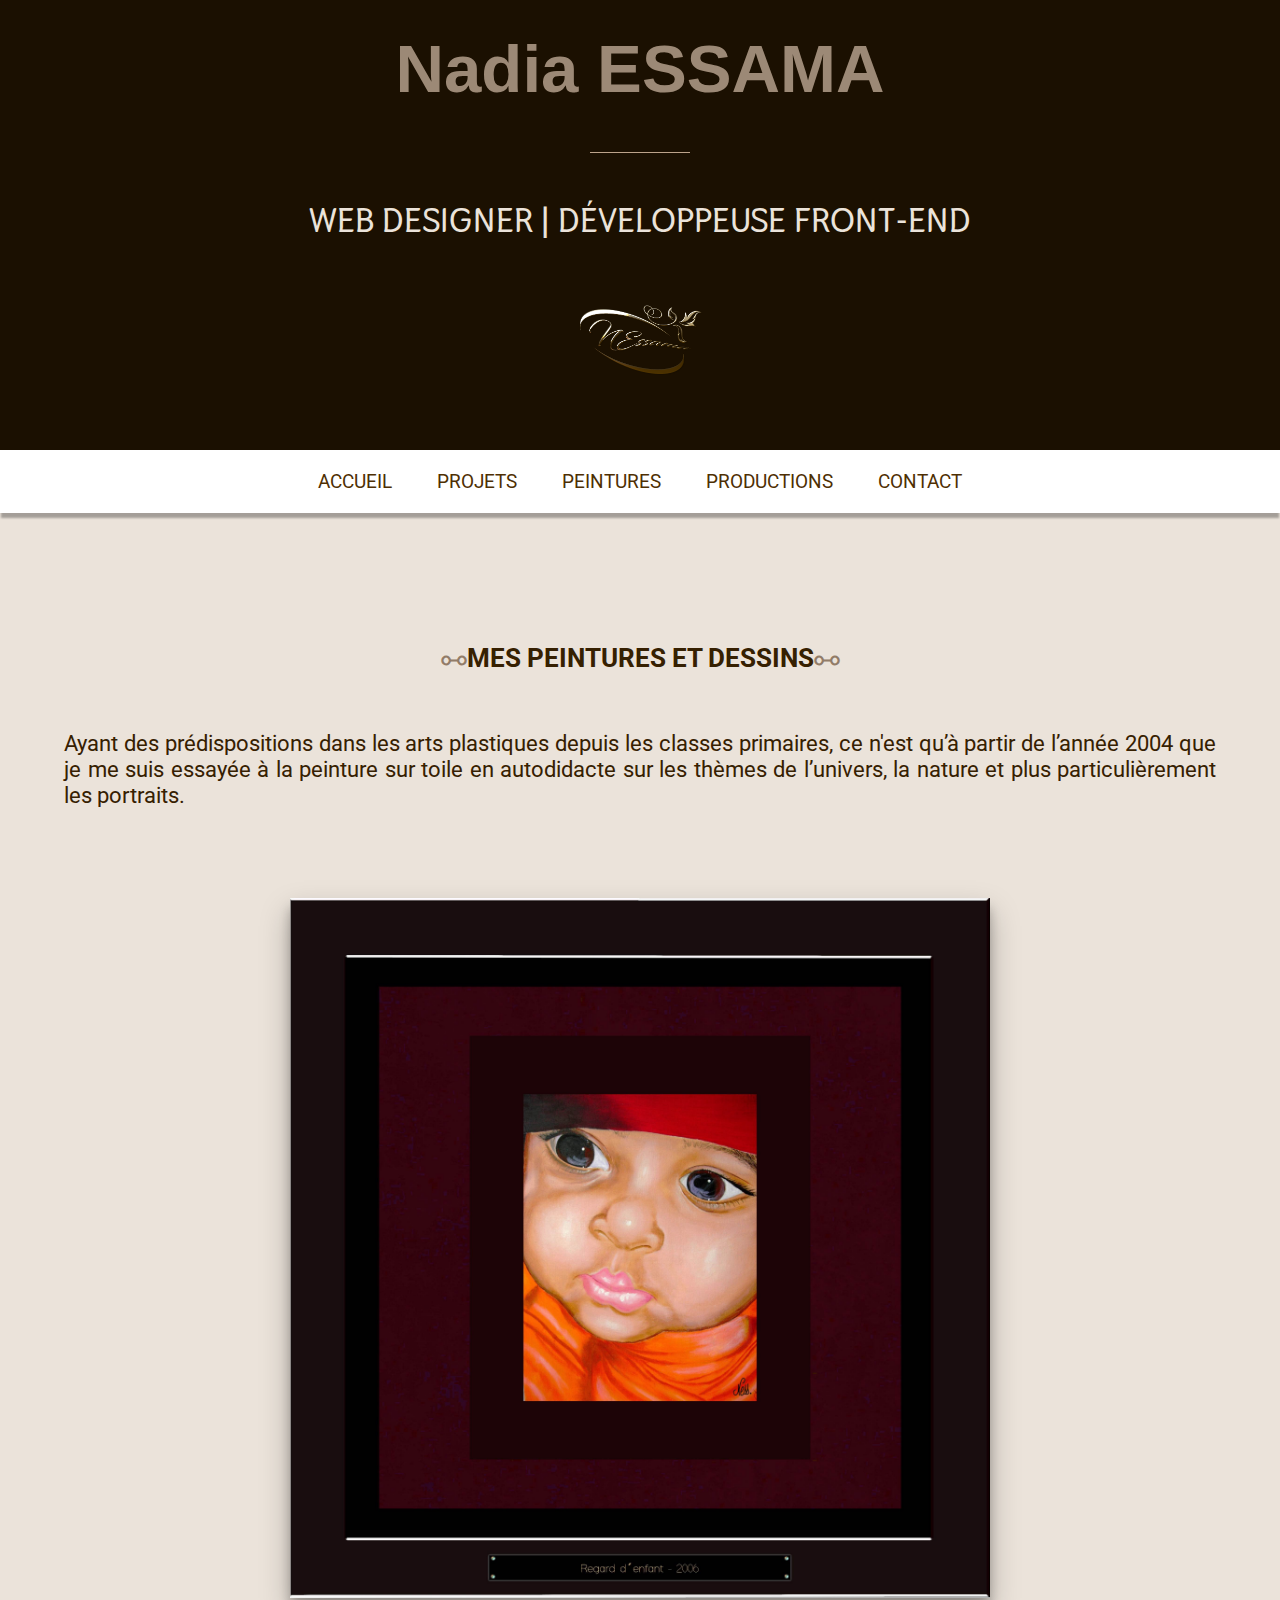
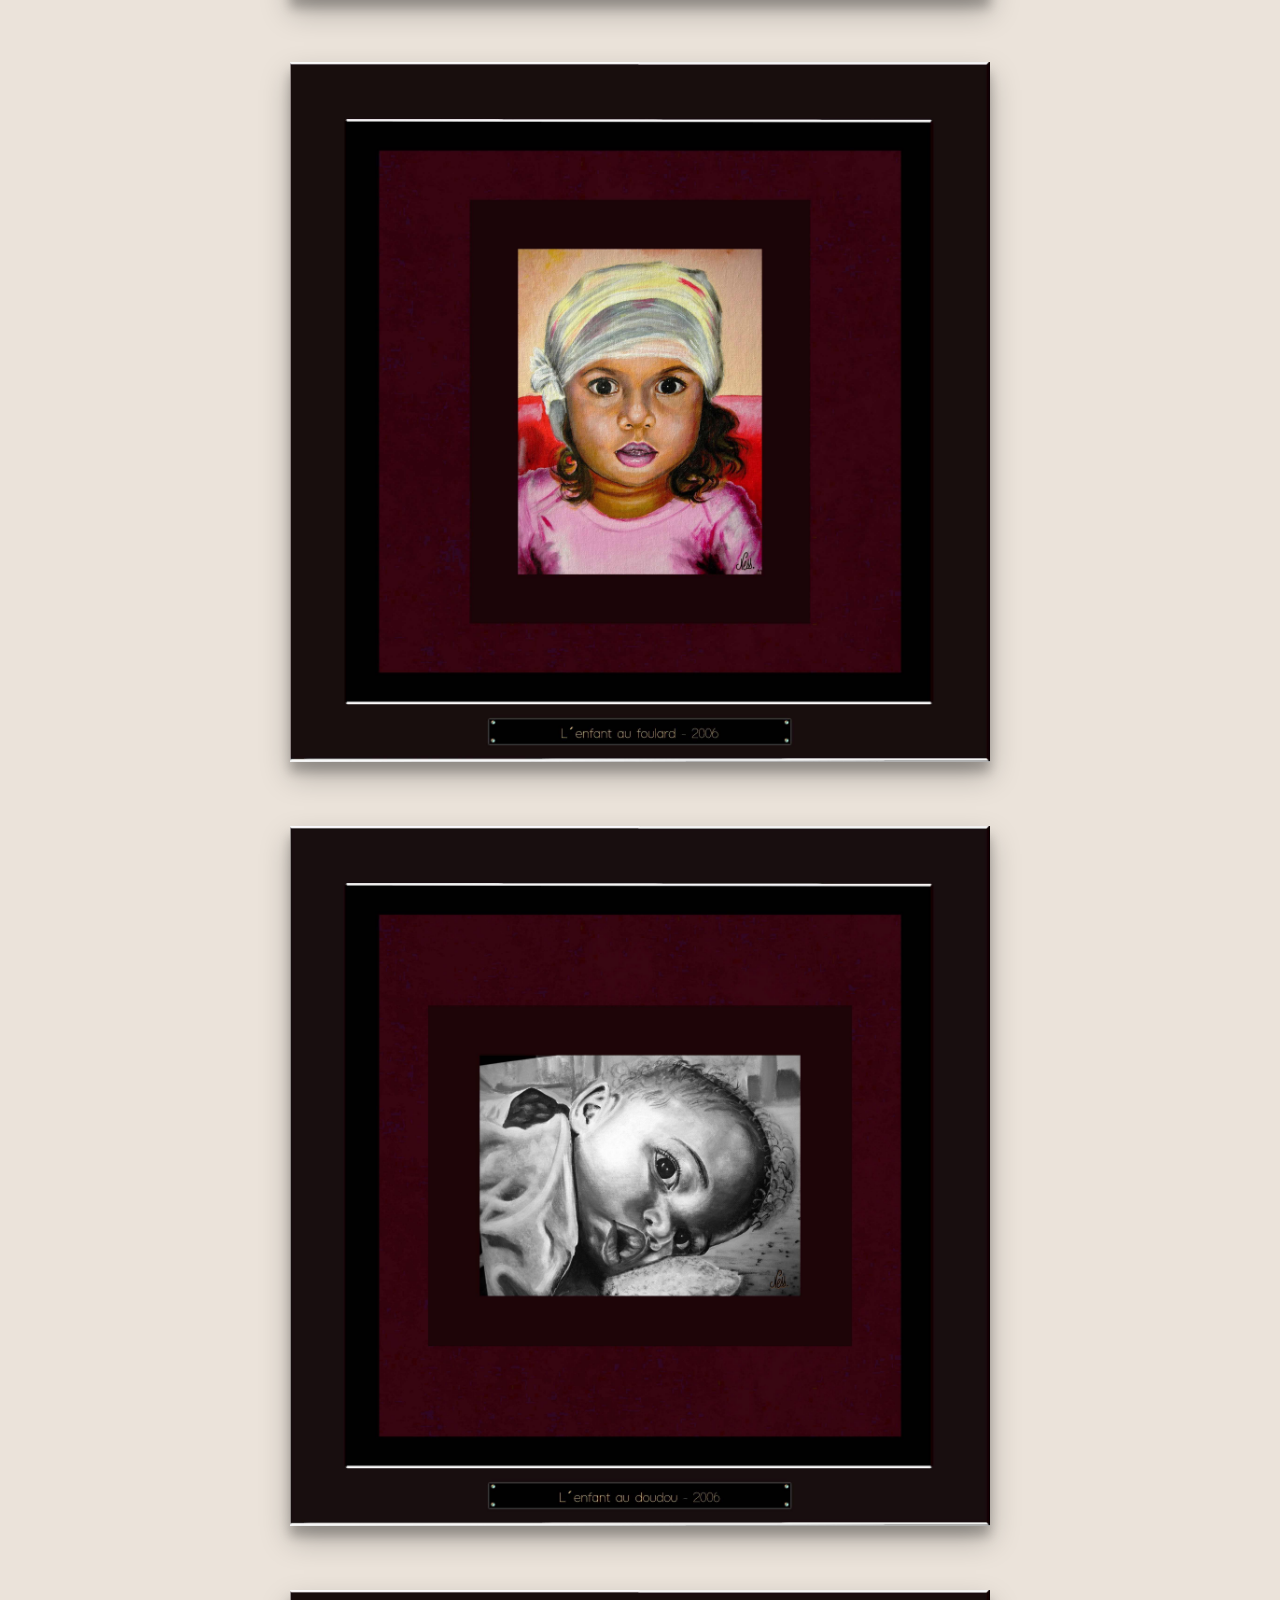
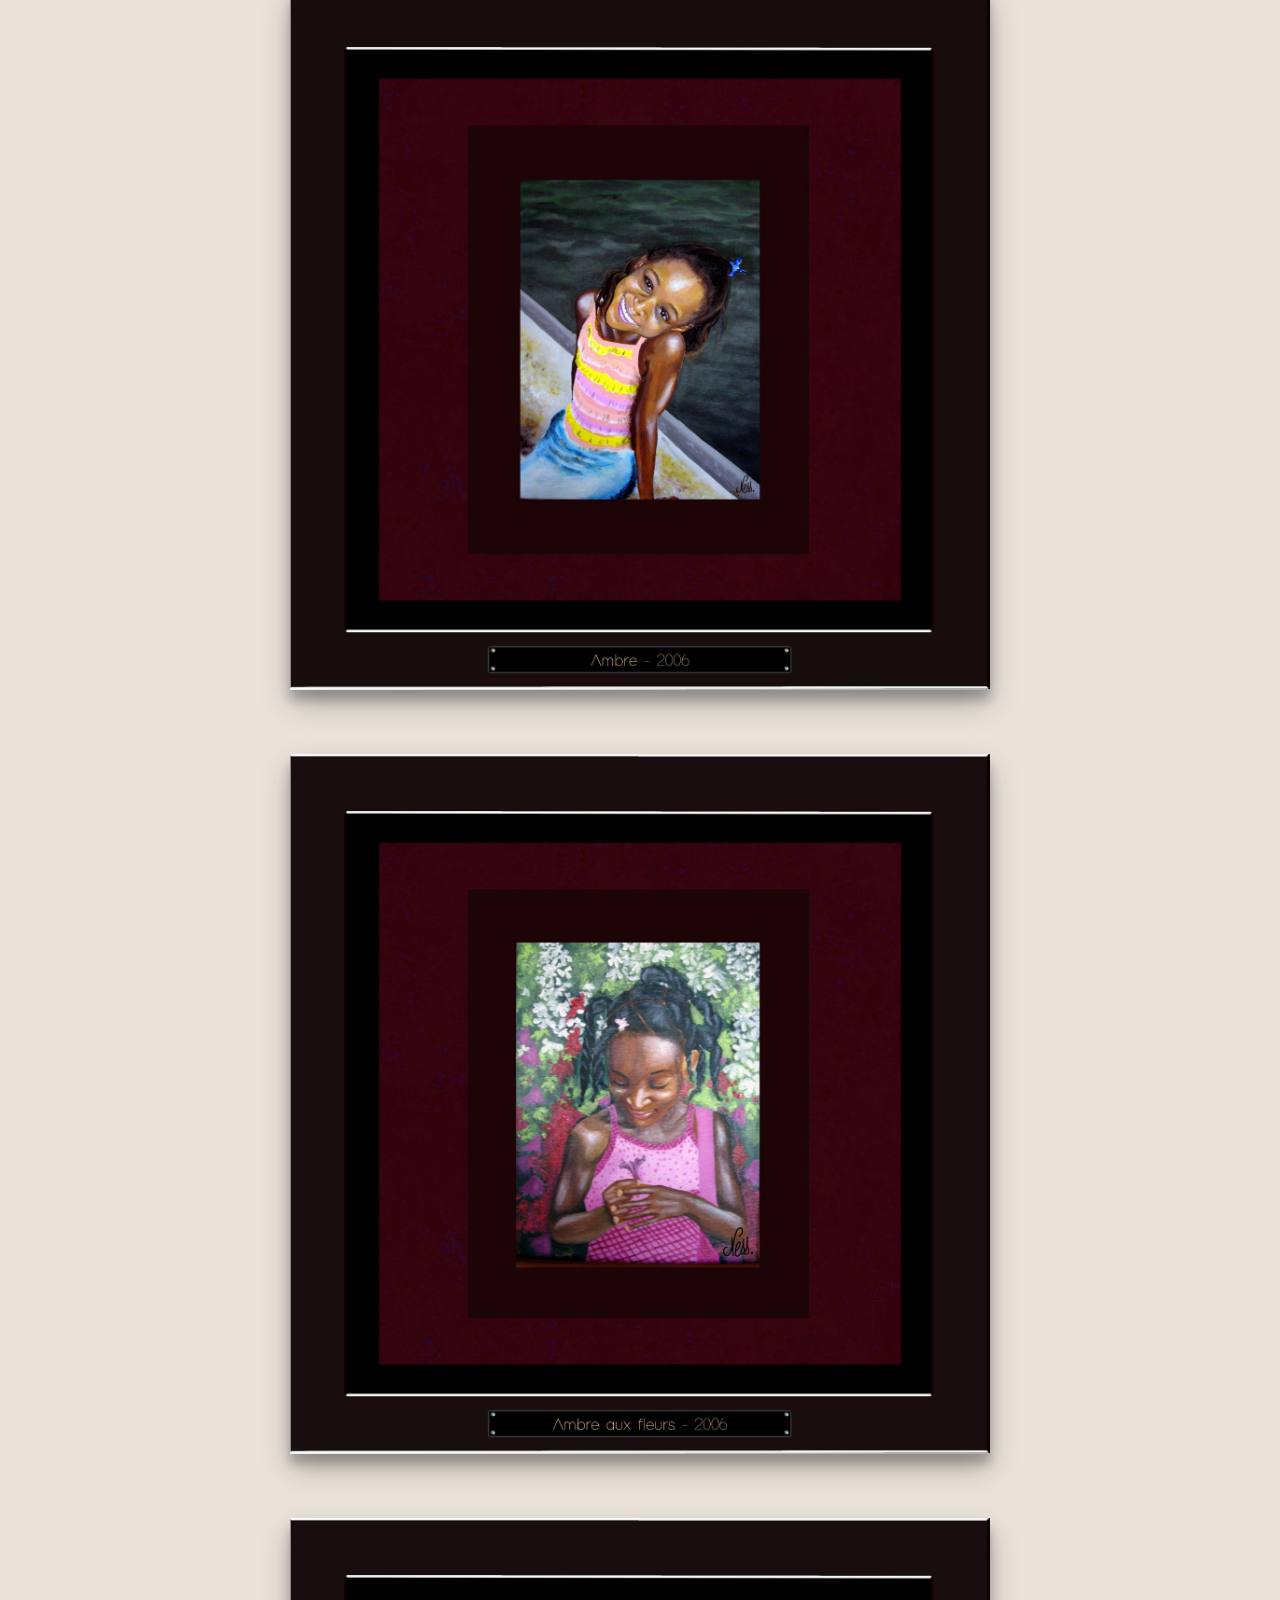
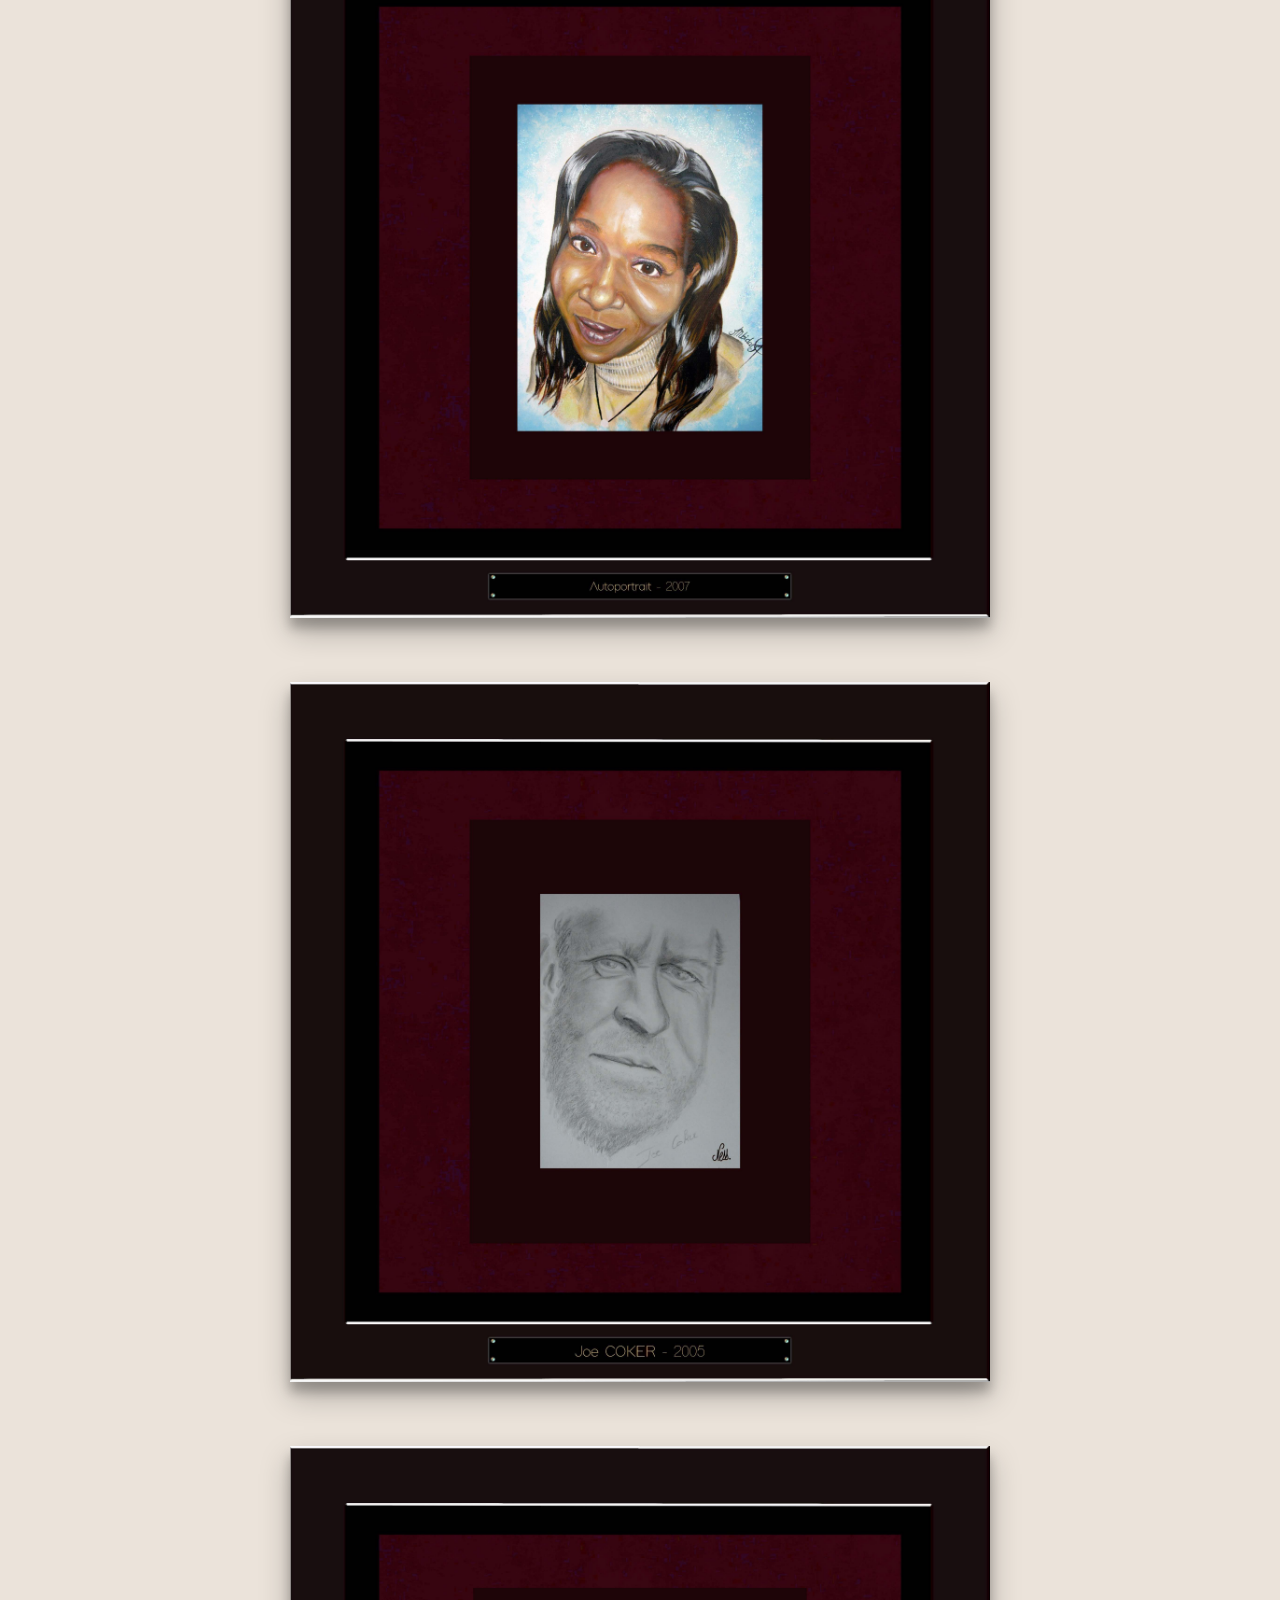
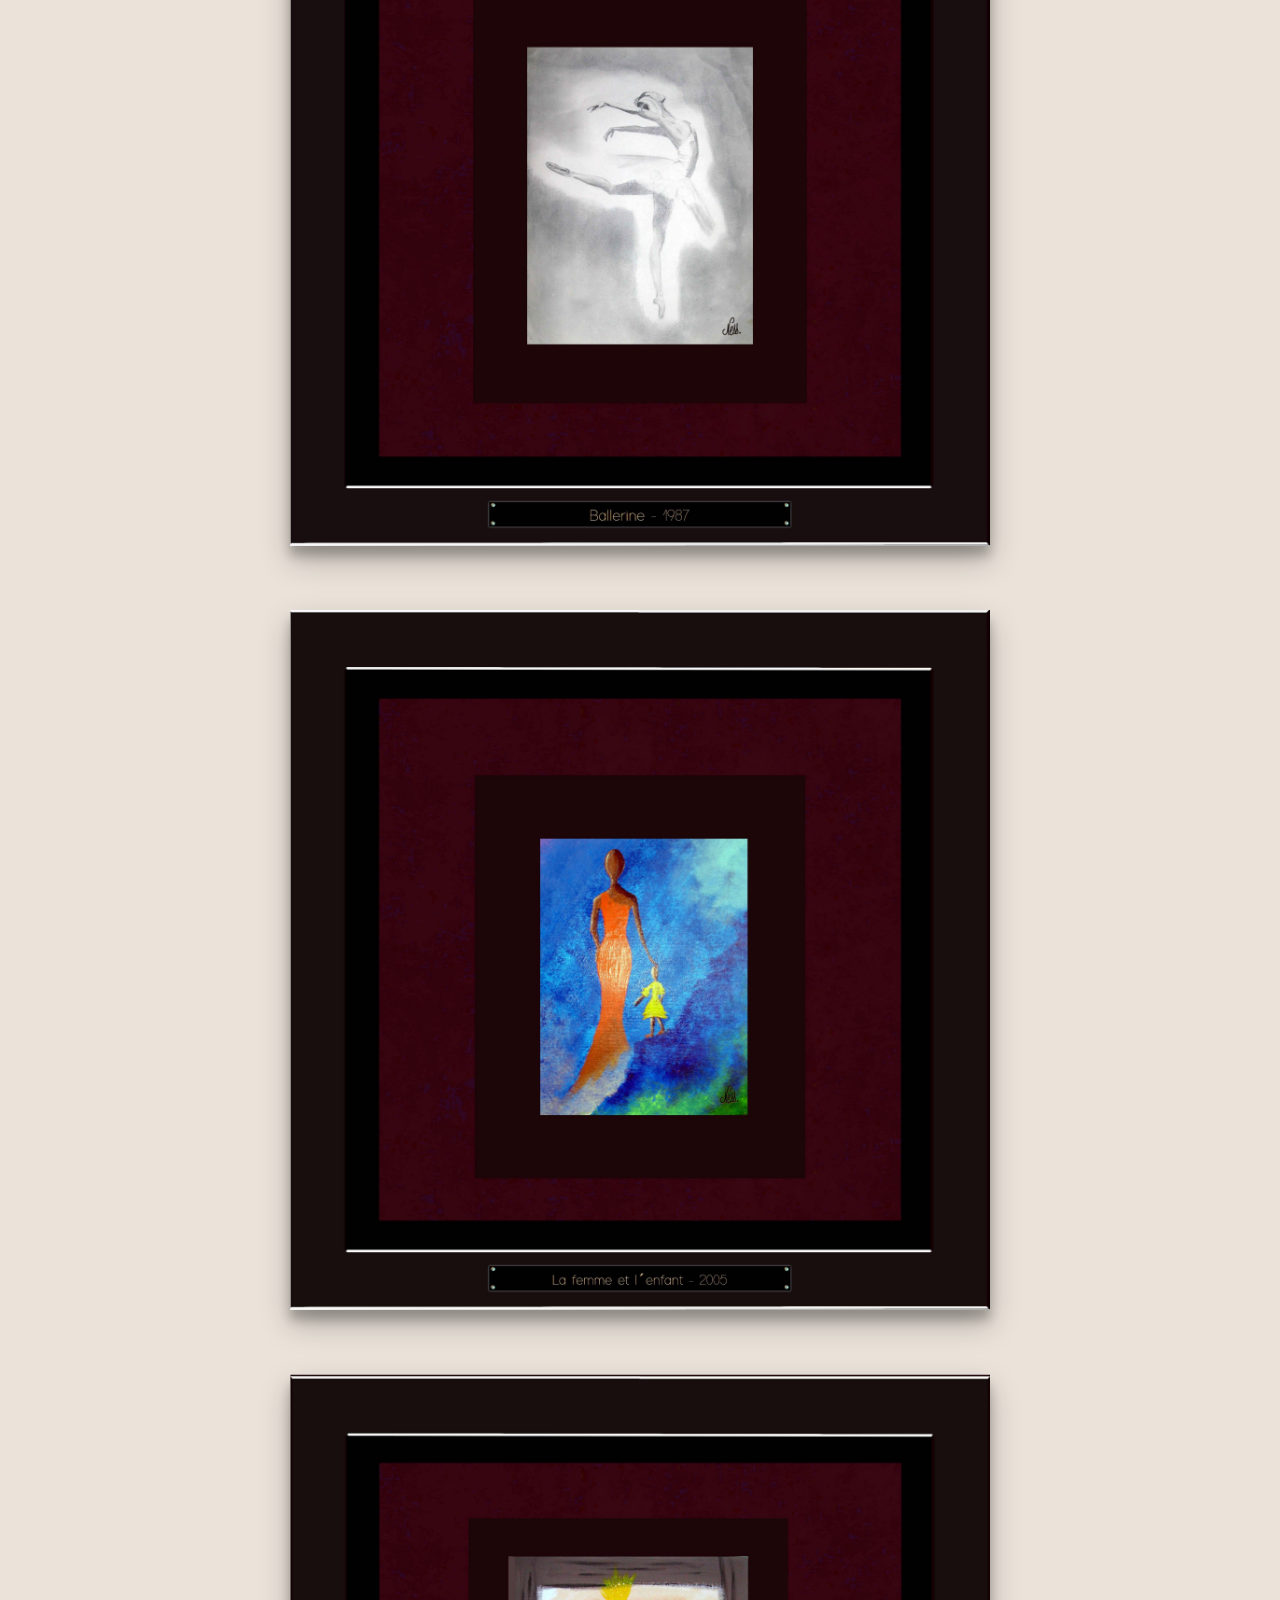
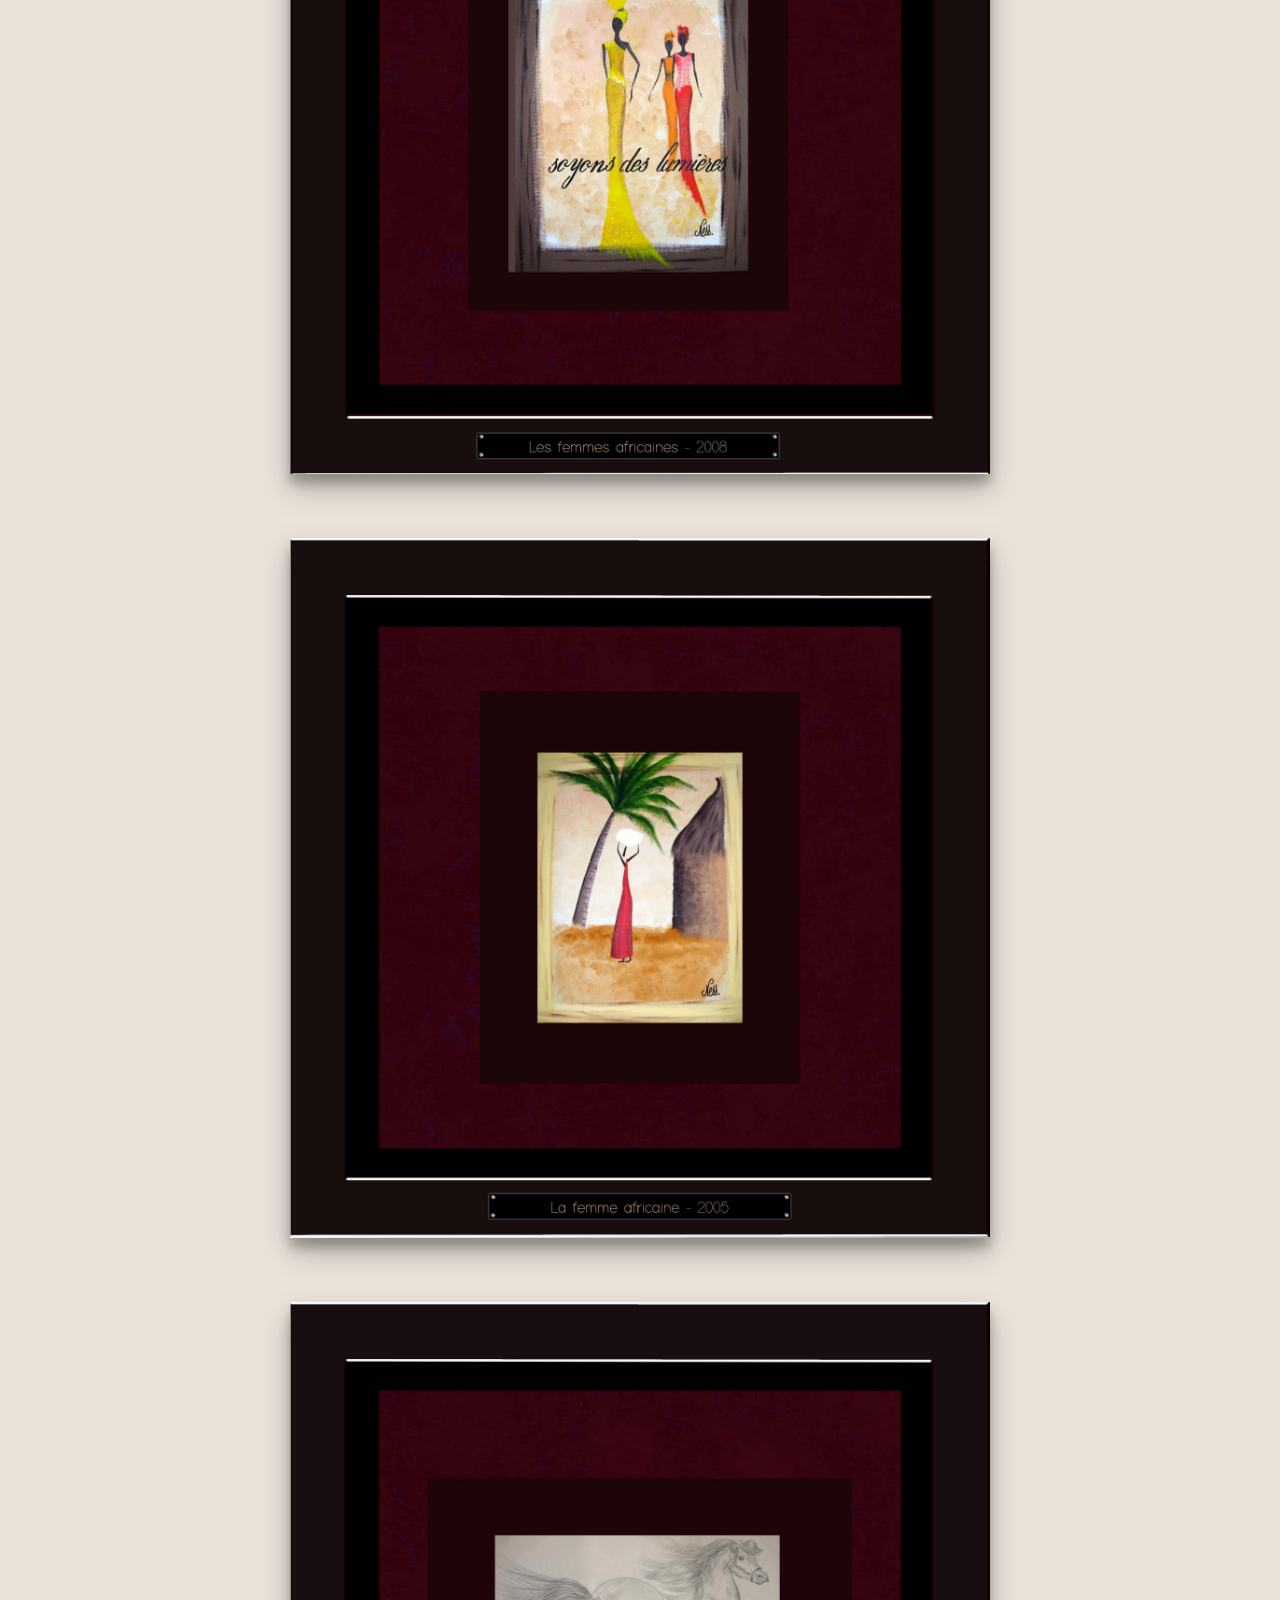
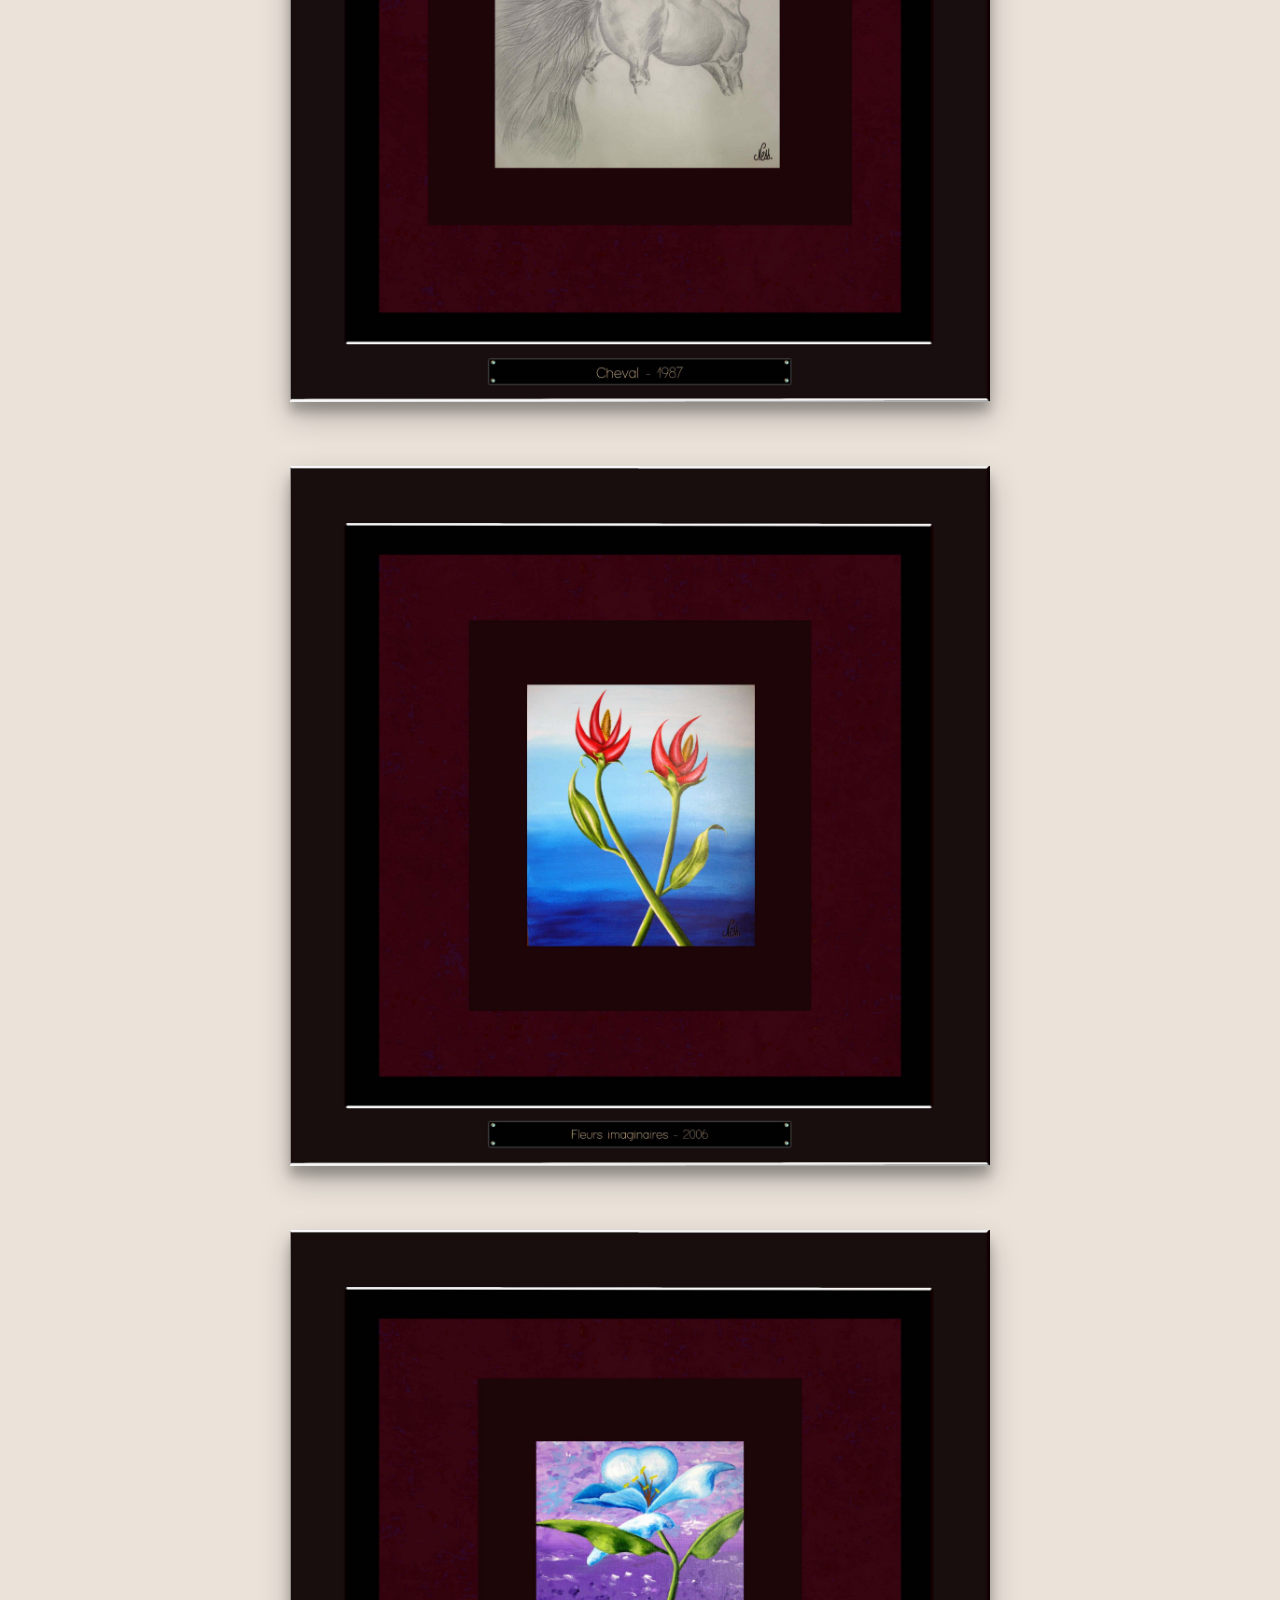
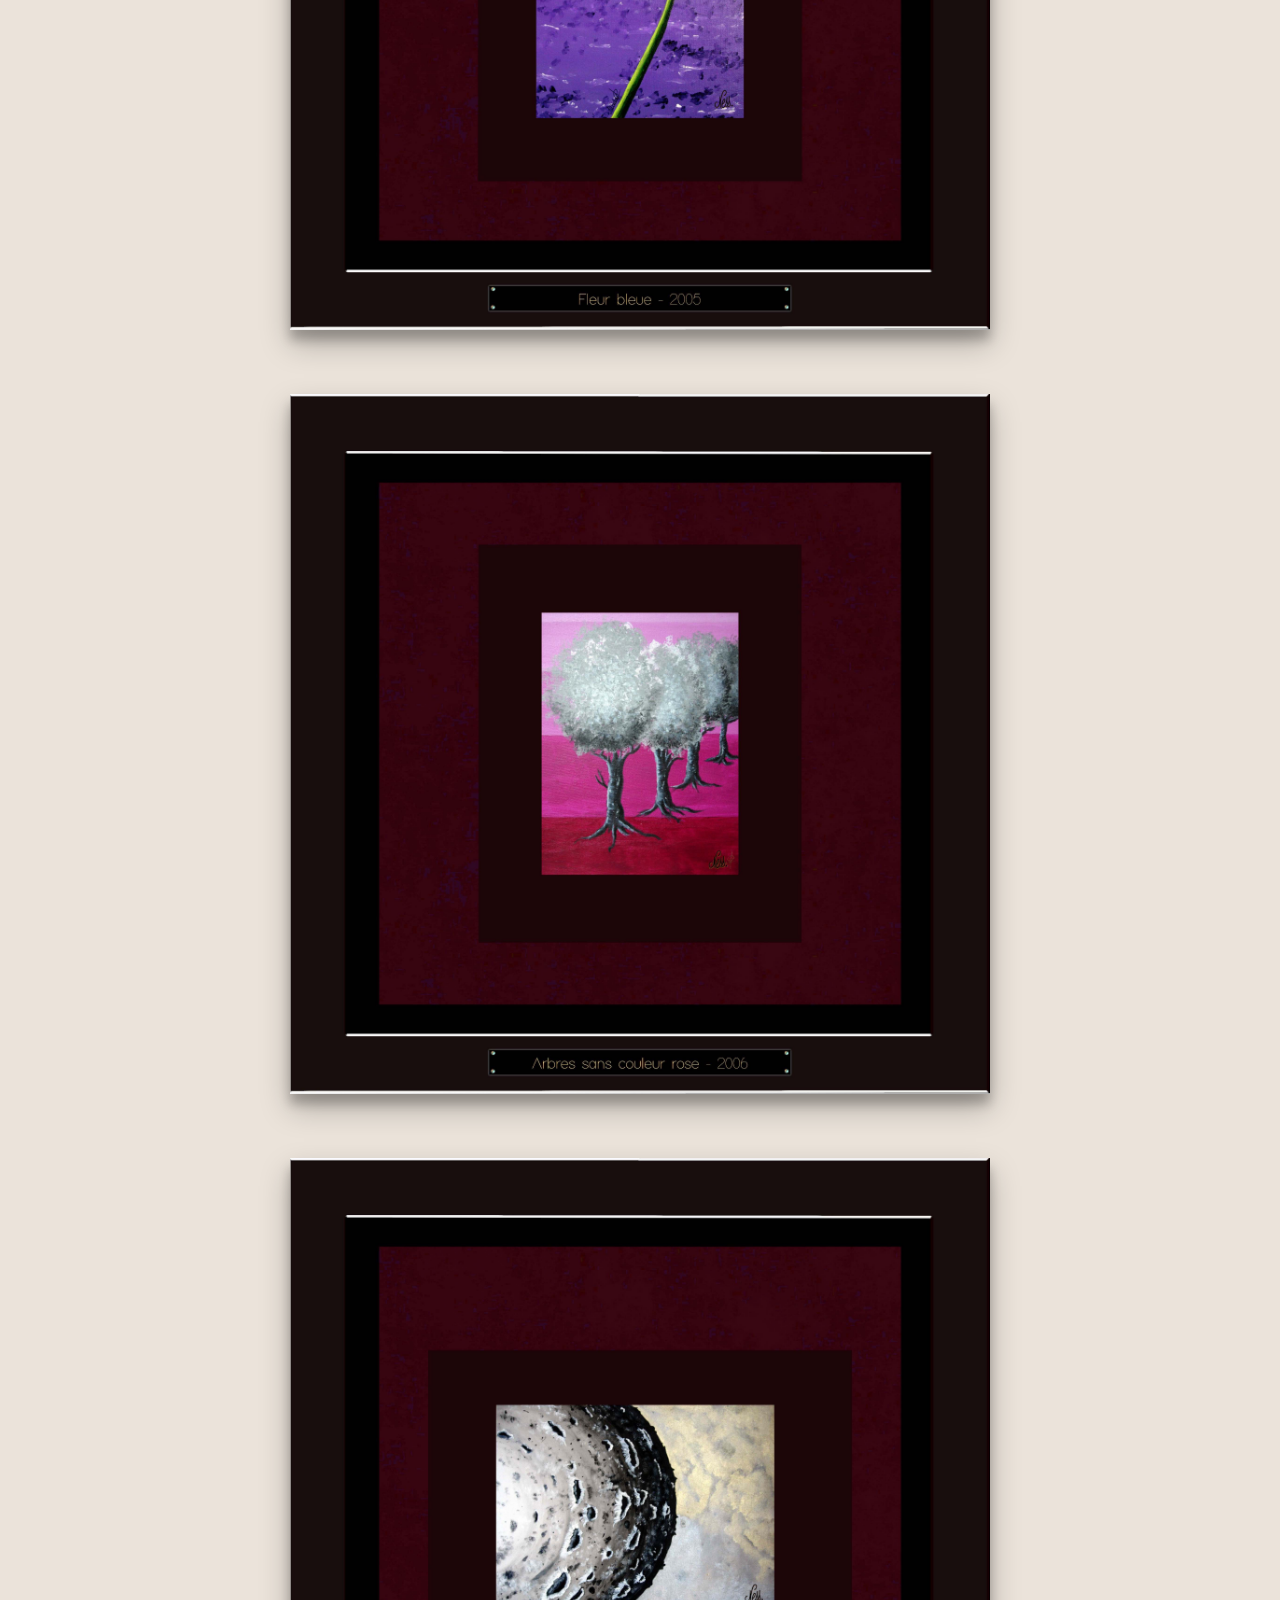
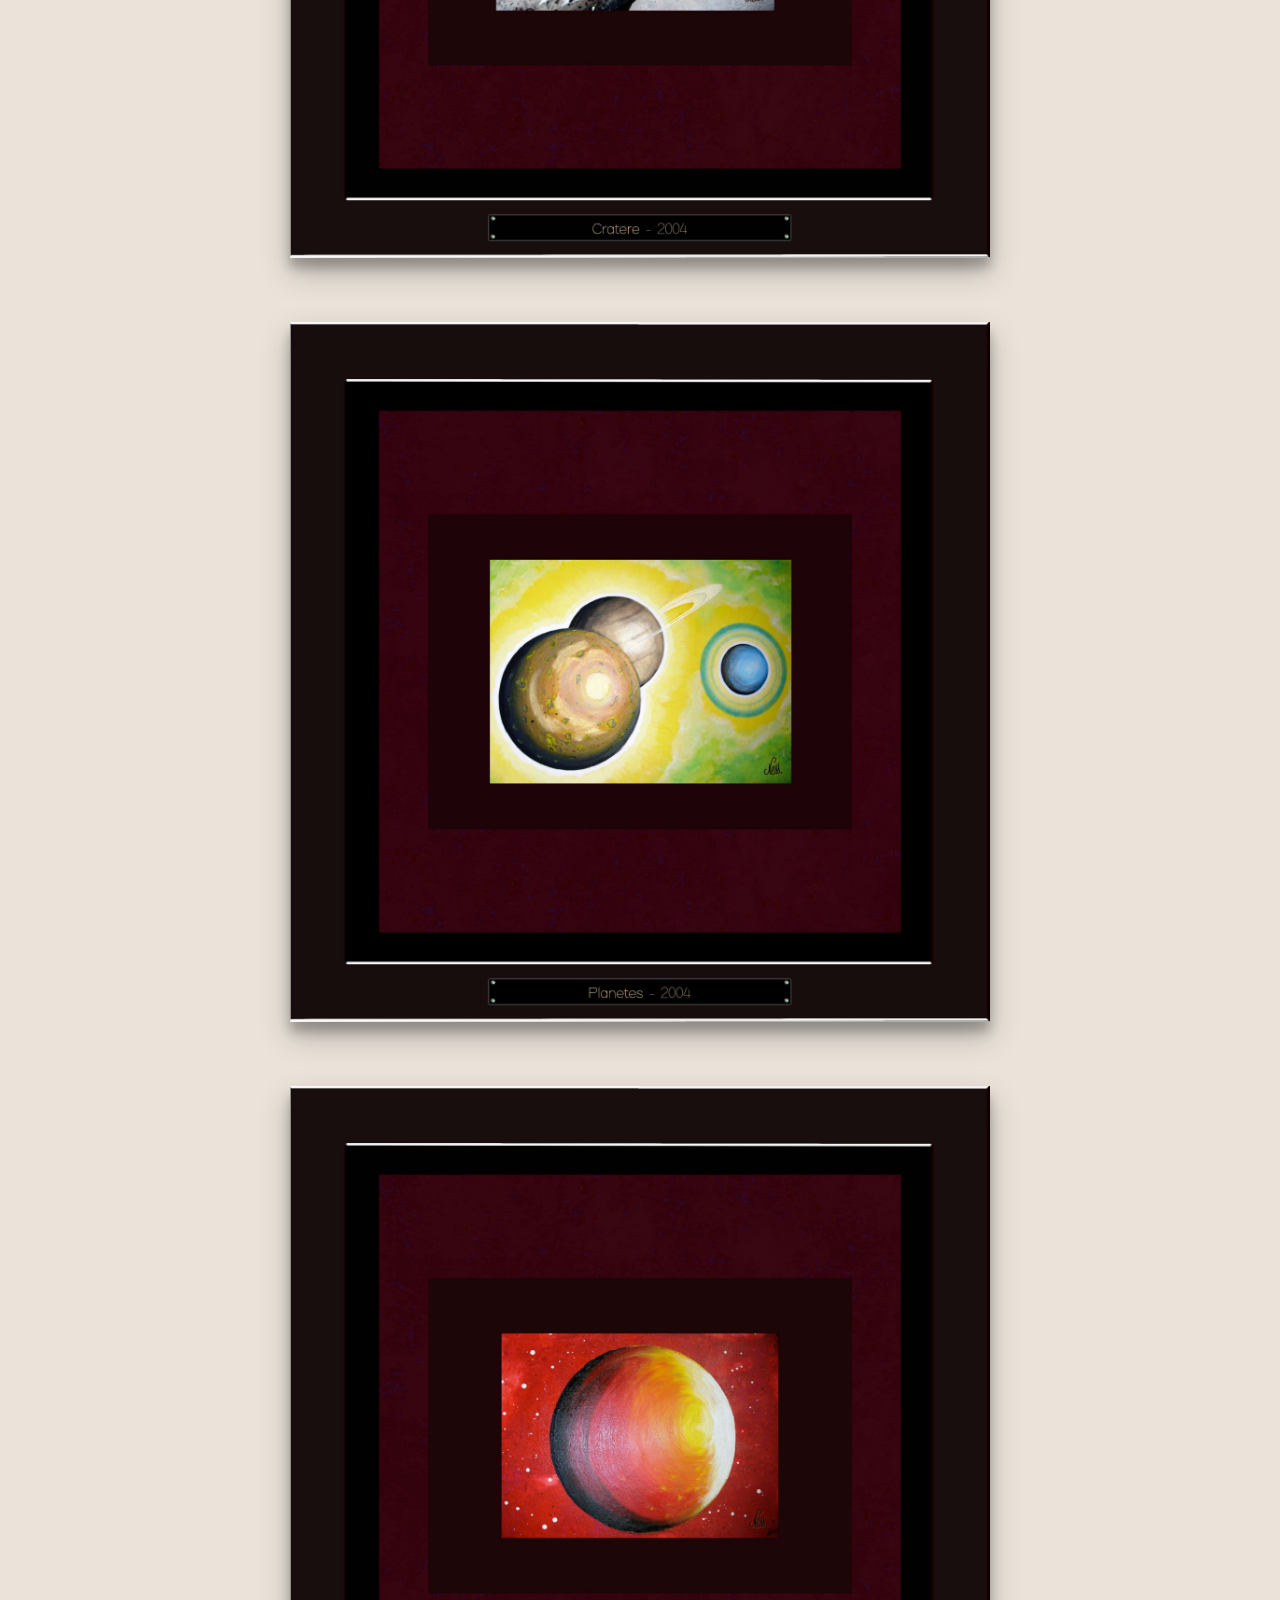
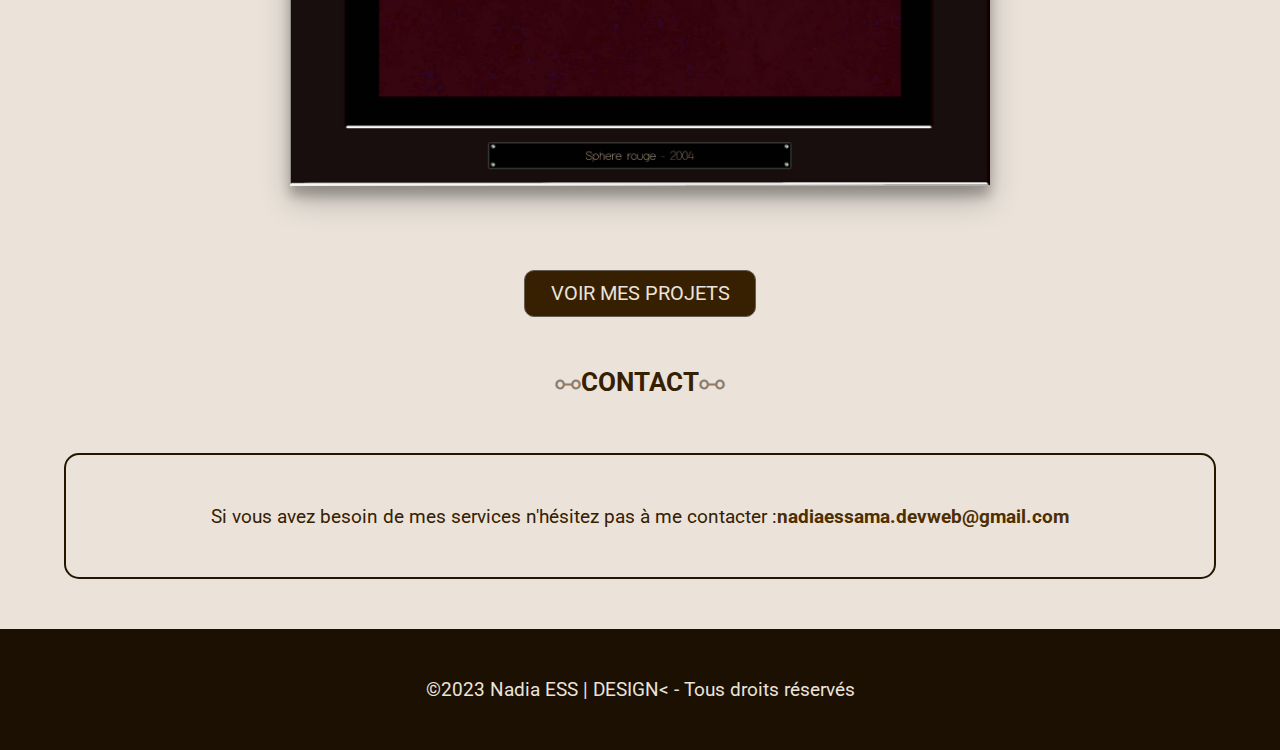
==== peintures.html @ 31325a2c "Update peintures.html" ====
<!DOCTYPE html>
<html lang="fr">

<head>
    <meta charset="UTF-8">
    <meta name="viewport" content="width=device-width, initial-scale=1.0">
    <title>Mes Peintures</title>
    <link href="design/style.css" type="text/css" rel="stylesheet">
    <link href="https://fonts.googleapis.com/css2?family=Open+Sans&family=Roboto&display=swap" rel="stylesheet">
    <link href="https://fonts.googleapis.com/css2?family=Thasadith&display=swap" rel="stylesheet"></head>

<body>
    <!-- DÉBUT DE L'ENTETE -->
    <header>
        <!-- INDENTITÉ -->
        <h1>Nadia ESSAMA</h1>

        <span class="separateur"></span>

        <!-- STATUT -->
        <h2>Web Designer | Développeuse Front-End</h2>

        <img src="pictures/logonadia.png" alt="Logo" title="Ceci est mon logo" id="logo">
    </header>
    <!-- FIN DE L'ENTETE -->

    <!-- BARRE DE NAVIGATION -->
    <nav>
        <ul>
            <!-- L'attribut title : permette d'afficher une info bulle lors du pointage sous l'élément en lien cliquable-->
            <!-- L'attribut et la valeur target="_blank" = ouvrent le lien sur un autre onglet-->
            <li><a href="index.html">Accueil</a></li>
            <li><a href="projets.html">Projets</a></li>
            <li><a href="peintures.html">Peintures</a></li>
            <li><a href="productions.html">Productions</a></li>
            <li><a href="#contact">Contact</a></li>
        </ul>
    </nav>

    <div class="contener">

        <!-- DÉBUT DE LA SECTION DESCRIPTION -->
        <section>
            <h3>Mes peintures et dessins</h3>

            <!-- DESCRIPTION -->
            <p class="description">Ayant des prédispositions dans les arts plastiques depuis les classes primaires, ce n'est qu’à partir de l’année 2004 que je me
            suis essayée à la peinture sur toile en autodidacte sur les thèmes de l’univers, la nature et plus particulièrement les
            portraits.</p>
        </section>
        <!-- DFIN DE LA SECTION DESCRIPTION-->




        <!-- DÉBUT DE LA SECTION PEINTURES -->
        <section id="peinture">
            <!-- <h3>Production</h3> -->

            <img src="pictures/regardenfant.jpg"  class="peinture" alt="Peinture : regard d'enfant">
            <img src="pictures/enfantfoulard.jpg"  class="peinture" alt="Peinture : l'enfant foulard">
            <img src="pictures/enfantdoudou.jpg"  class="peinture" alt="Peinture : l'enfant doudou">
            <img src="pictures/ambre.jpg"  class="peinture" alt="Peinture : ambre">
            <img src="pictures/ambrefleurs.jpg"  class="peinture" alt="Peinture : ambre aux fleurs">
            <img src="pictures/autoportrait.jpg"  class="peinture" alt="Peinture : autoportrait">
            <img src="pictures/Joecoker.jpg"  class="peinture" alt="Dessin : Joecoker">
            <img src="pictures/ballerine.jpg"  class="peinture" alt="Dessin : ballerine">
            <img src="pictures/femmeenfant.jpg"  class="peinture" alt="Peinture : la femme et l'enfant">
            <img src="pictures/Lesfemmes africaines.jpg"  class="peinture" alt="Peinture : les femmes africaines">
            <img src="pictures/femmeafricaine.jpg"  class="peinture" alt="Peinture : la femme africaine">
            <img src="pictures/cheval.jpg"  class="peinture" alt="Dessin : cheval">
            <img src="pictures/fleursimaginaires.jpg"  class="peinture" alt="Peinture : fleurs imaginaires">
            <img src="pictures/fleurbleue.jpg"  class="peinture" alt="Peinture : fleur bleue">
            <img src="pictures/arbresrose.jpg"  class="peinture" alt="Peinture : arbres rose">
            <img src="pictures/crateres.jpg"  class="peinture" alt="Peinture : crateres">
            <img src="pictures/planetes.jpg"  class="peinture" alt="Peinture : planetes">
            <img src="pictures/sphererouge.jpg" class="peinture" alt="Peinture : sphererouge">

           
        </section>
        <!-- FIN DE LA SECTION PEINTURES -->




        <div>
            <a href="projets.html">
                <p class="bouton">VOIR MES PROJETS</p>
            </a>
        </div>


        <!-- DÉBUT DE LA SECTION CONTACT-->
        <section>
            <h3>Contact</h3>

            <div id="contact">
                <!-- DESCRIPTION -->
                <p>Si vous avez besoin de mes services n'hésitez pas à me contacter :<a
                        href="mailto:nadiaessama.devweb@gmail.com"><b>nadiaessama.devweb@gmail.com</b></a></p>
            </div>
        </section>
        <!-- FIN DE LA SECTION CONTACT-->


    </div>

</body>

<!-- DÉBUT DU FOOTER -->
<footer>
    <p>&copy;2023 Nadia ESS | DESIGN<</a> - Tous droits réservés</p>
</footer>

</html>
---- design/style.css ----
body{
    font-family: 'Roboto', sans-serif;
    background: rgb(235, 227, 218);
    margin: 0;
}

header{
    text-align: center;
    background-color: #1b1001;
    padding-bottom: 30px;
}

section{
    text-align: center;
    margin-top: 50px;
    margin-bottom: 50px;
}



h1{
    font-family: 'Blacksword', Arial, Helvetica, sans-serif;
    font-size: 4.2em;
    color: rgb(126, 106, 87);
    margin-top: 0px;
    padding-top: 30px;
}
/*  changement de la couleur du titre au survole de la souris */
h1:hover{
    color: rgb(156, 137, 118);
}

/*  changement de la couleur du titre au clic */
h1:active{
    color: rgb(235, 227, 218);
}

h2{
    font-family: 'Thasadith', sans-serif;
    font-size: 2.1em;
    text-transform: uppercase;
    color: rgb(235, 227, 218);
    width: 900px;
    margin: auto;
    padding-bottom: 30px;
    padding-top: 40px;
    
}
h3:before {
    content: "⧟";
    color: rgb(146, 124, 104);
}

h3:after{
    content: "⧟";
    color: rgb(146, 124, 104);
}
h3{
    font-size: 1.6em;
    color: #362001;
    text-transform: uppercase;
    padding-bottom: 30px;
}


p{
    font-size: 1.2em;
    color: #362001;
}



a{
    text-decoration: none;
    color: #4e2f03;
}

a:hover{
    color: rgb(189, 163, 139);
}

ul{
    padding: 0;
    /* pour retirer la marge entre la barre de navigation et le header*/
    display: inline;
}


li{
    /* pour retirer les puces de la liste*/
    list-style-type: none;
    display: inline;
    margin: 20px;
 
}
li:hover{
    font-weight: bold;
}


nav{
    background-color: white;
    text-align: center;
    text-transform: uppercase;
    font-size: 1.2em;
    box-shadow: 0px 6px 2px -1px rgba(0,0,0,0.3);
    padding: 20px;
 
}


/* CLASSES */

.separateur{
    width: 100px;
    height: 1px;
    margin: 5px auto ;
    display: block;
    background-color: rgb(189, 163, 139);
}

.contener{
    width: 90%;
    padding-top: 80px;
    margin: auto;
}
.description{
    text-align: justify;
    font-size: 1.4em;
    padding-bottom: 10px;
}
.projet{
    width: 500px;
    margin: 30px;
    display: inline-block;
    background-color: white;
    padding-bottom: 15px;
    border: 0px #362001 solid;
    border-radius: 10px;
    overflow: hidden;
    box-shadow: 0 1px 3px rgba(0,0,0,0.12), 0 3px 4px rgba(0,0,0,0.24);
}

.projet:hover{
    box-shadow: 0 14px 28px rgba(0,0,0,0.25), 0 10px 10px rgba(0,0,0,0.22);
    transition: all 0.3s cubic-bezier(.25,.8,.25,1);
}
.projet img{
    min-width: 500px;
    height: 266px;
}
.projet span {
    text-transform: uppercase;
    display: block; /* pour que le texte ne soit pas aligné */
}

.projet .date-project{
    font-size: 1em;
}

.picture{
    width: 500px;
    height: 266px;
    overflow: hidden;
    margin-bottom: 15px;
}
.bouton{
    font-size: 20px;
    text-align: center;
    display: block;
    color: rgb(235, 227, 218);
    background: #362001;
    padding: 10px 20px 0px 20px;
    border: 1px solid #635d54;
    border-radius: 10px;
    width: 190px;
    height: 35px;
    cursor: pointer;
    margin: auto;
    transition: all 1s;
}

.bouton:hover{
    background: #c4b9ad;
    border: none;
    color: #362001;
}

.peinture{
    margin: 30px 20px;
    box-shadow: 0 14px 28px rgba(0,0,0,0.25), 0 10px 10px rgba(0,0,0,0.22);
}



.video-container {
	position: relative;
	padding-bottom: 56.25%;
	padding-top: 30px;
	height: 0;
    overflow: hidden;
    margin-top: 50px;
}

.video-container iframe,  
.video-container object,  
.video-container embed {
	position: absolute;
	top: 0;
	left: 0;
	width: 100%;
    height: 96%;
}

/* POLICES */
@font-face{
    font-family: 'Blacksword';
    scr: url('../src/Blacksword.otf') format('truetype');
}

img {
    text-align: center;
}


#contact{
    border: 2px #251600 solid;
    border-radius: 15px;
    padding: 30px;
    margin-bottom: 50px;
}

#logo{
    width: 130px;
     margin-top: 30px;
     margin-bottom: 40px;
}
#projet{
    display: flex;
    flex-wrap: wrap;
    justify-content: space-between;
}
#peinture img {
    width: 700px;
    height: 700px;

}

/* #peinture :hover {
    width:900px;
    height:900px
} */

#picture-project{
    padding-top: 20px;

}

footer{
    background-color: #1b1001;
    text-align: center;
    padding: 30px;
}
footer p{
    color: rgb(235, 227, 218);
}

/* MEDIA QUERY */
@media all and (max-width: 1000px){
    #projet img {width: 100%; margin: 15px auto; height: auto;}
 
    #picture-project iframe {width: 100%; min-width: auto;}

    #peinture img{width: 100%; margin: 15px auto; height: auto;}
    header h2 {width: 90%}
}
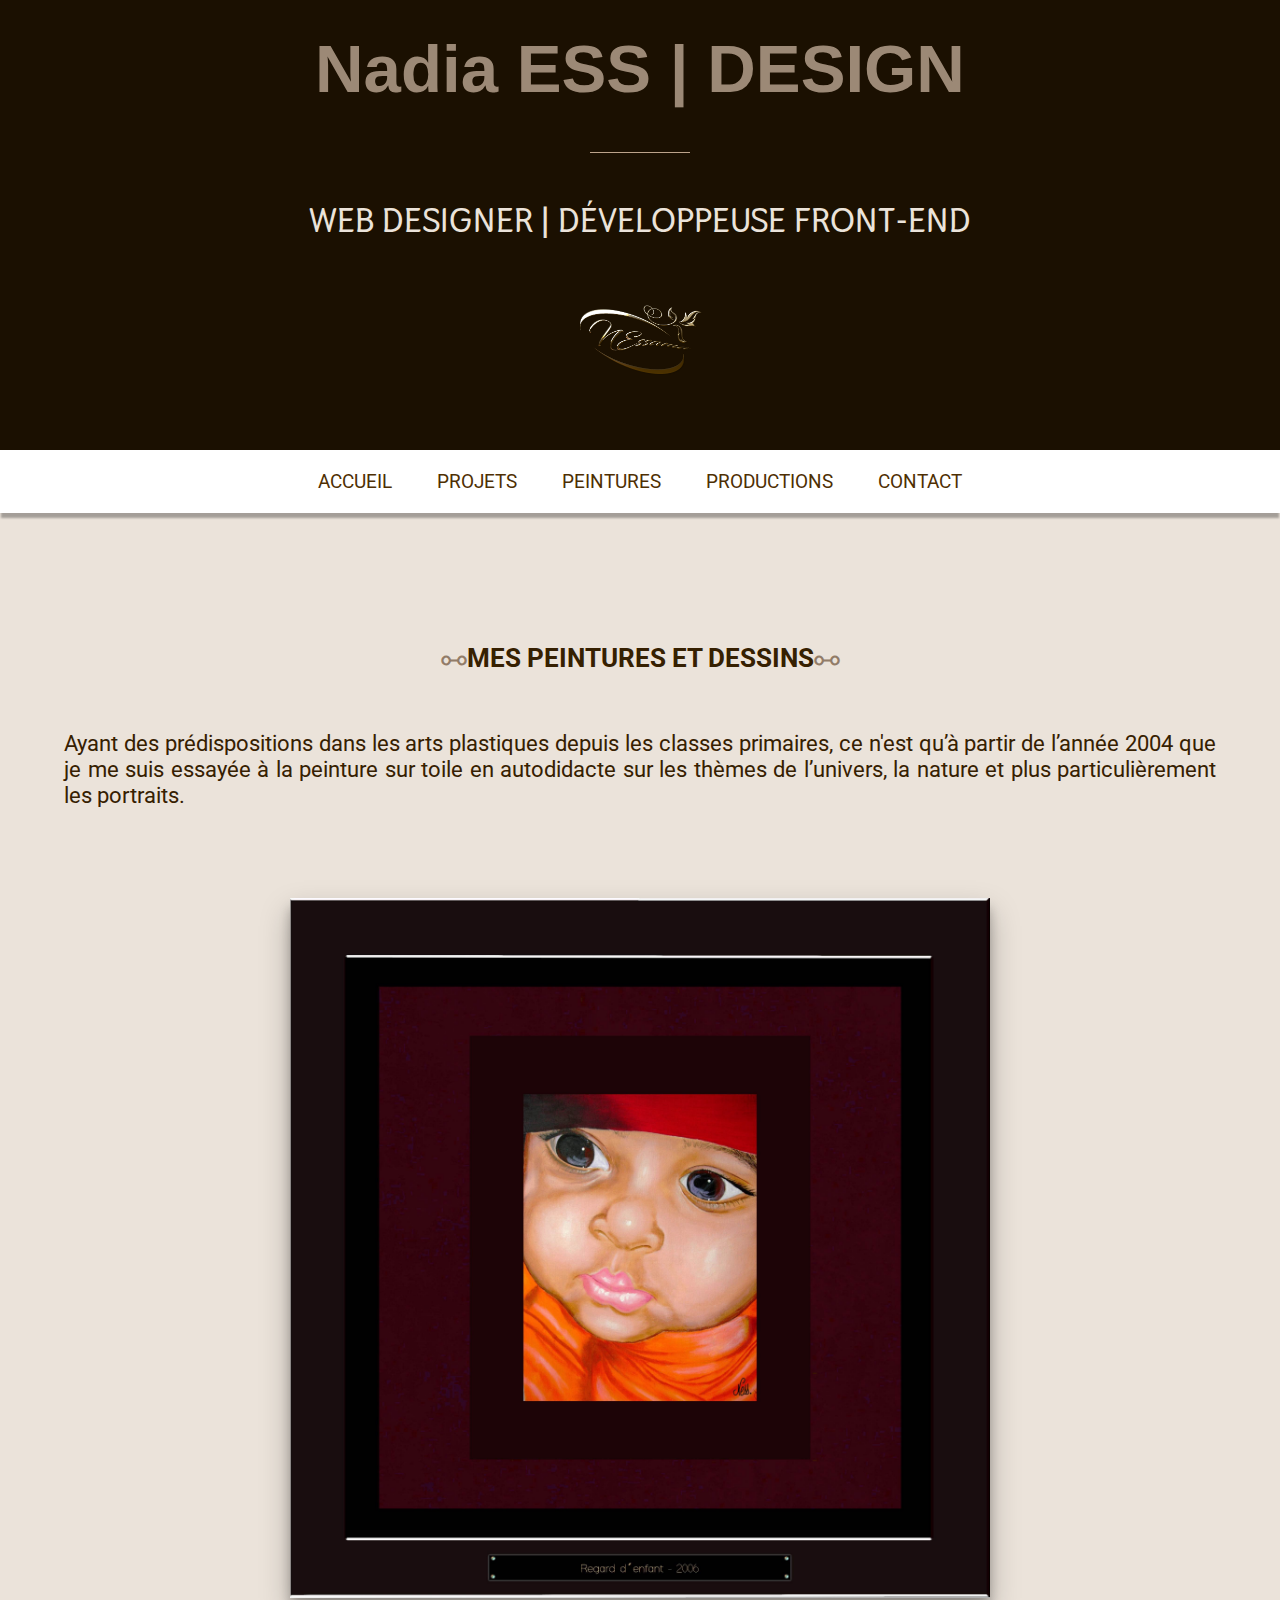
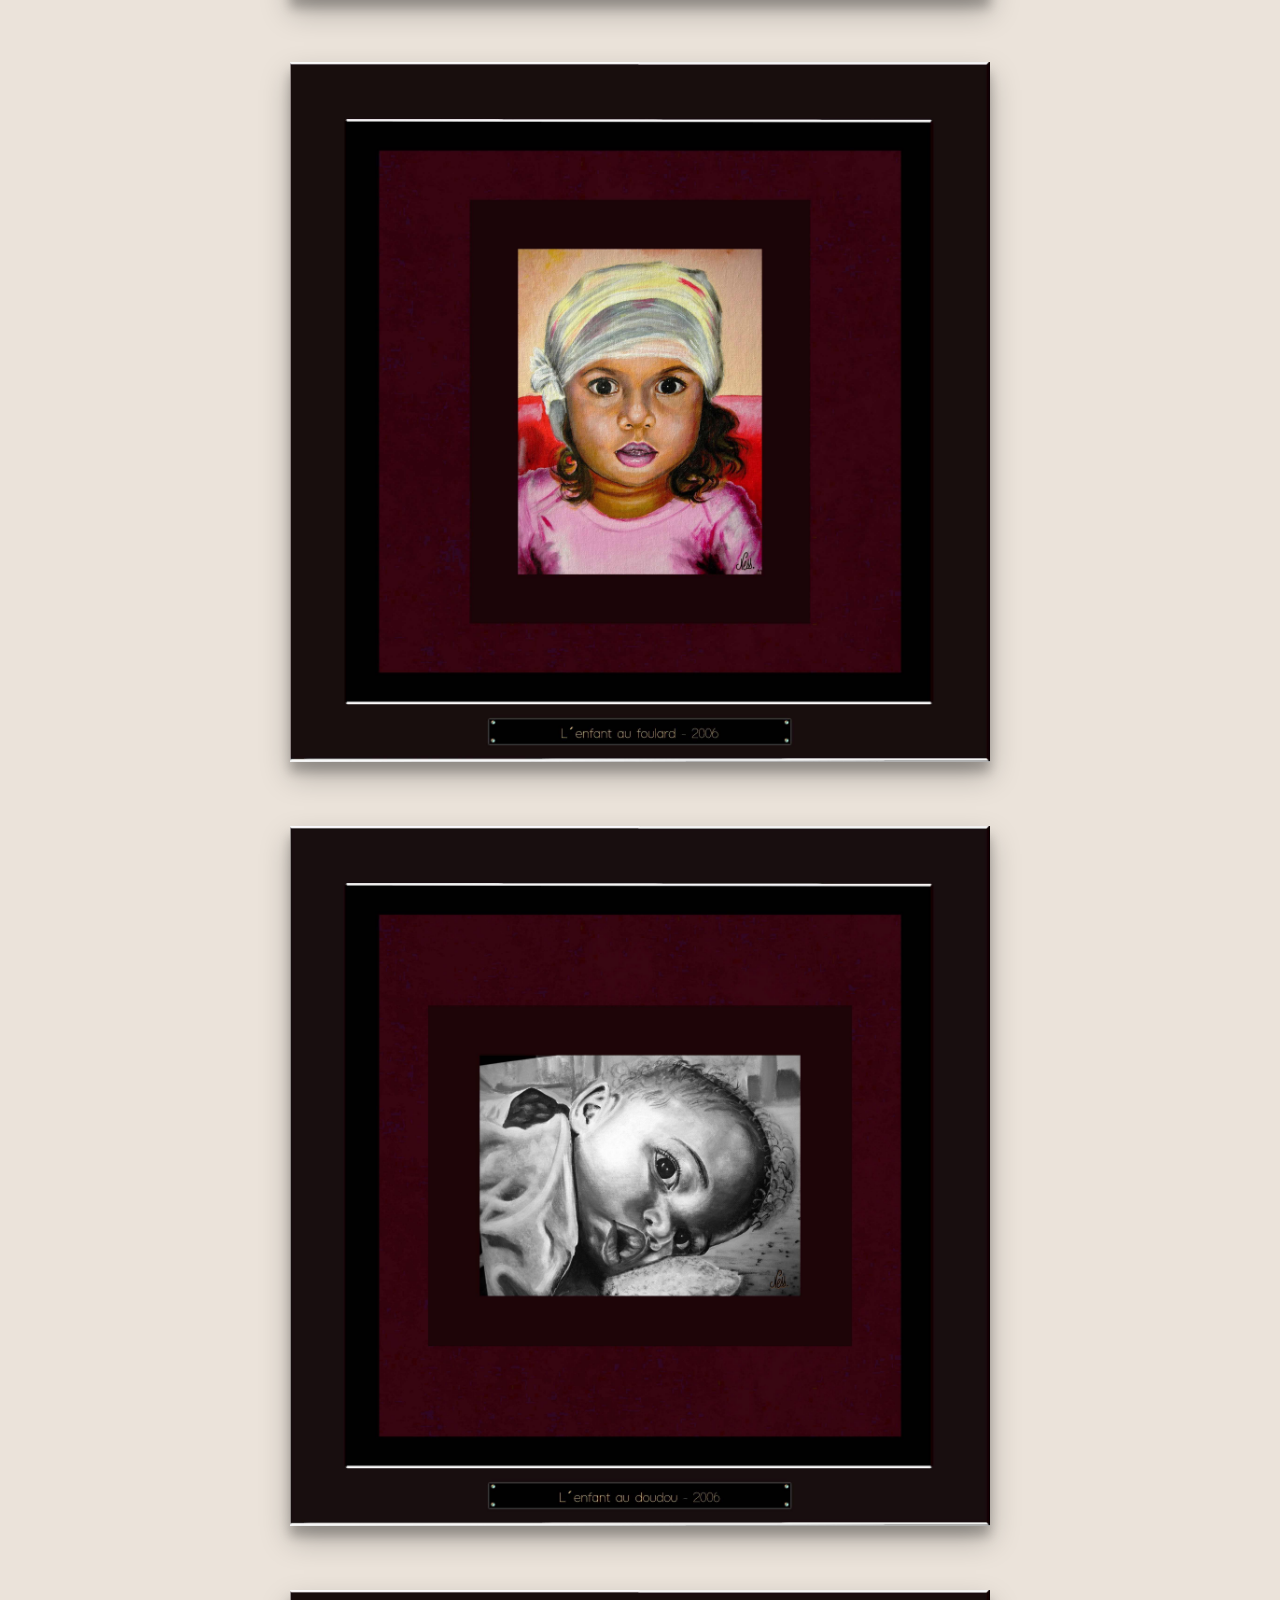
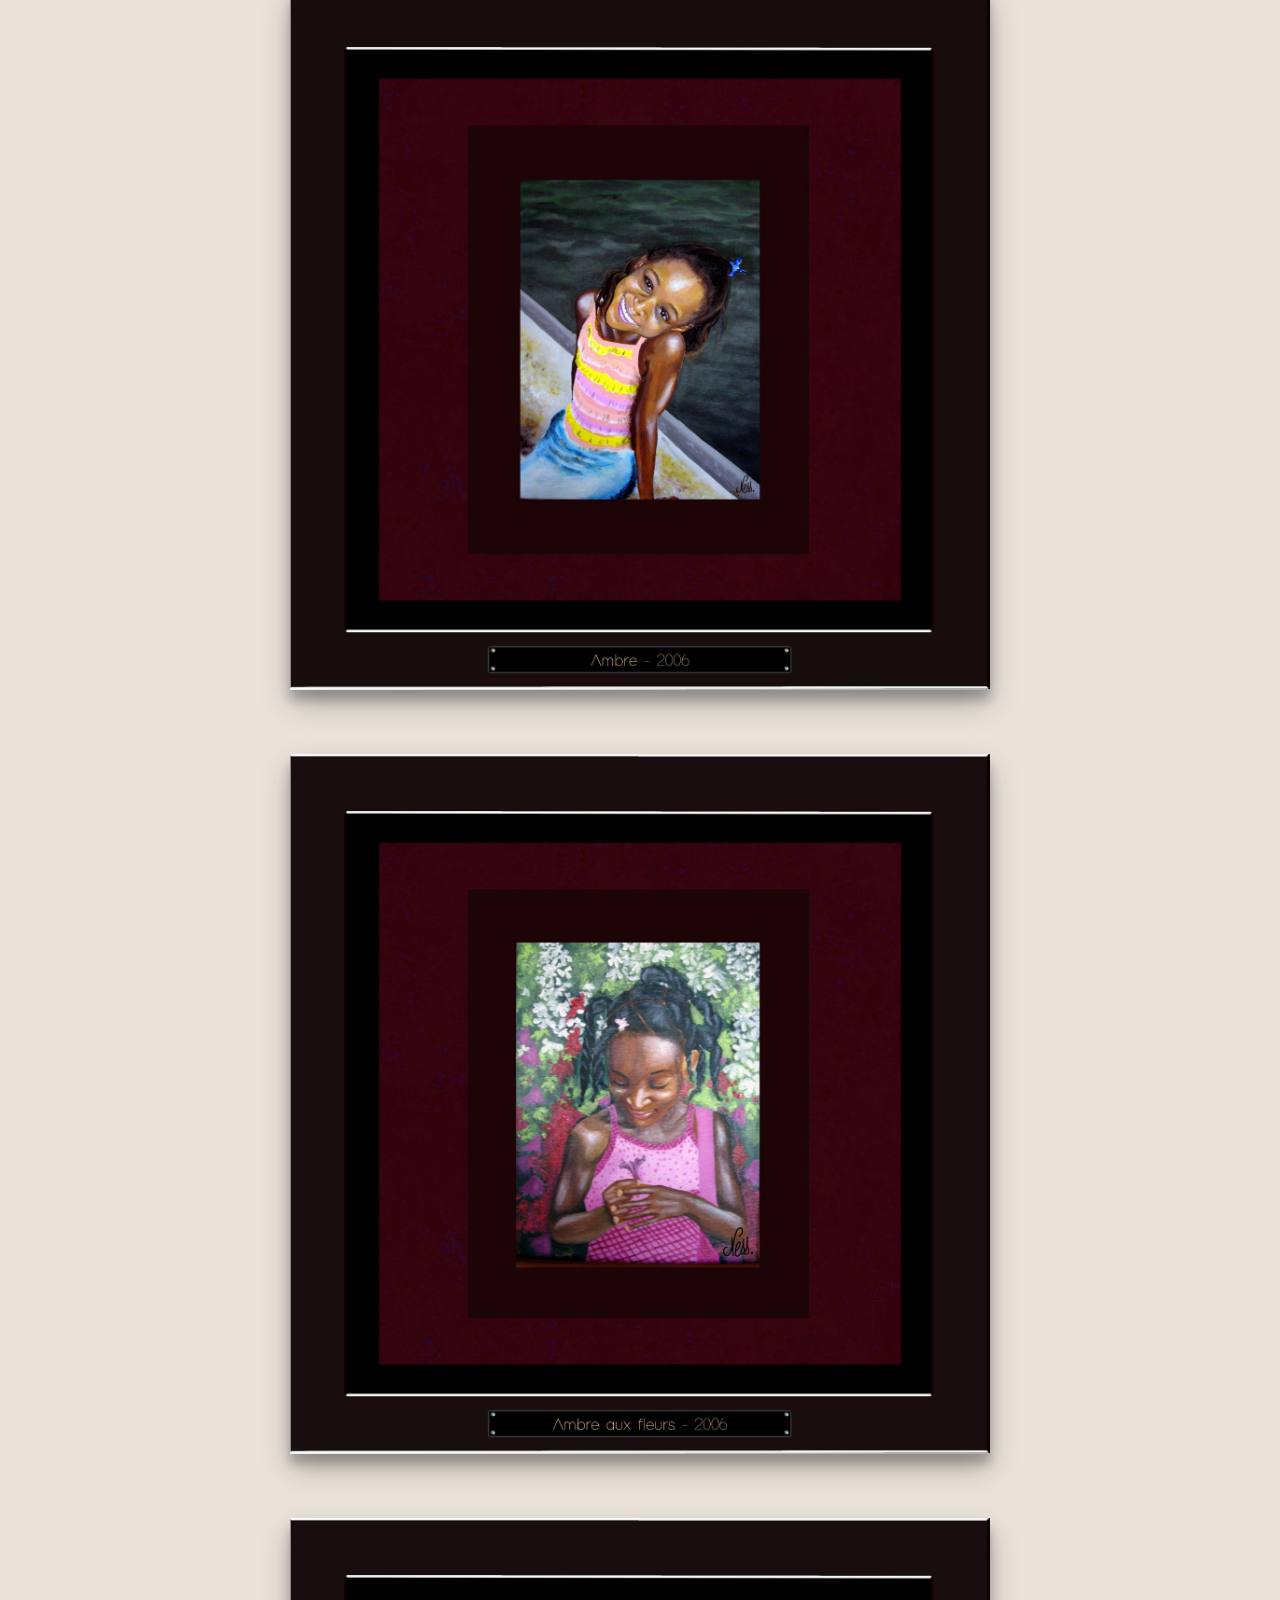
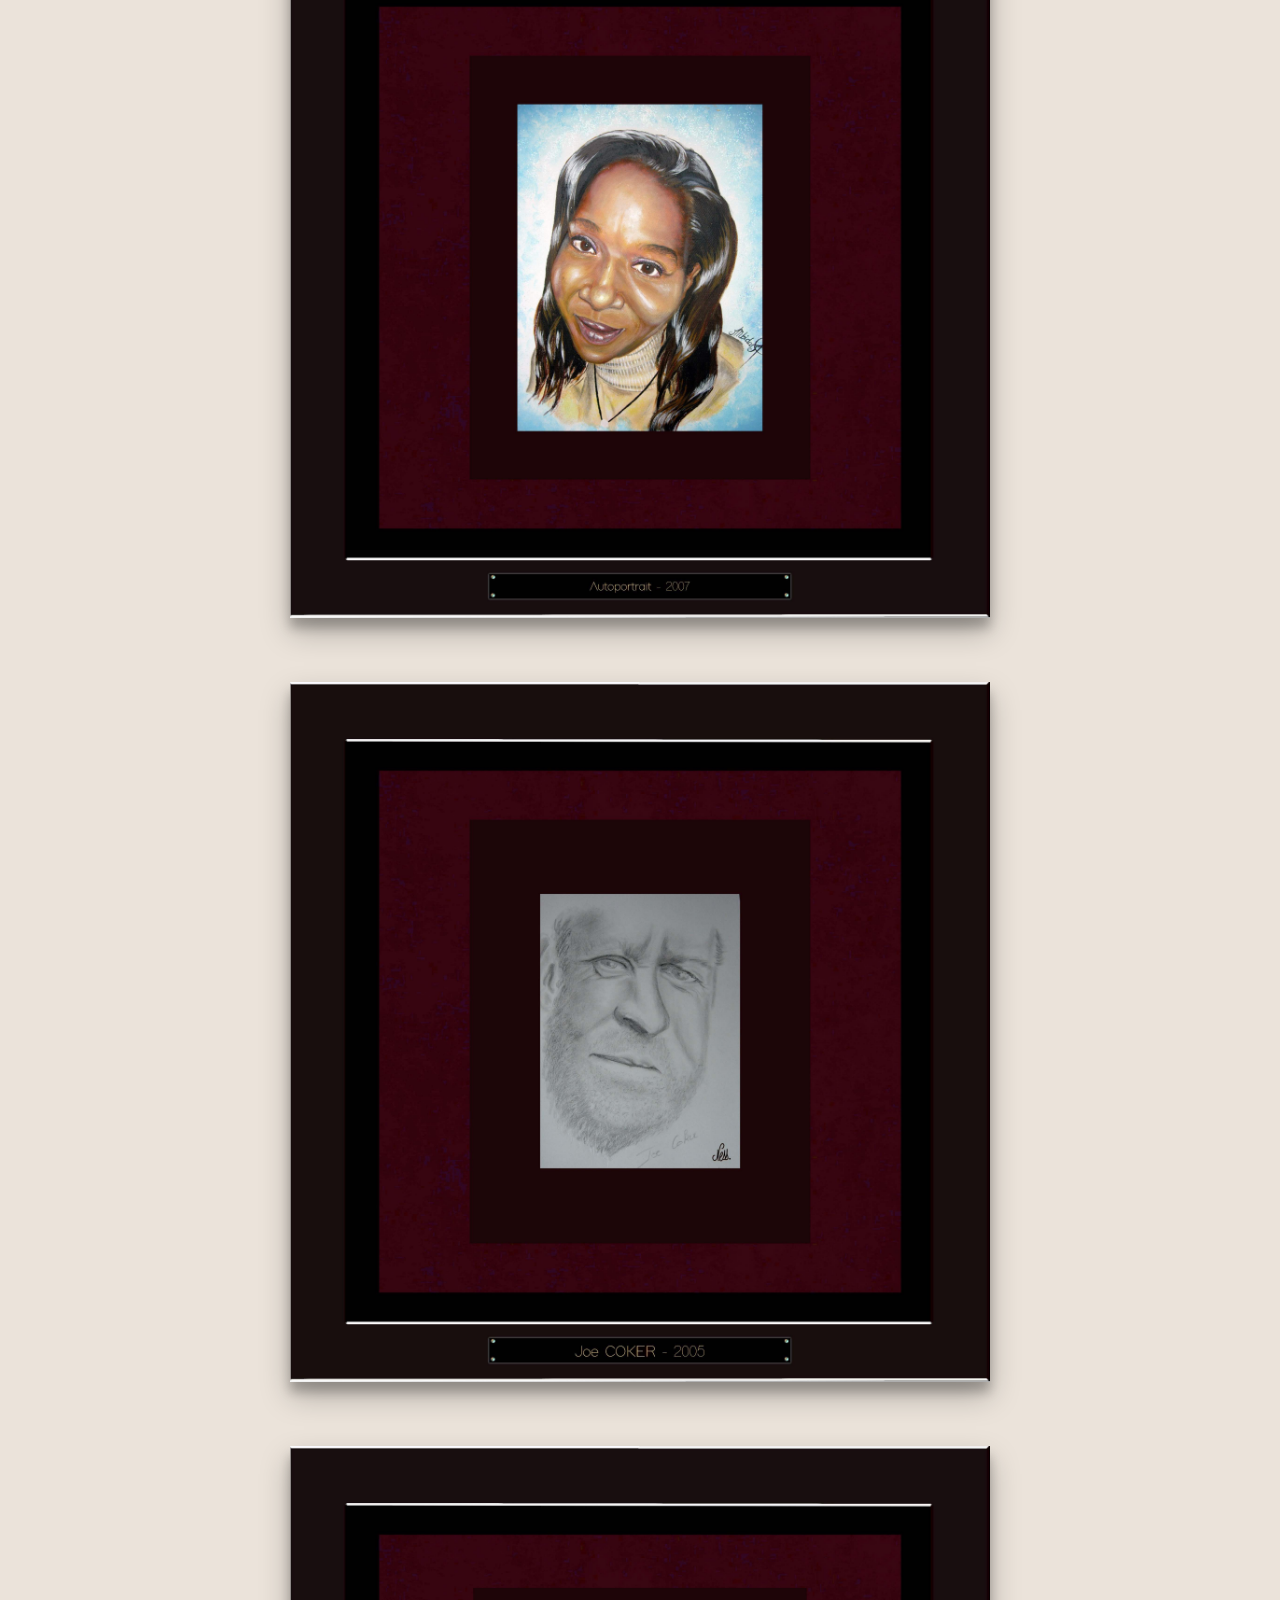
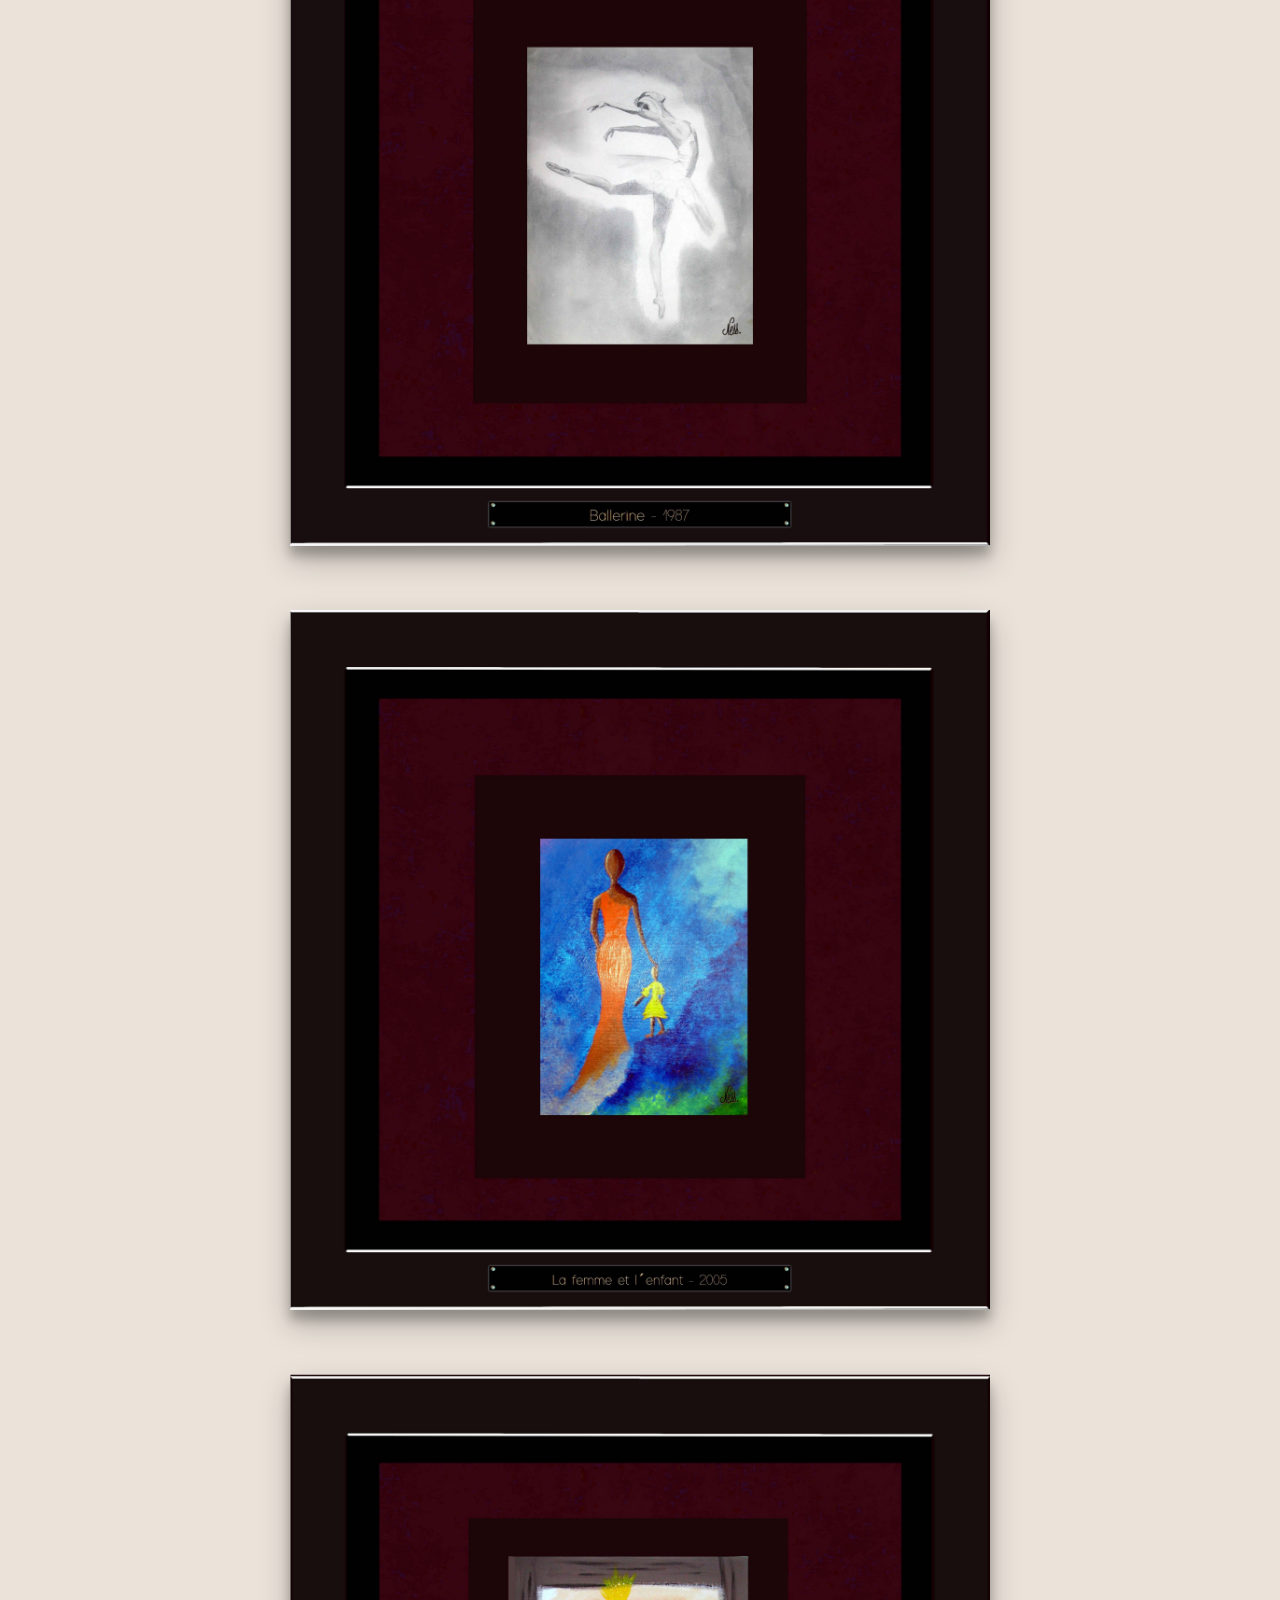
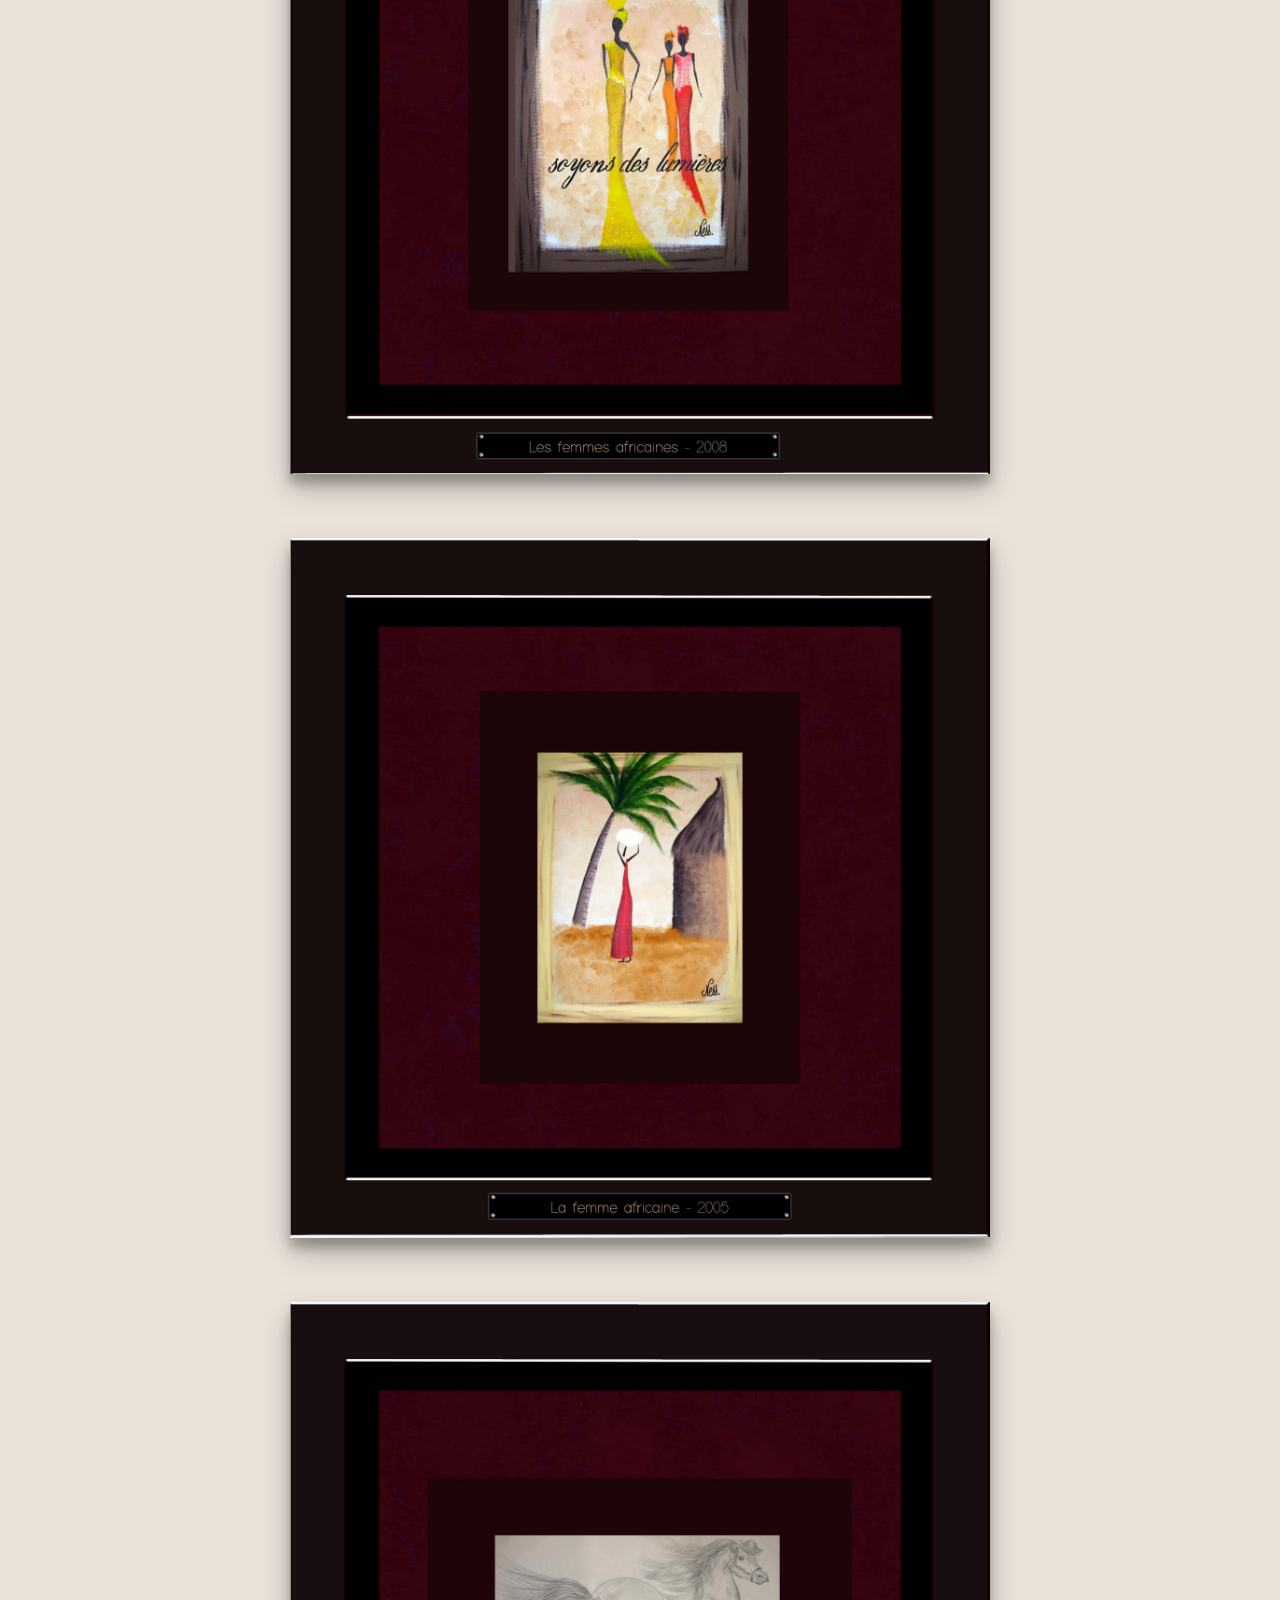
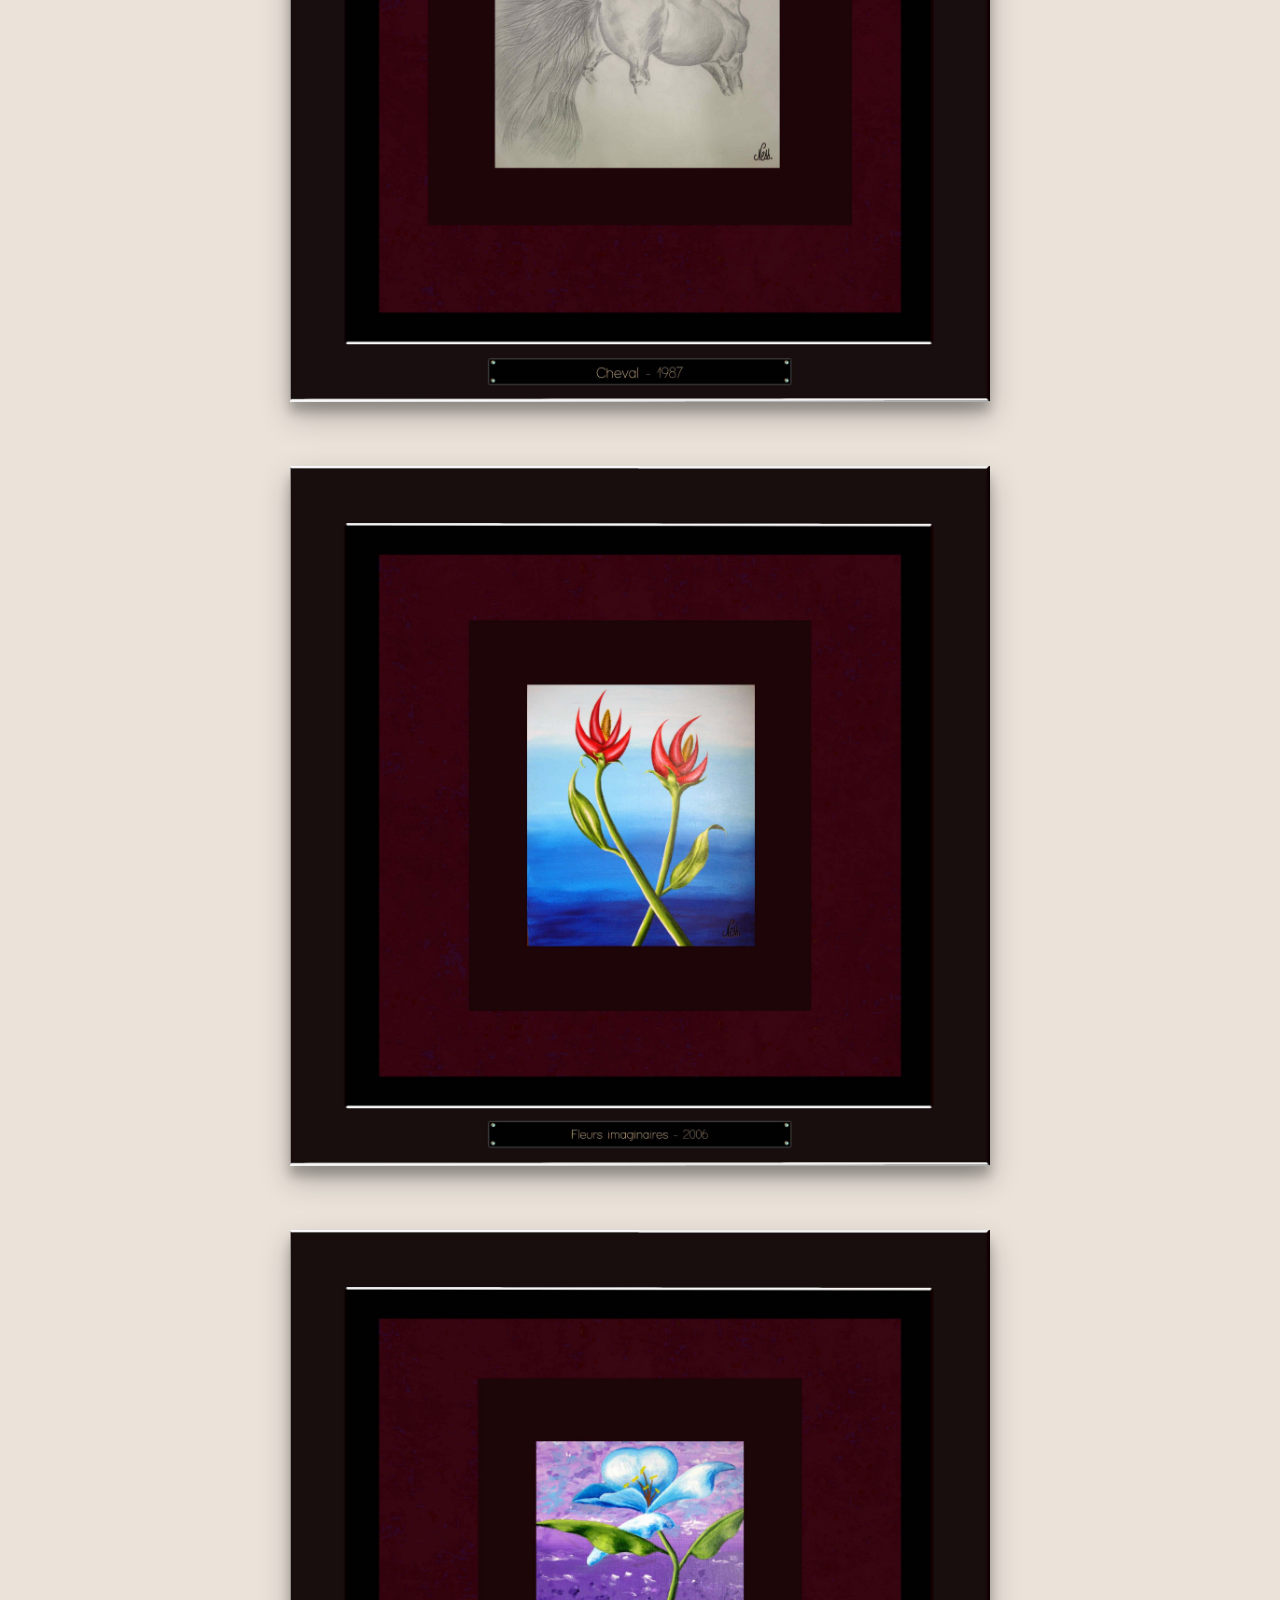
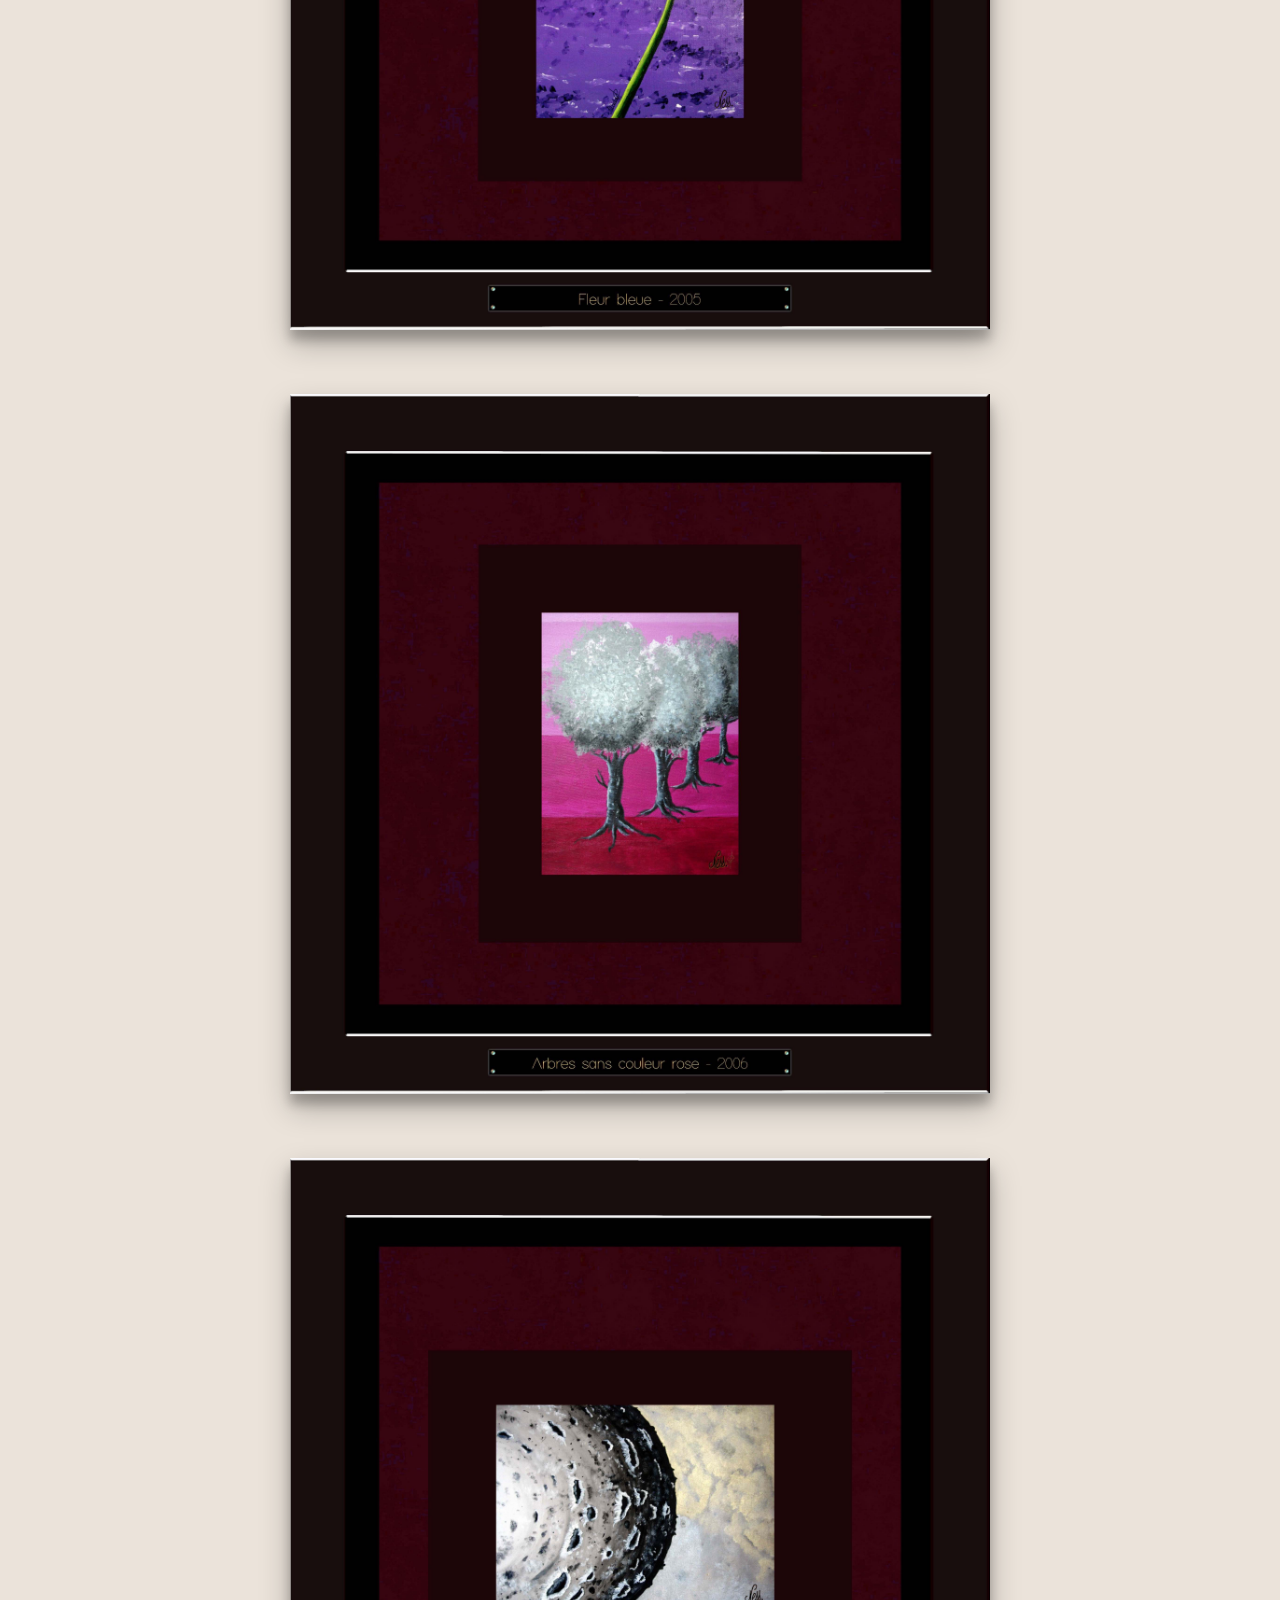
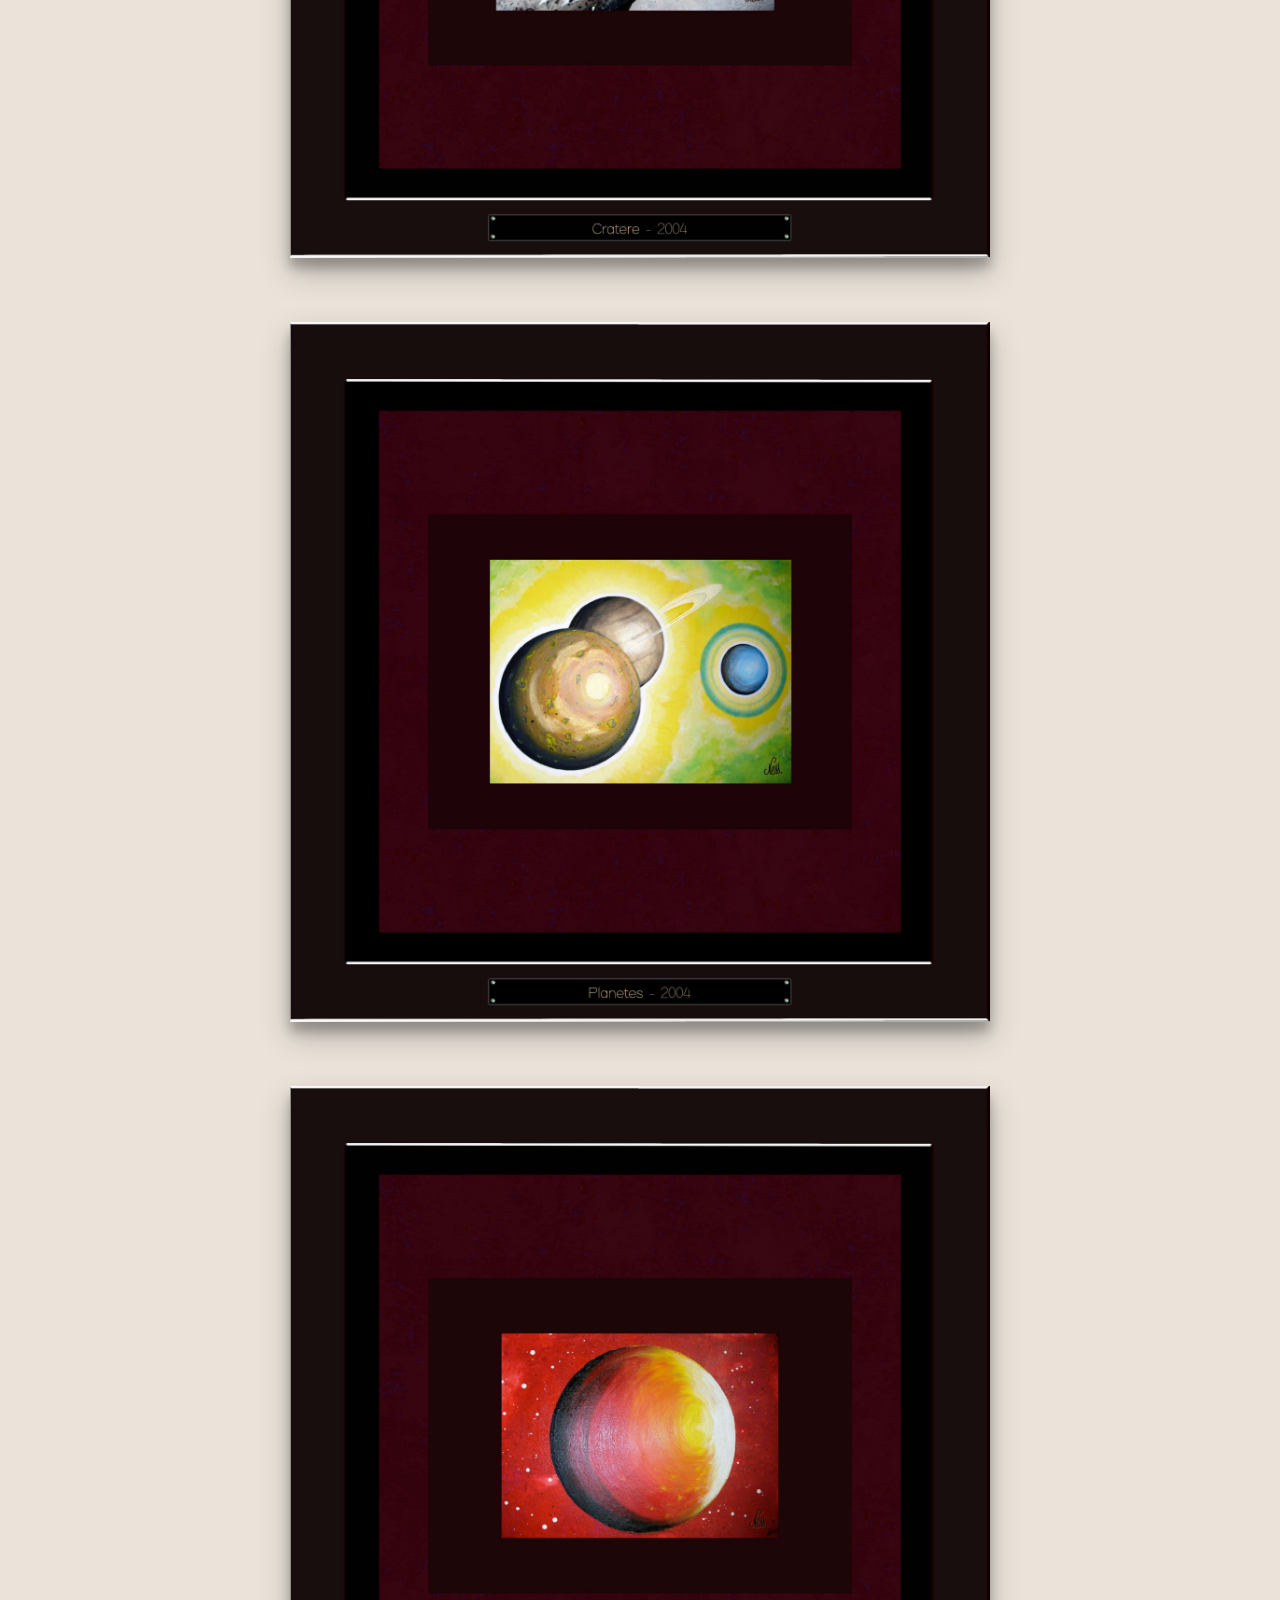
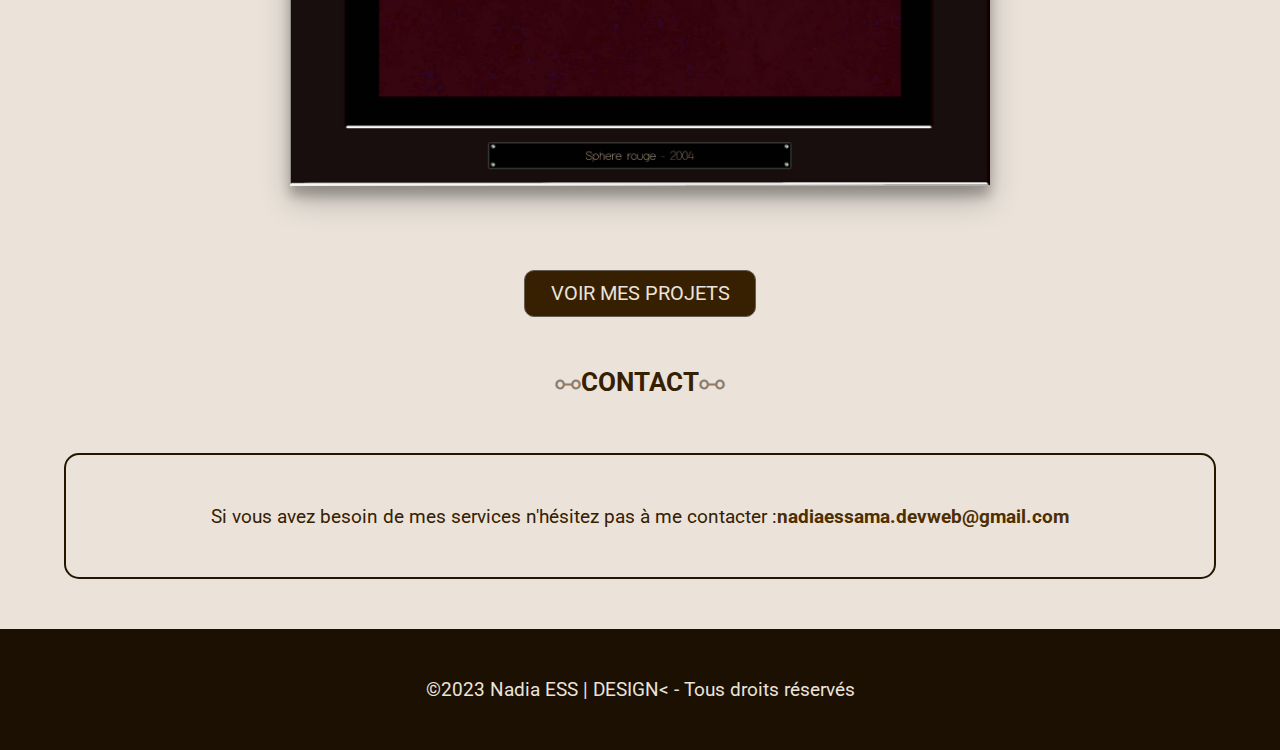
==== commit 1f8fb707: "Update peintures.html" ====
--- a/peintures.html
+++ b/peintures.html
@@ -13,7 +13,7 @@
     <!-- DÉBUT DE L'ENTETE -->
     <header>
         <!-- INDENTITÉ -->
-        <h1>Nadia ESSAMA</h1>
+        <h1>Nadia ESS | DESIGN</h1>
 
         <span class="separateur"></span>
 
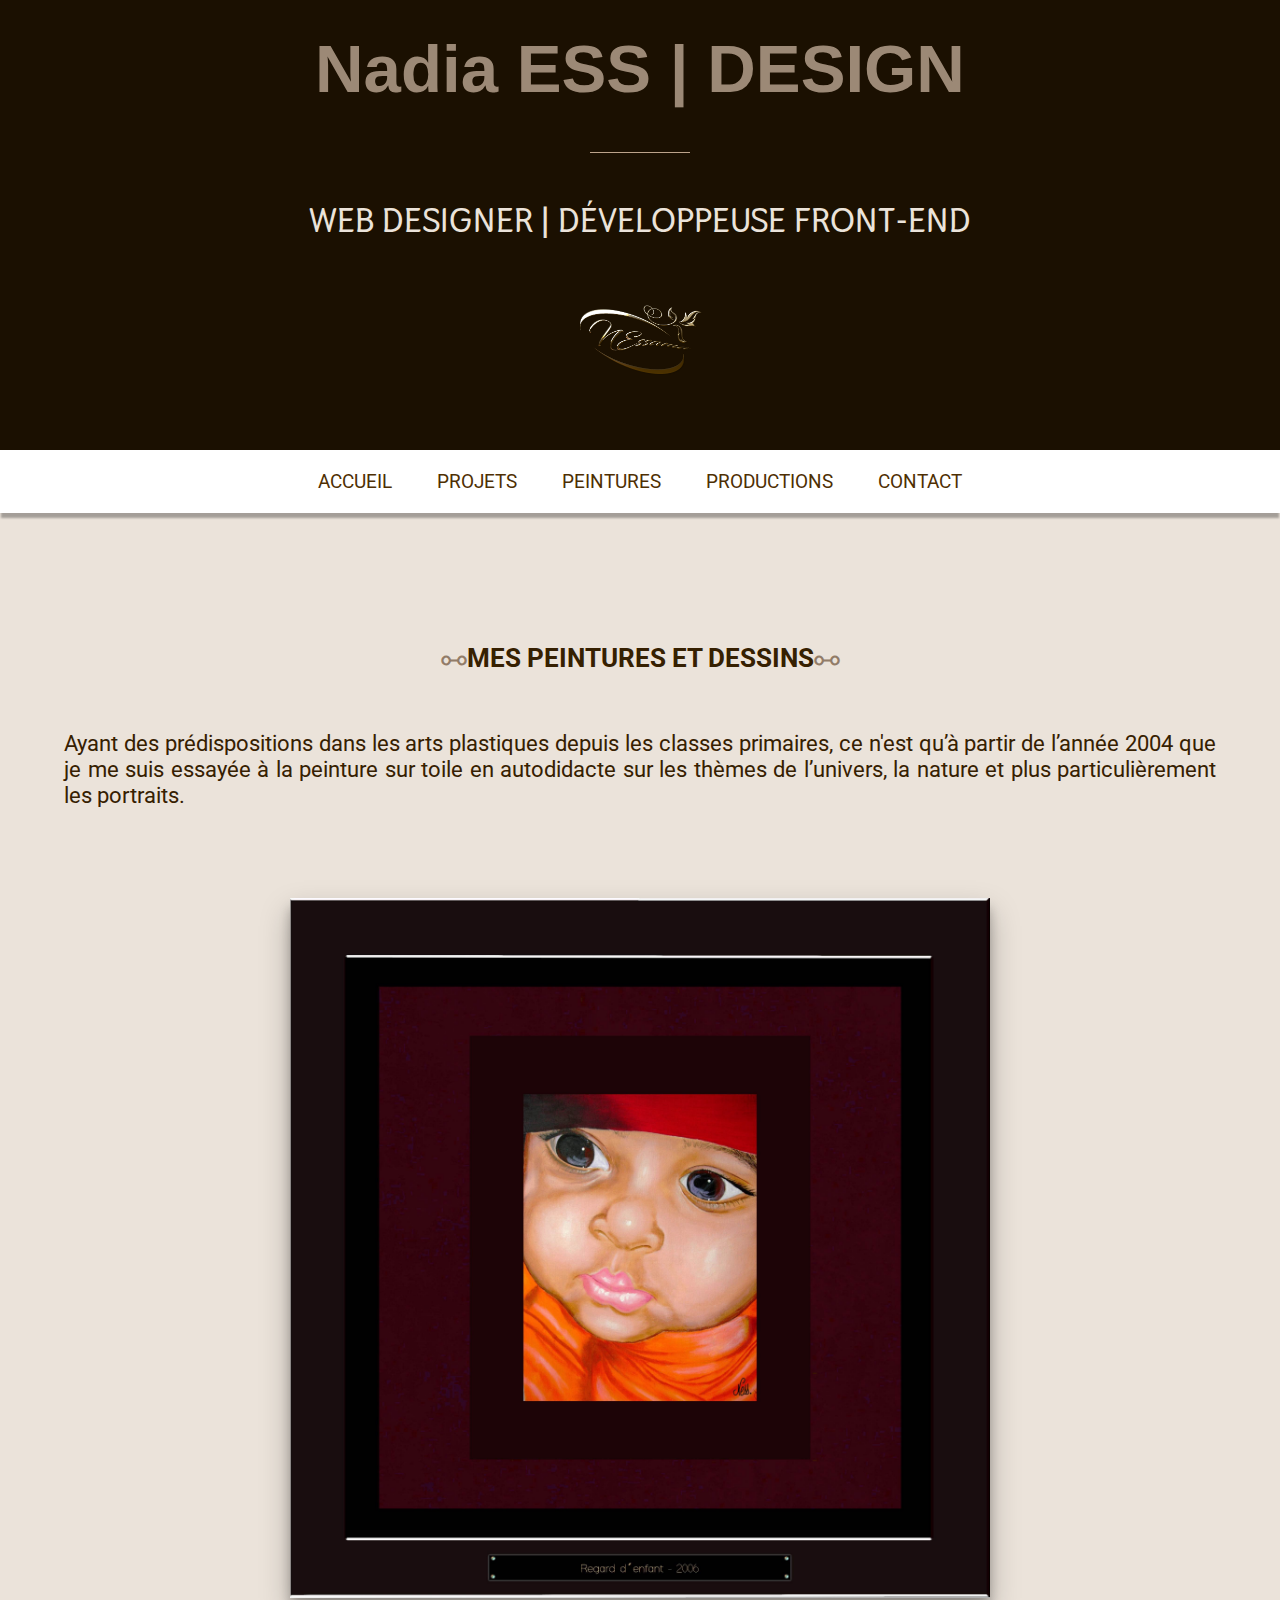
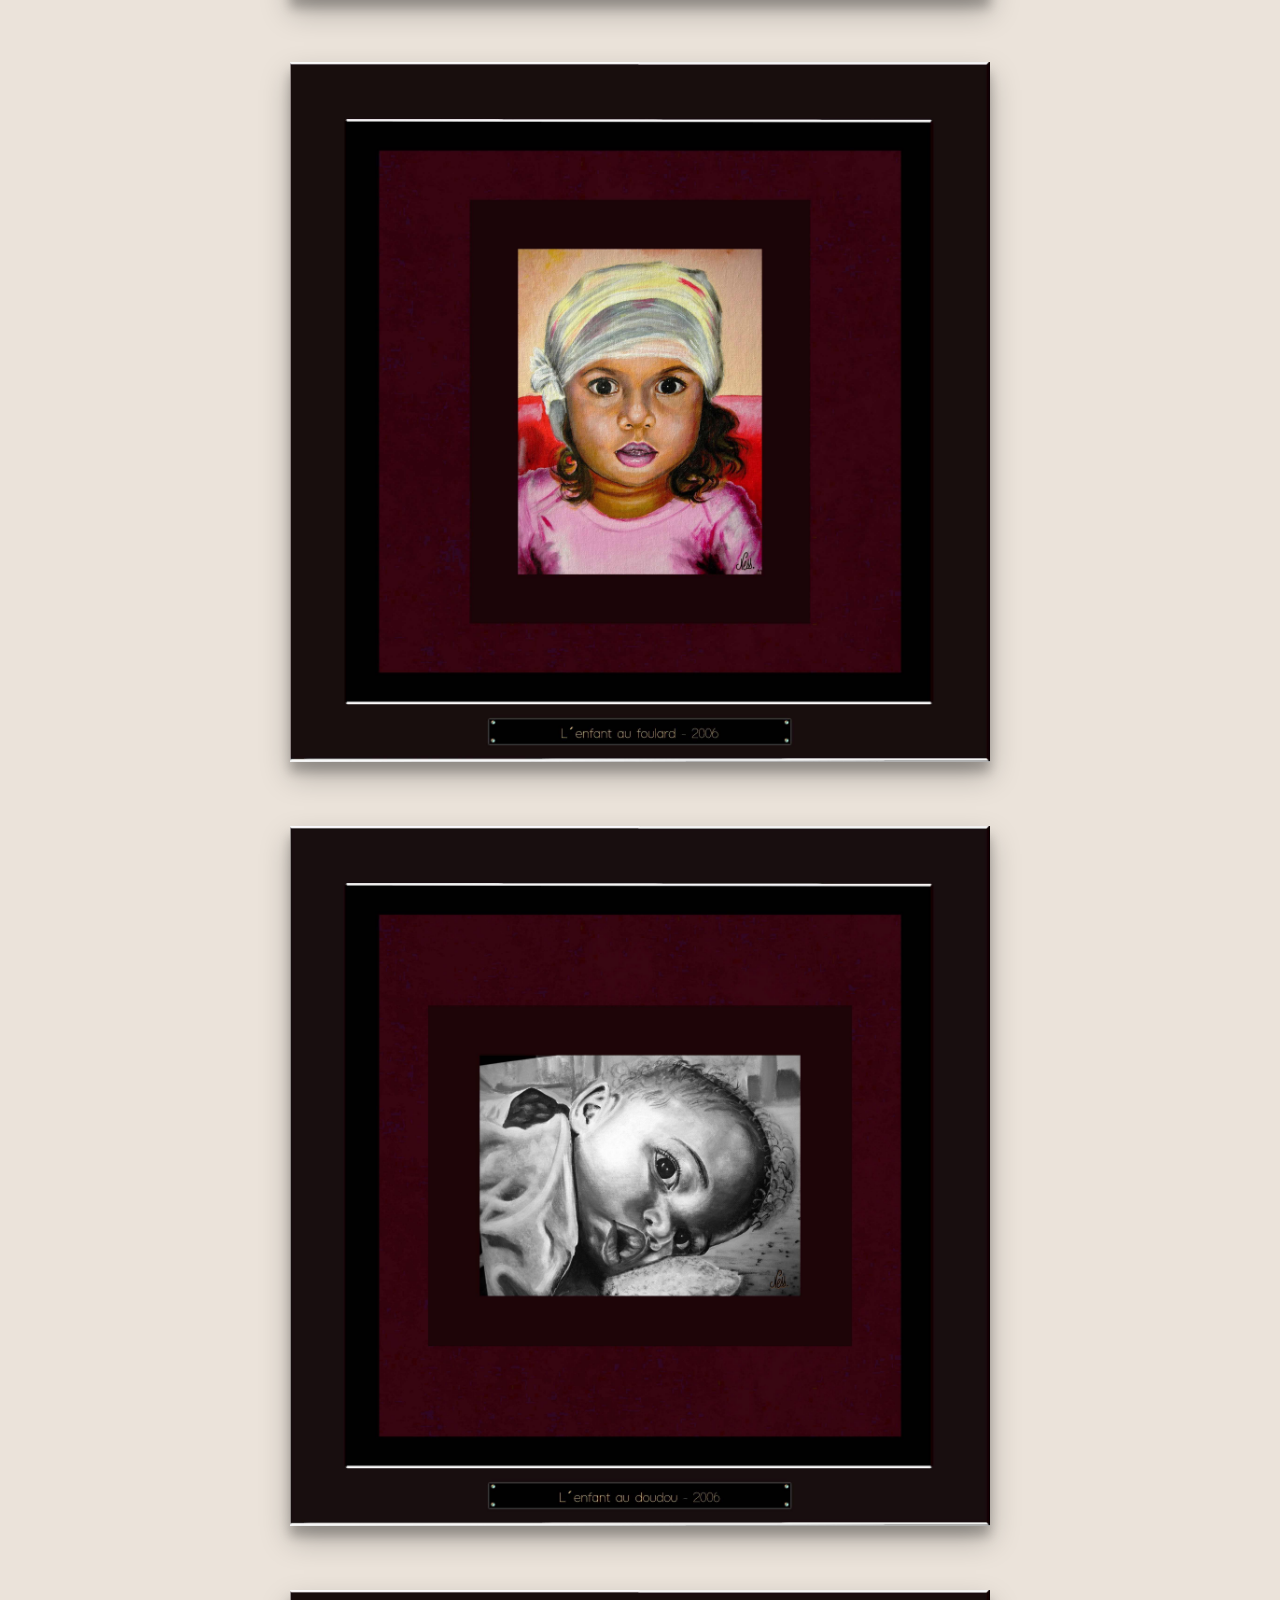
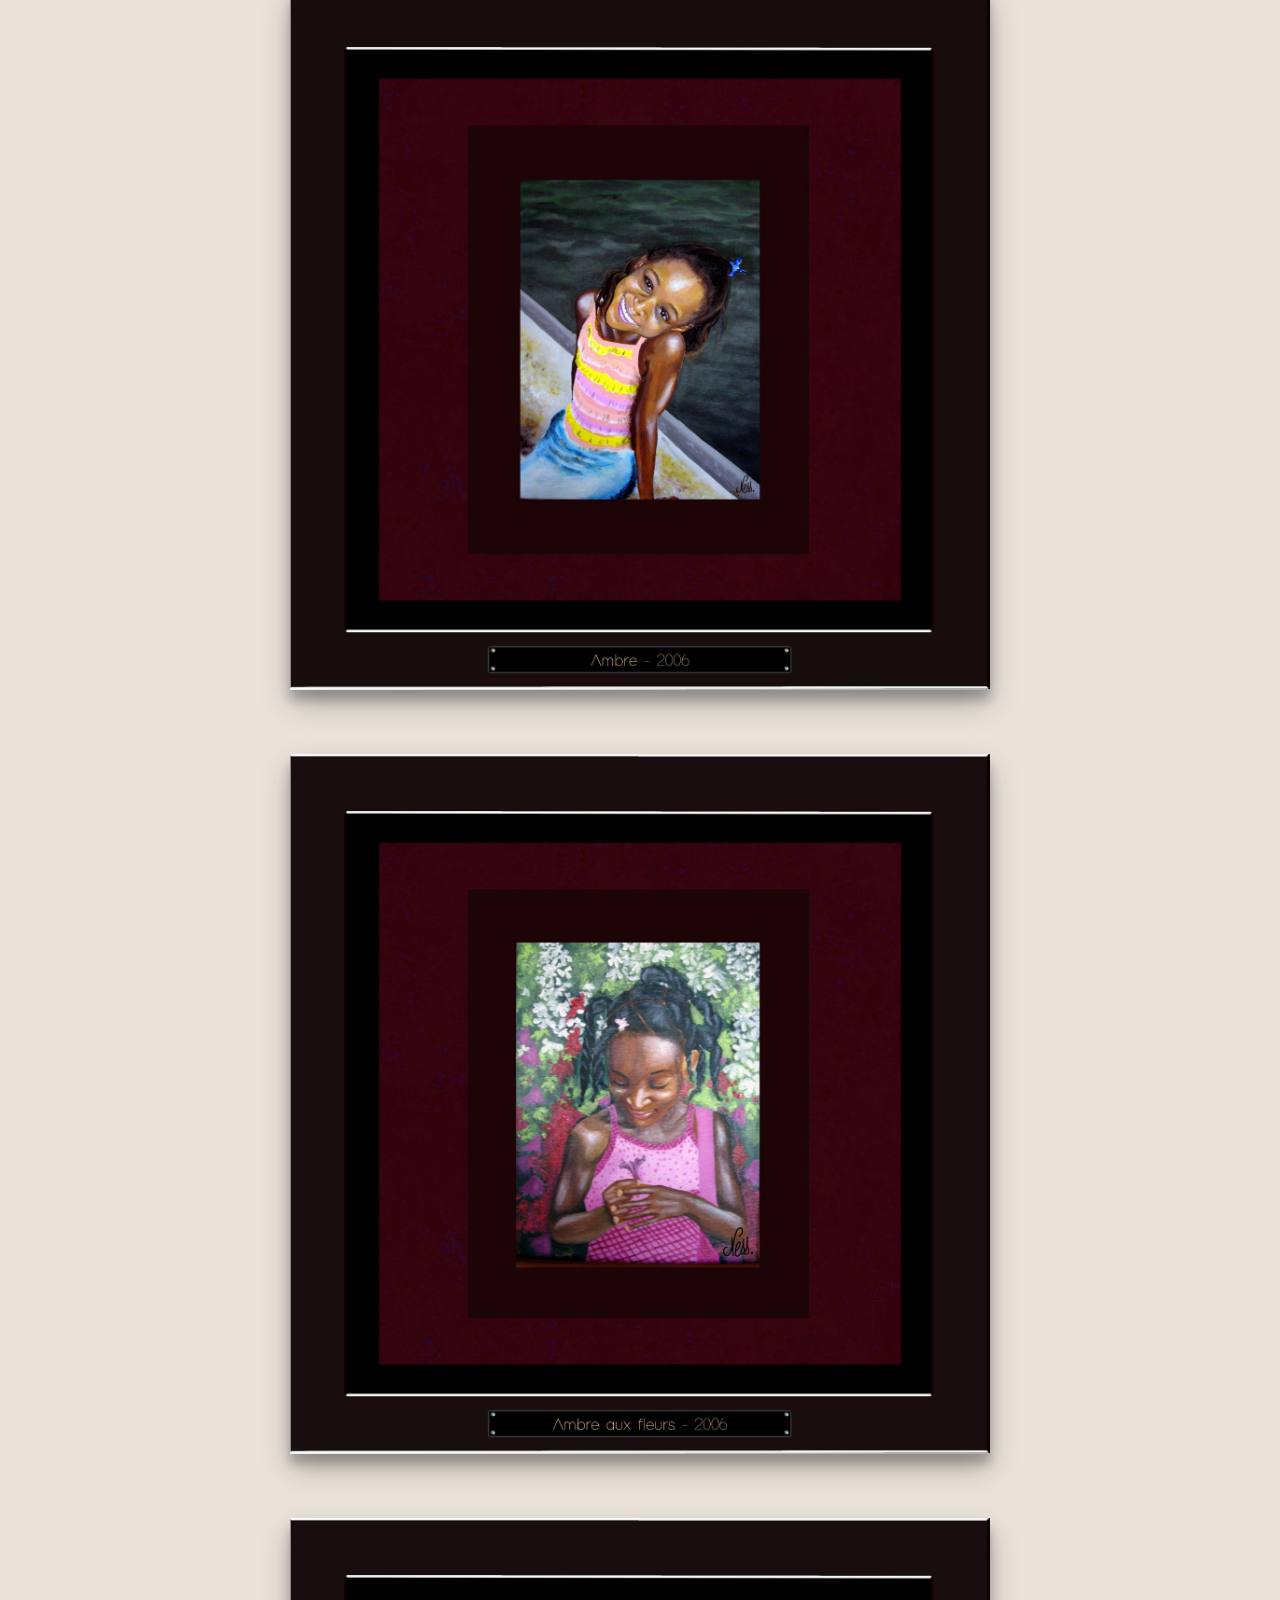
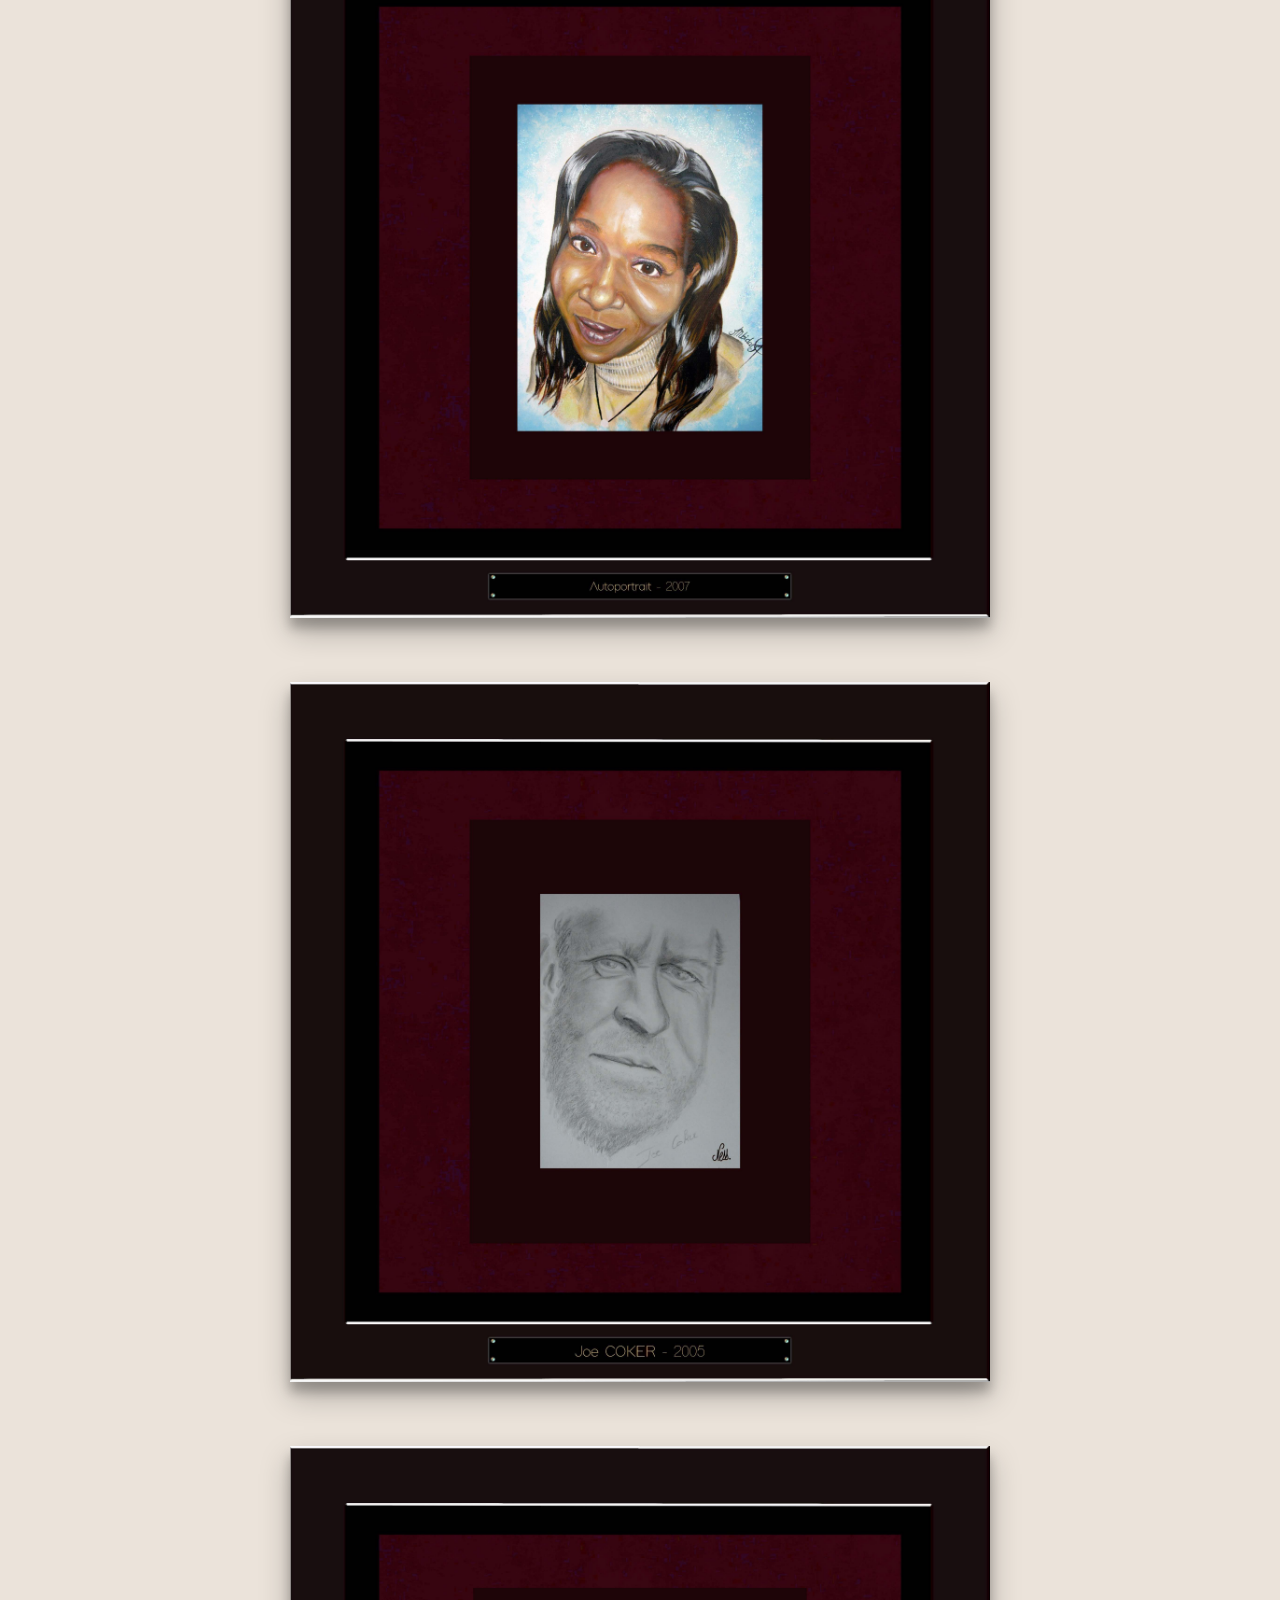
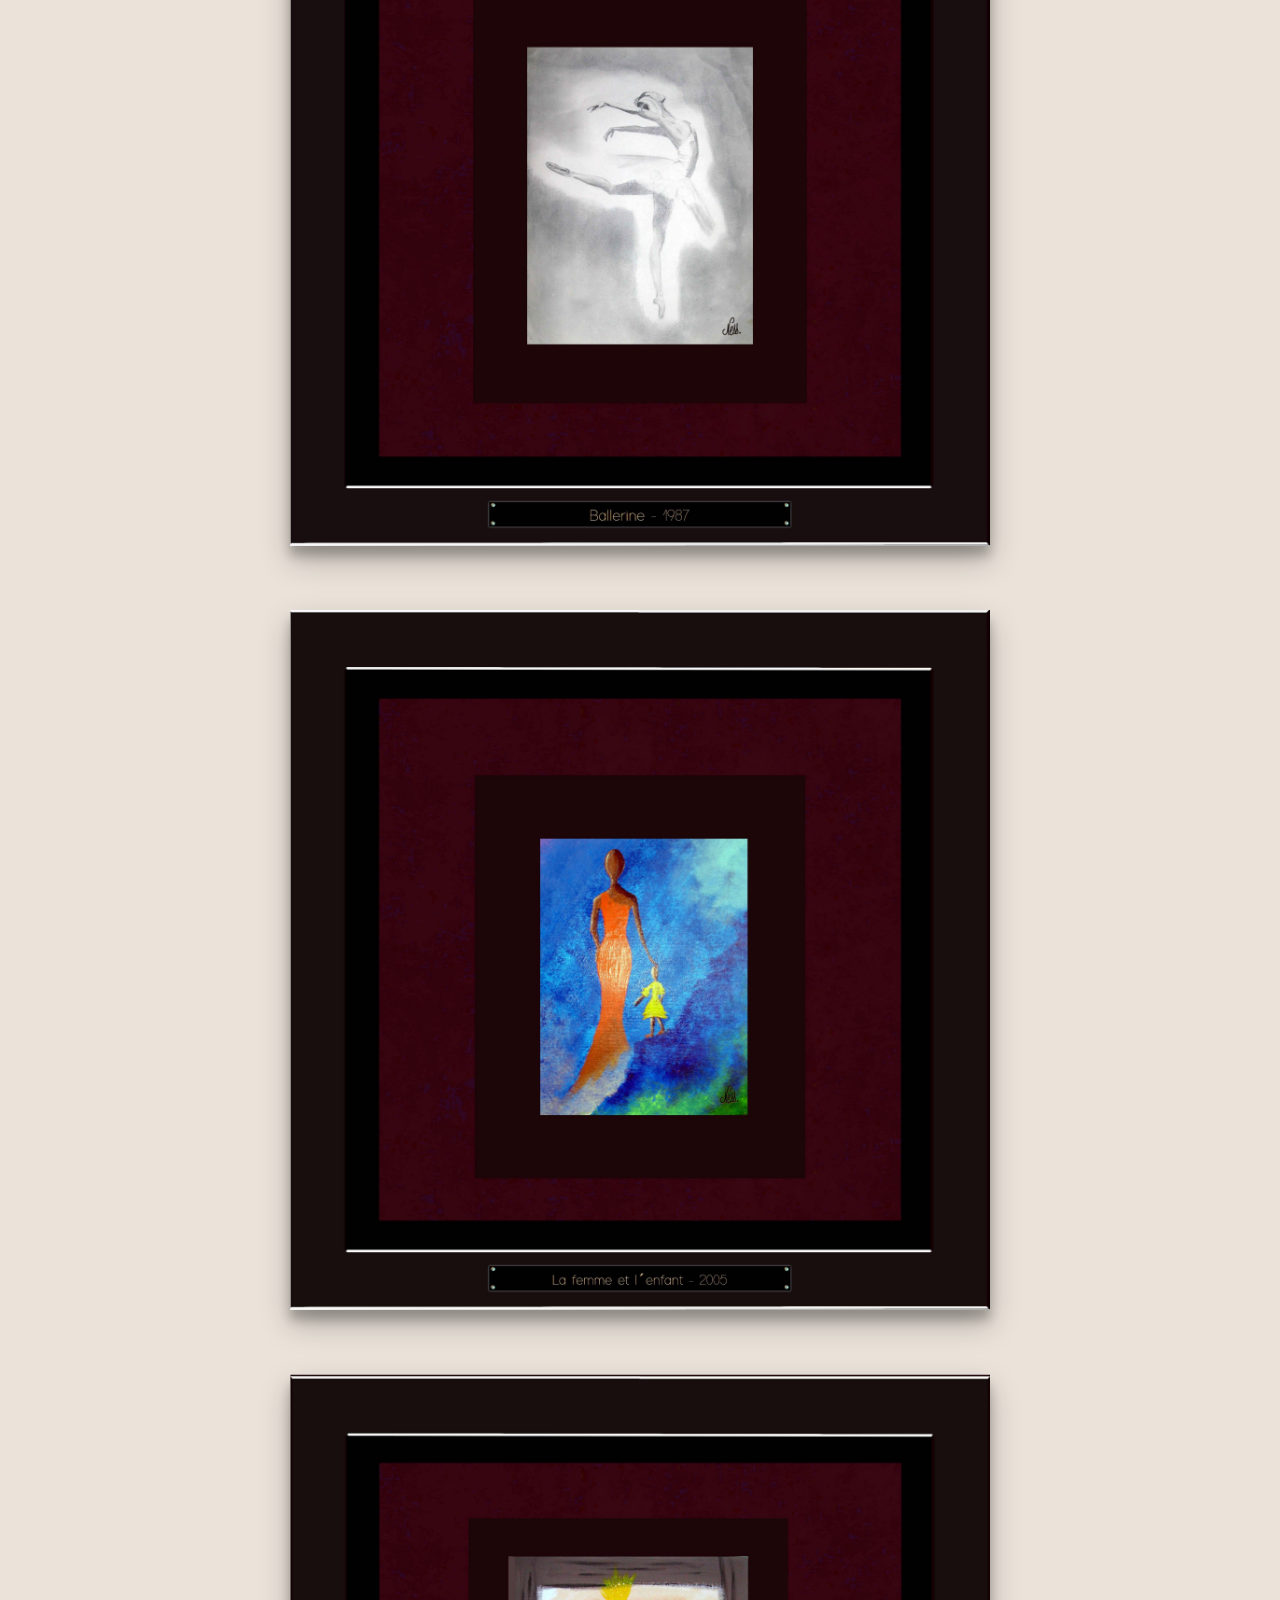
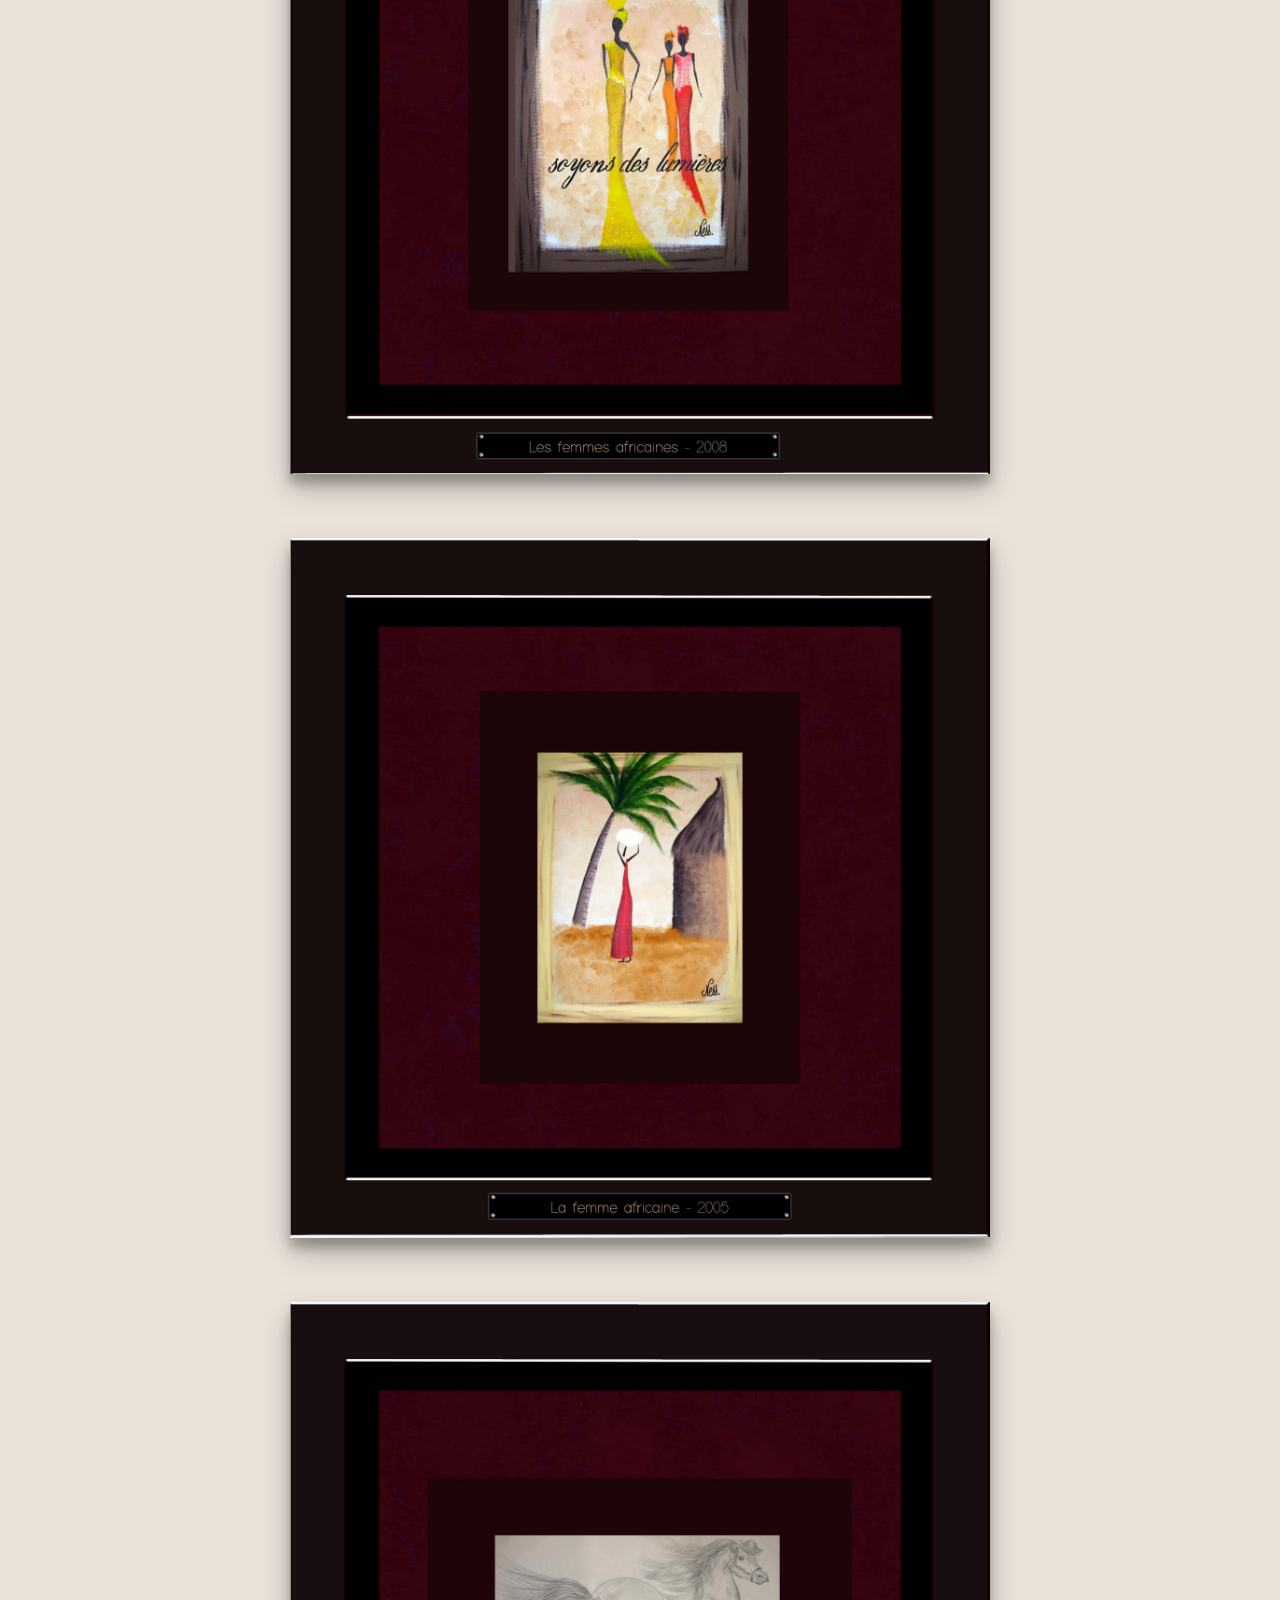
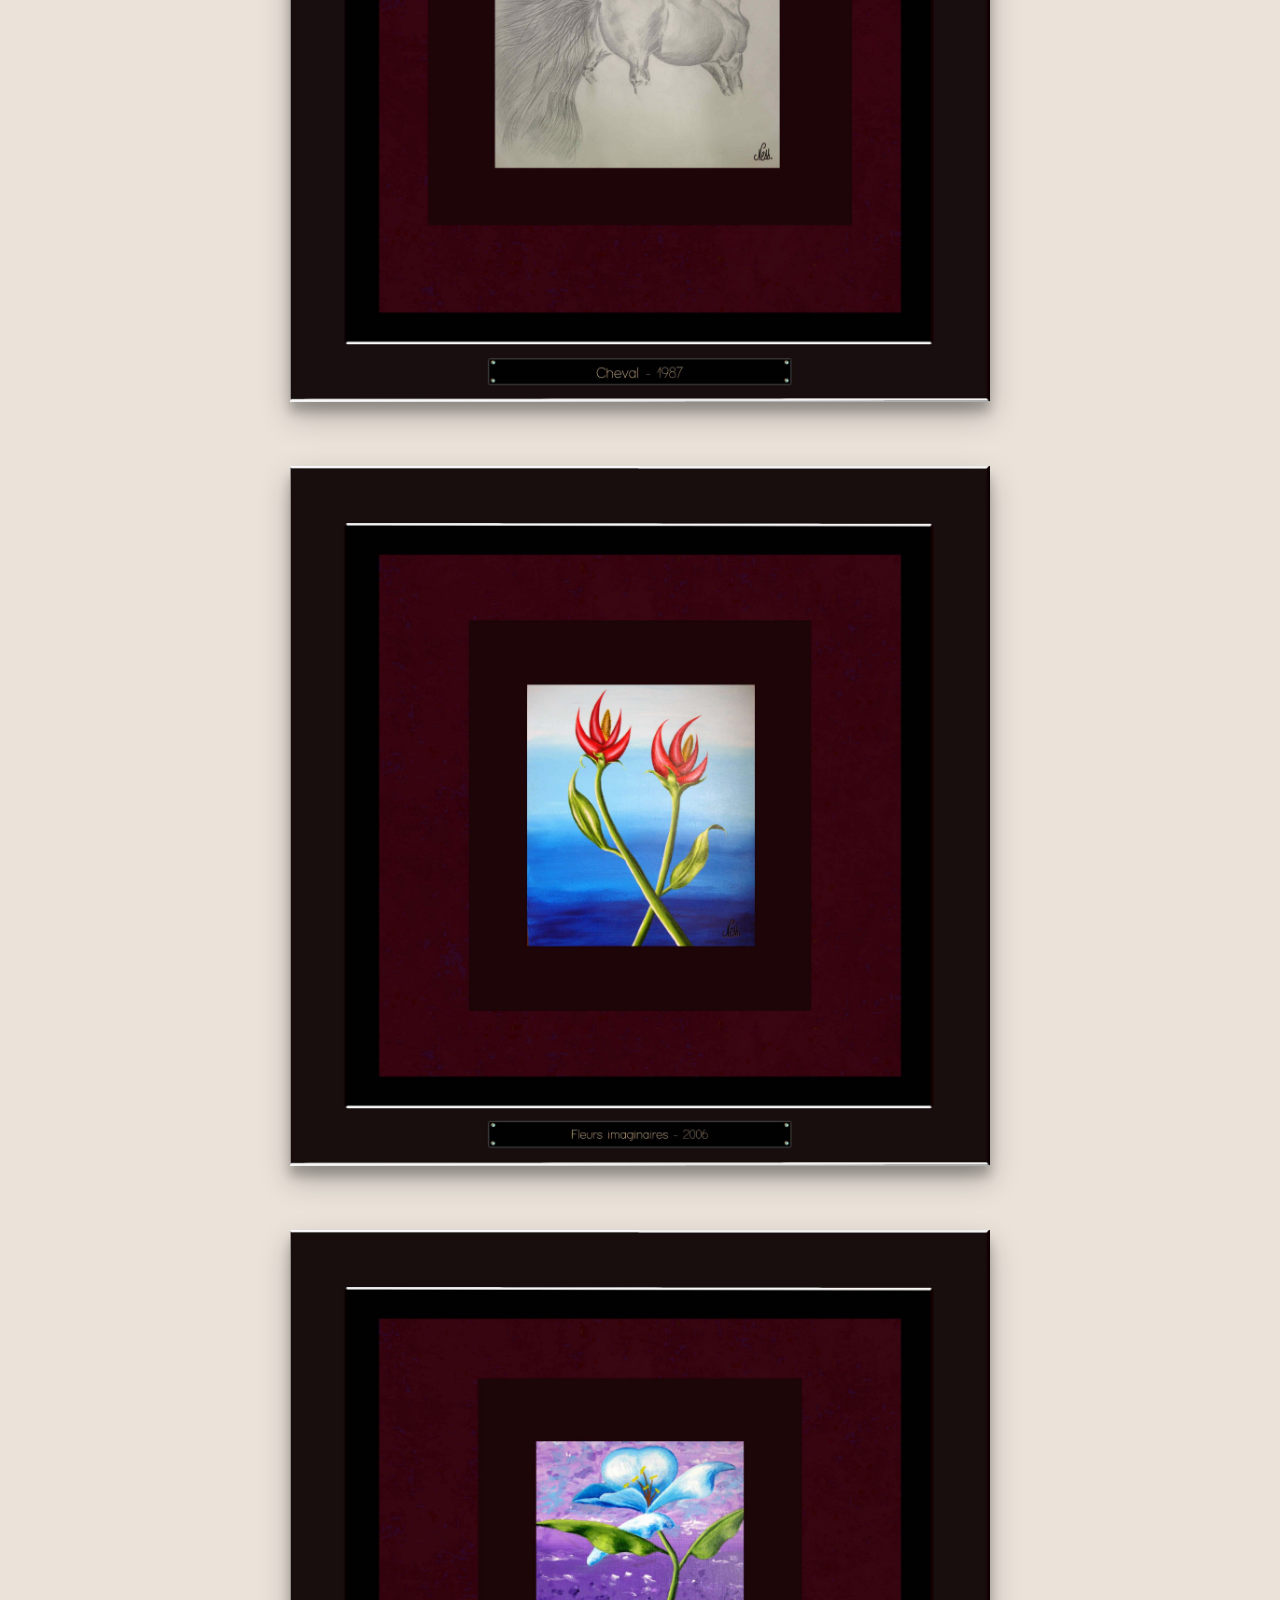
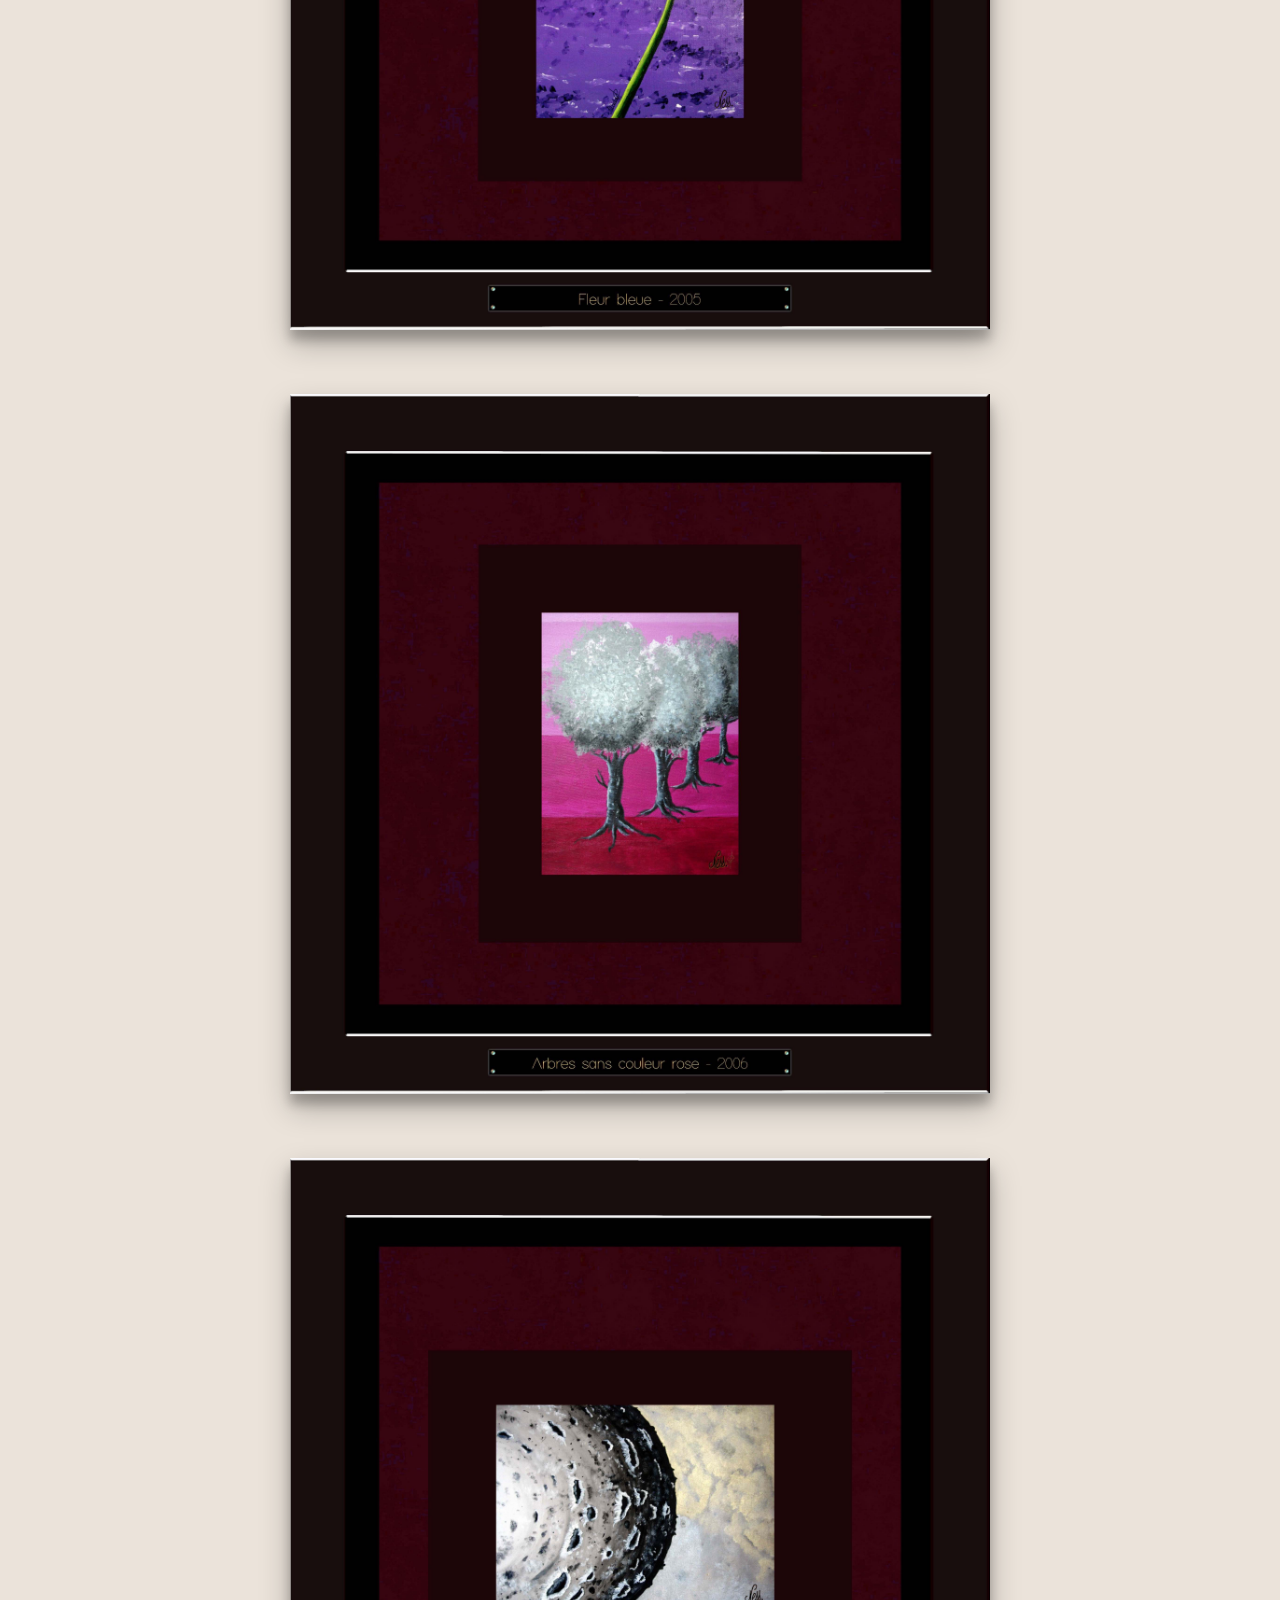
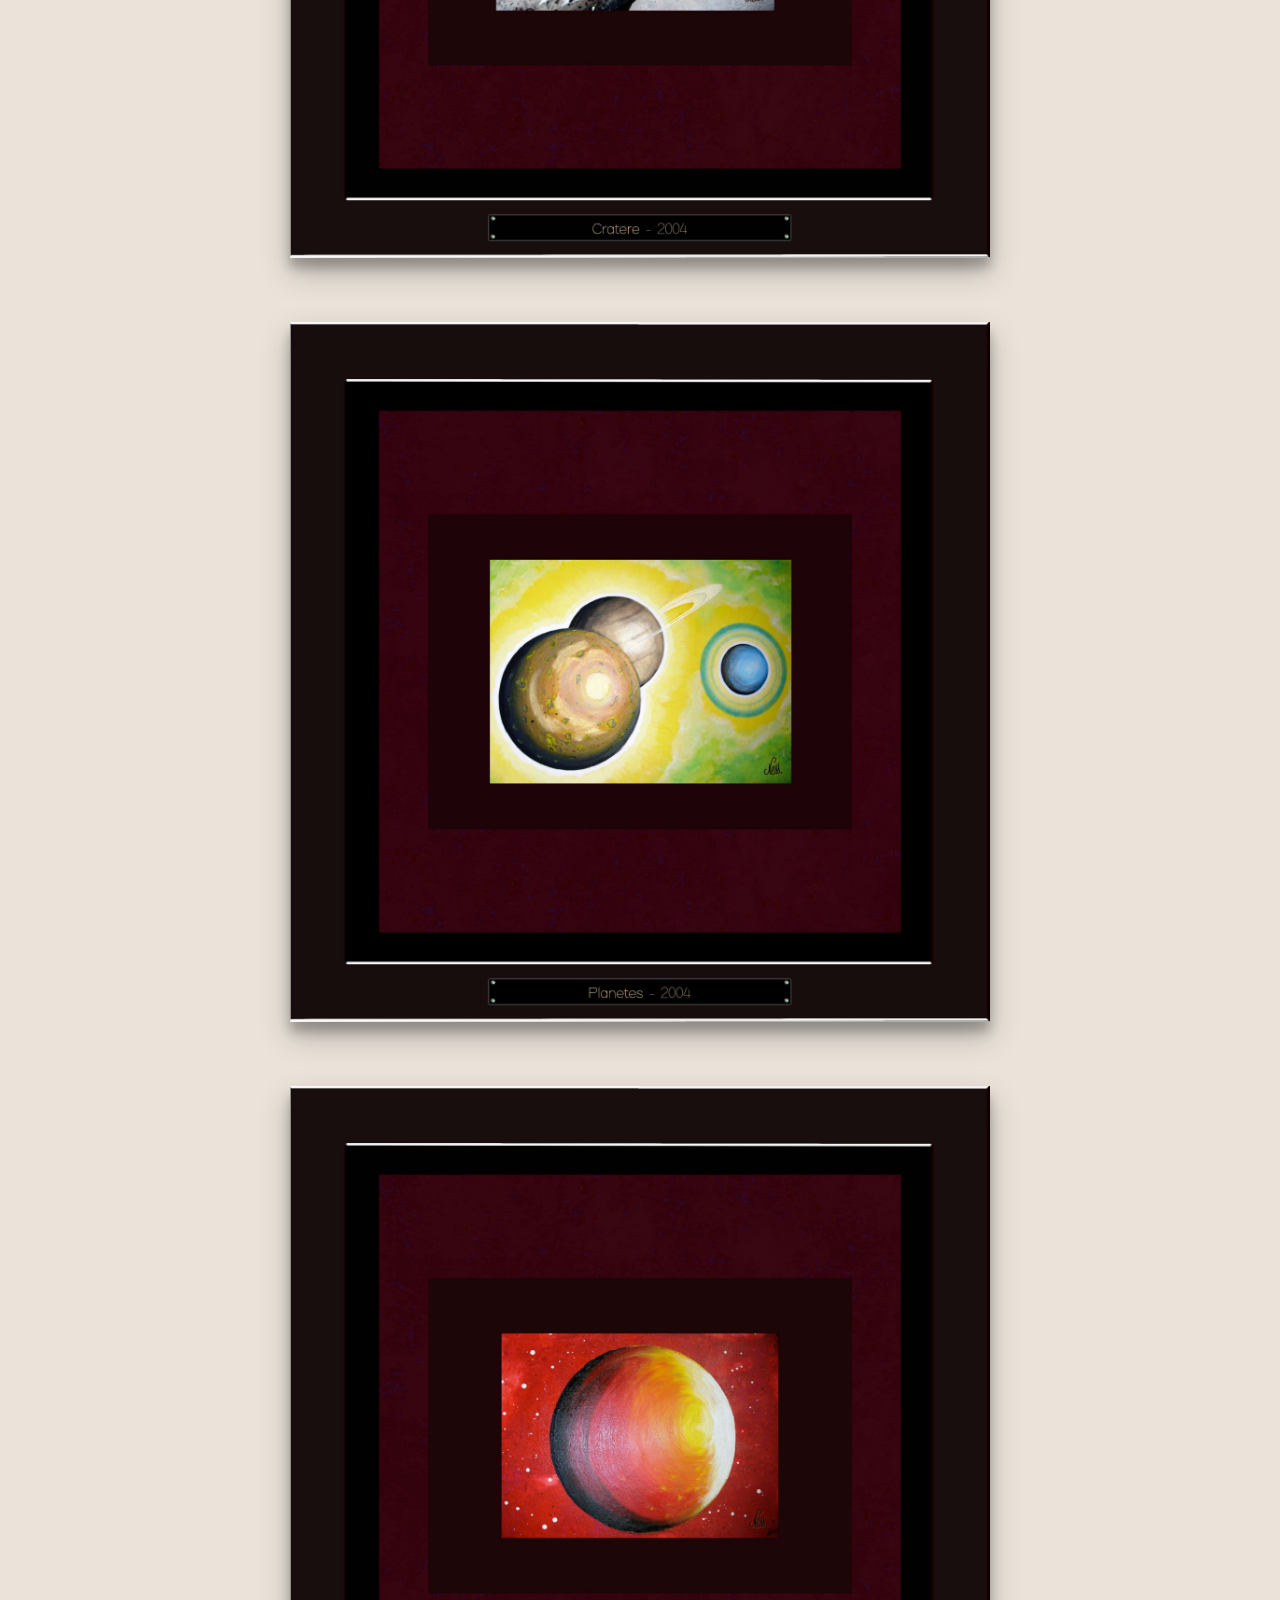
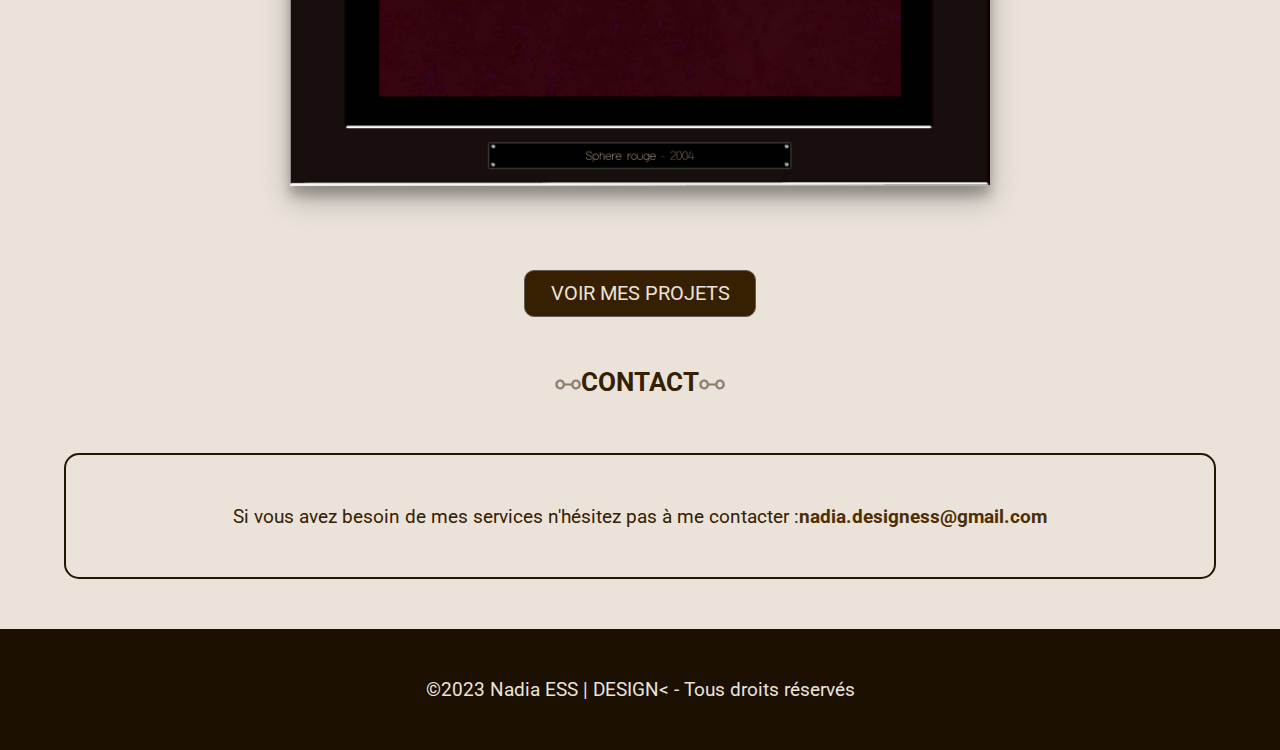
==== commit 42603108: "Update peintures.html" ====
--- a/peintures.html
+++ b/peintures.html
@@ -97,7 +97,7 @@
             <div id="contact">
                 <!-- DESCRIPTION -->
                 <p>Si vous avez besoin de mes services n'hésitez pas à me contacter :<a
-                        href="mailto:nadiaessama.devweb@gmail.com"><b>nadiaessama.devweb@gmail.com</b></a></p>
+                        href="mailto:nadia.designess@gmail.com"><b>nadia.designess@gmail.com</b></a></p>
             </div>
         </section>
         <!-- FIN DE LA SECTION CONTACT-->
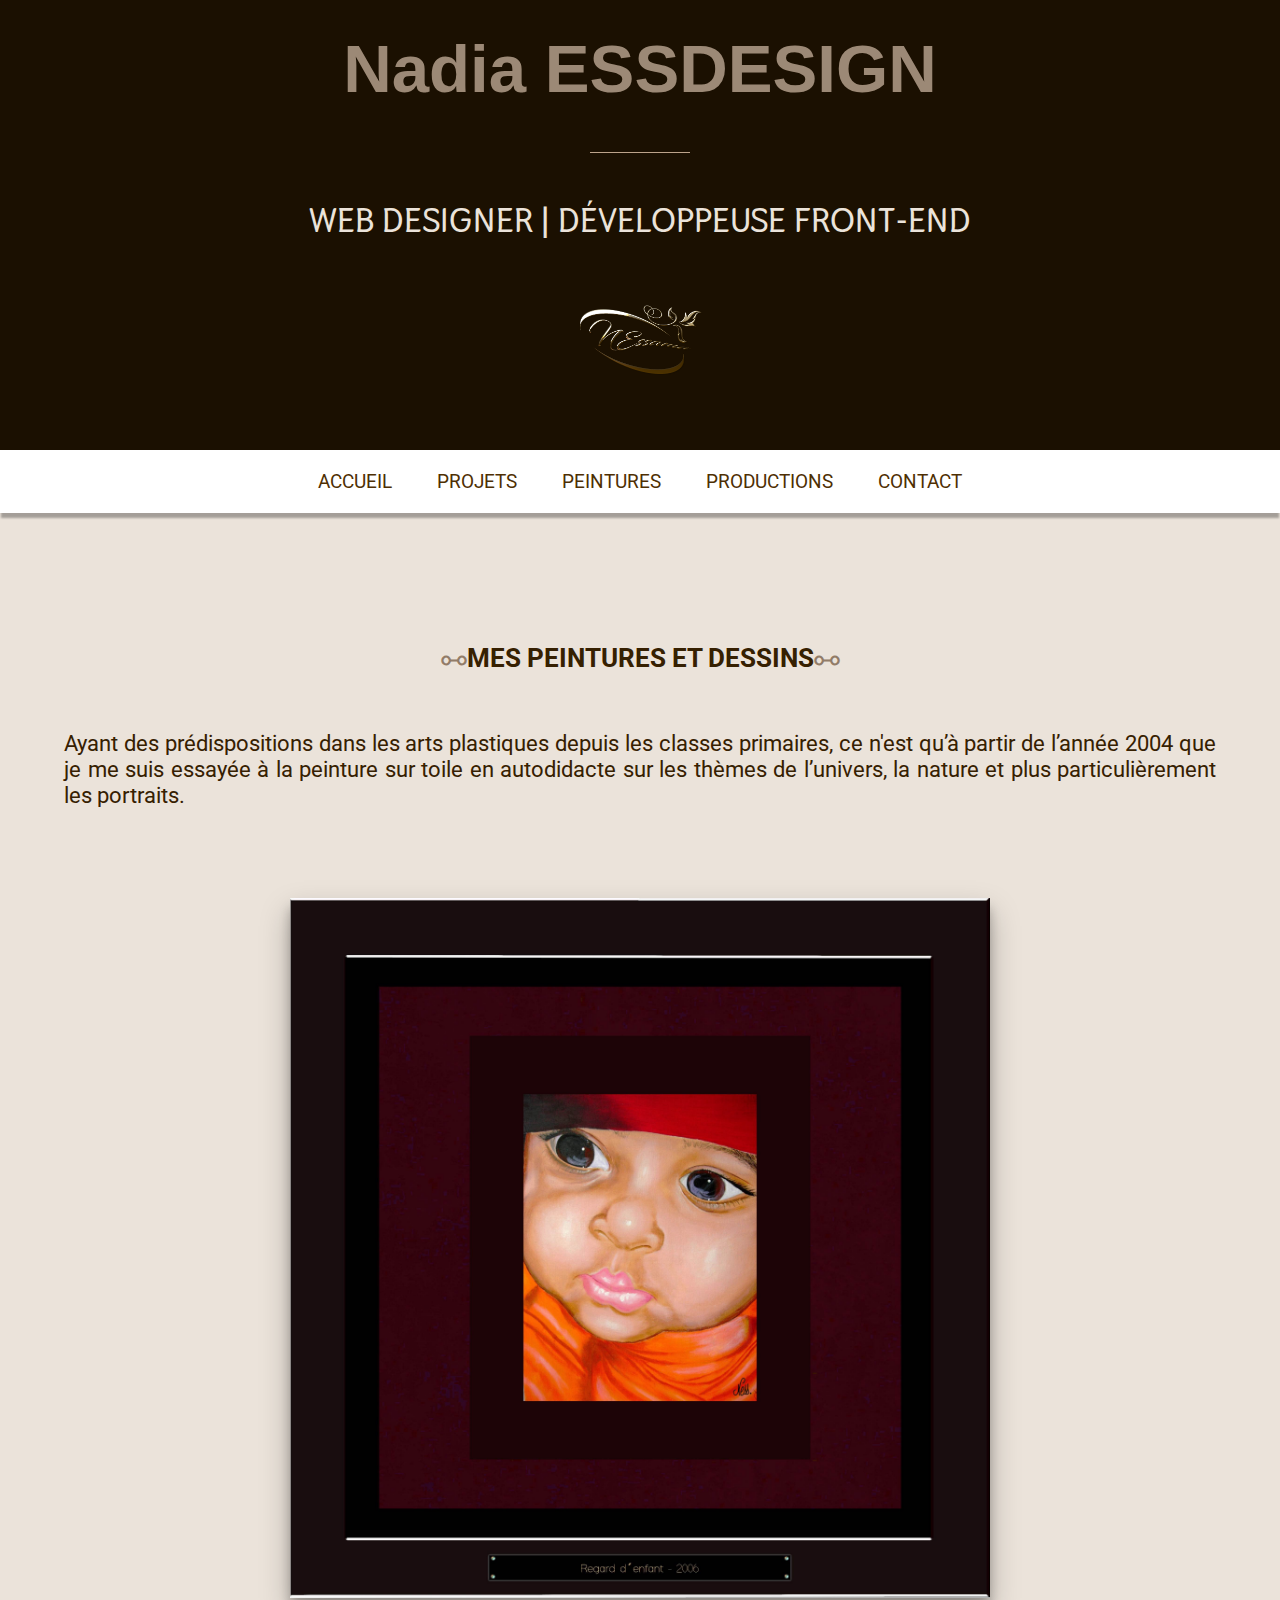
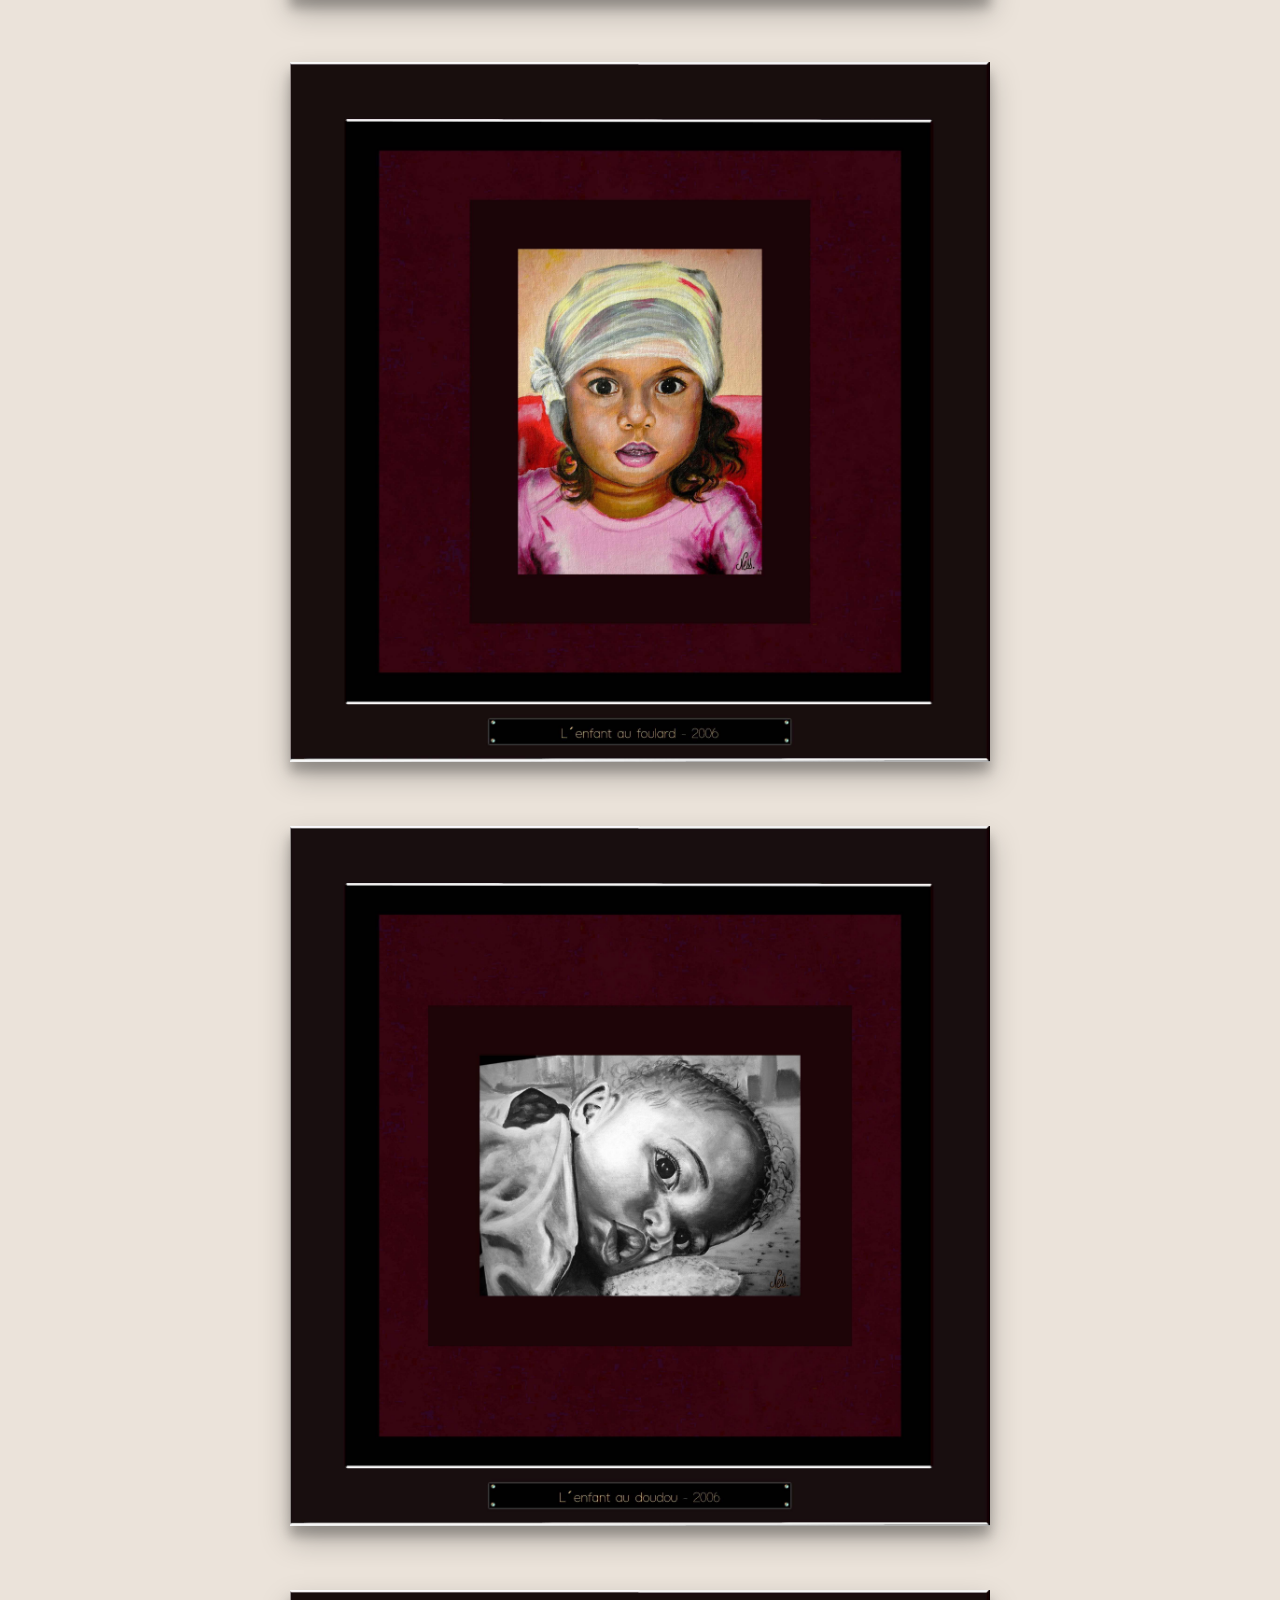
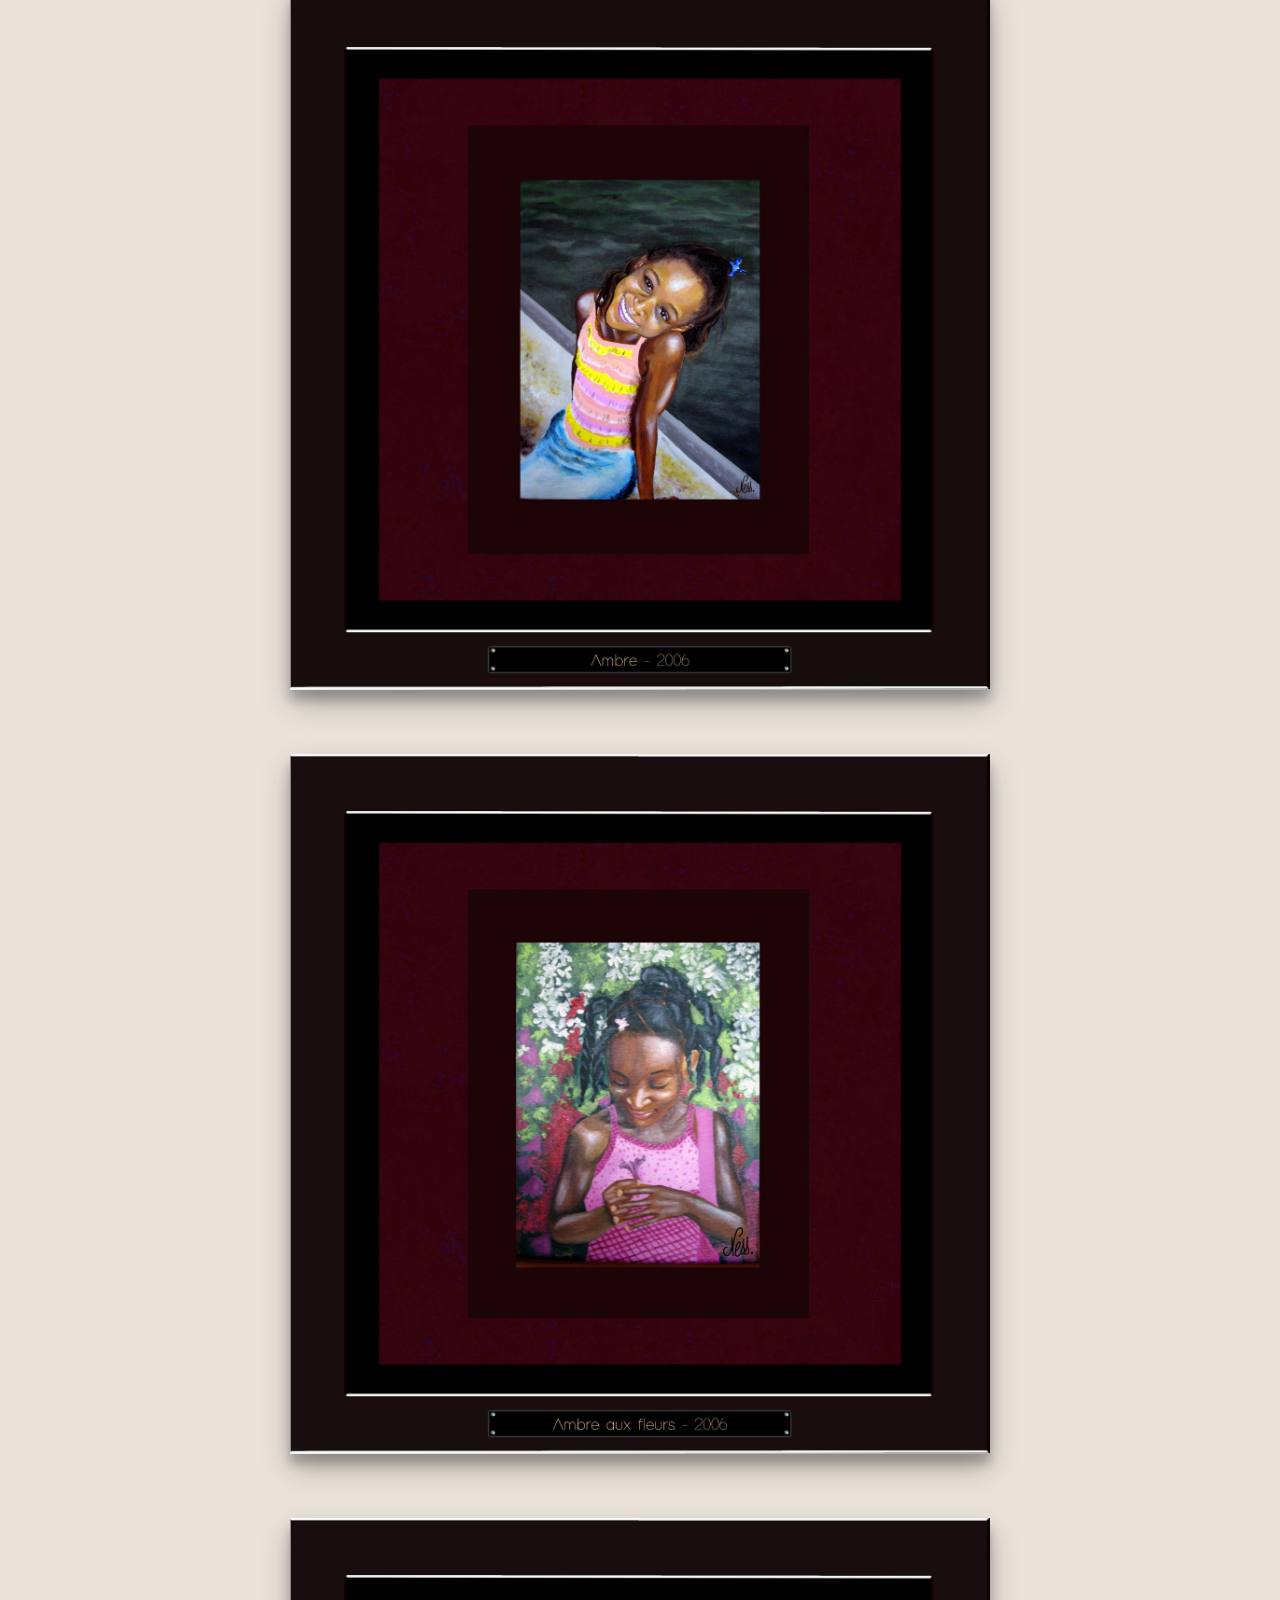
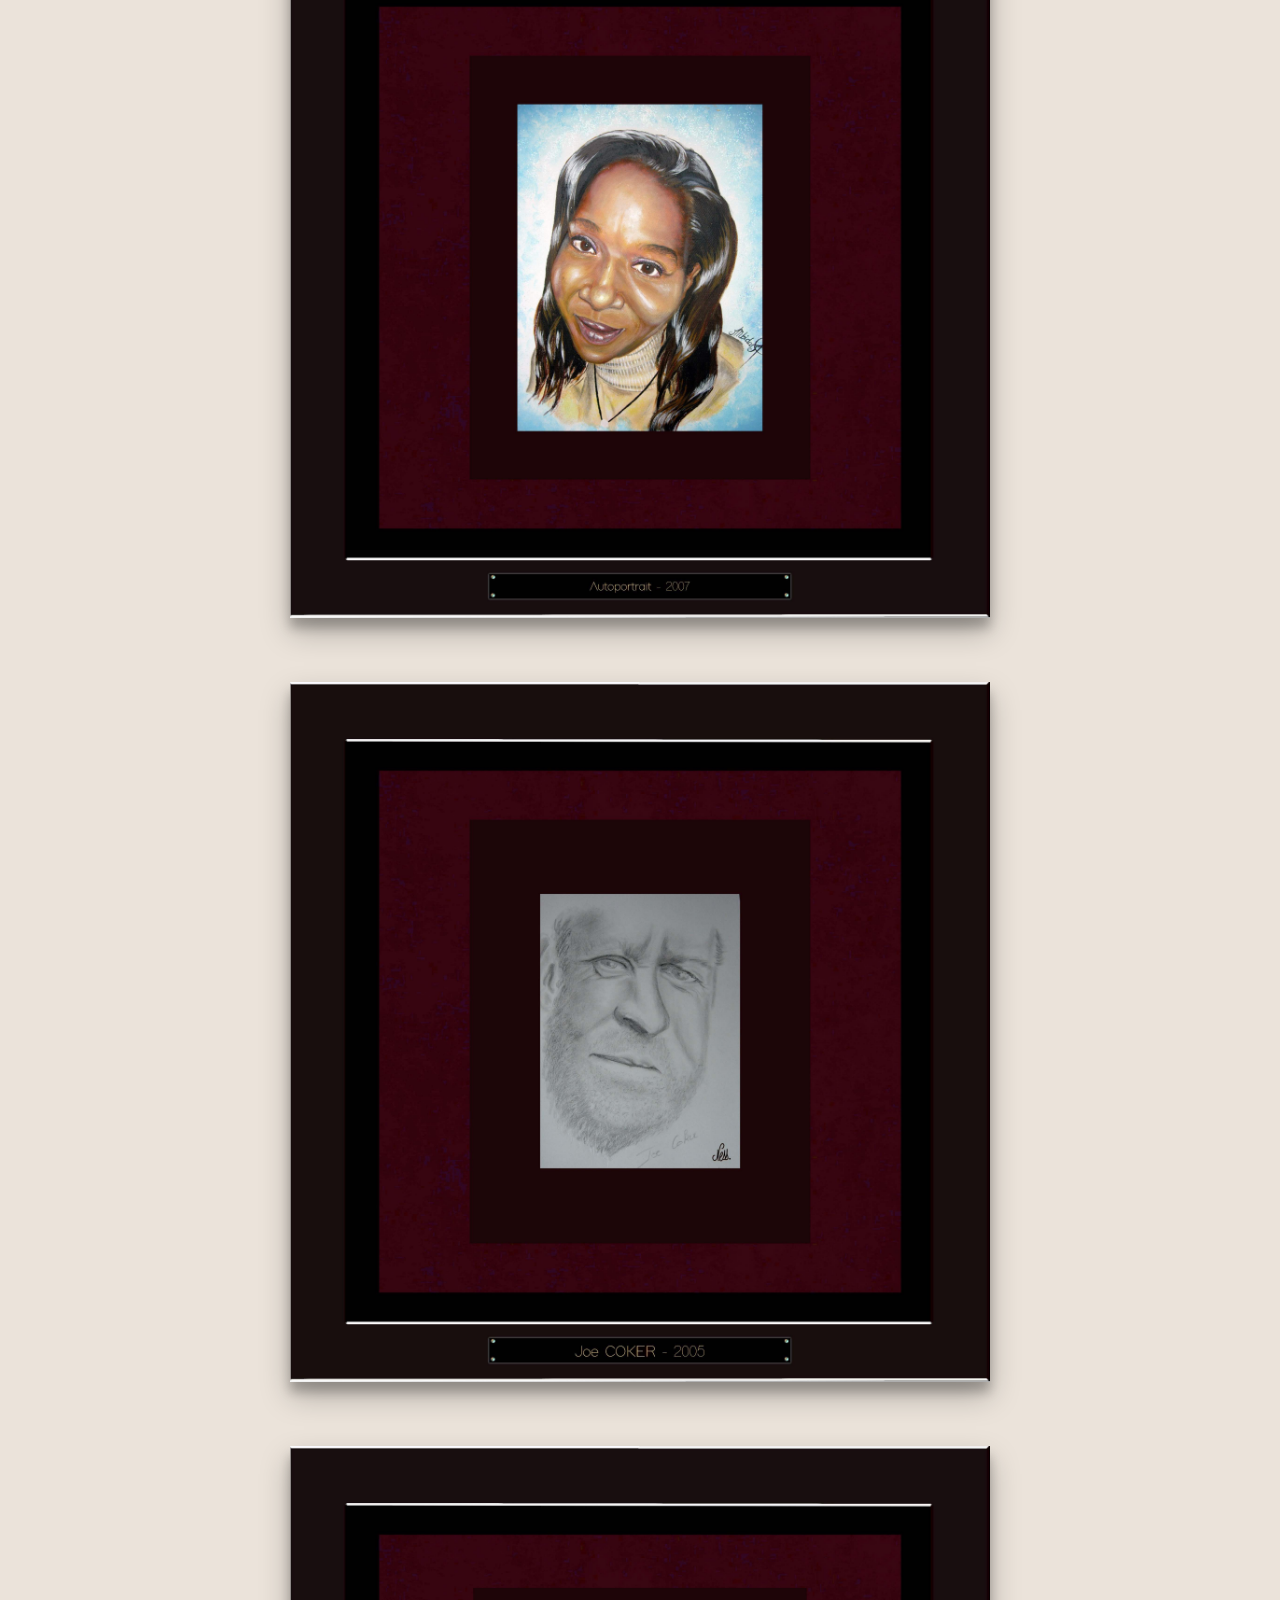
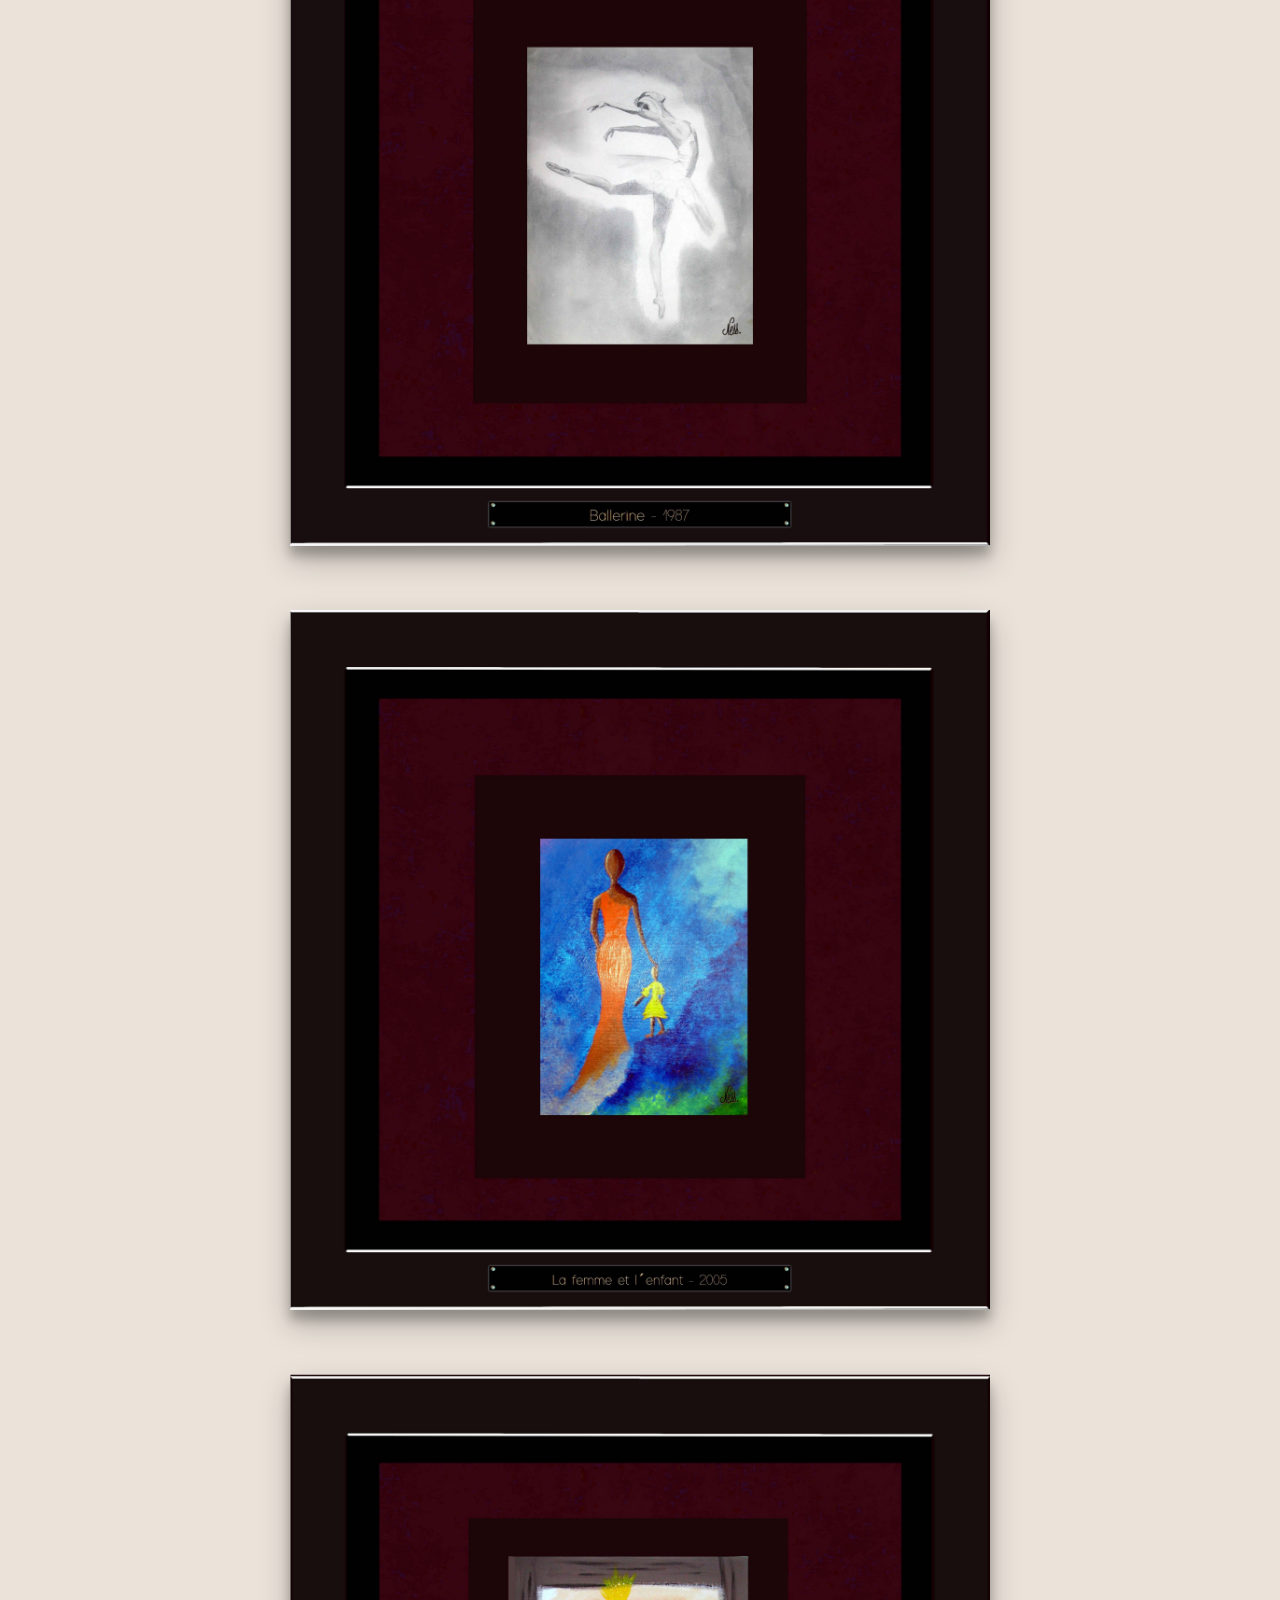
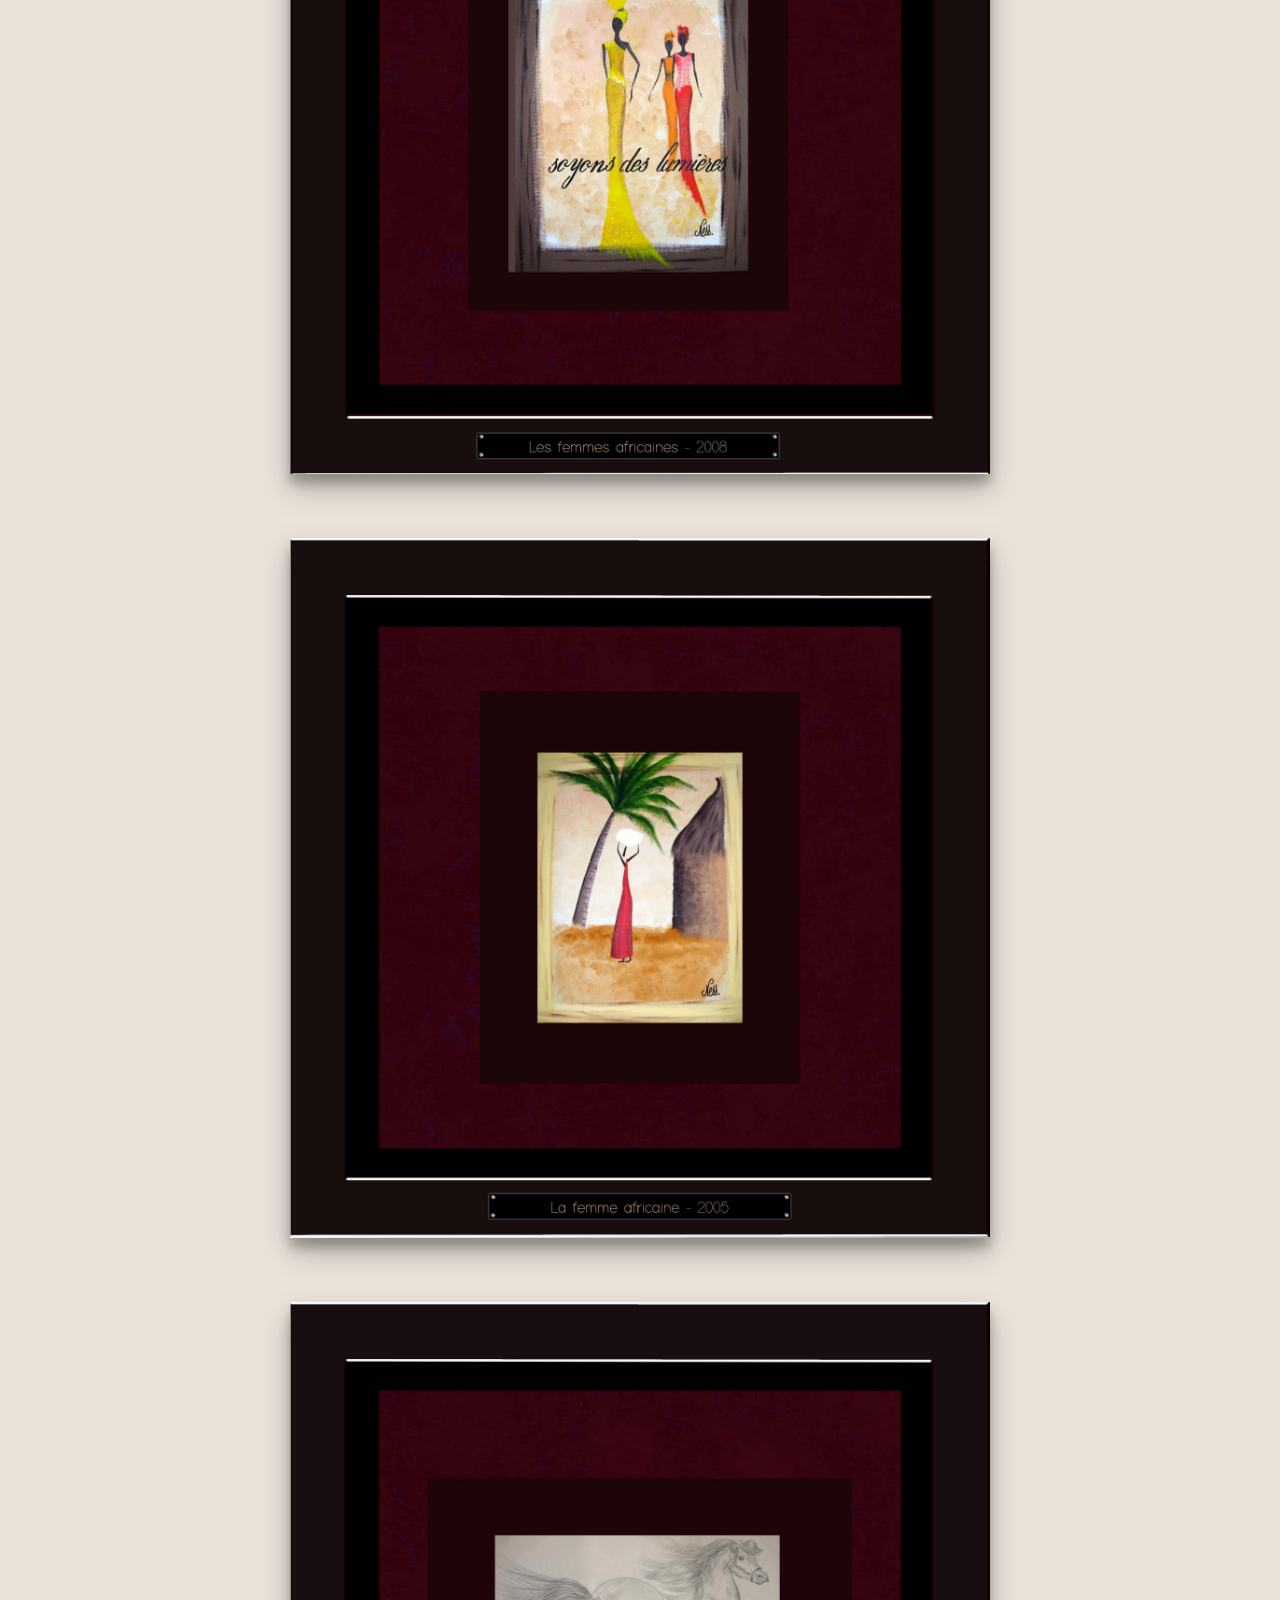
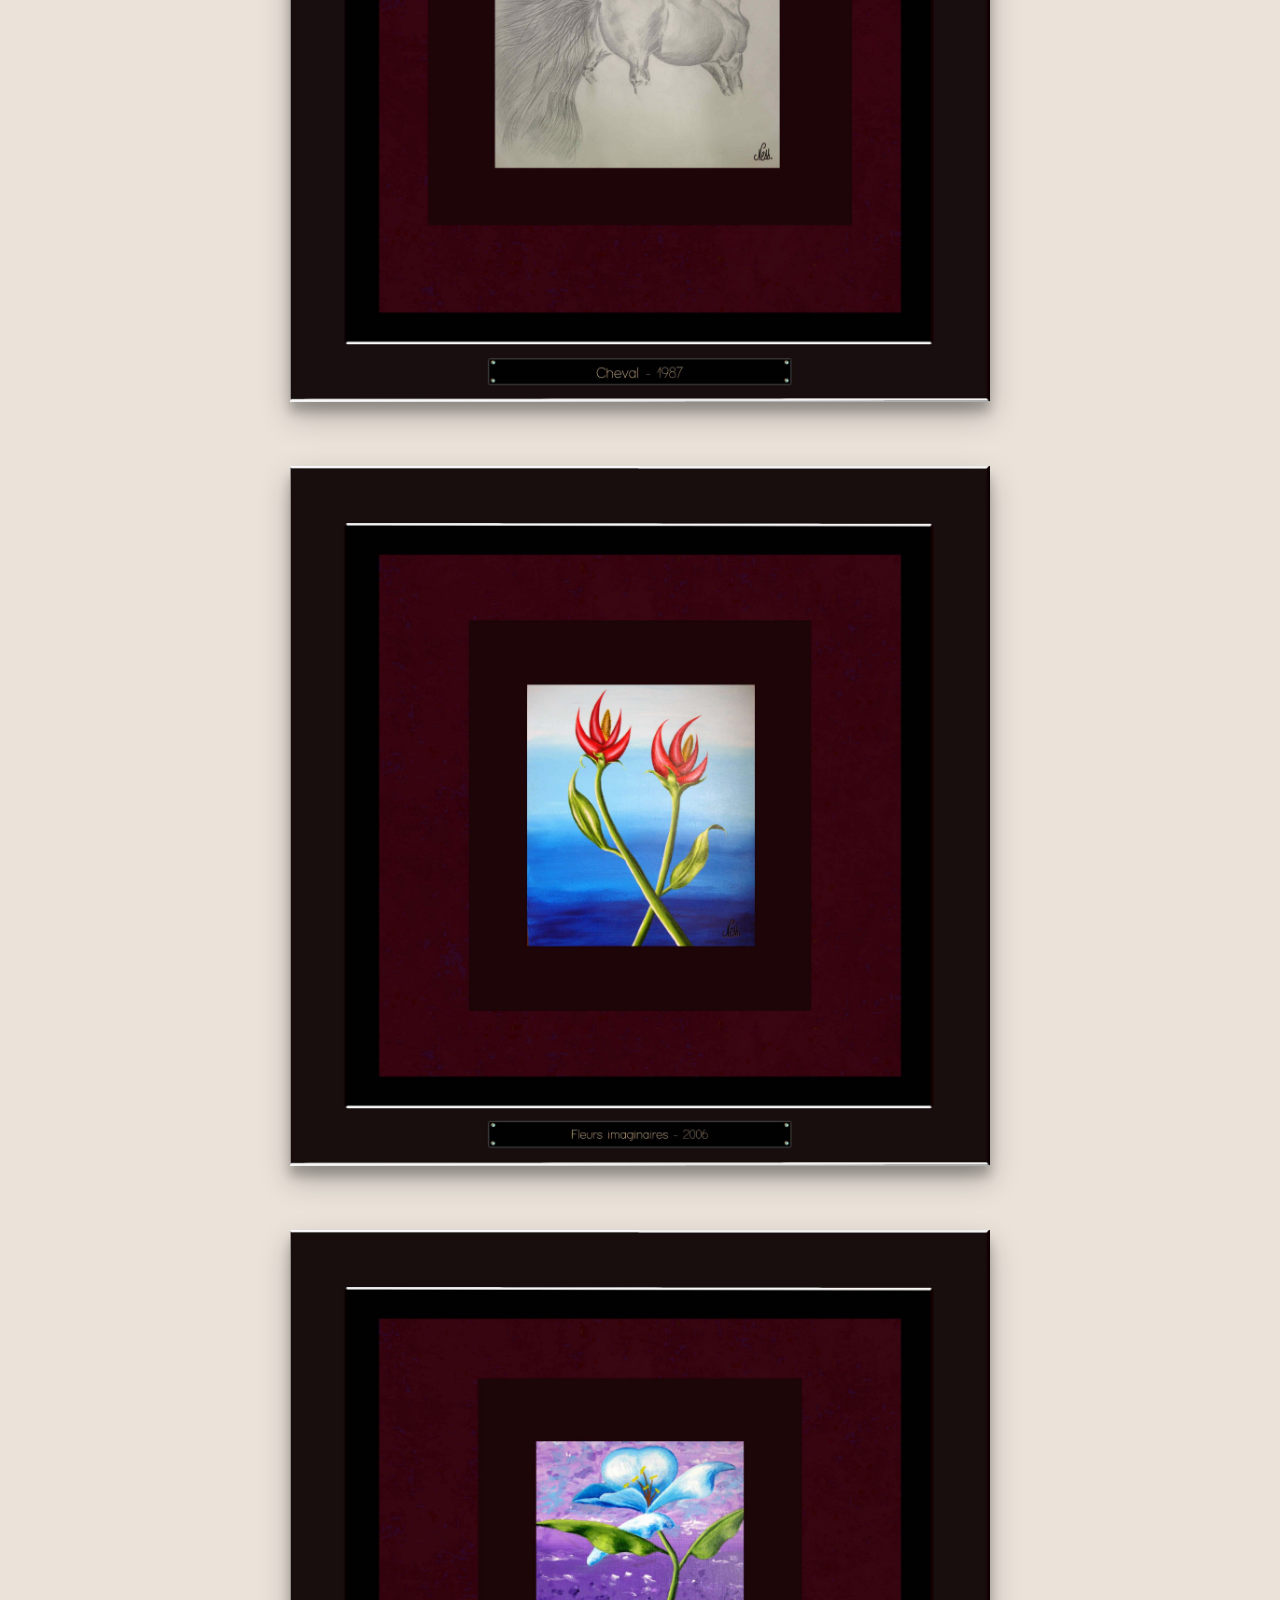
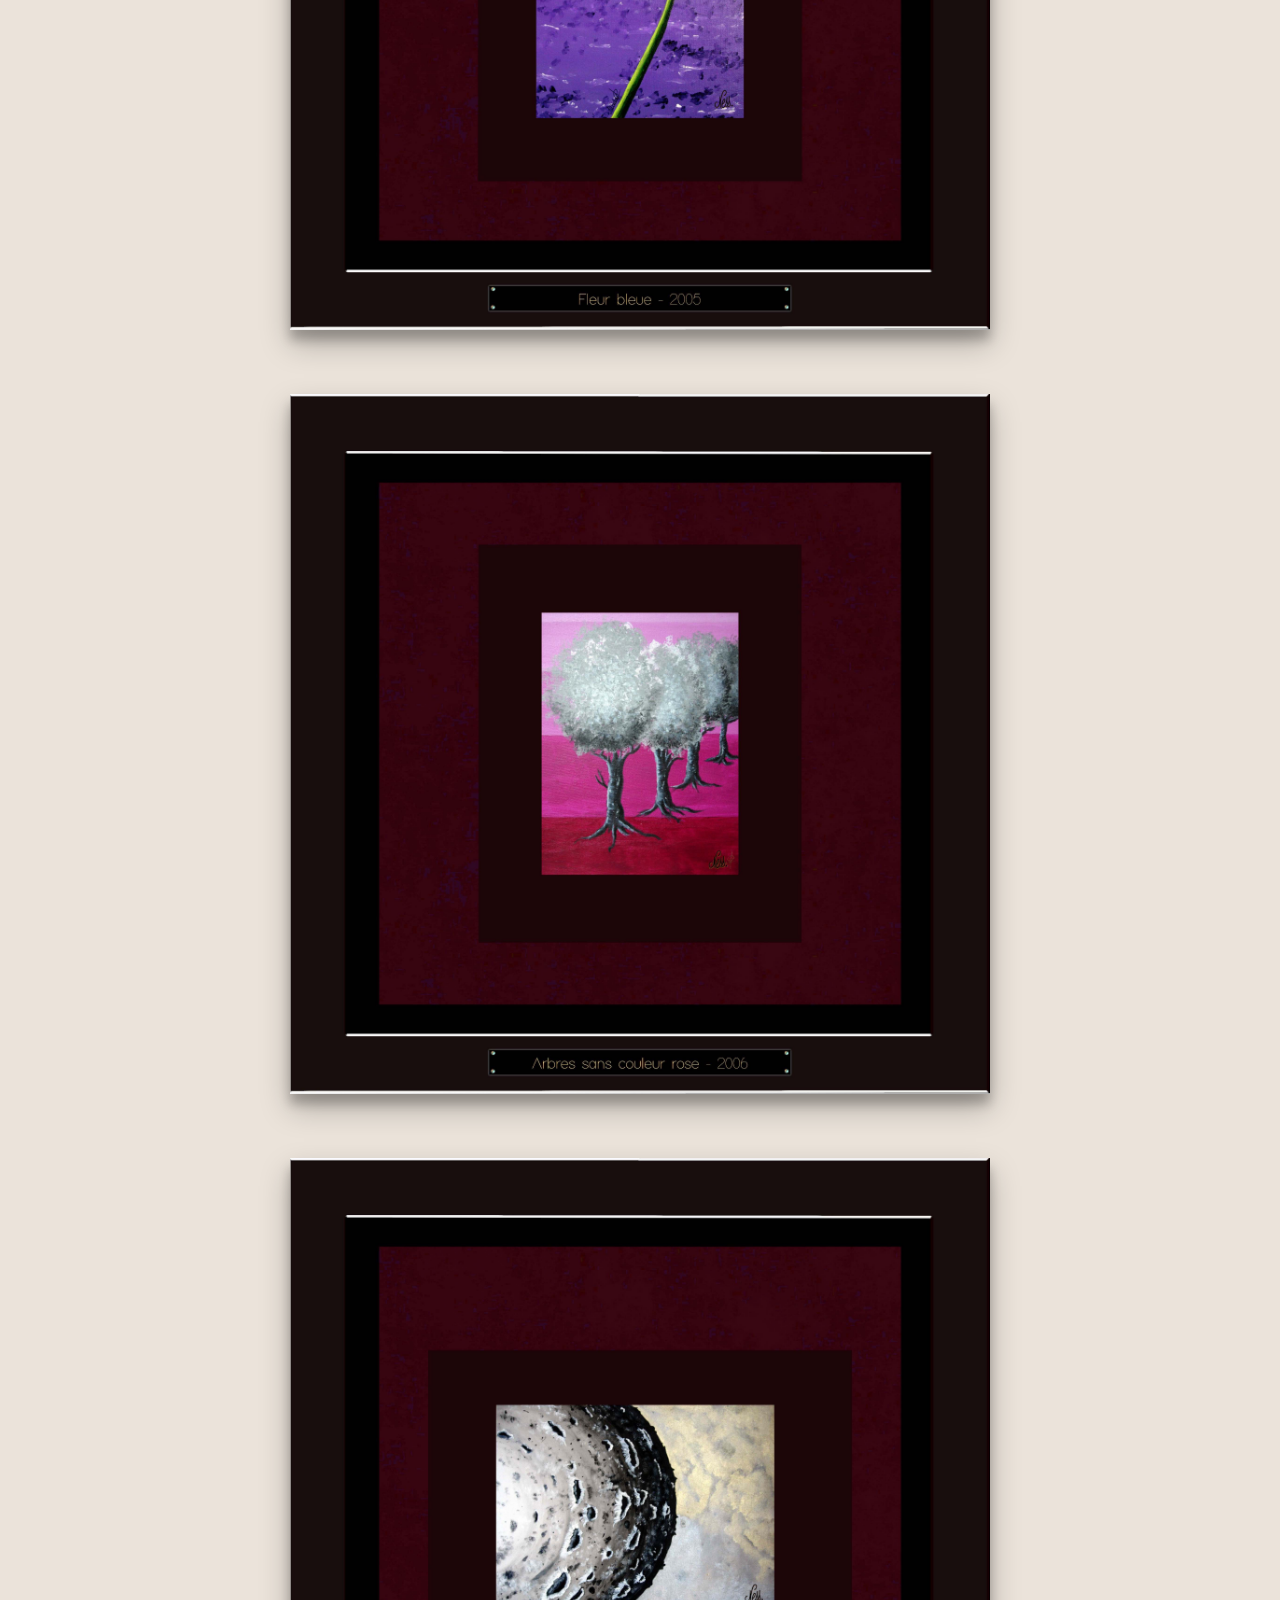
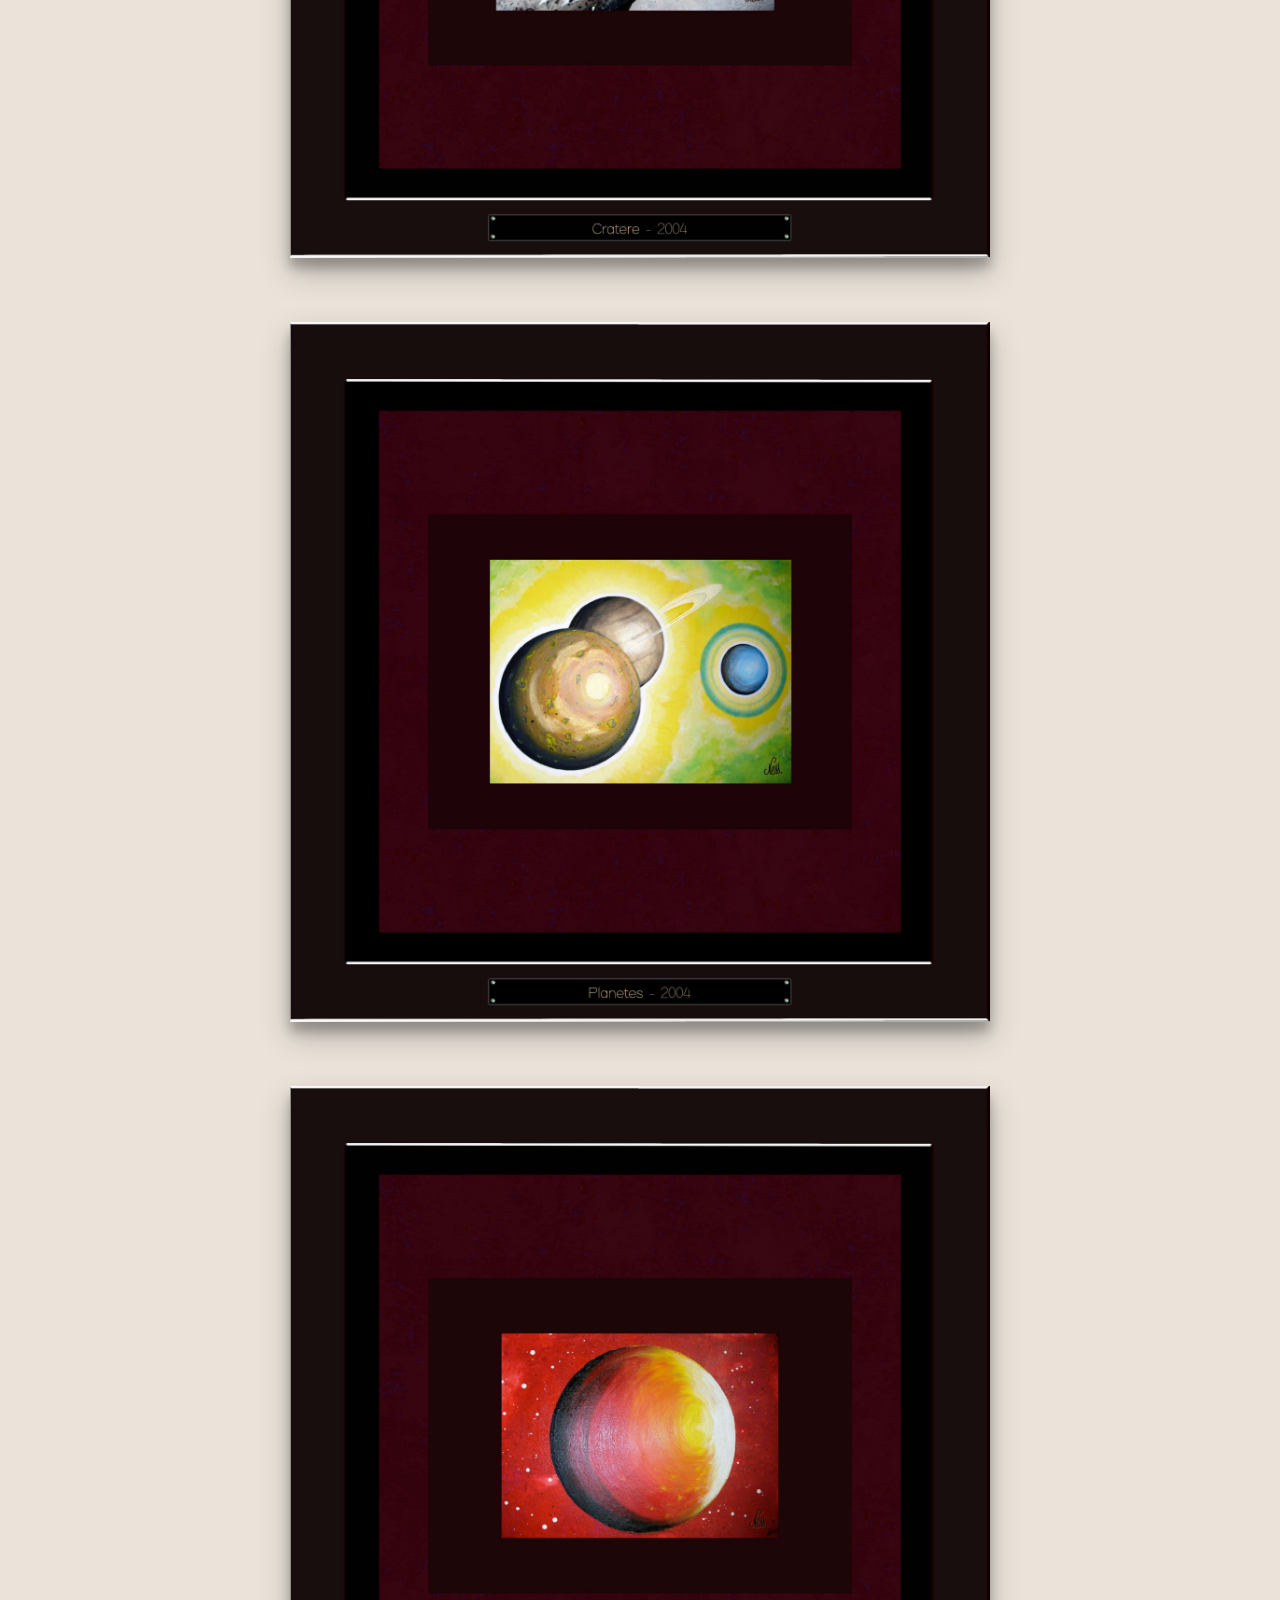
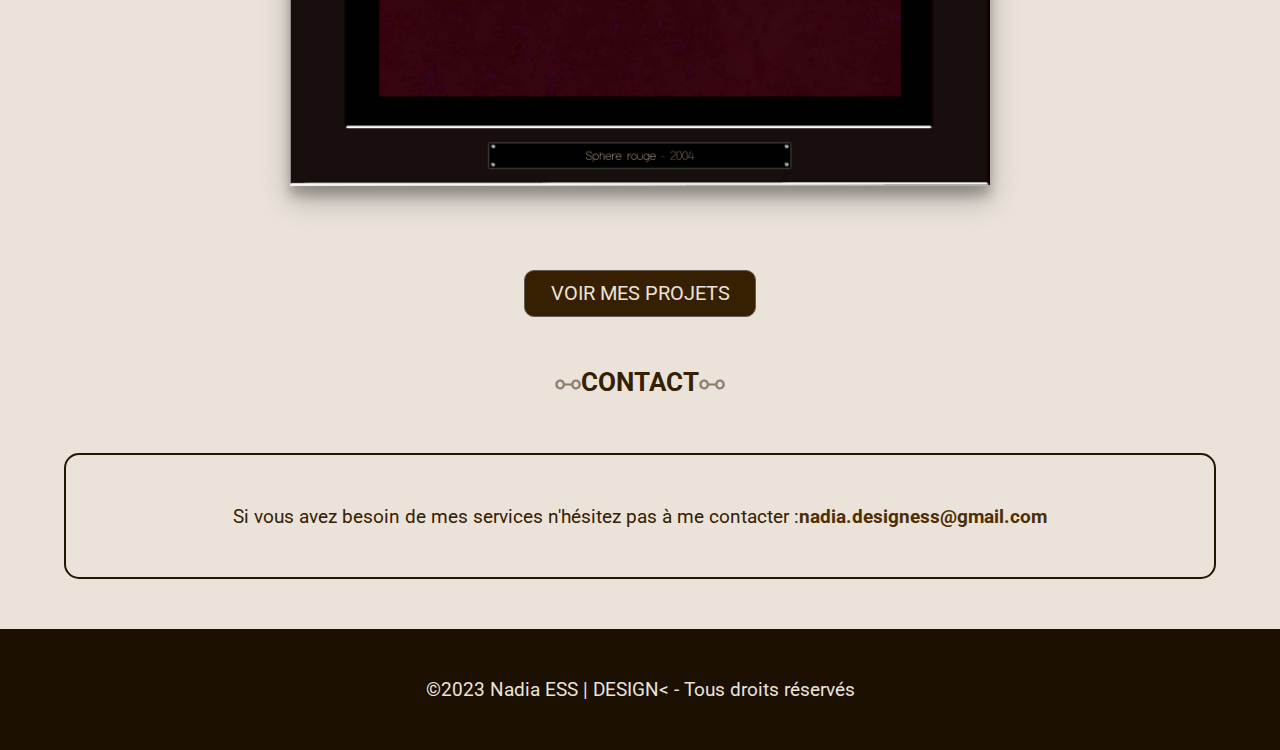
==== commit 4274c31c: "Update peintures.html" ====
--- a/peintures.html
+++ b/peintures.html
@@ -13,7 +13,7 @@
     <!-- DÉBUT DE L'ENTETE -->
     <header>
         <!-- INDENTITÉ -->
-        <h1>Nadia ESS | DESIGN</h1>
+        <h1>Nadia ESSDESIGN</h1>
 
         <span class="separateur"></span>
 
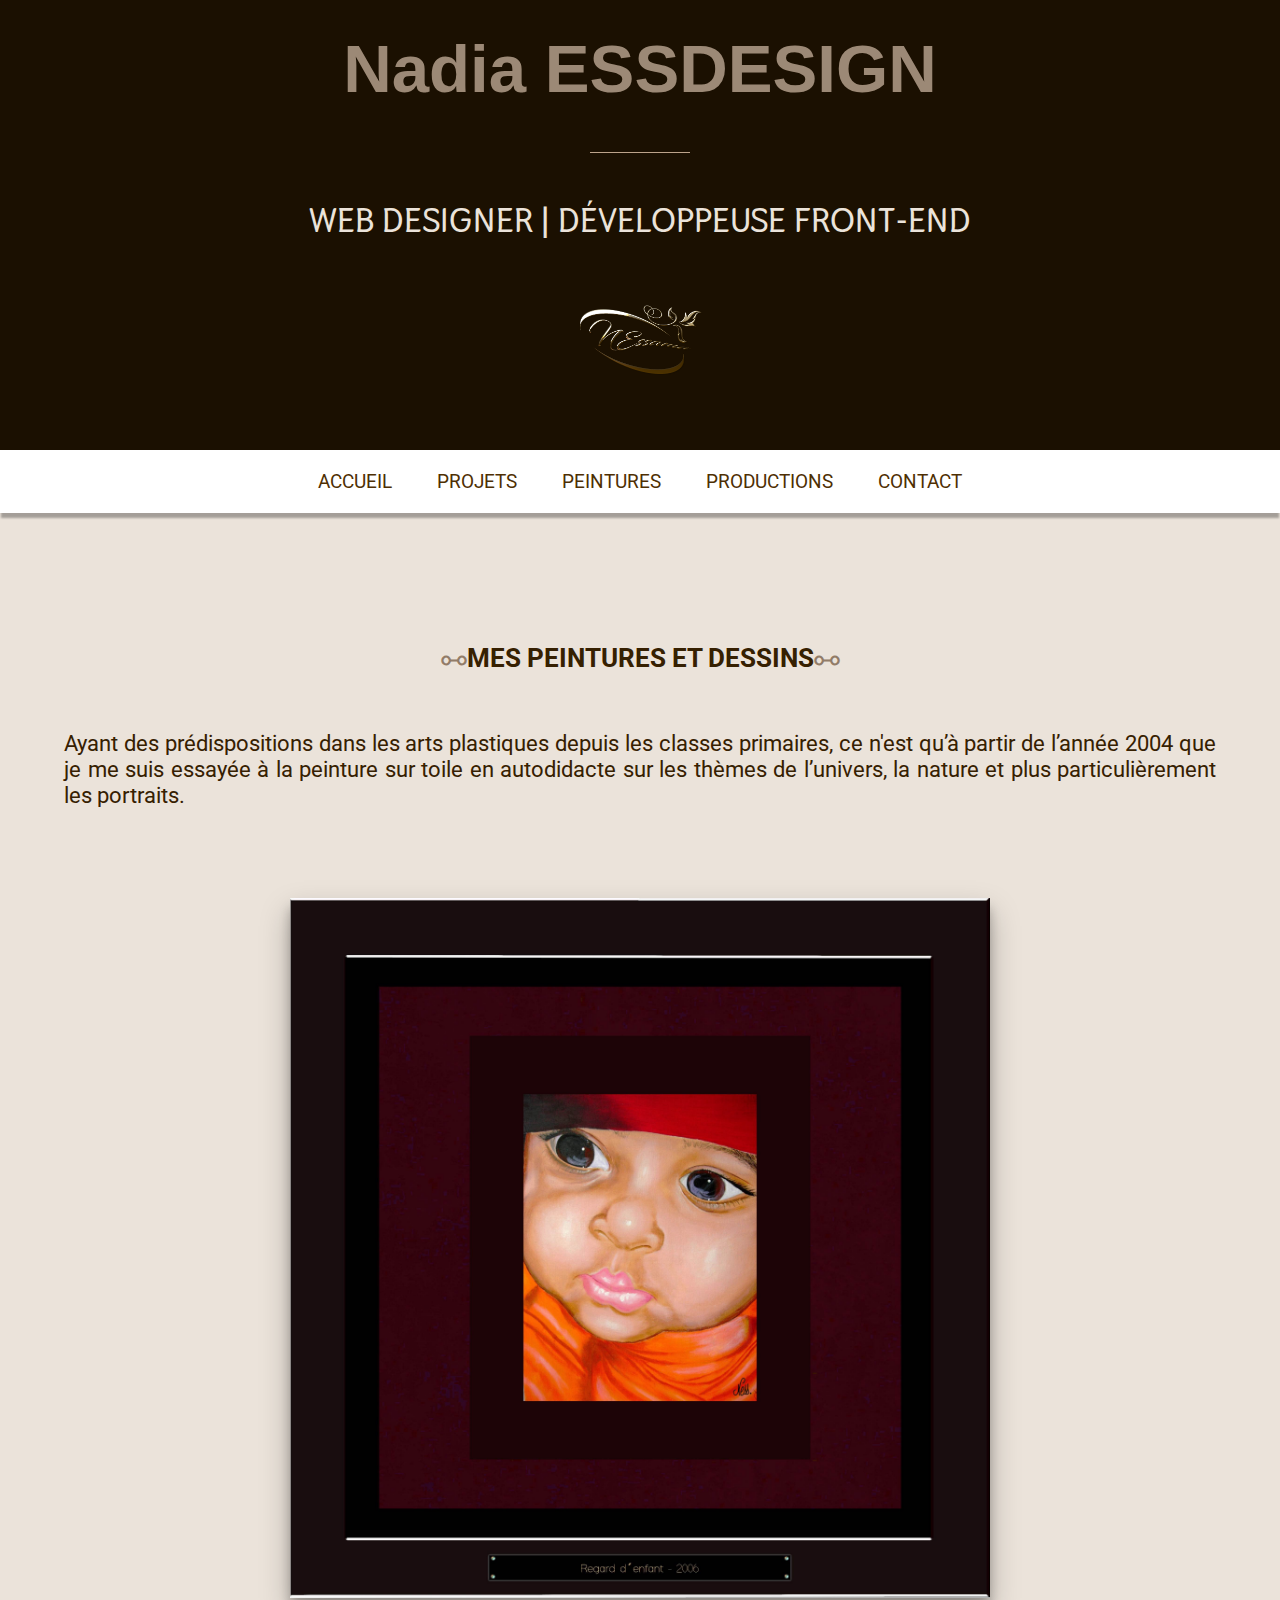
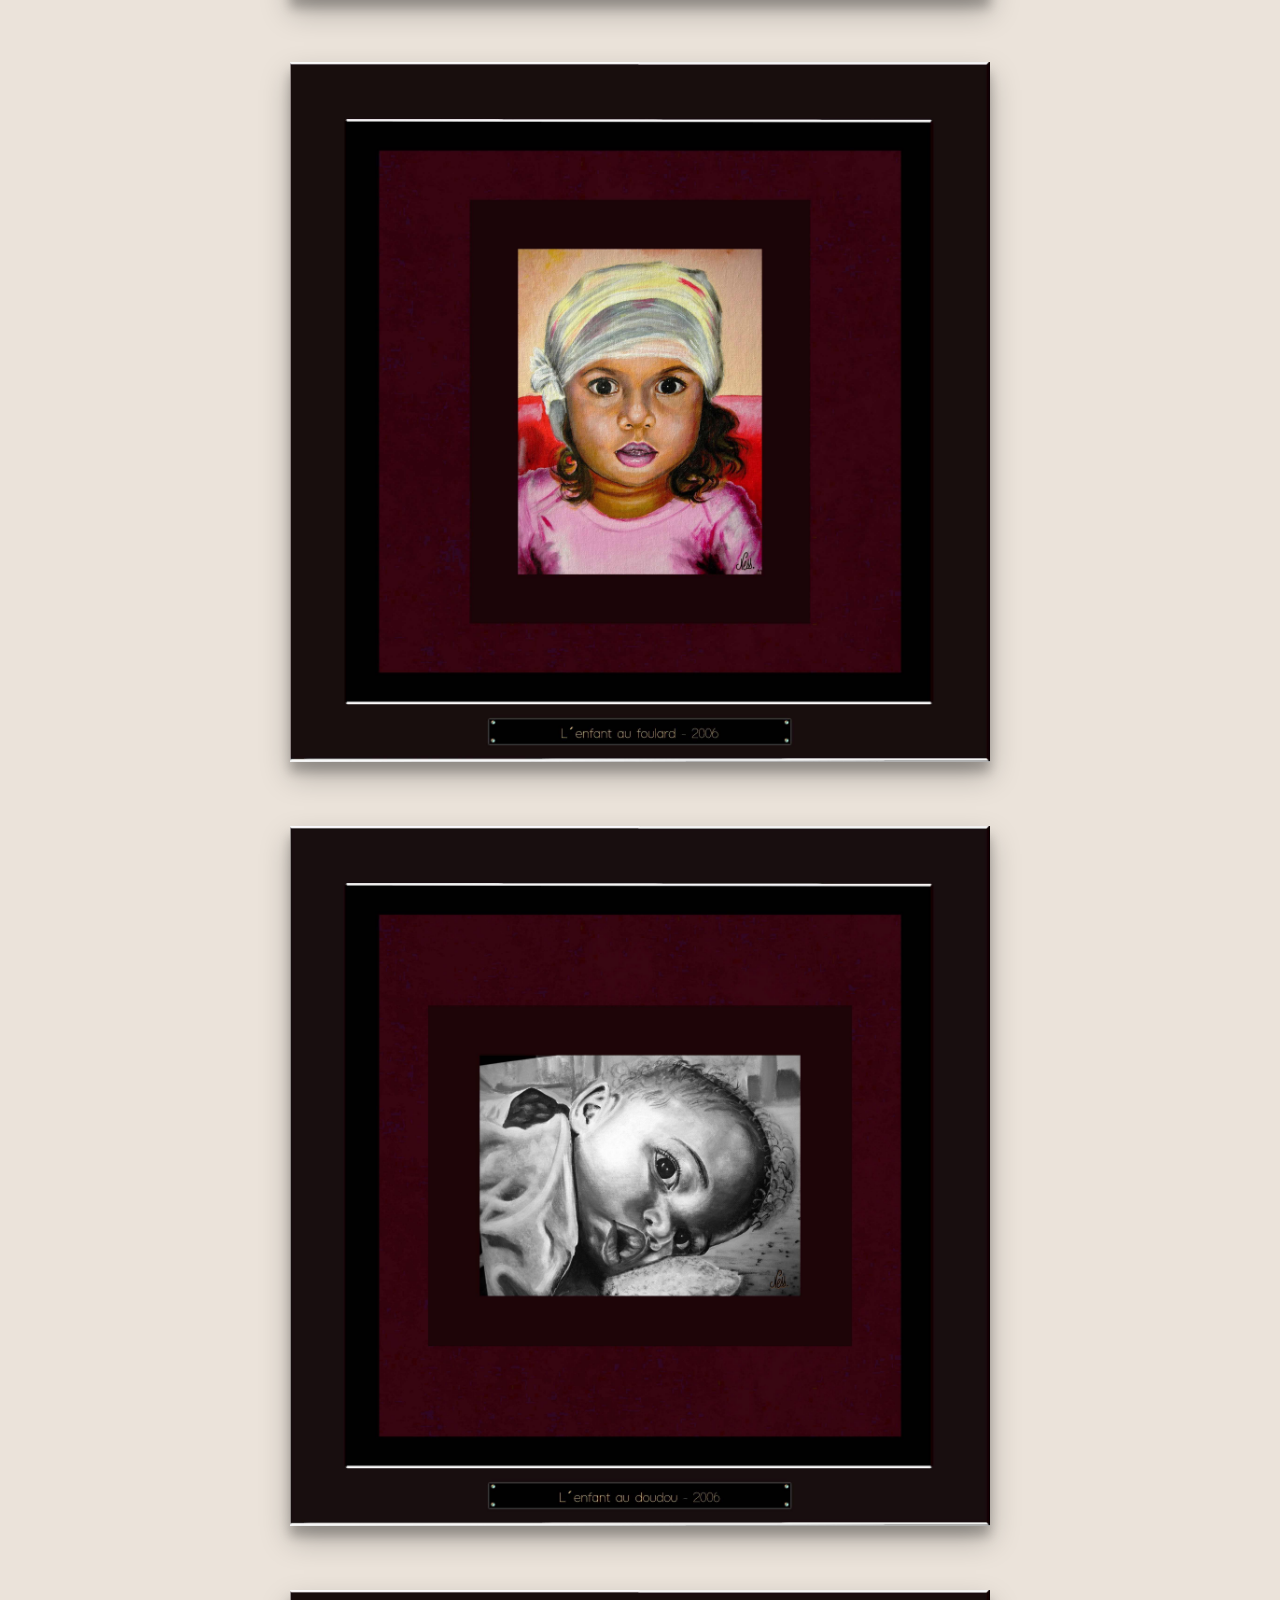
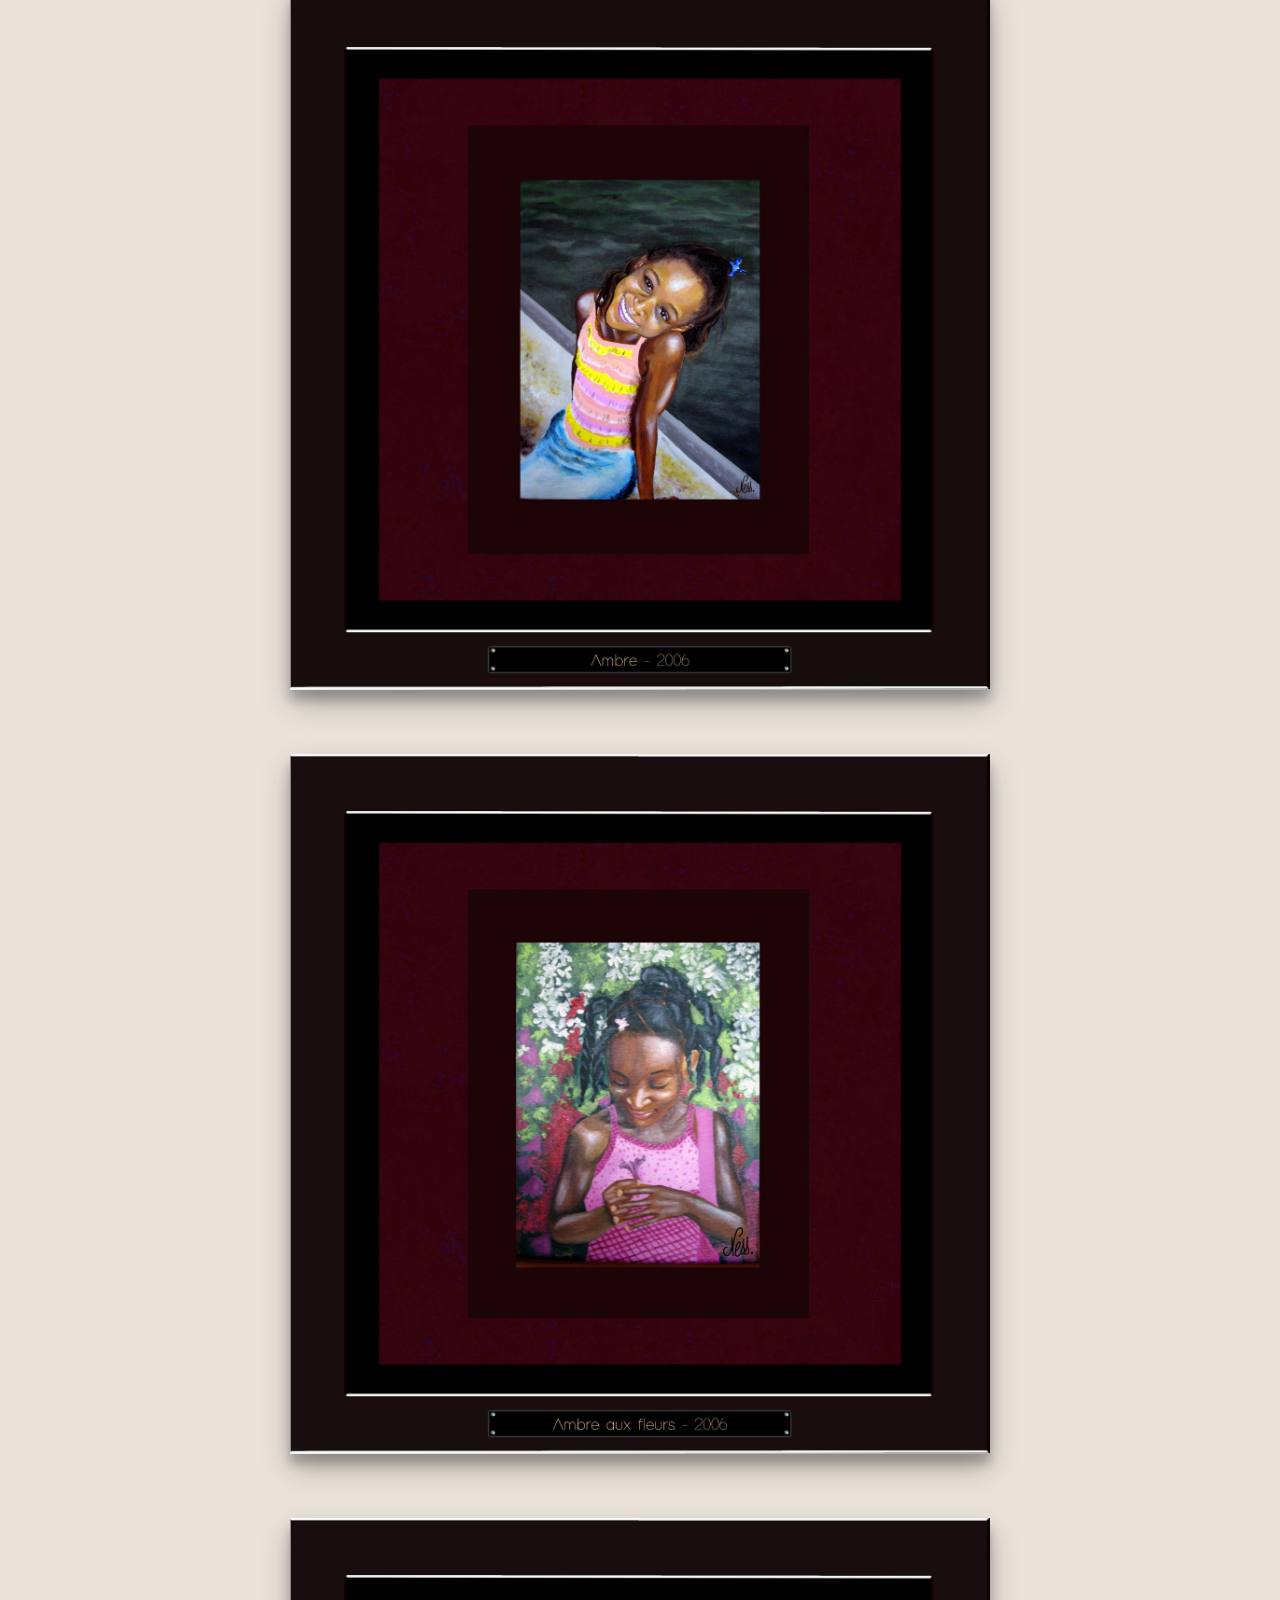
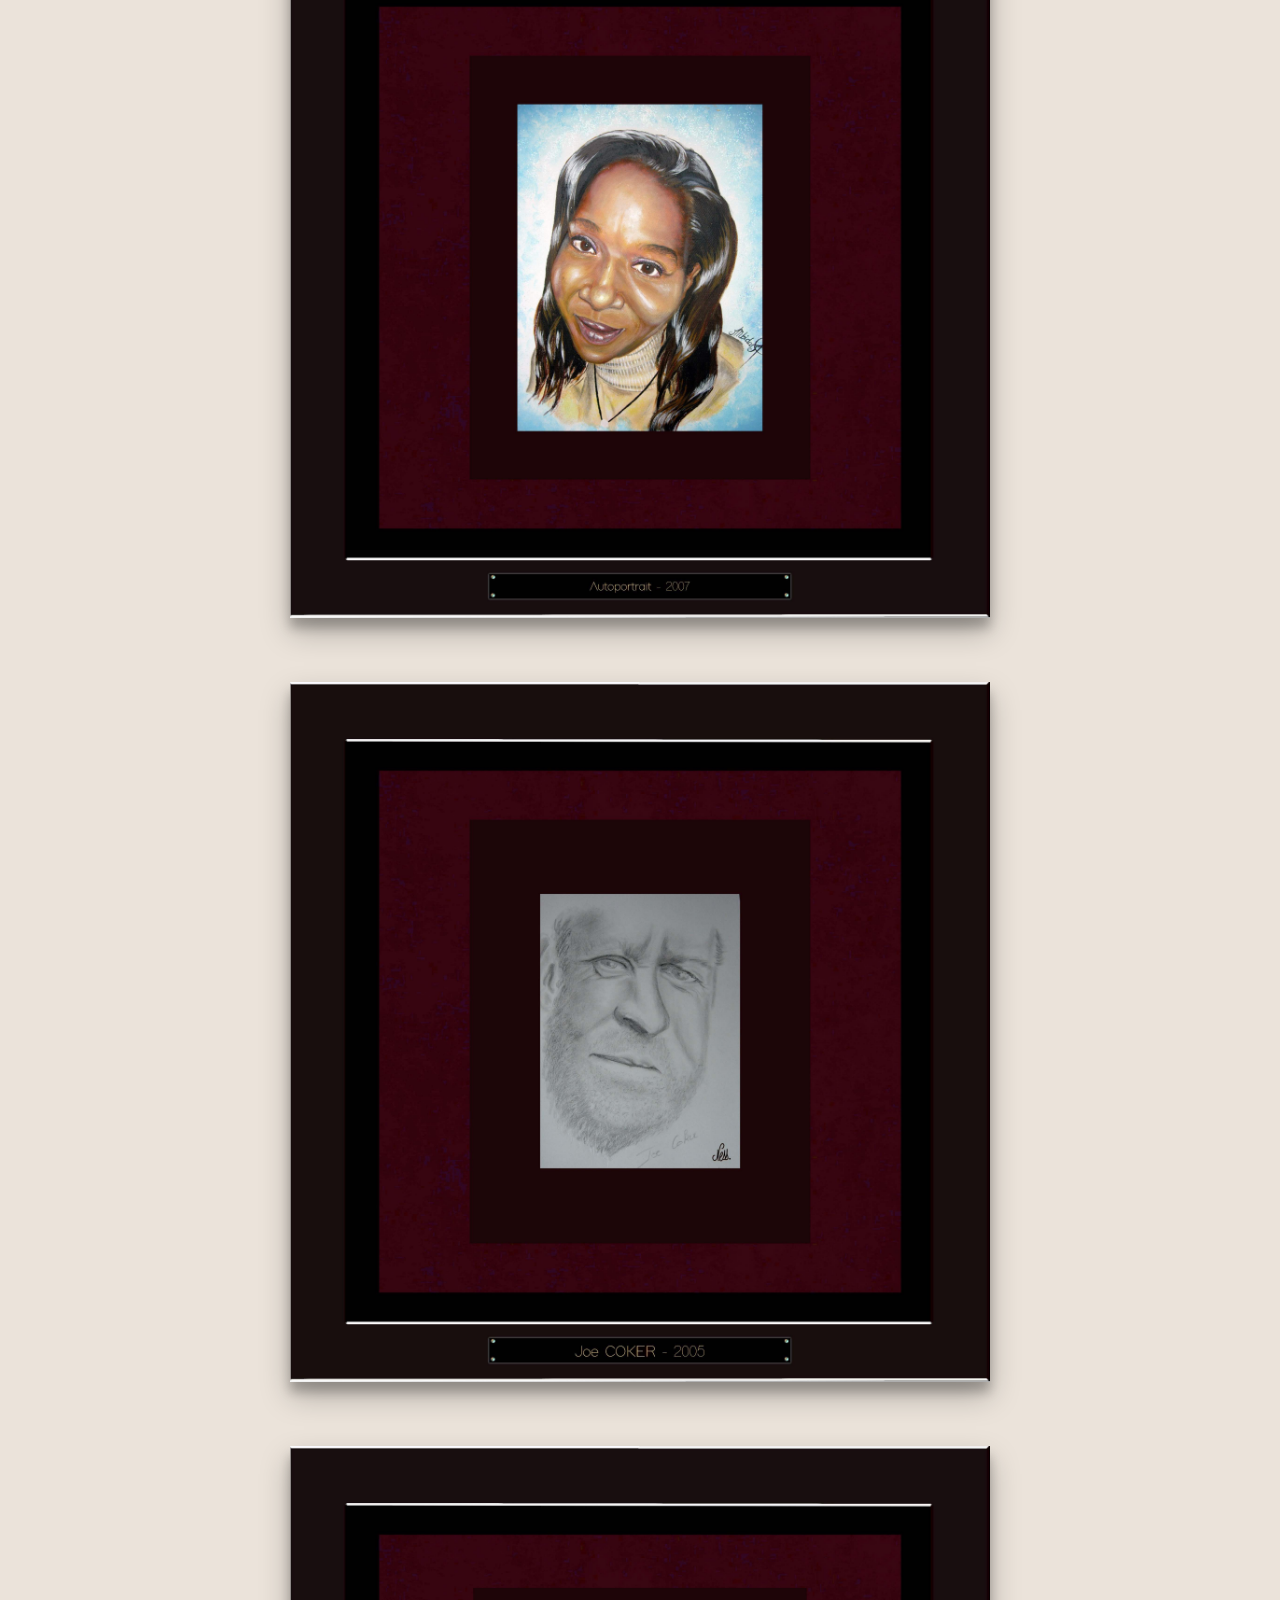
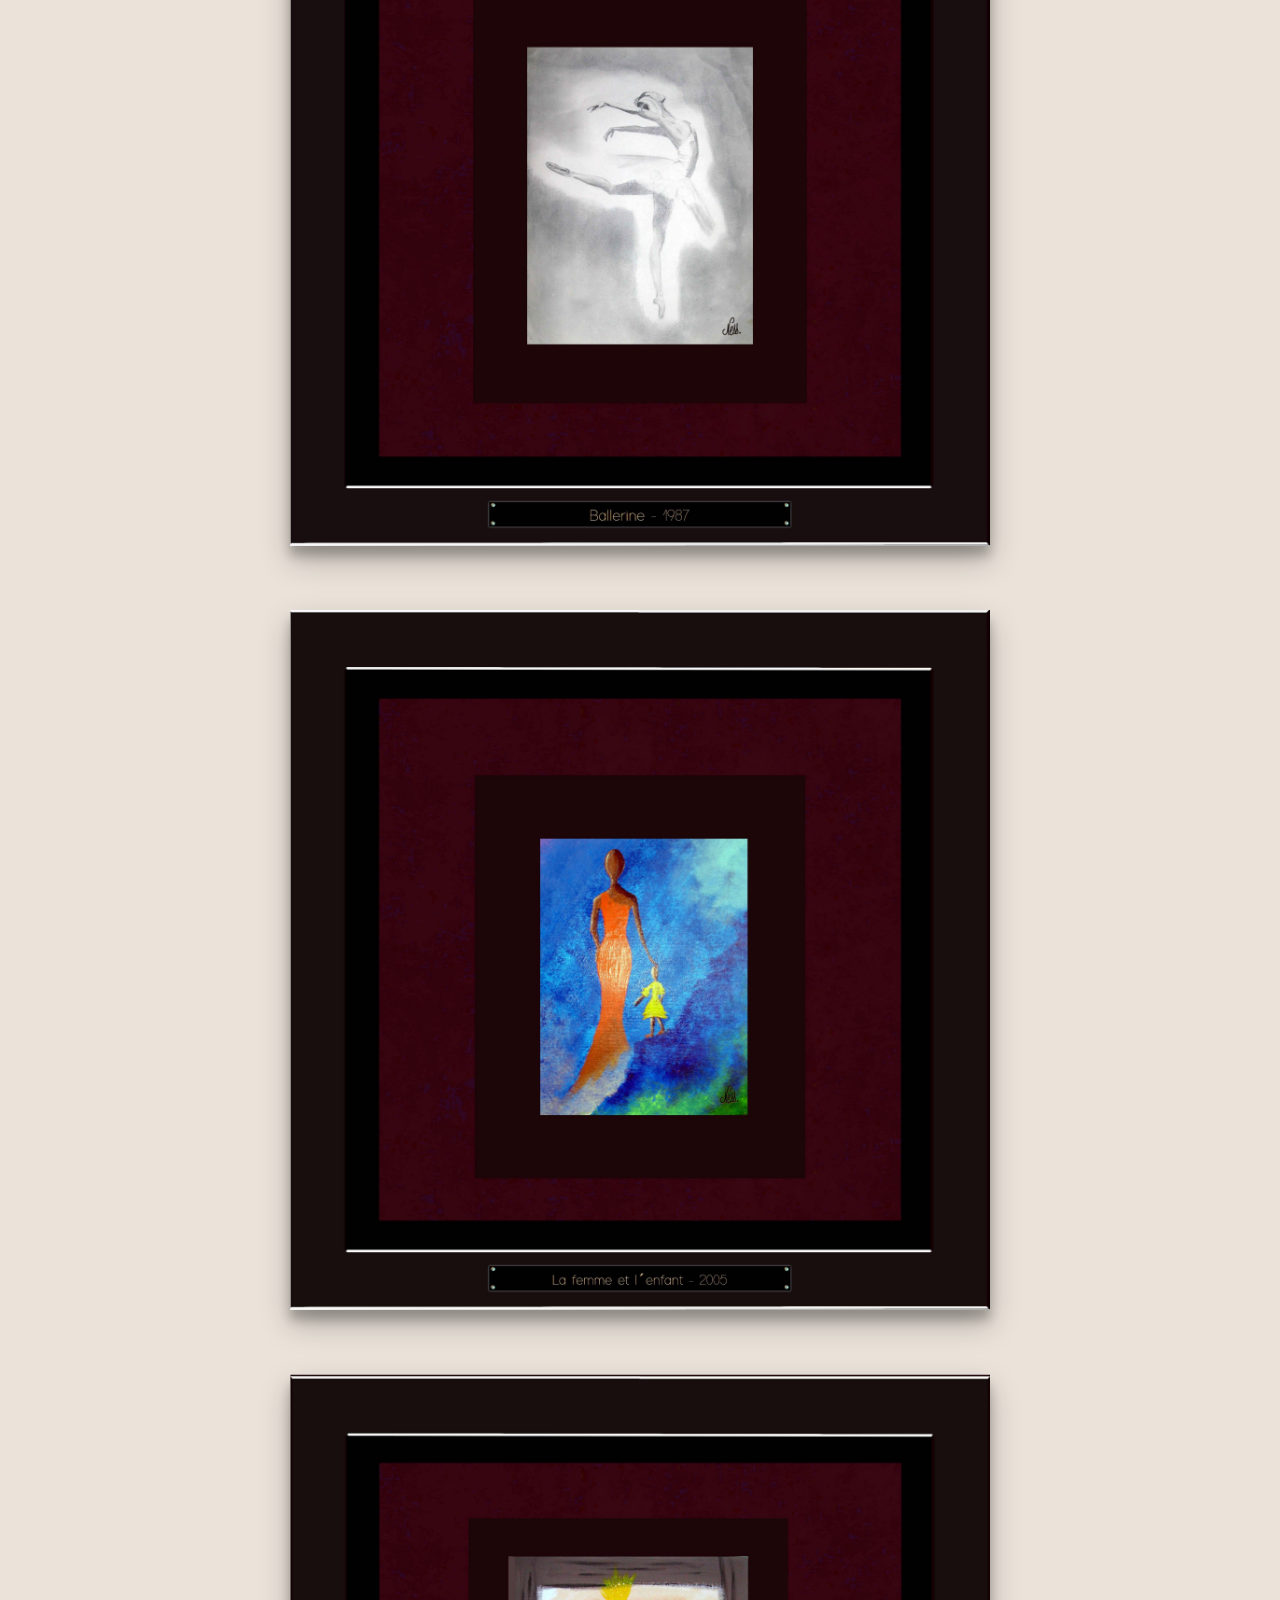
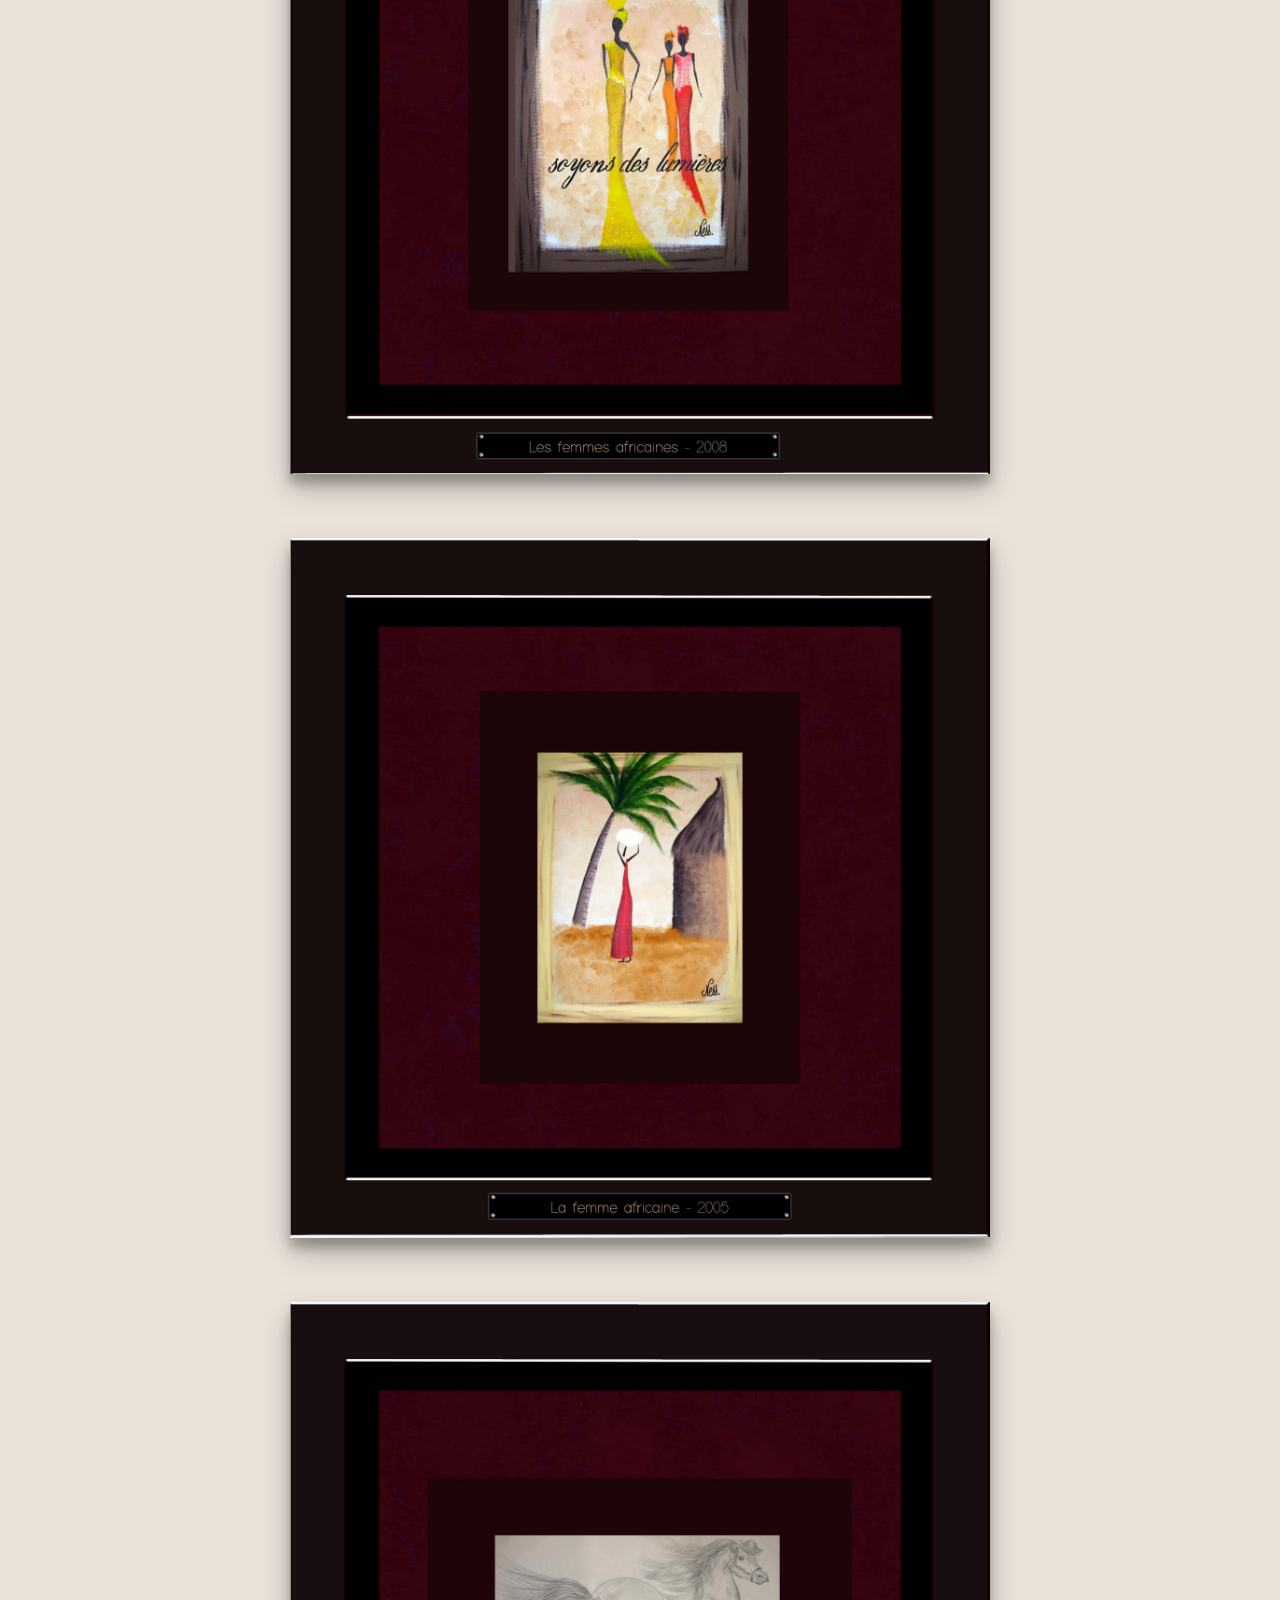
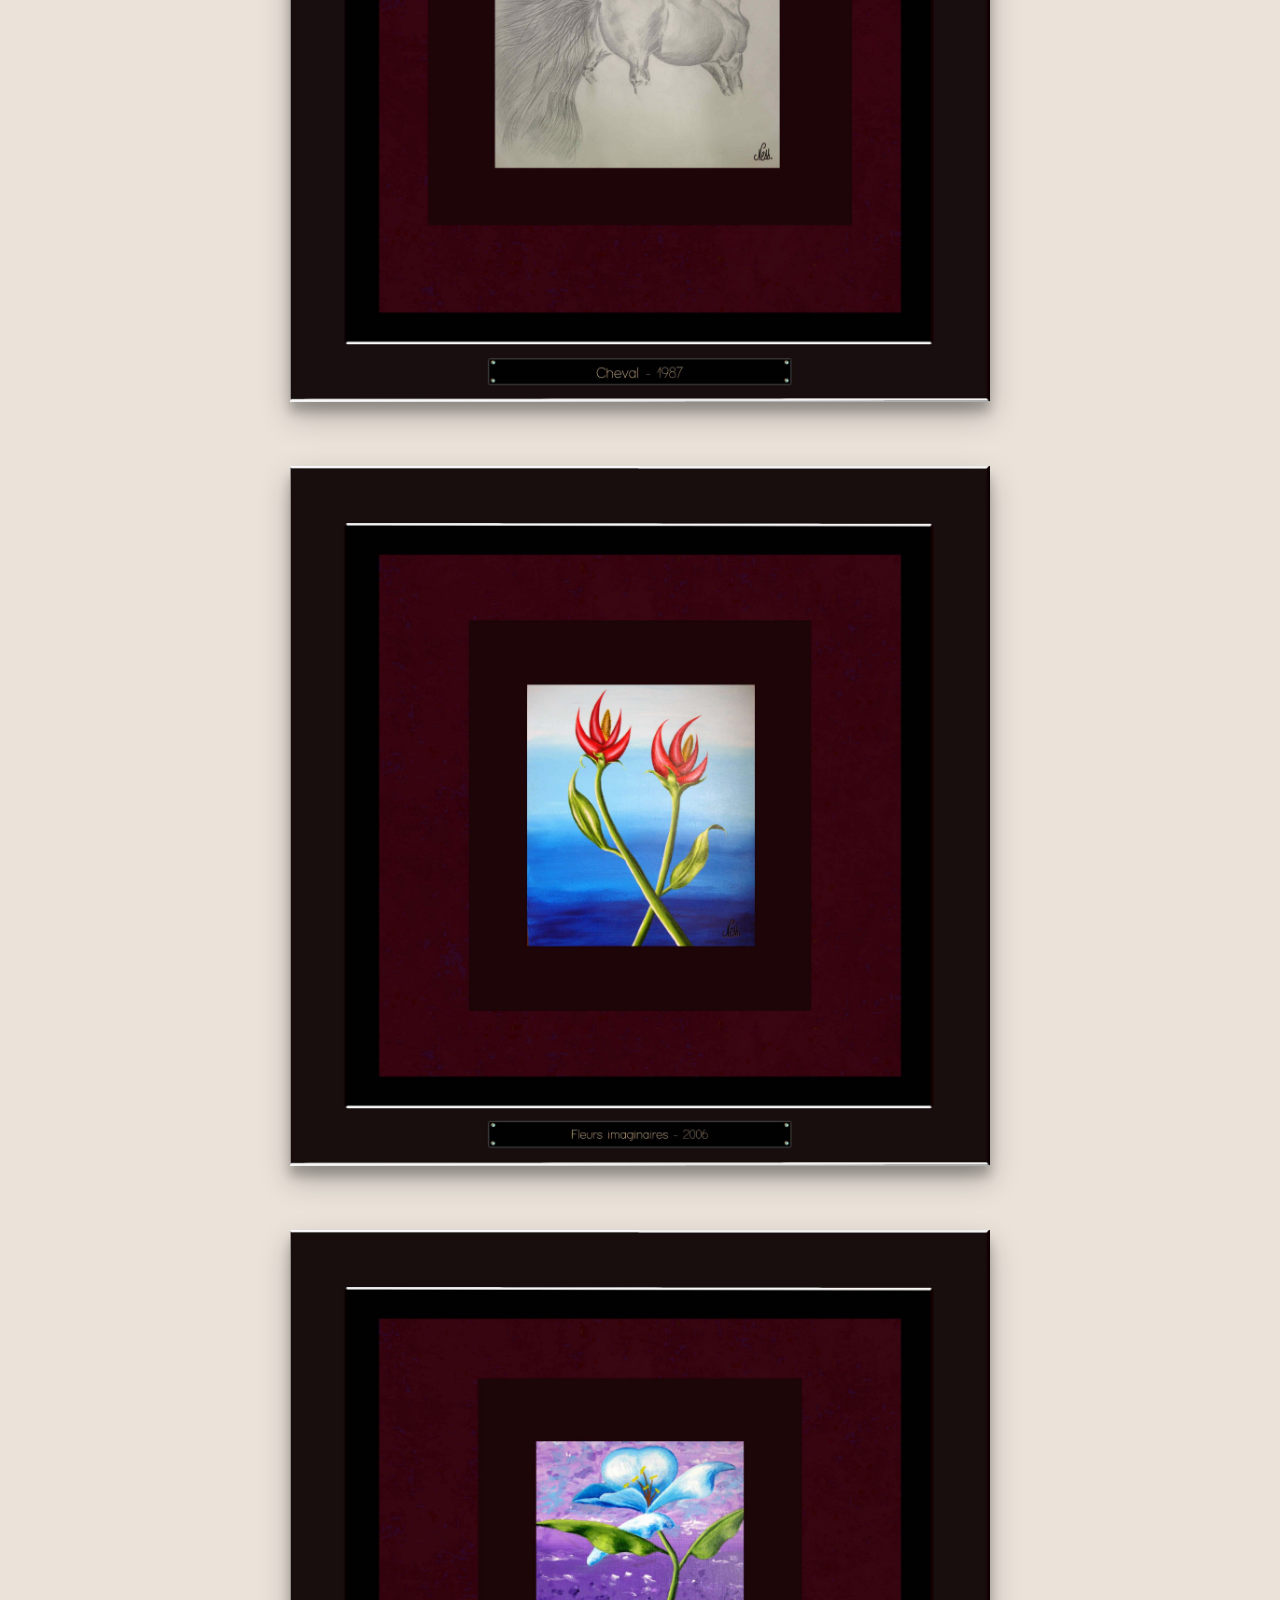
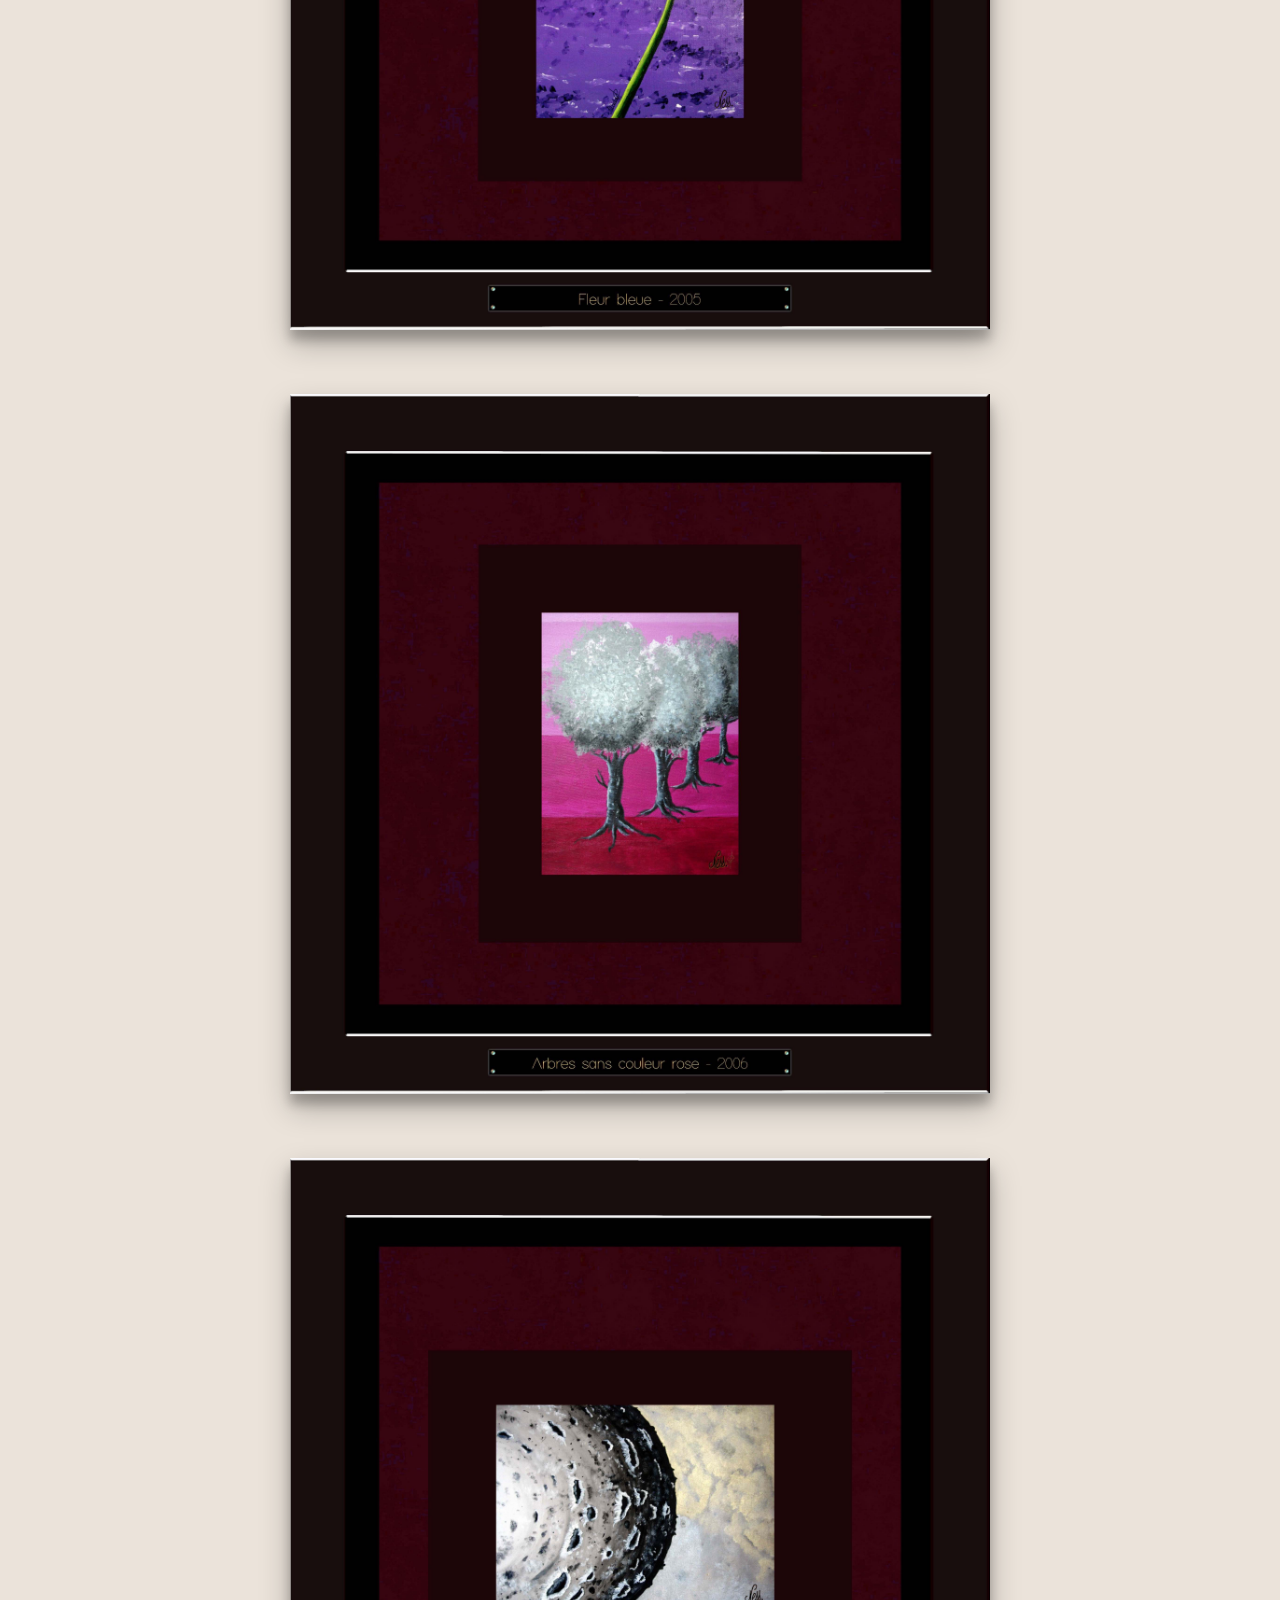
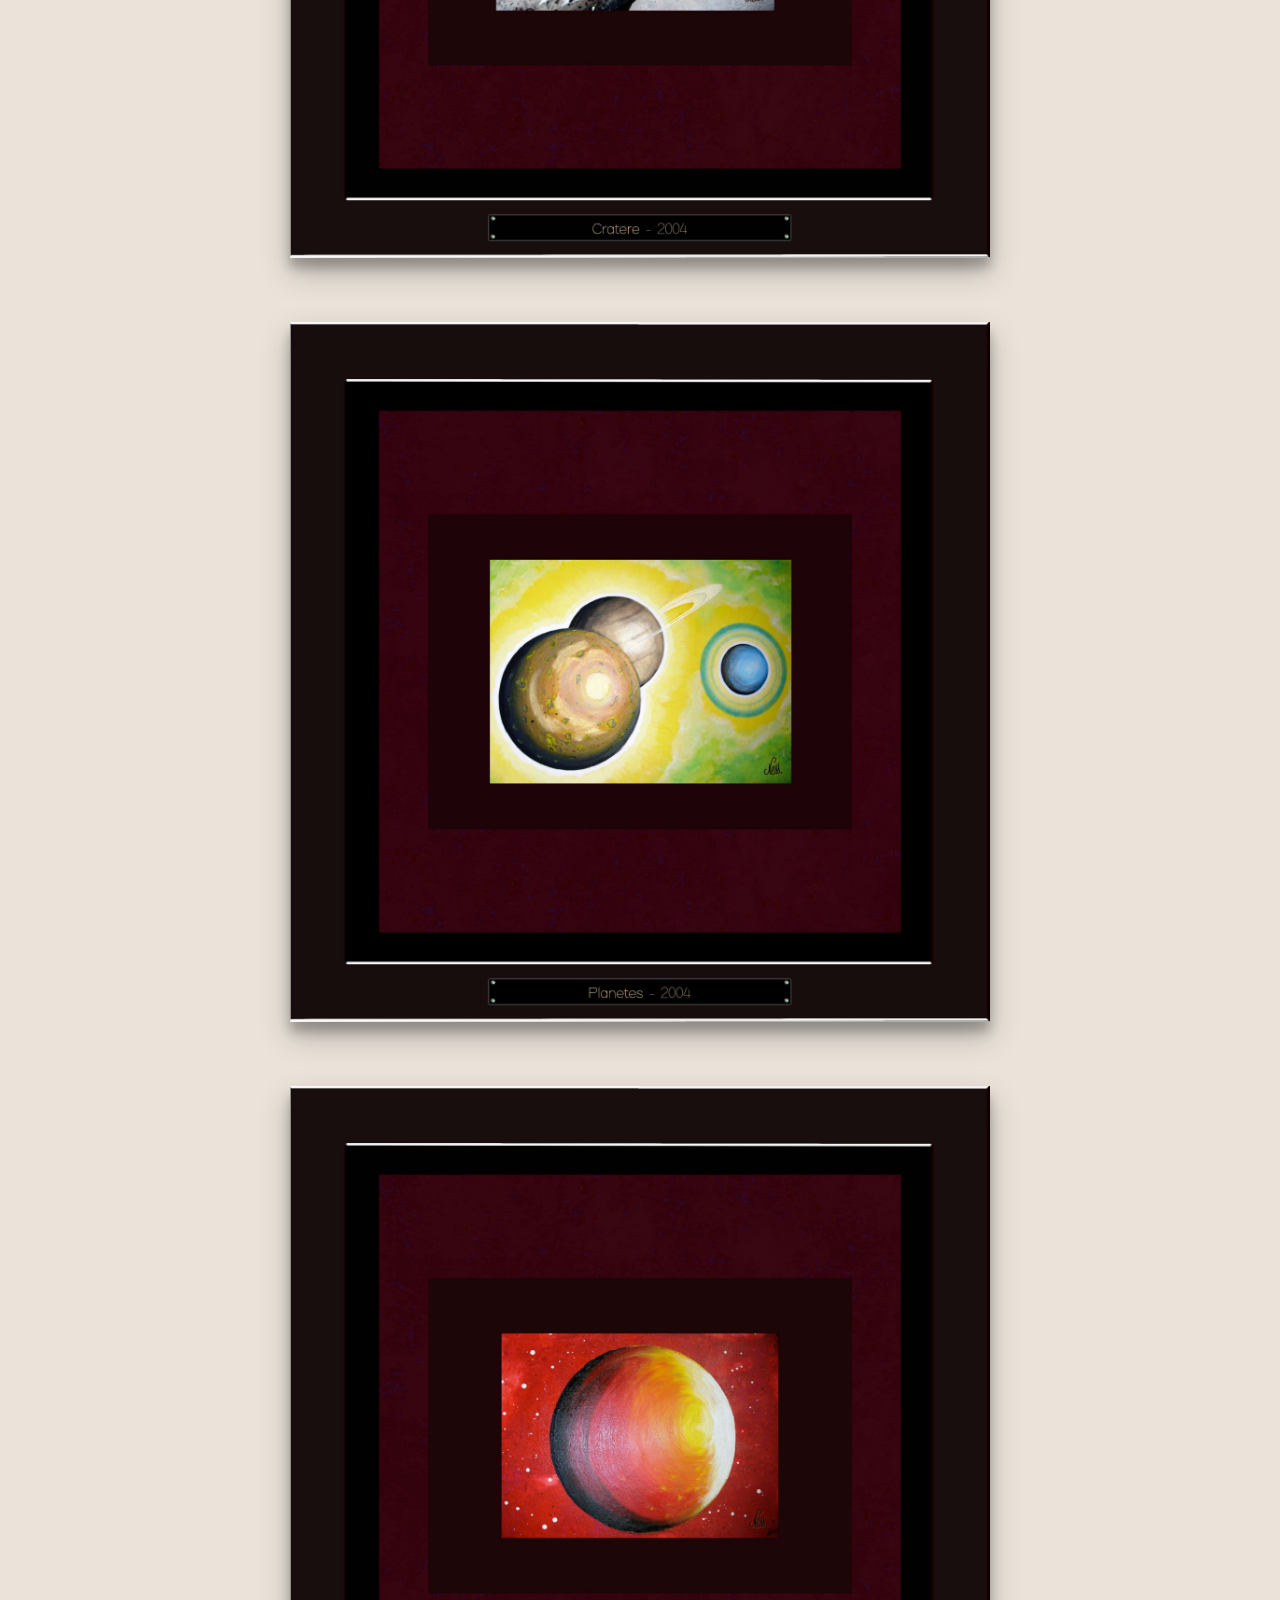
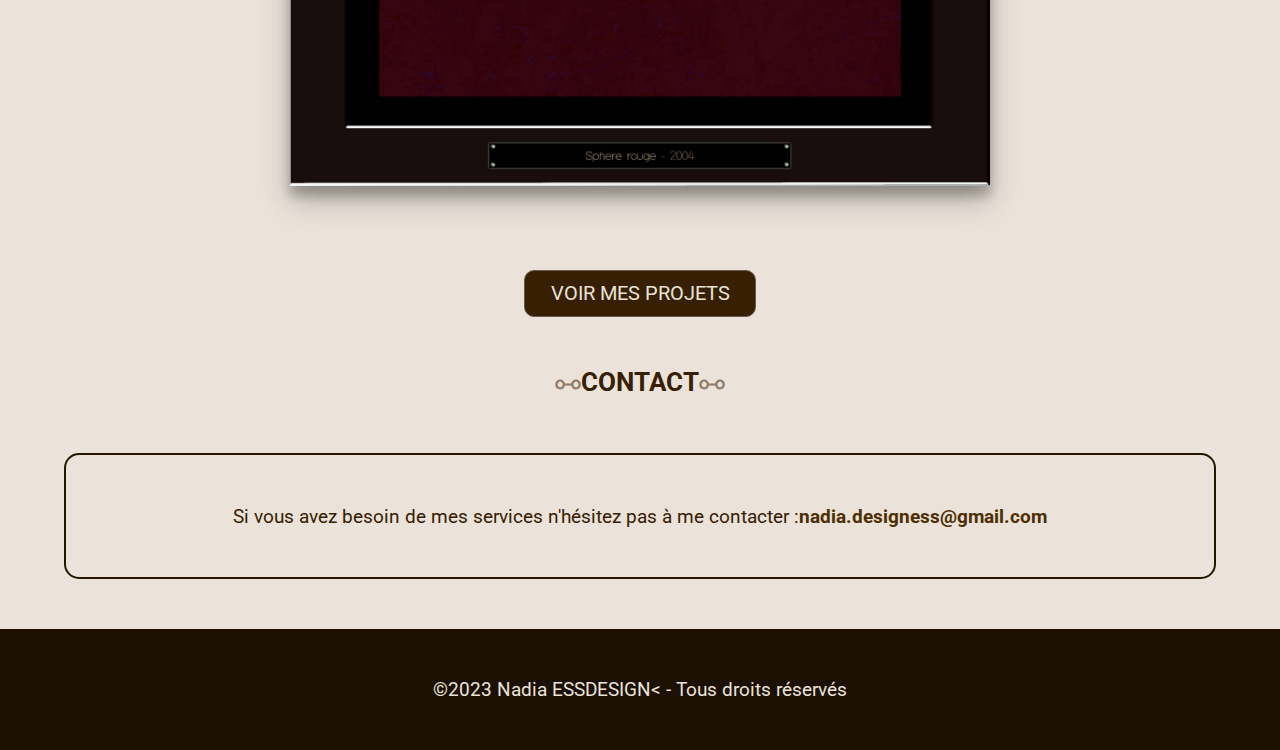
==== commit ced8ccb8: "Update peintures.html" ====
--- a/peintures.html
+++ b/peintures.html
@@ -109,7 +109,7 @@
 
 <!-- DÉBUT DU FOOTER -->
 <footer>
-    <p>&copy;2023 Nadia ESS | DESIGN<</a> - Tous droits réservés</p>
+    <p>&copy;2023 Nadia ESSDESIGN<</a> - Tous droits réservés</p>
 </footer>
 
 </html>
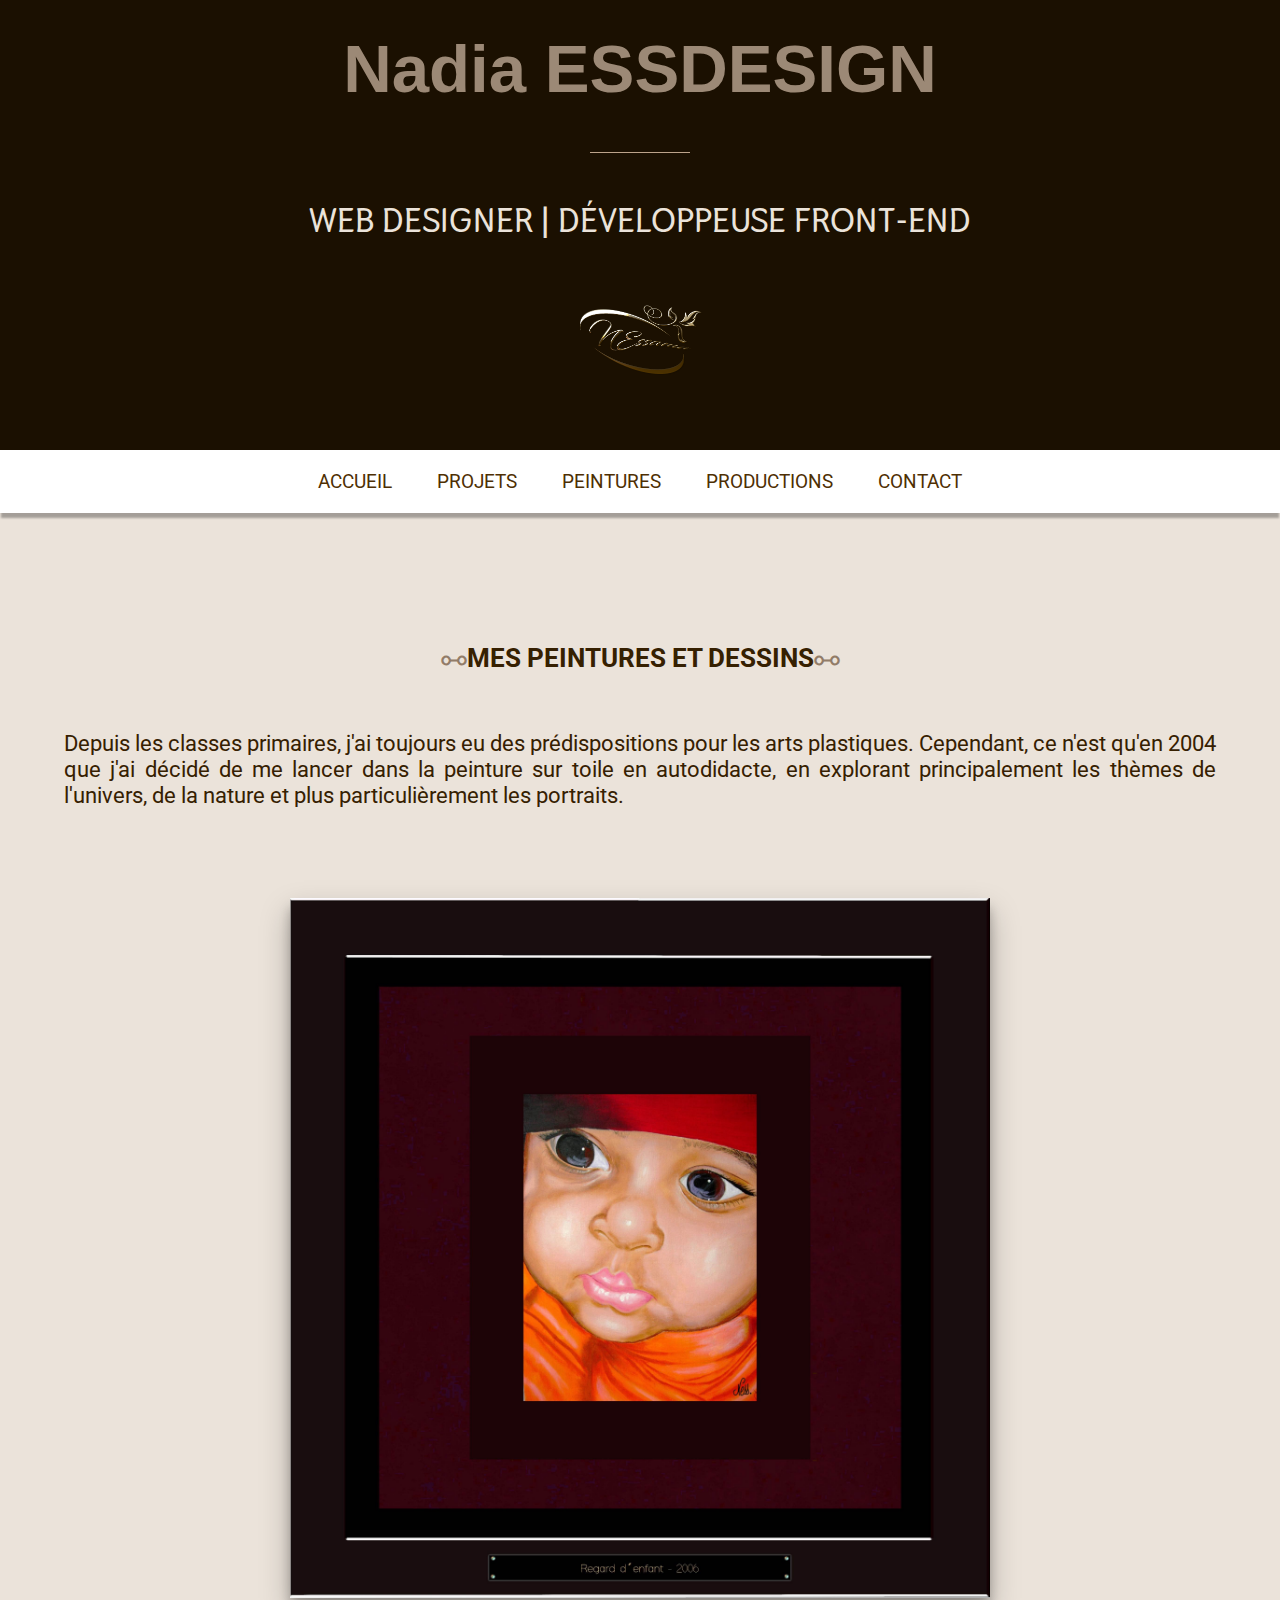
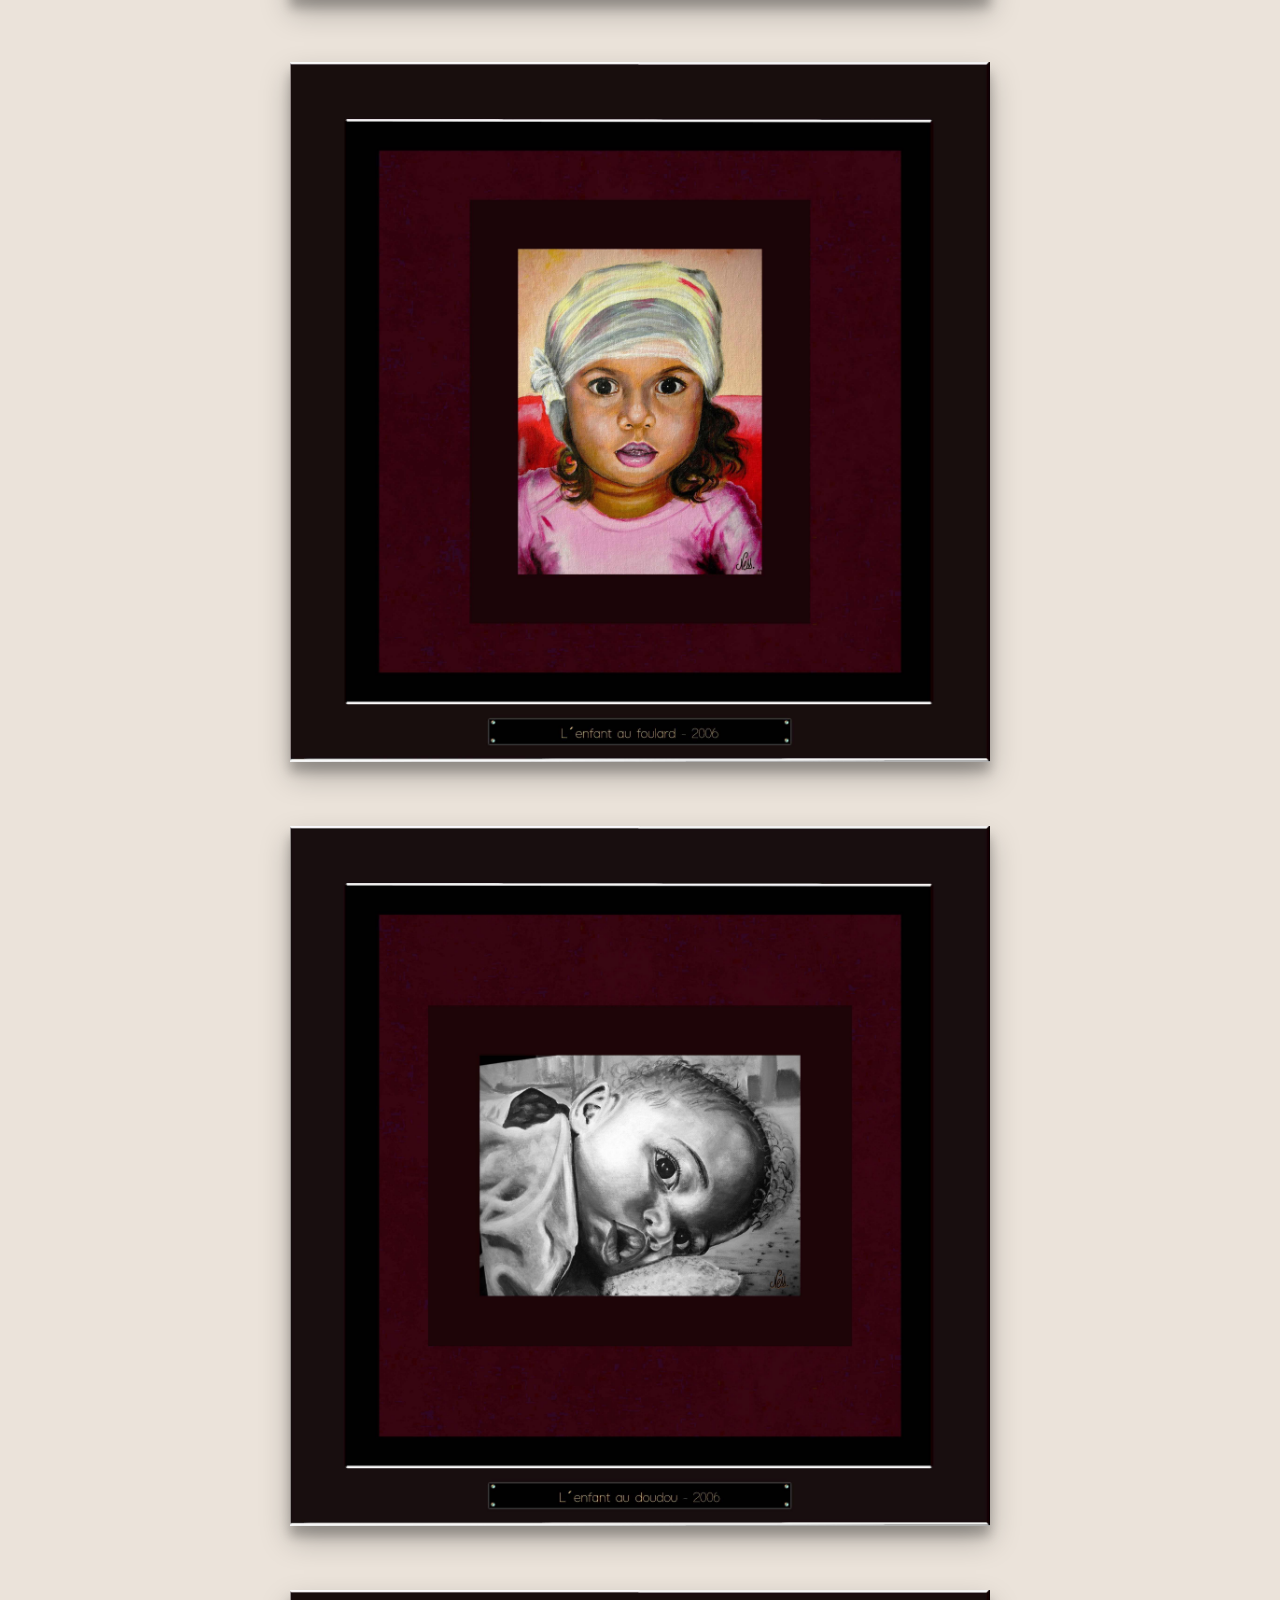
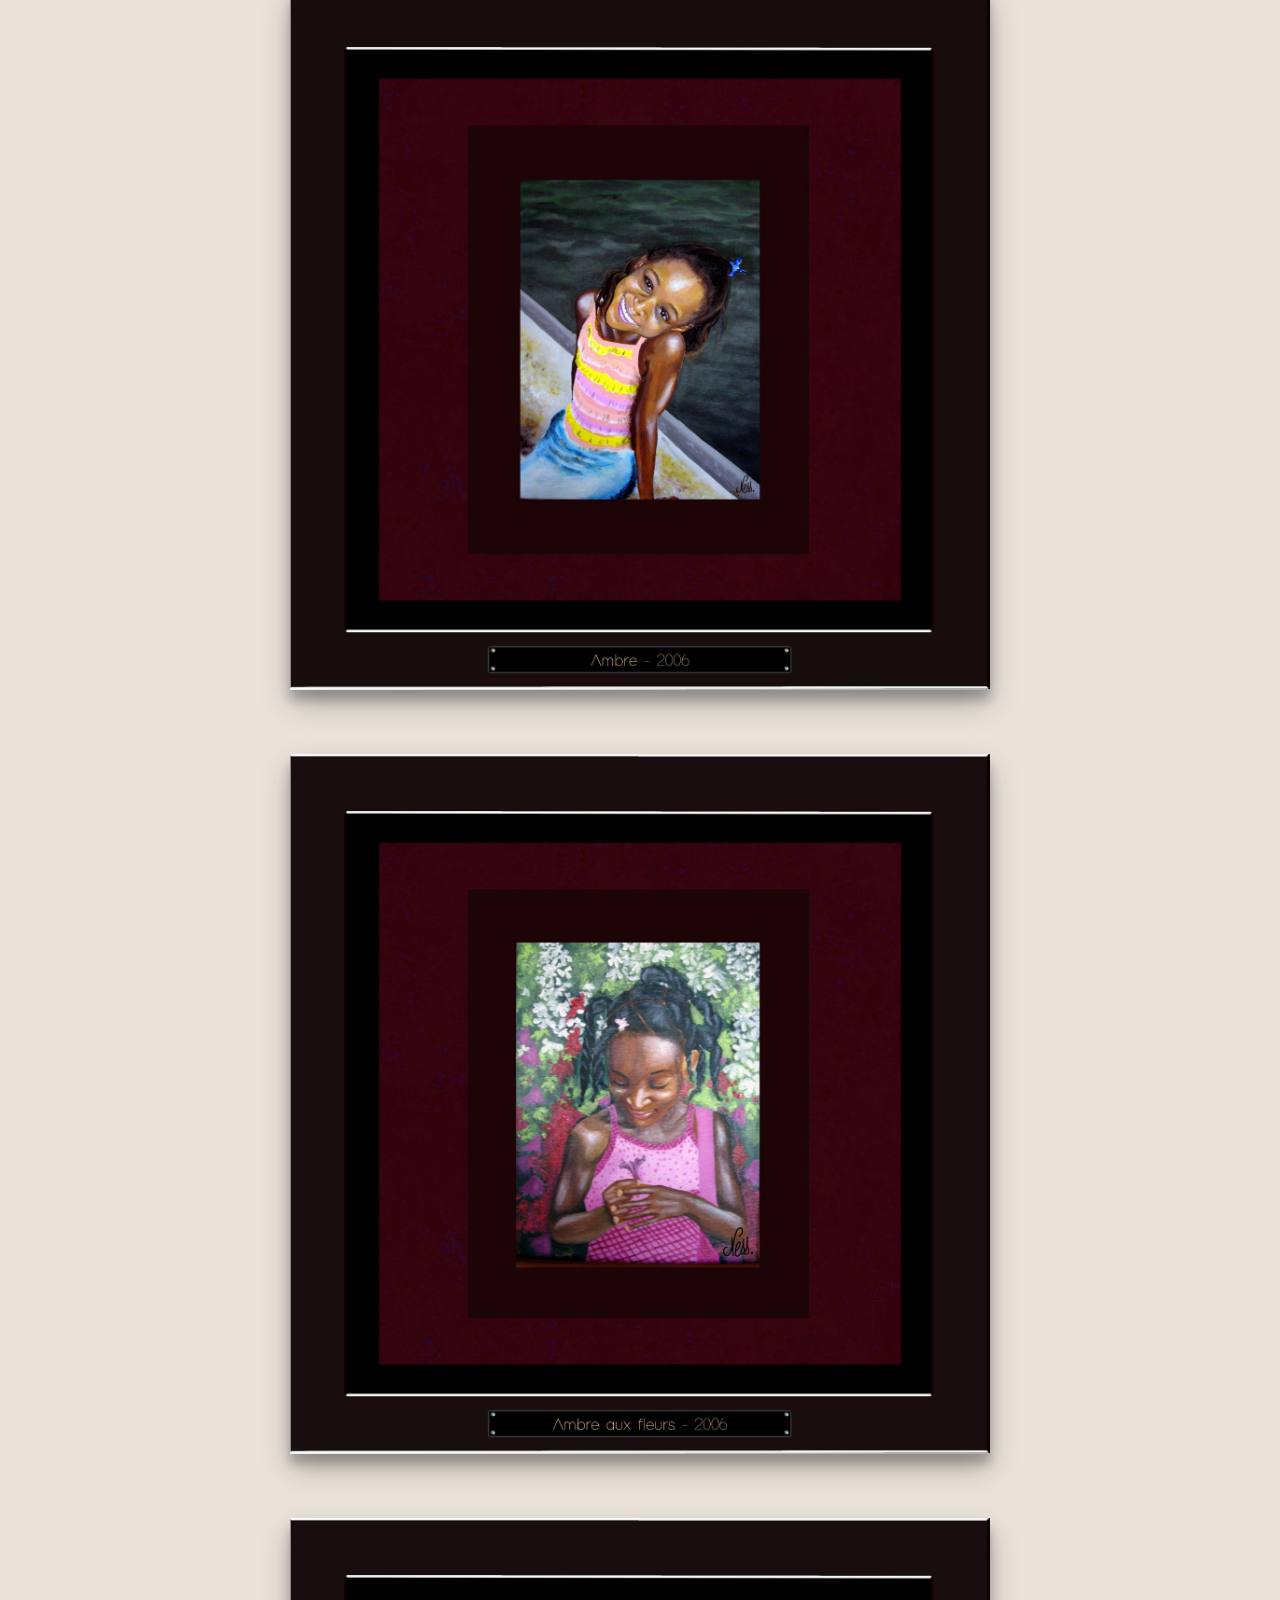
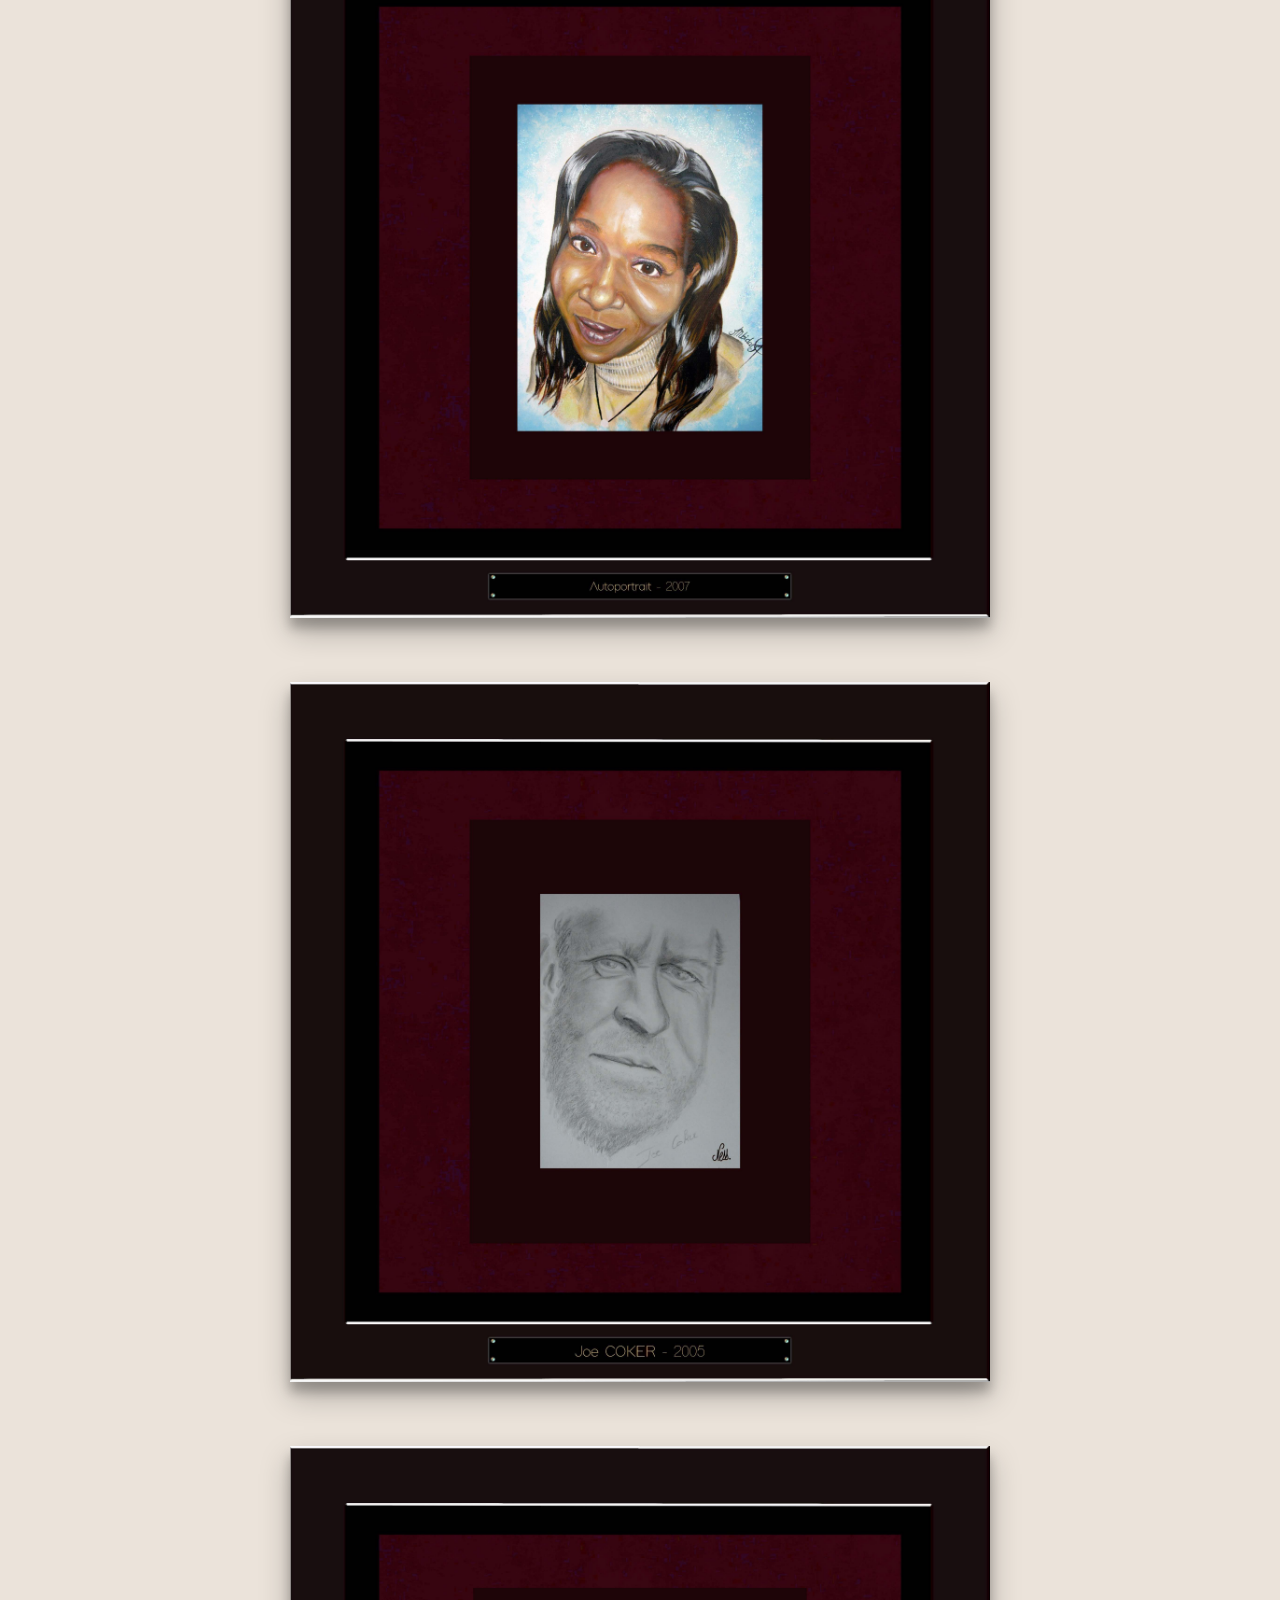
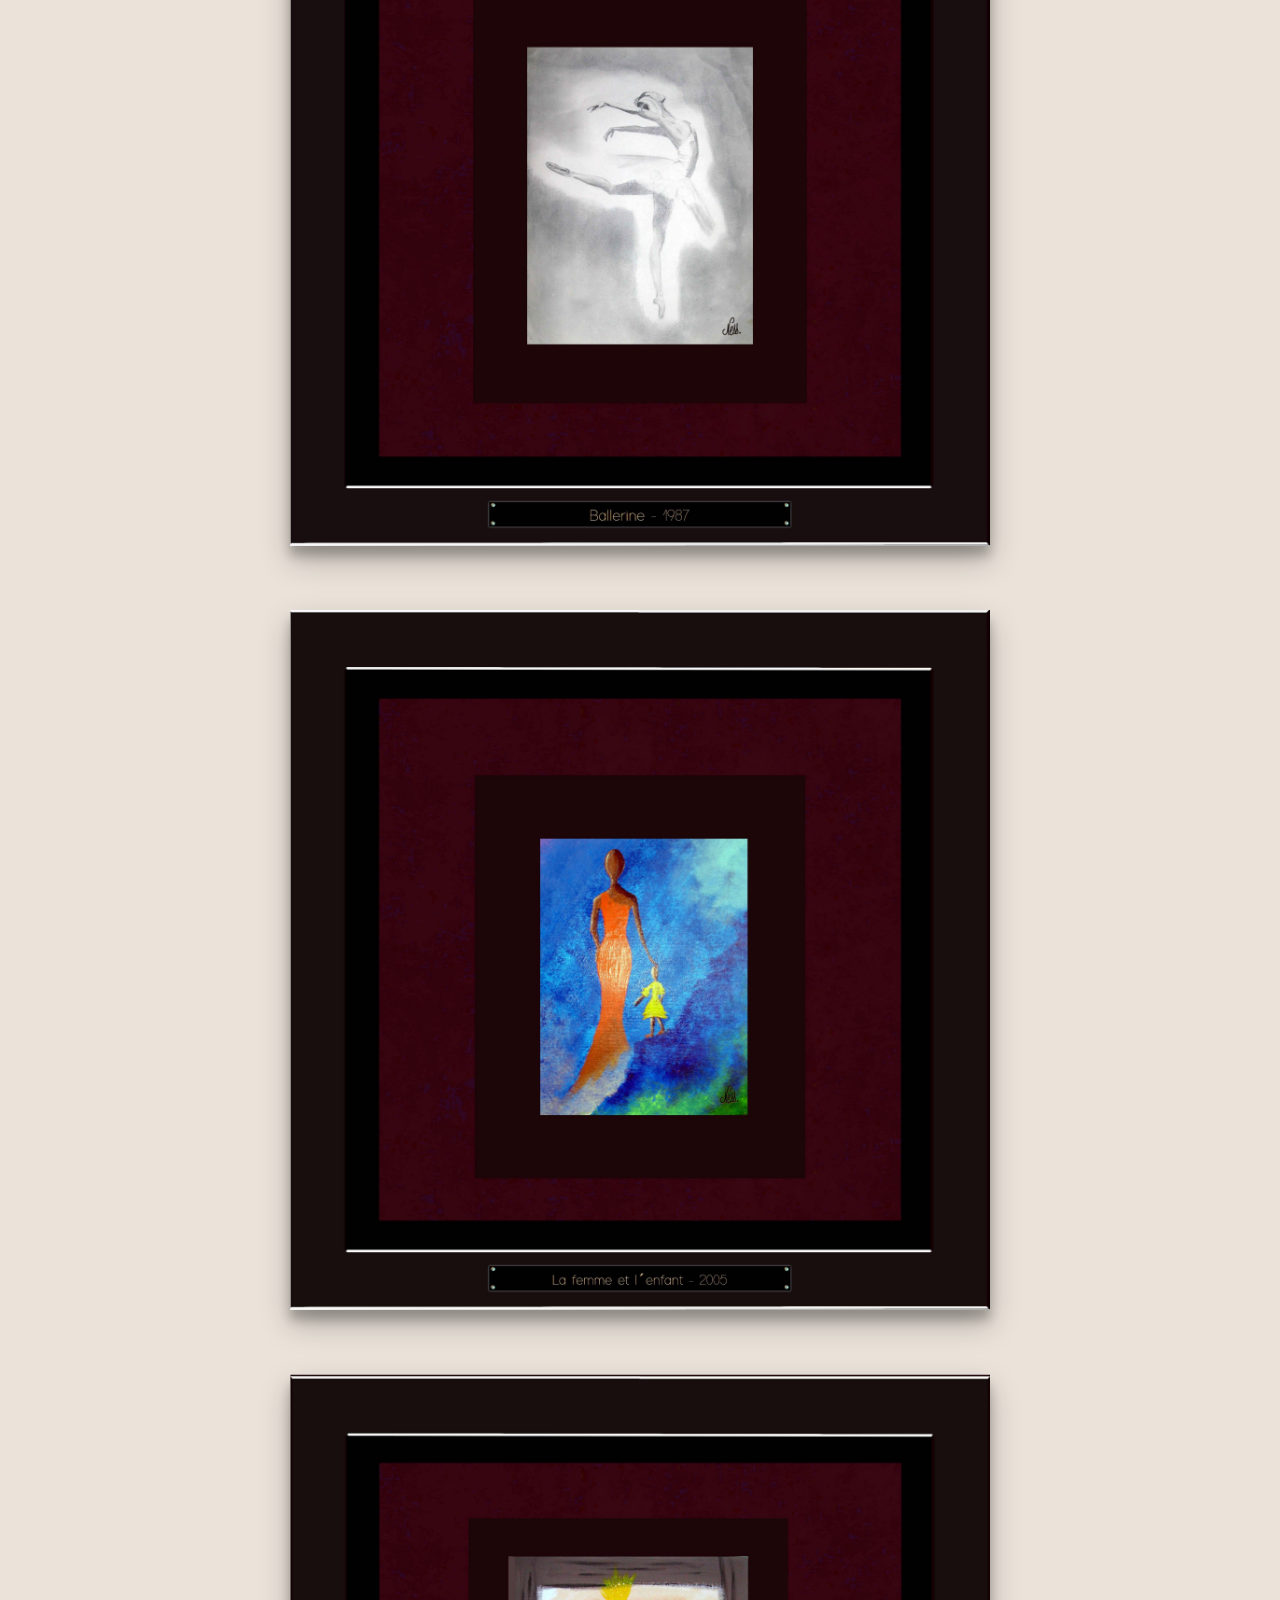
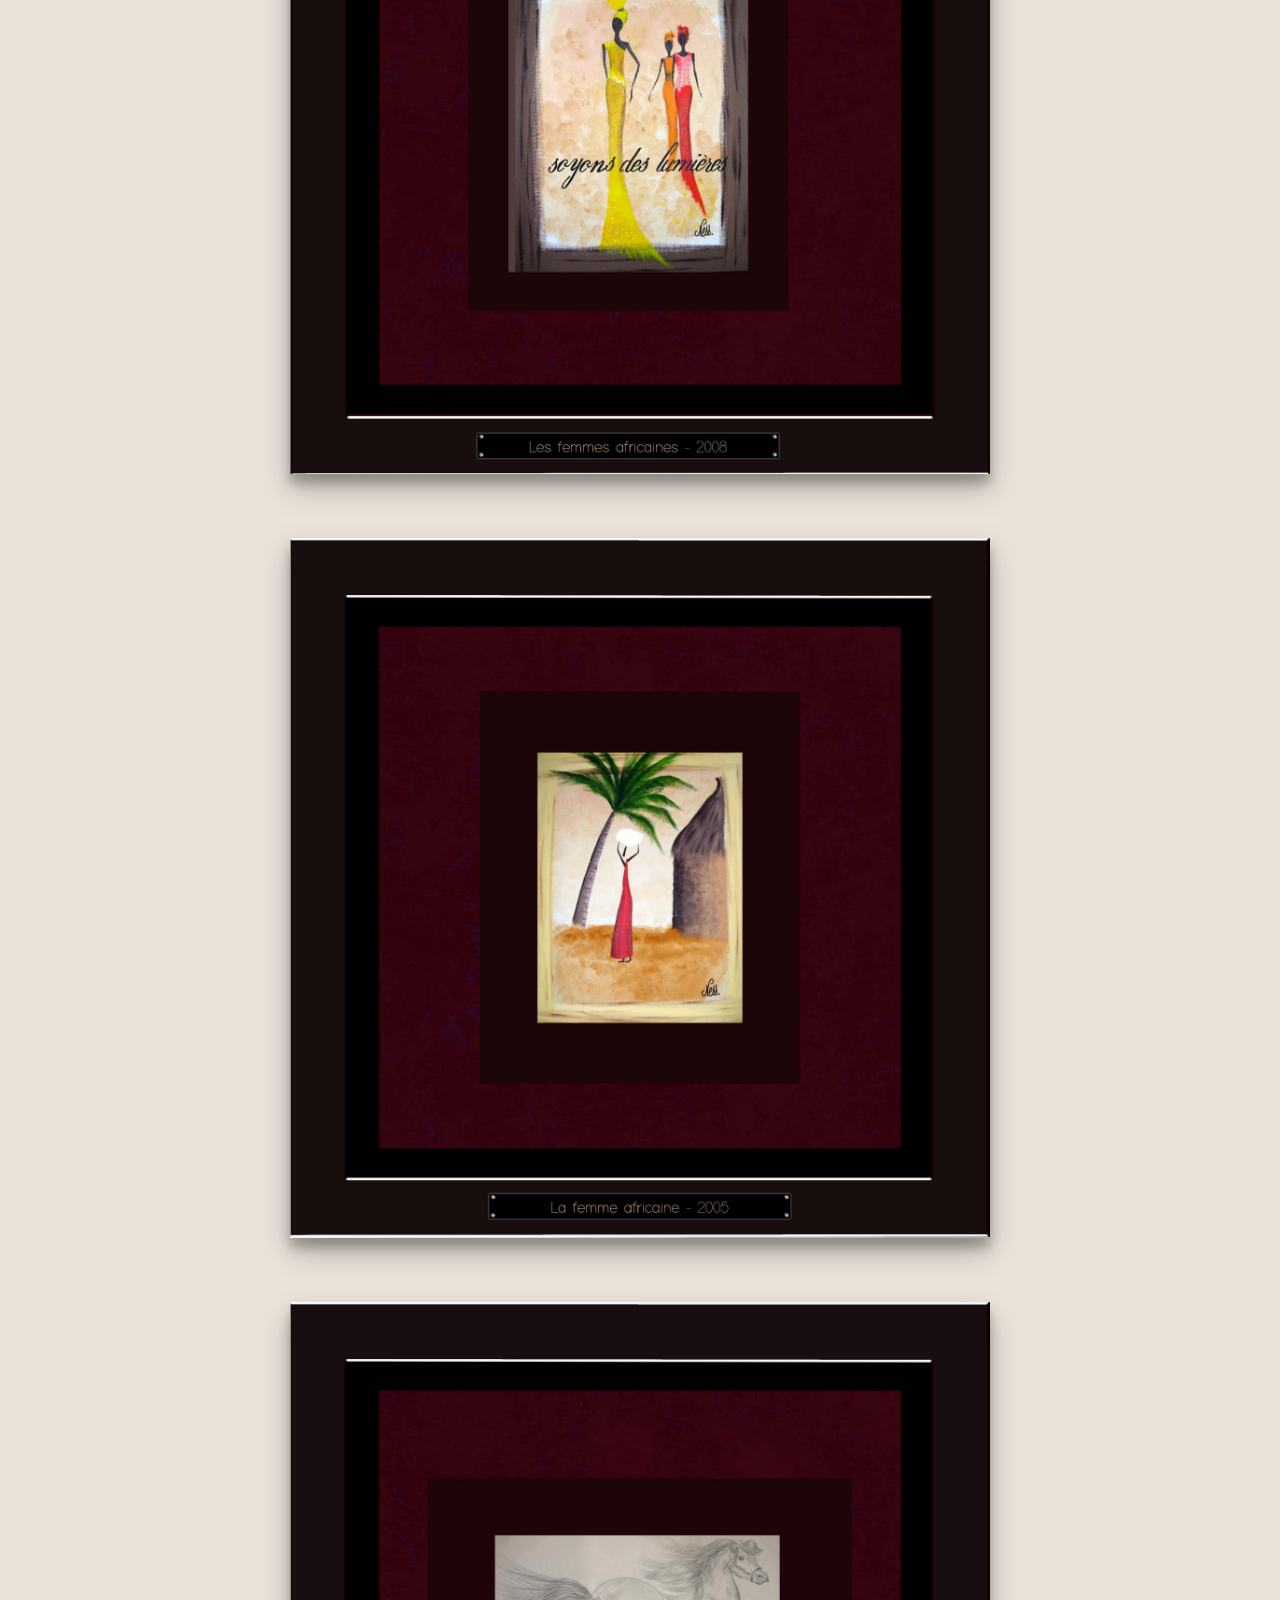
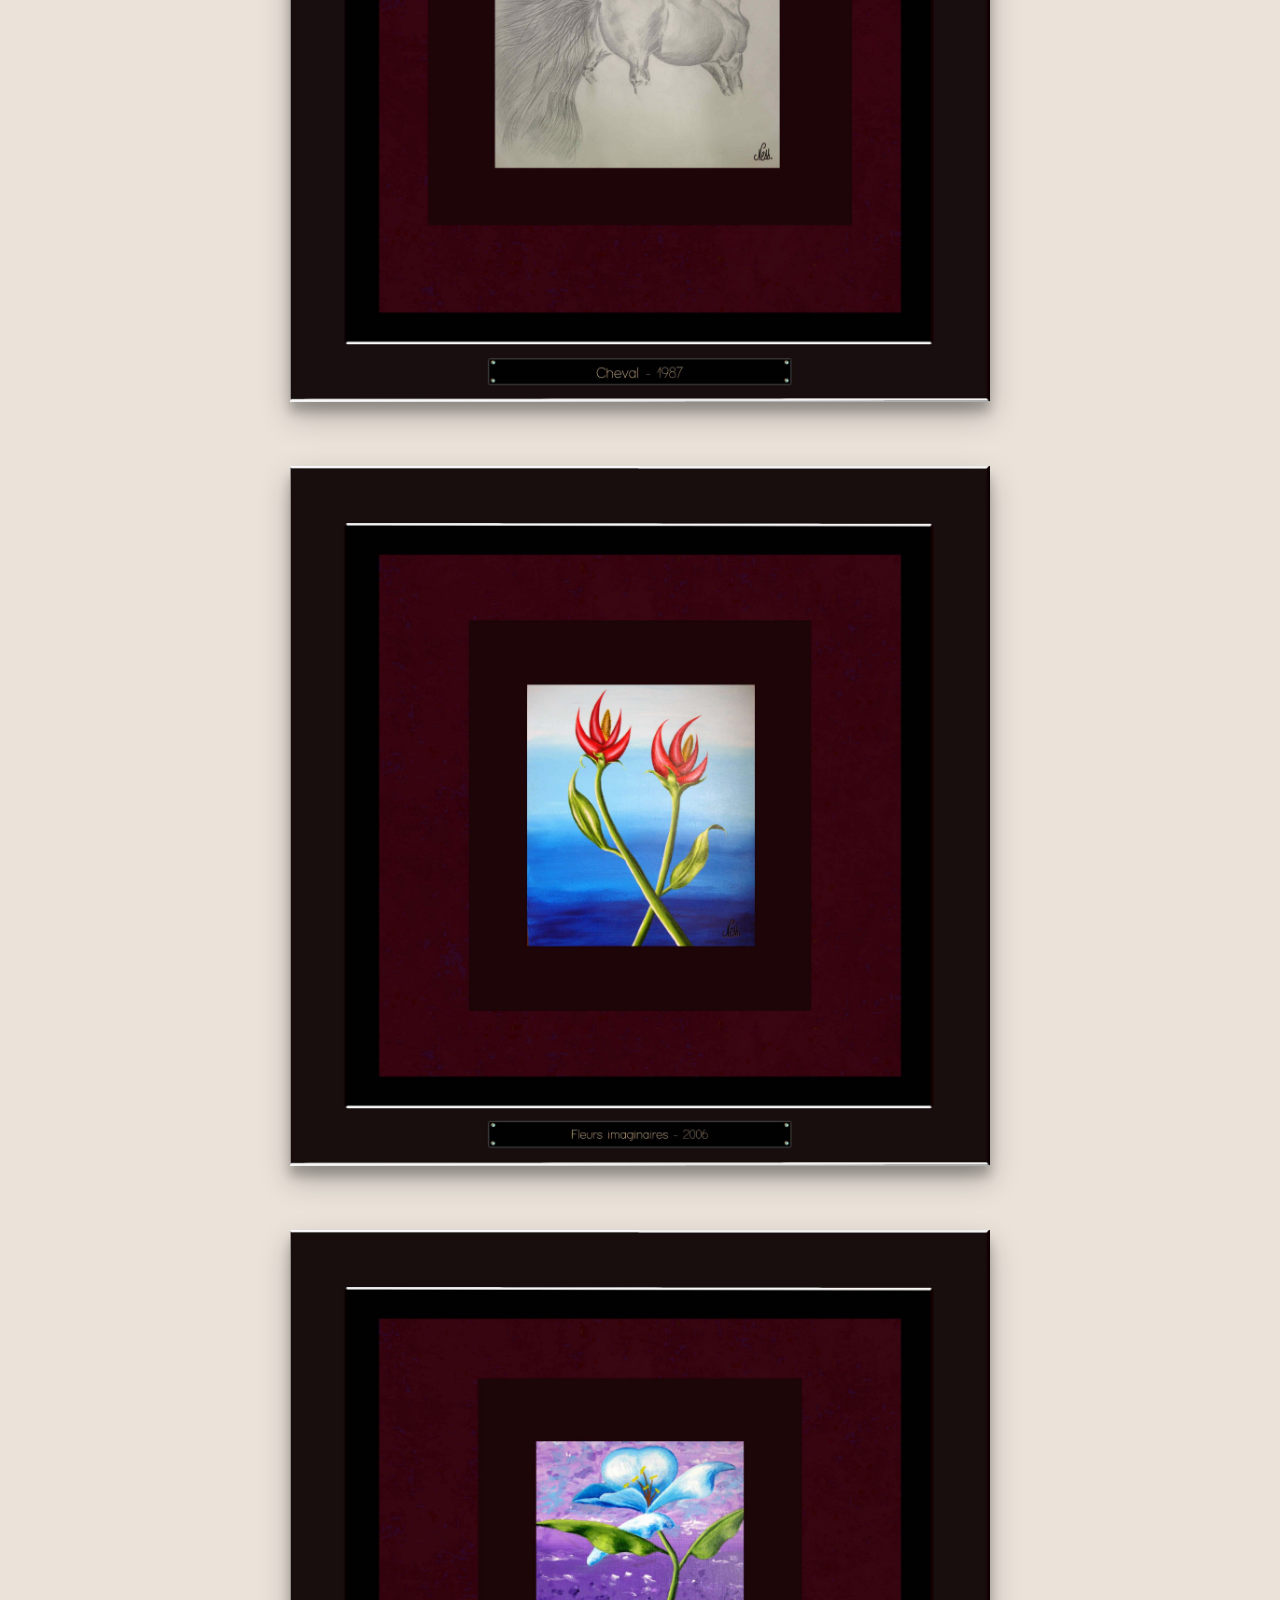
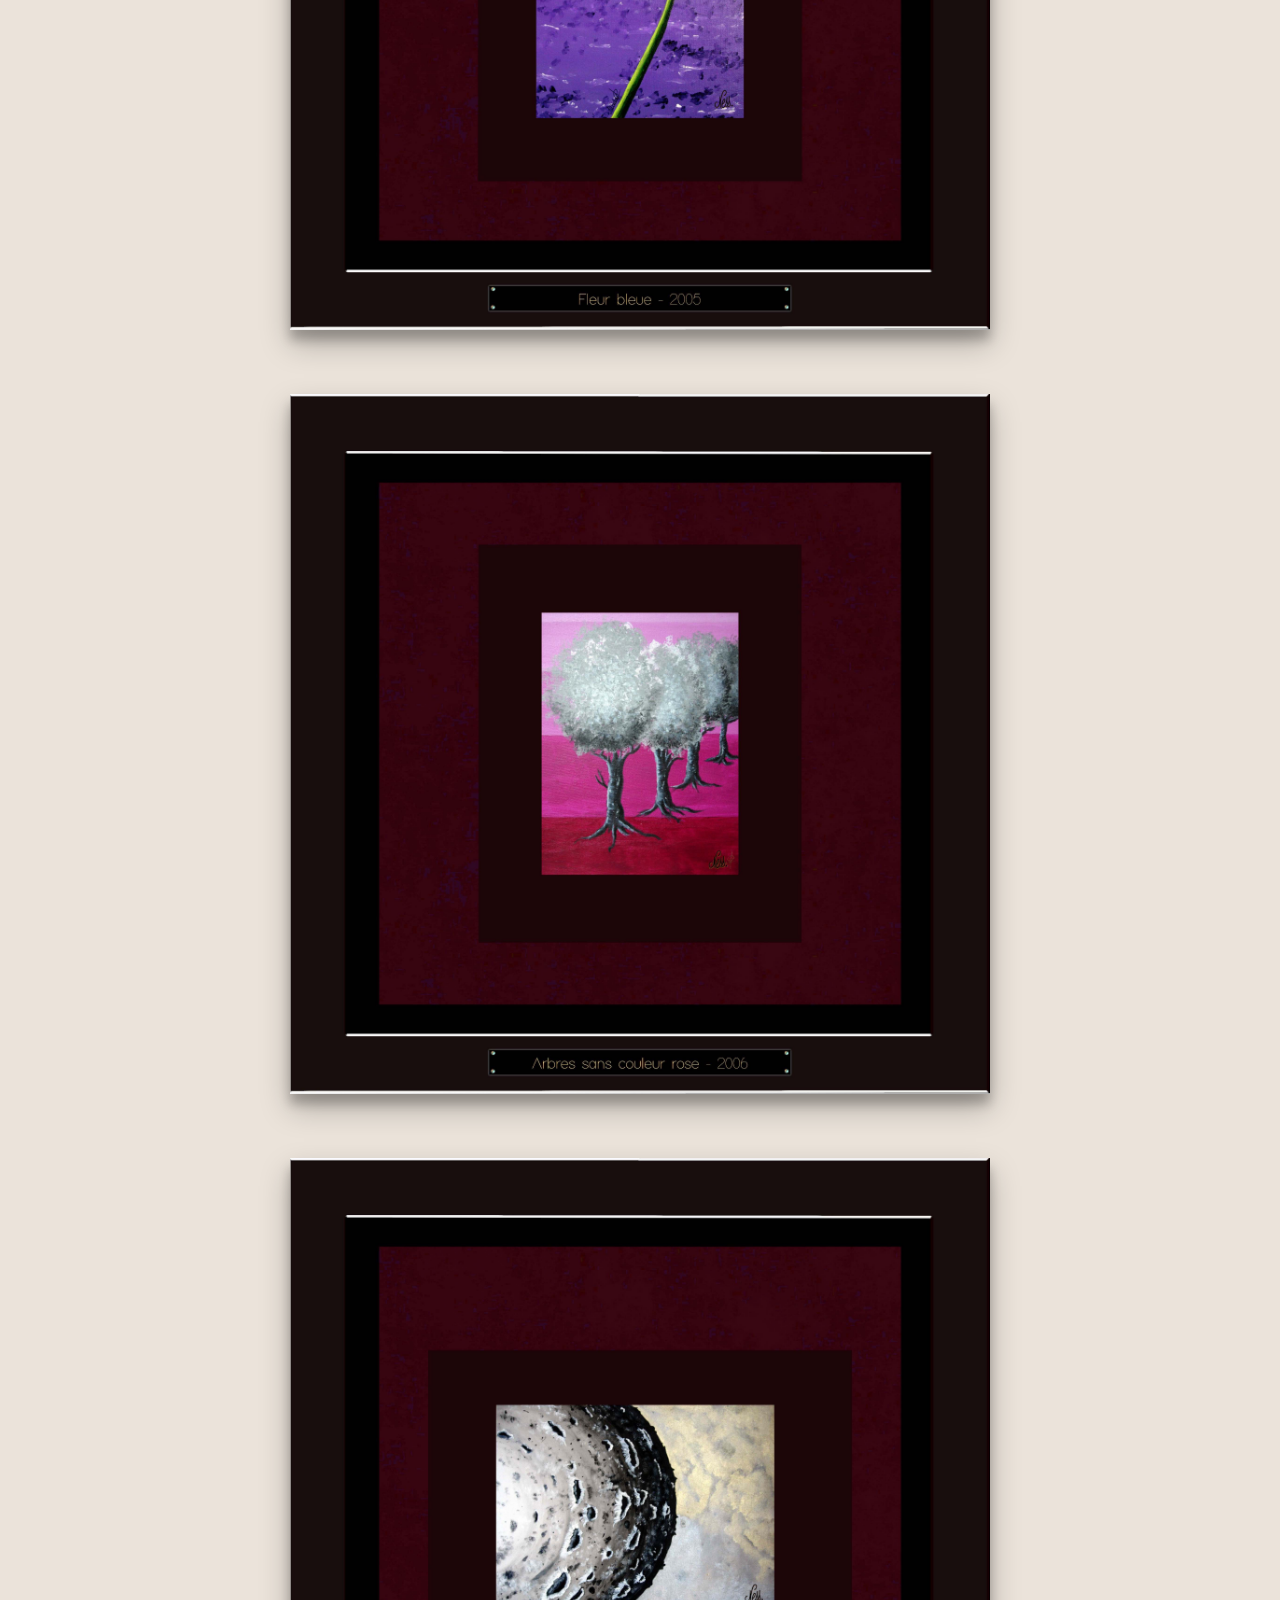
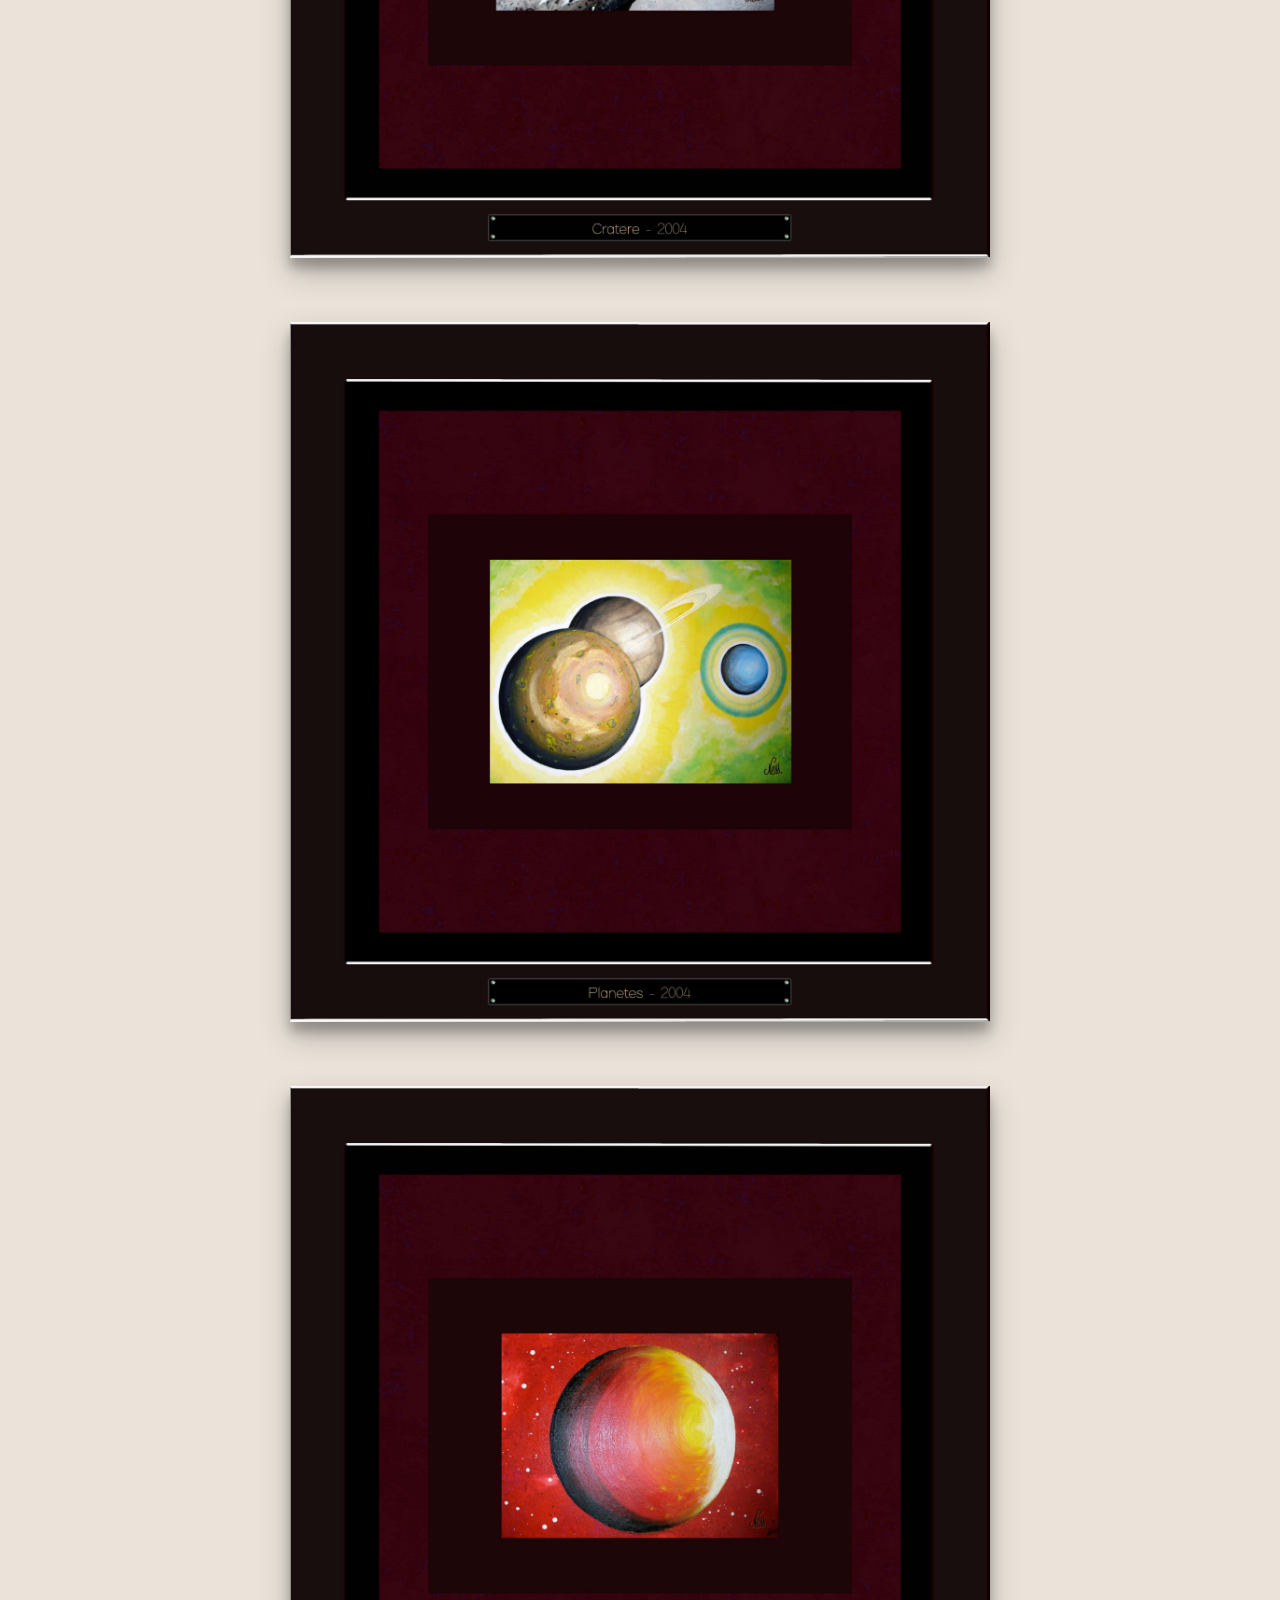
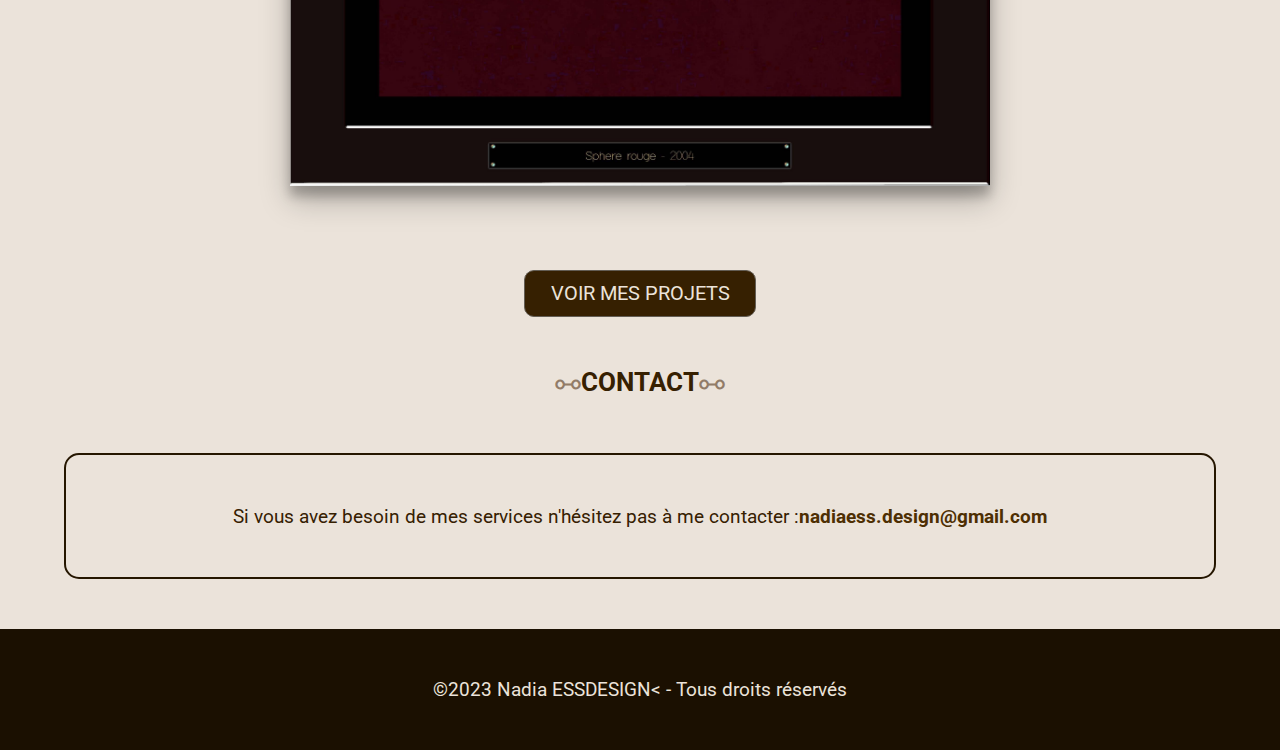
==== commit b5d023e8: "Update peintures.html" ====
--- a/peintures.html
+++ b/peintures.html
@@ -44,9 +44,9 @@
             <h3>Mes peintures et dessins</h3>
 
             <!-- DESCRIPTION -->
-            <p class="description">Ayant des prédispositions dans les arts plastiques depuis les classes primaires, ce n'est qu’à partir de l’année 2004 que je me
-            suis essayée à la peinture sur toile en autodidacte sur les thèmes de l’univers, la nature et plus particulièrement les
-            portraits.</p>
+            <p class="description">Depuis les classes primaires, j'ai toujours eu des prédispositions pour les arts plastiques. 
+                Cependant, ce n'est qu'en 2004 que j'ai décidé de me lancer dans la peinture sur toile en autodidacte, en explorant principalement 
+                les thèmes de l'univers, de la nature et plus particulièrement les portraits.</p>
         </section>
         <!-- DFIN DE LA SECTION DESCRIPTION-->
 
@@ -97,7 +97,7 @@
             <div id="contact">
                 <!-- DESCRIPTION -->
                 <p>Si vous avez besoin de mes services n'hésitez pas à me contacter :<a
-                        href="mailto:nadia.designess@gmail.com"><b>nadia.designess@gmail.com</b></a></p>
+                        href="mailto:nadiaess.design@gmail.com"><b>nadiaess.design@gmail.com</b></a></p>
             </div>
         </section>
         <!-- FIN DE LA SECTION CONTACT-->
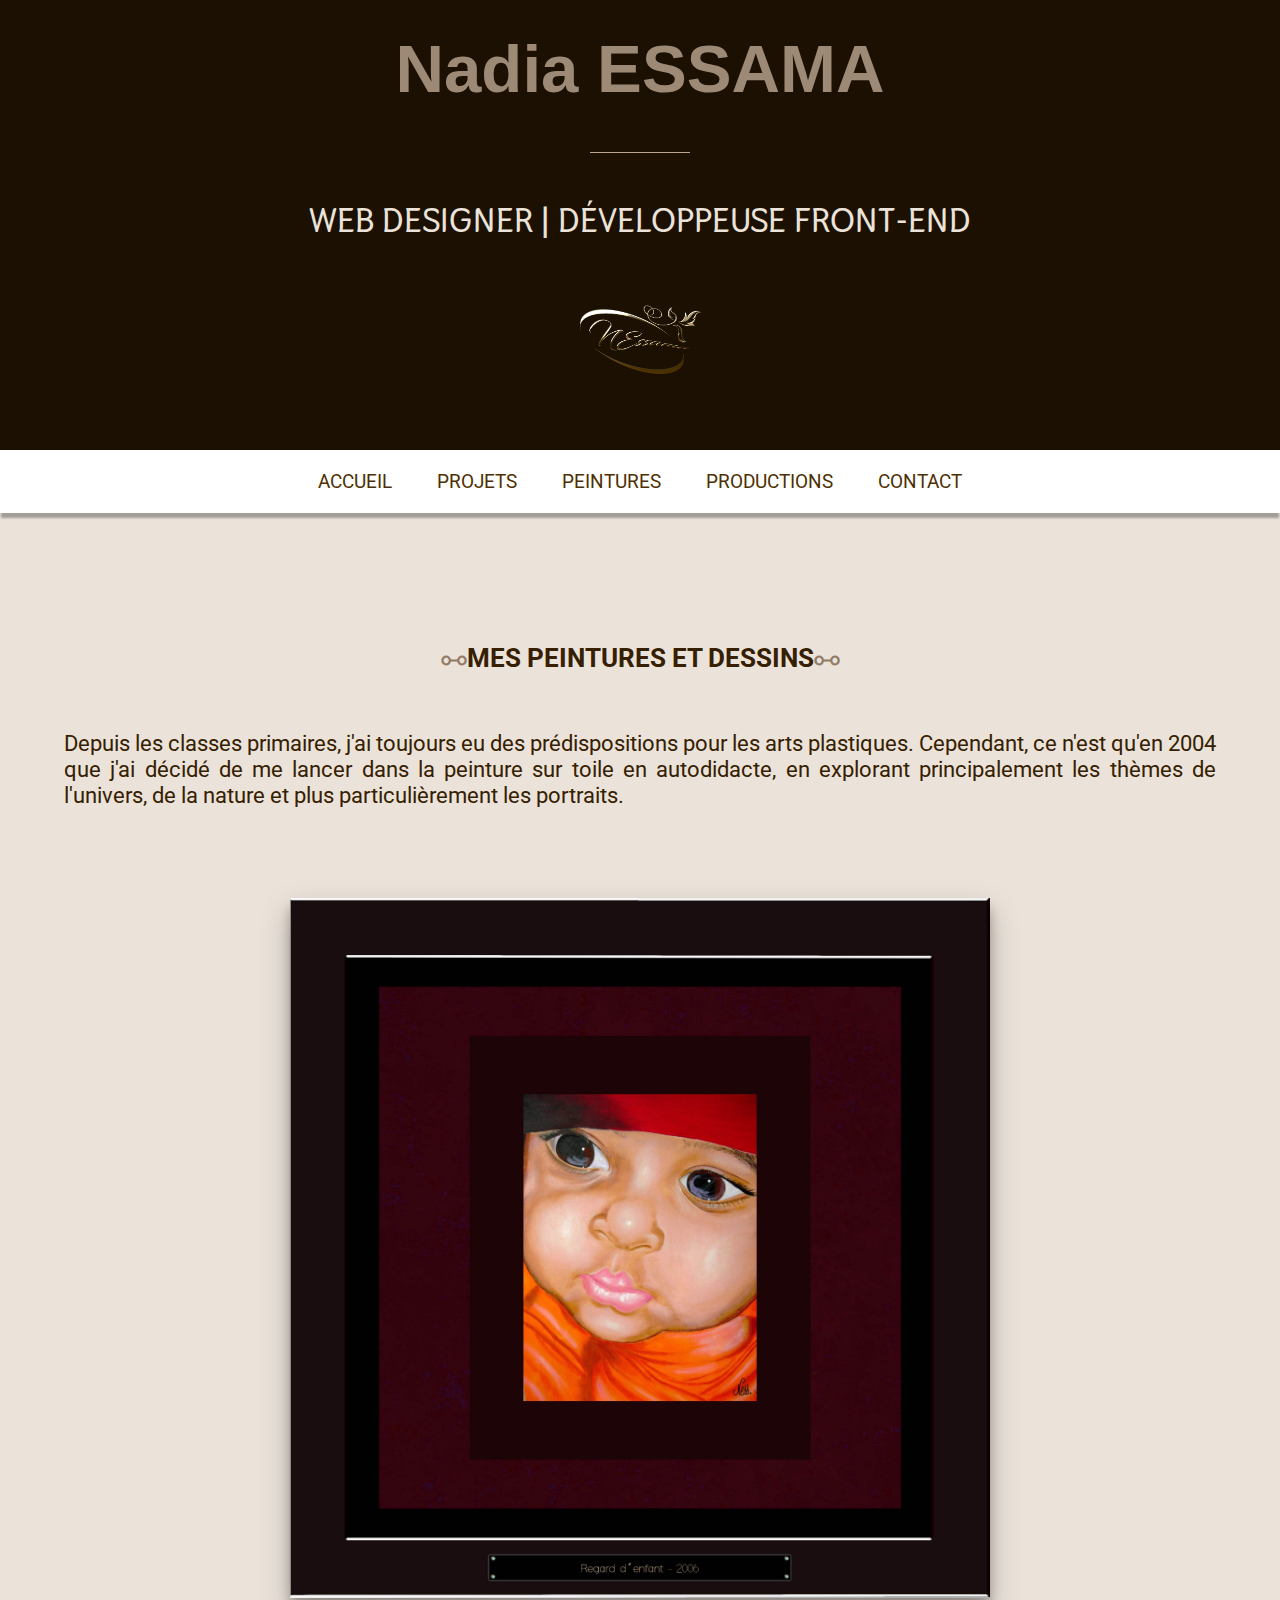
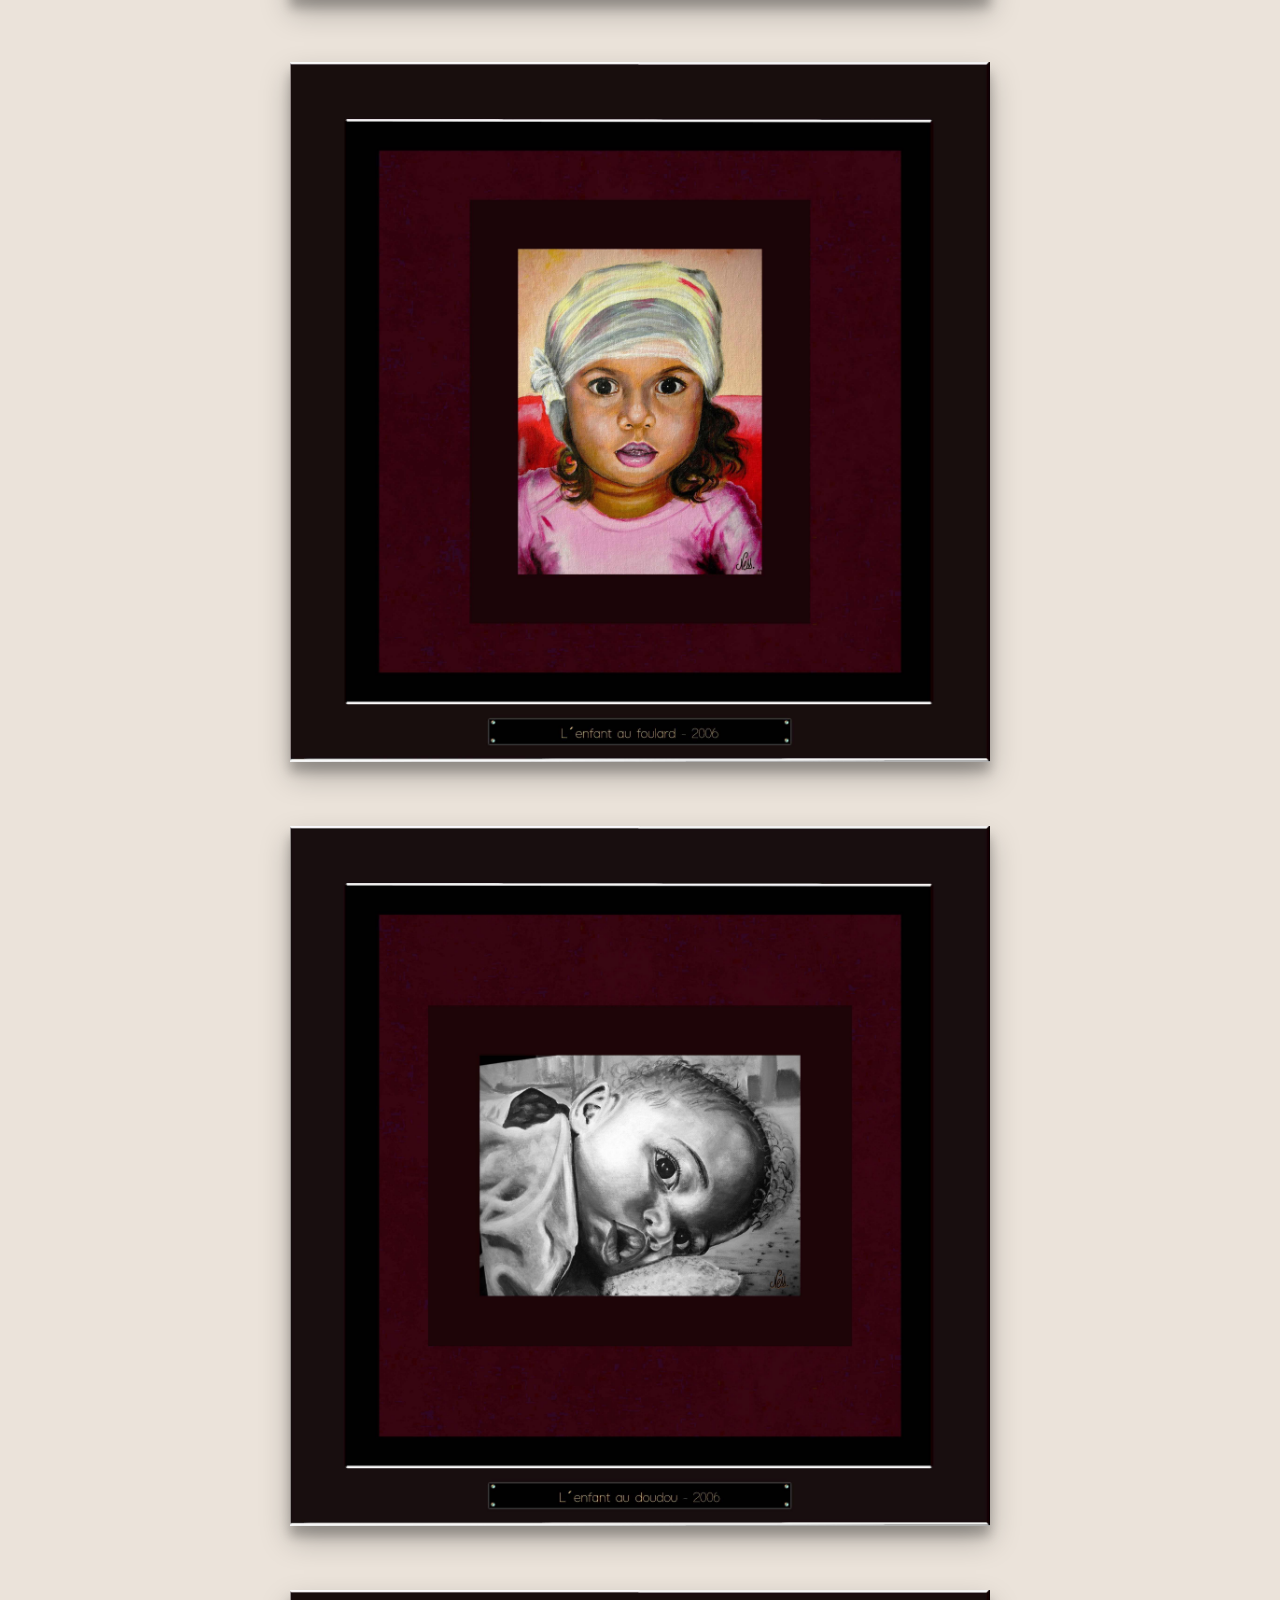
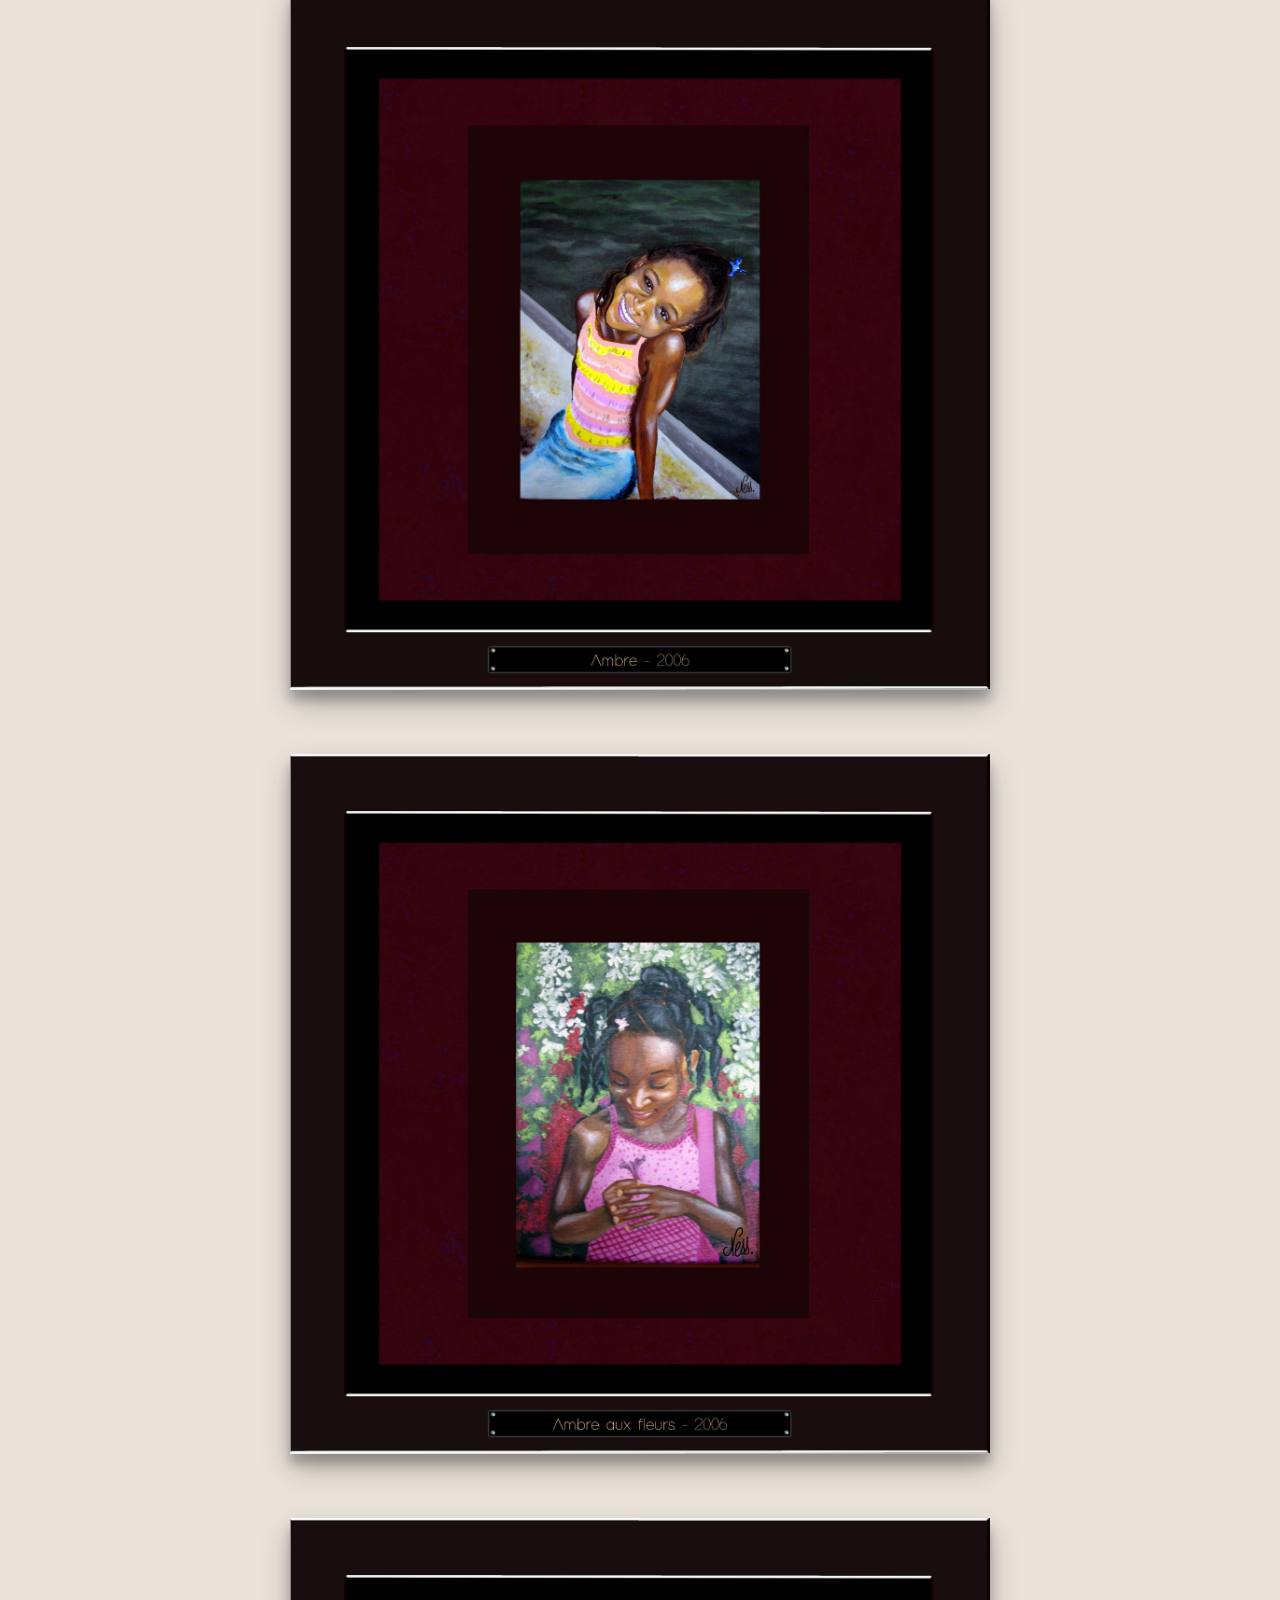
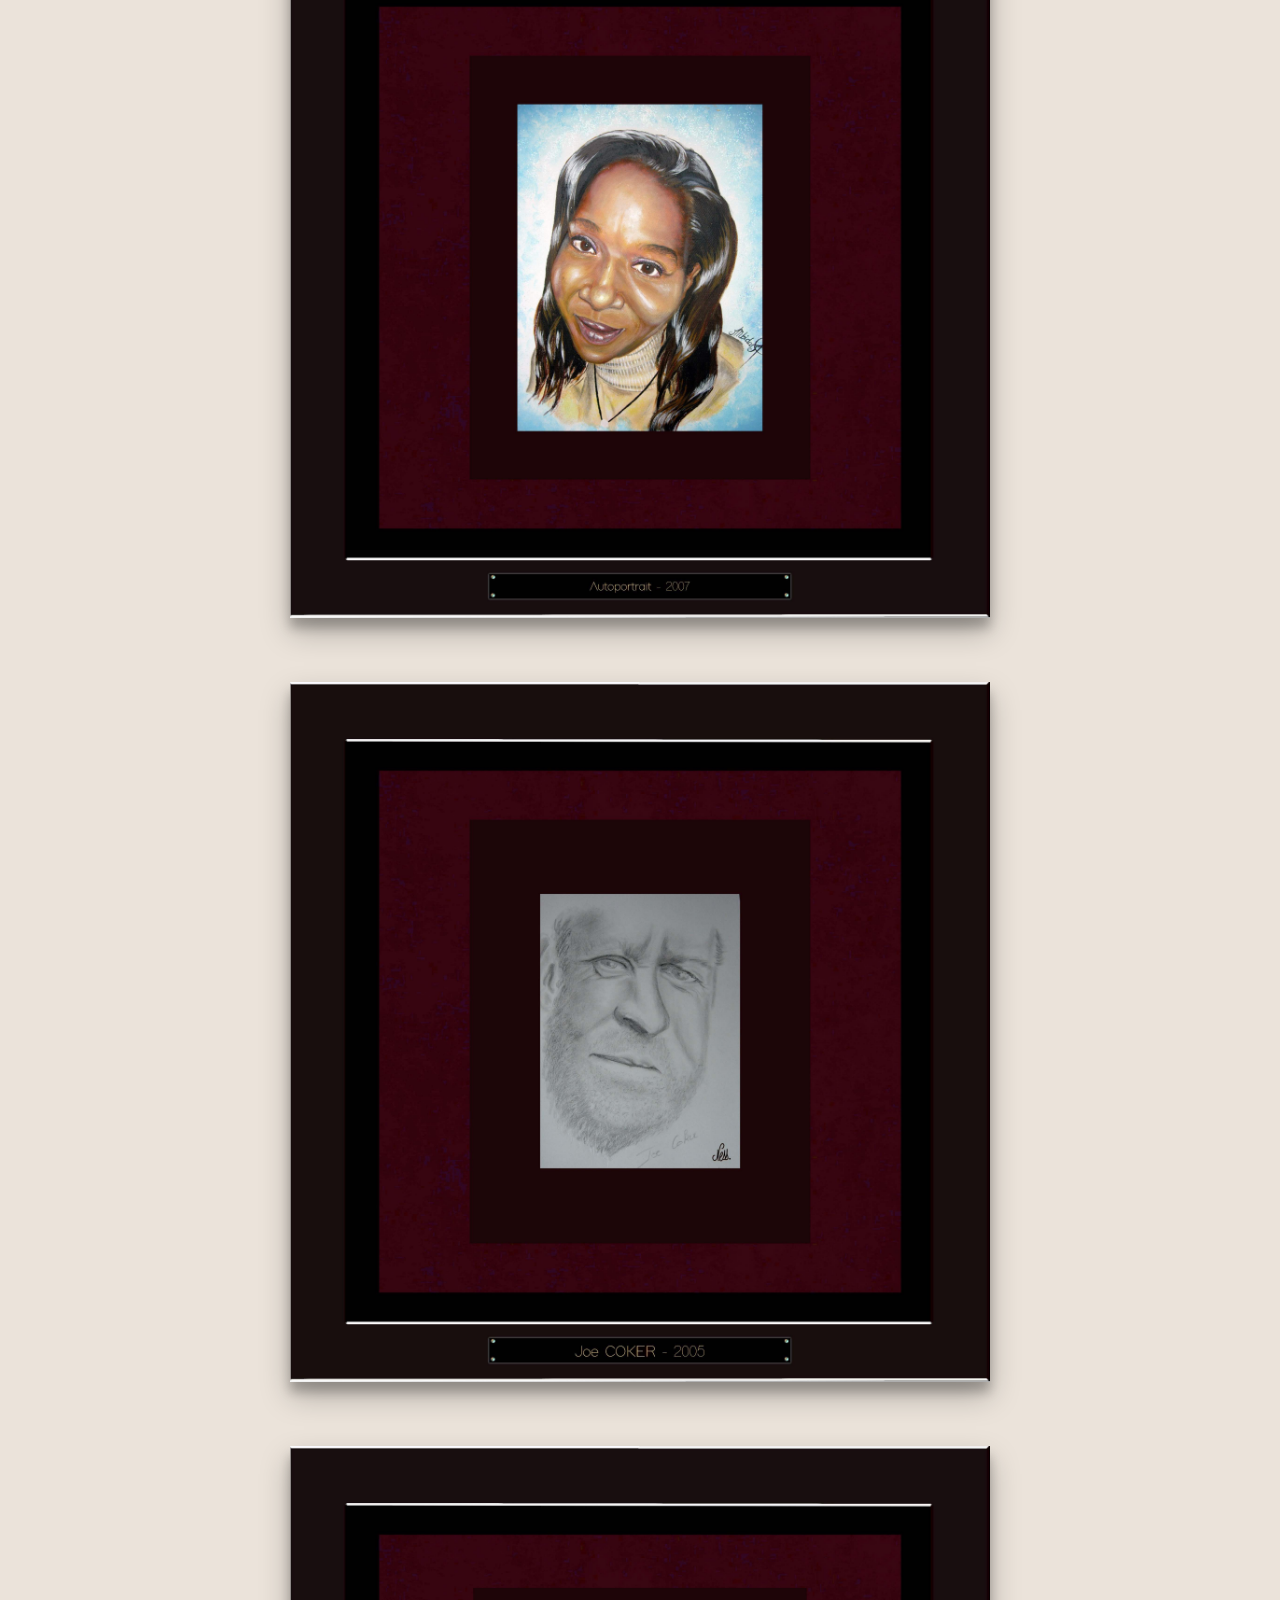
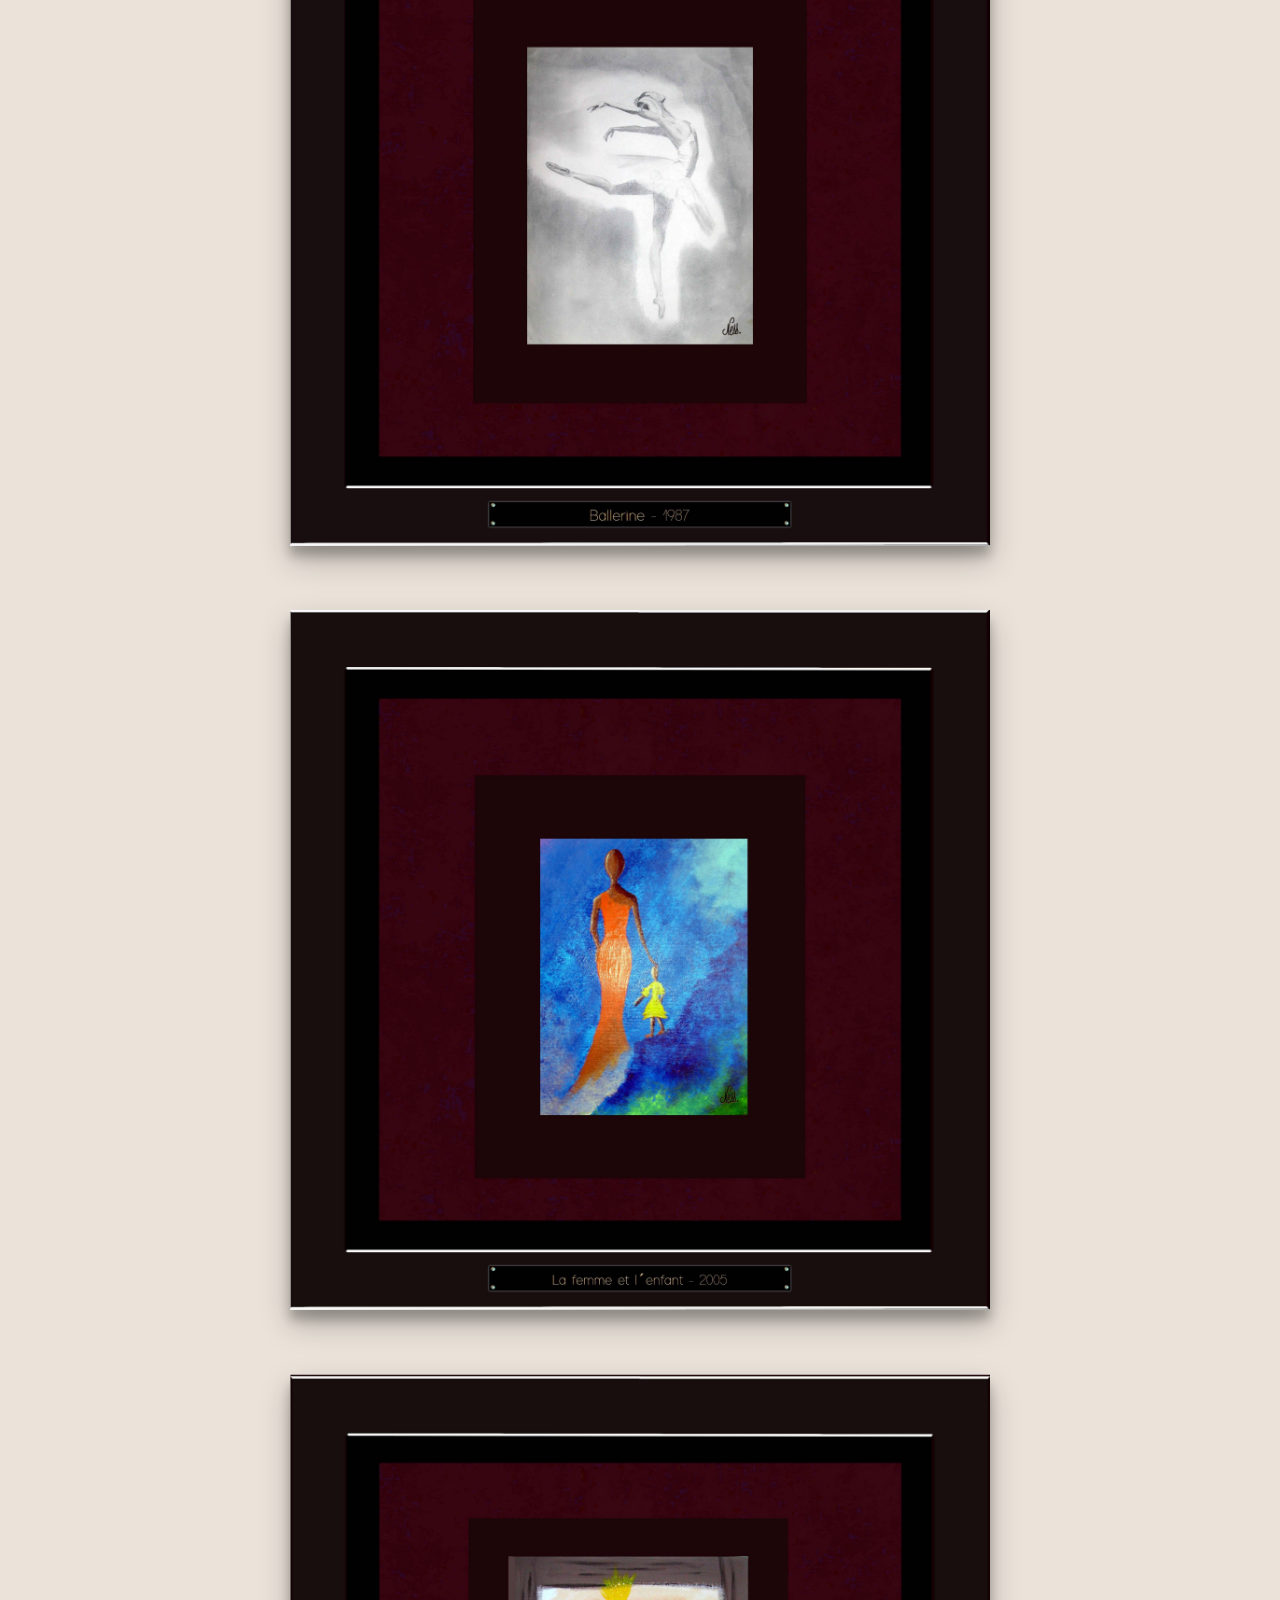
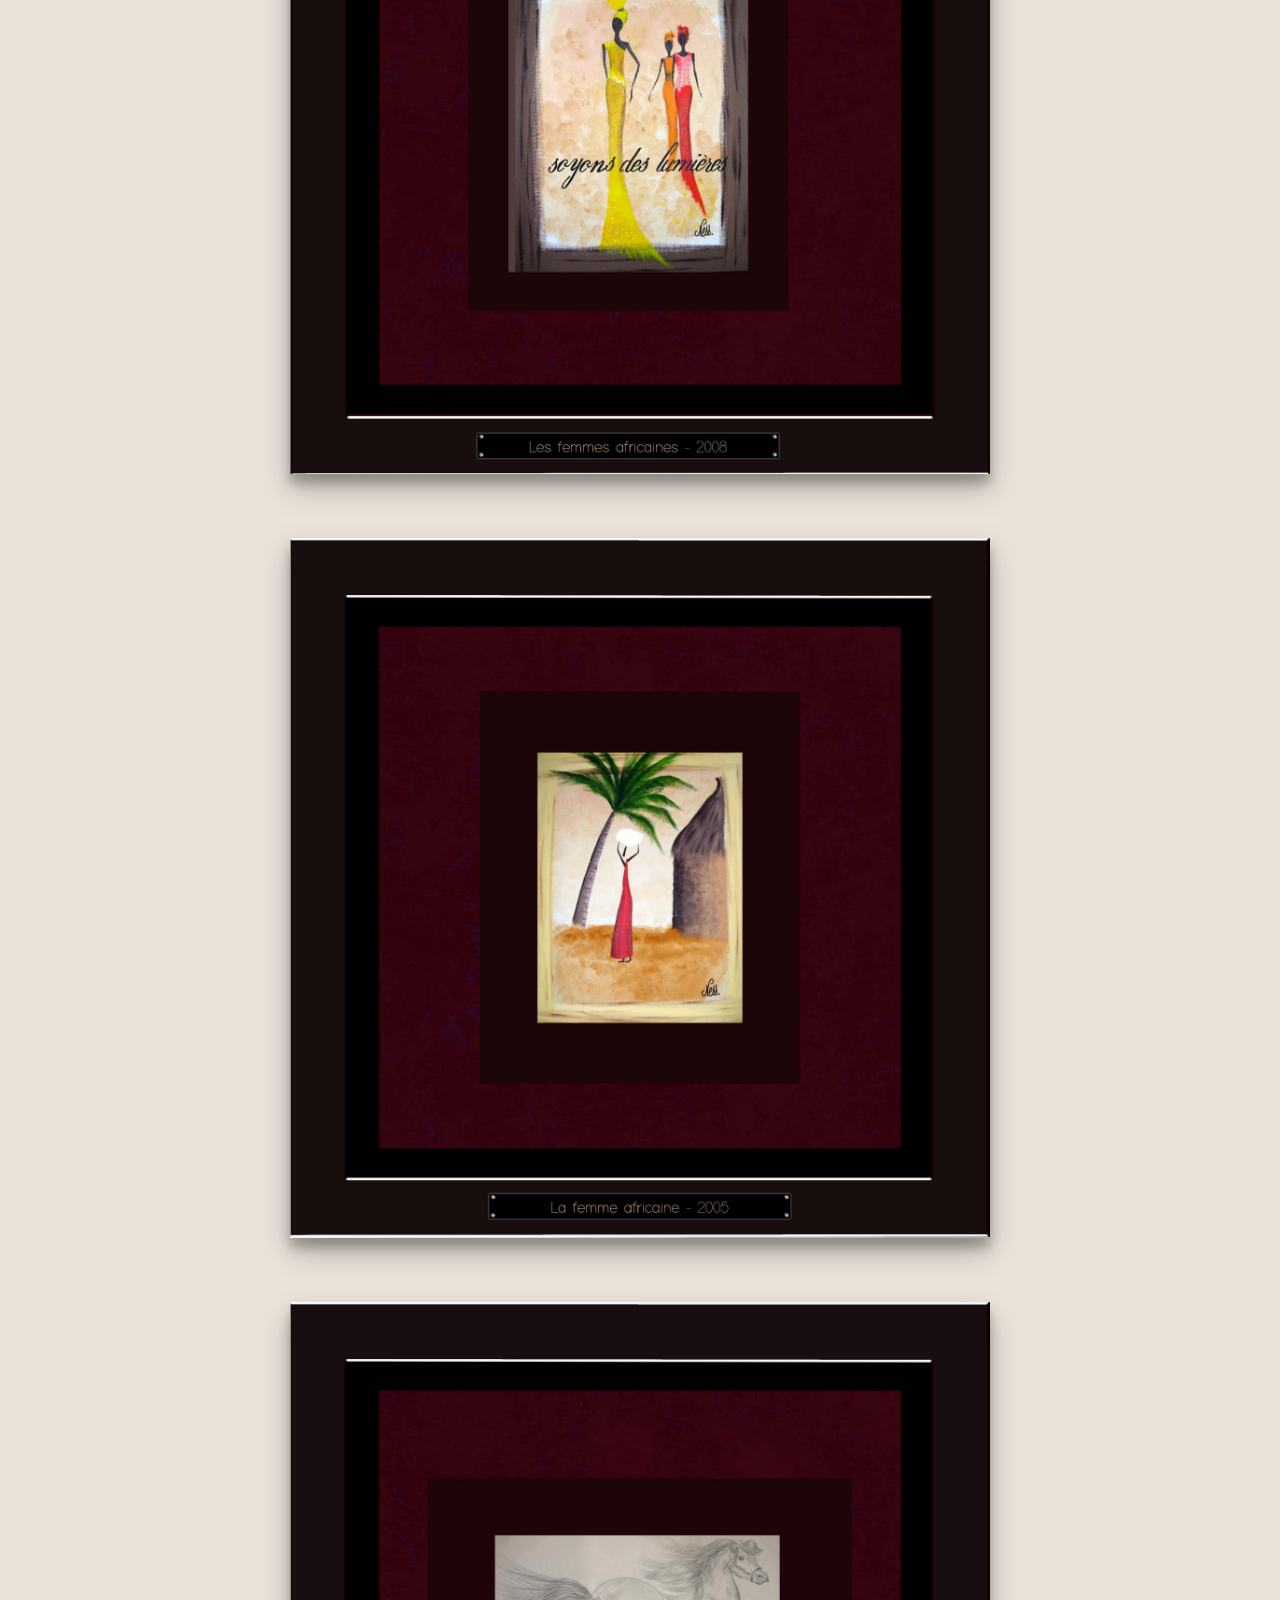
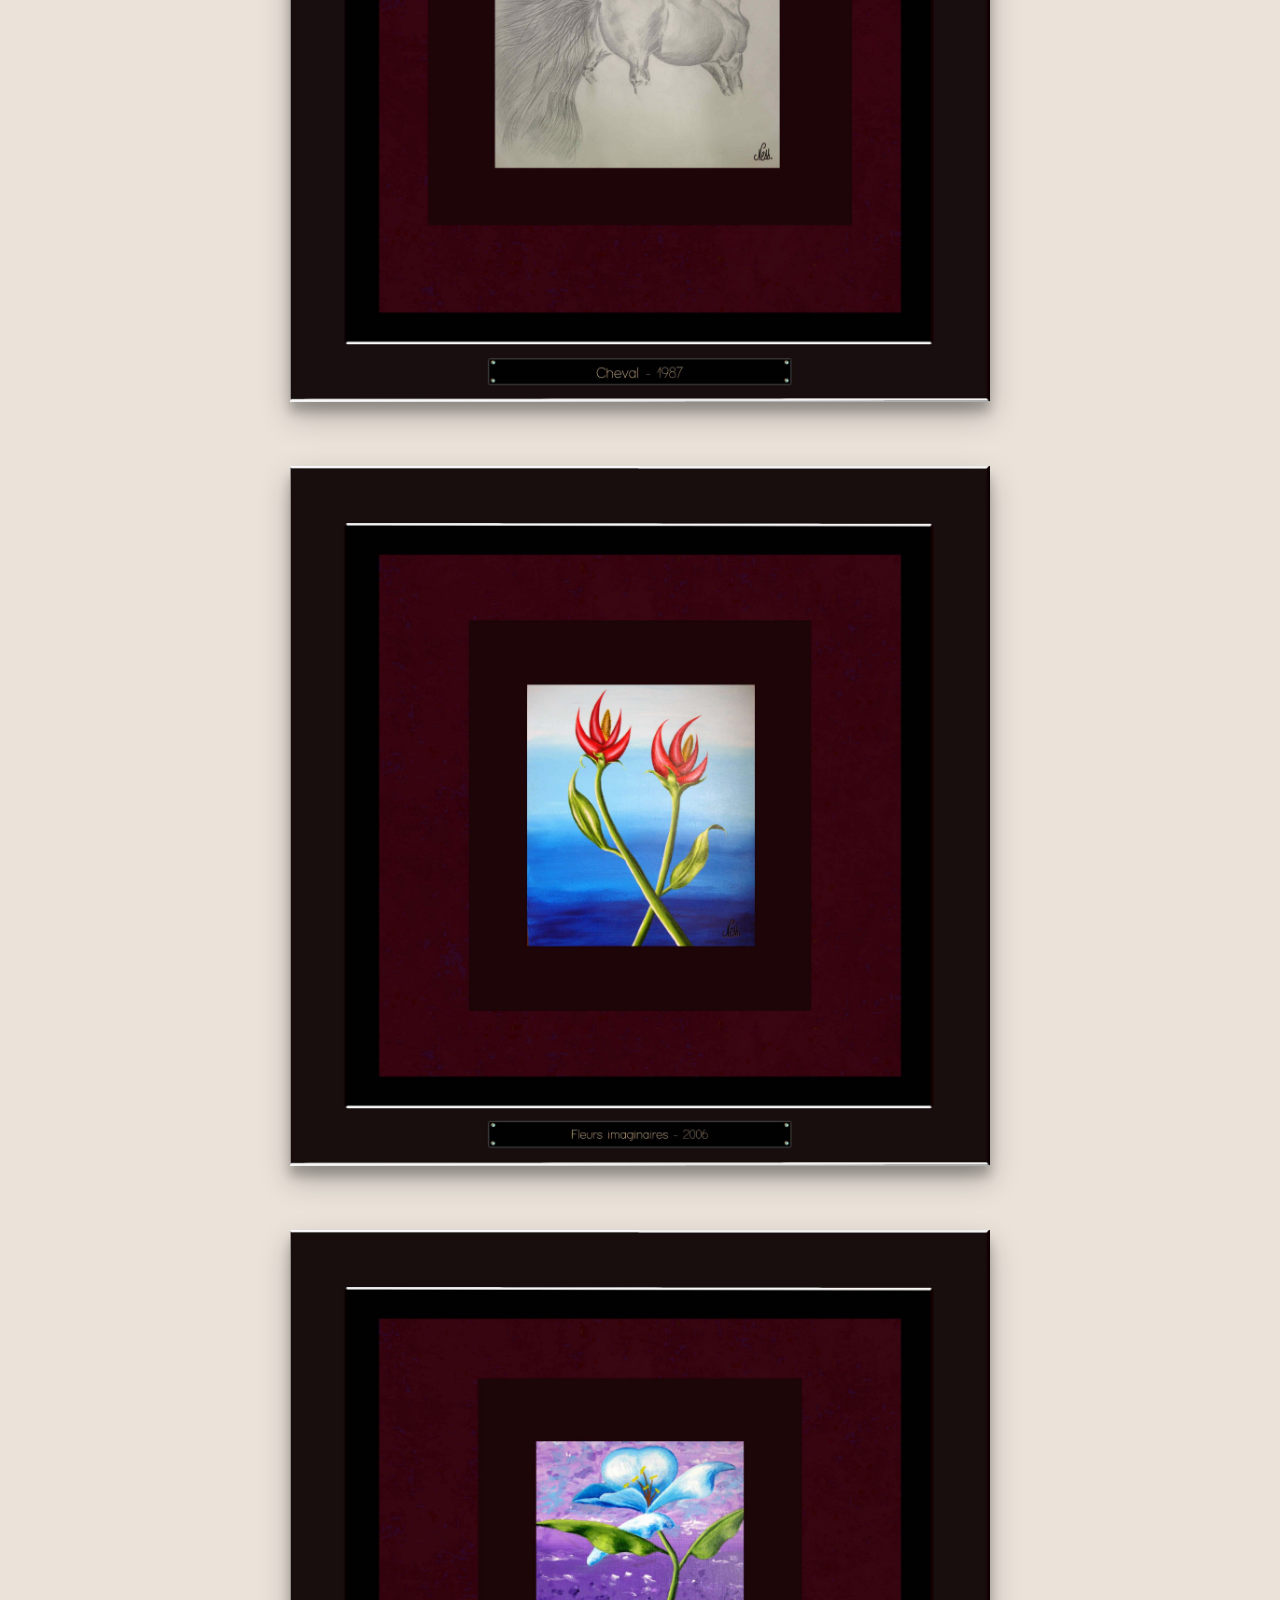
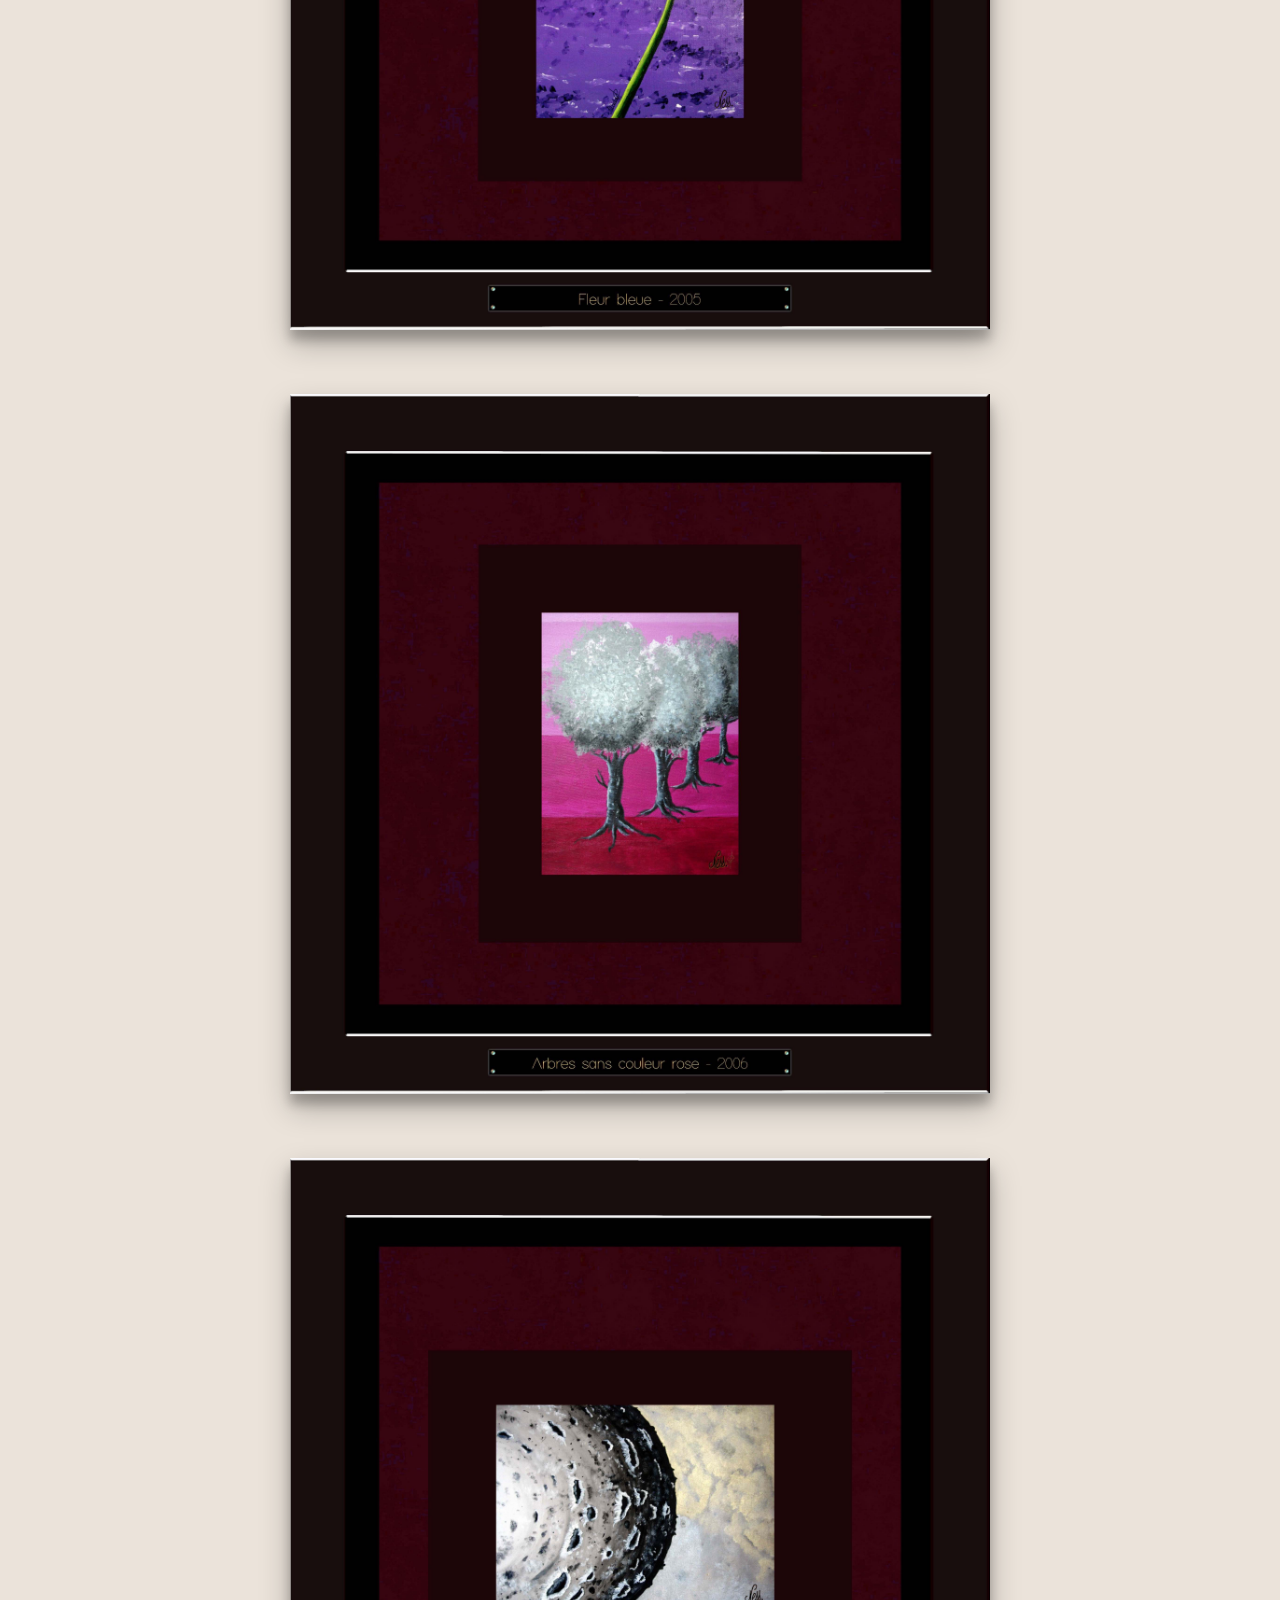
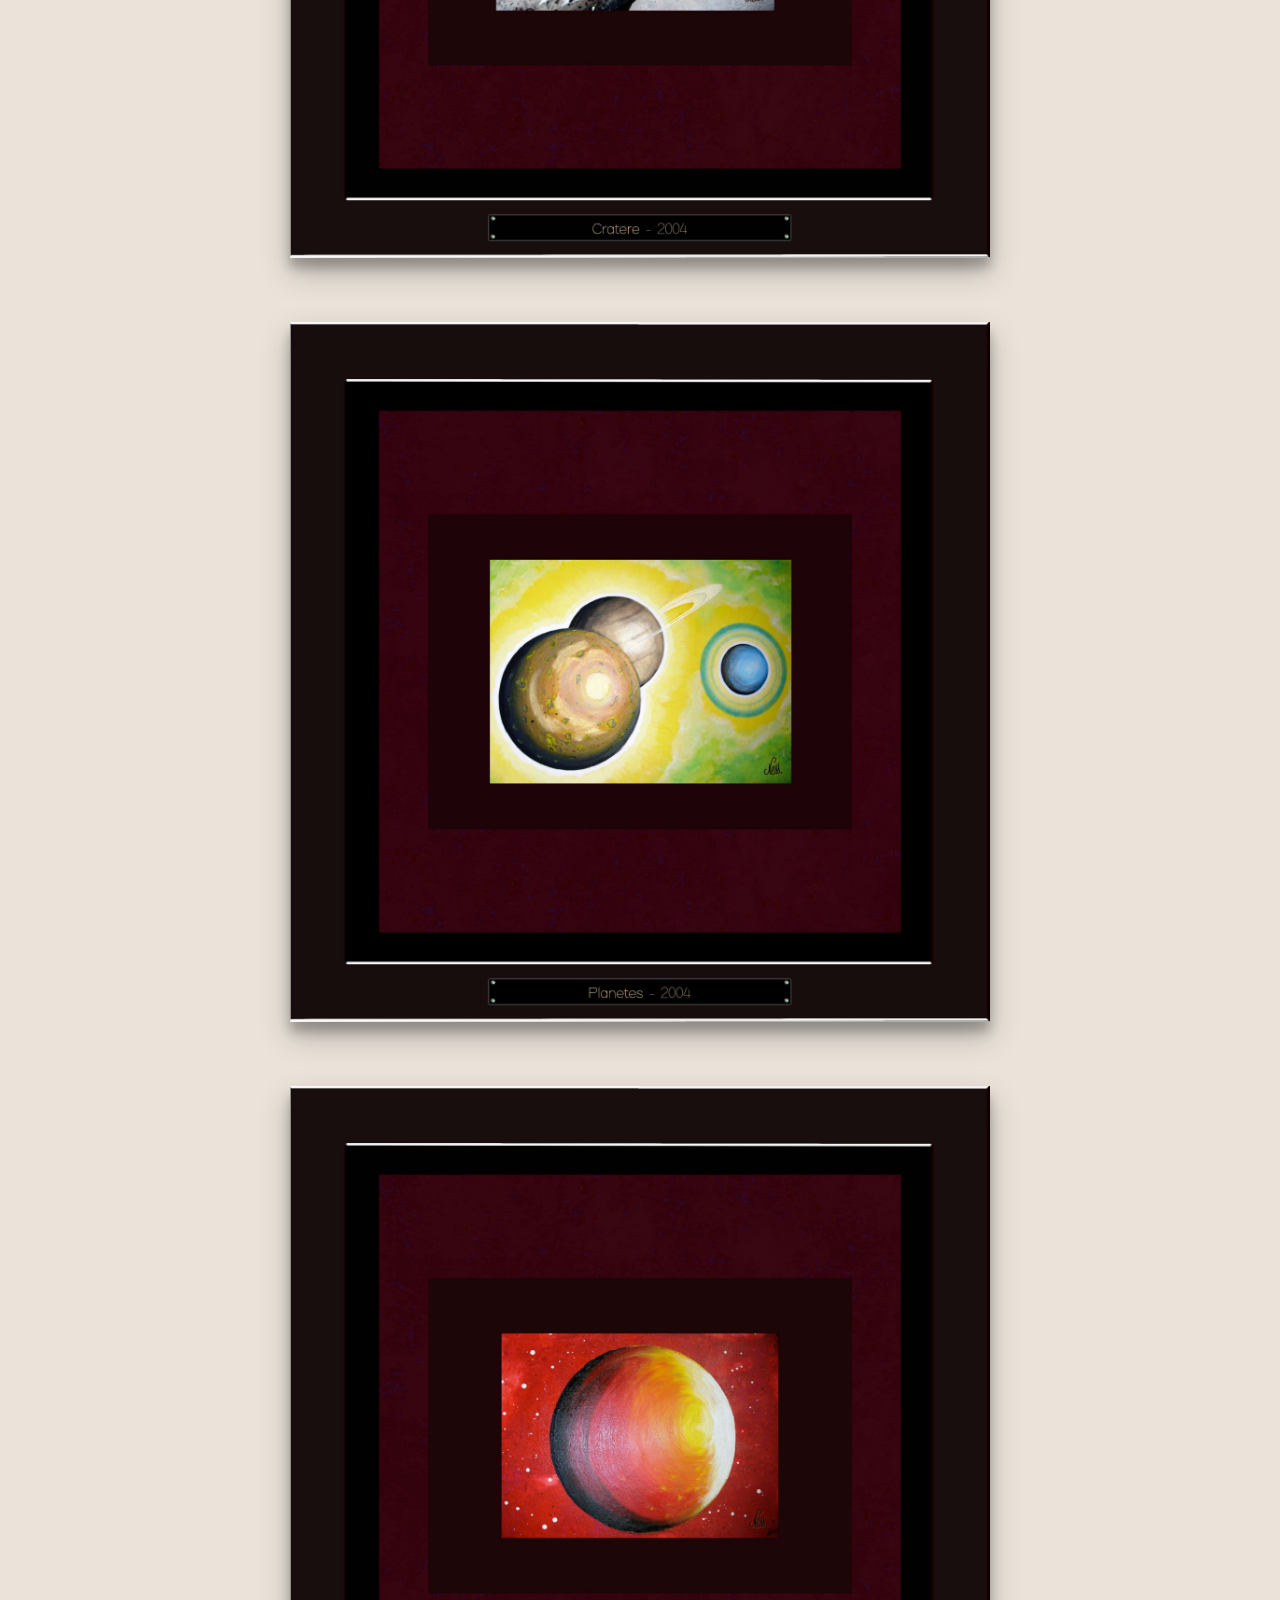
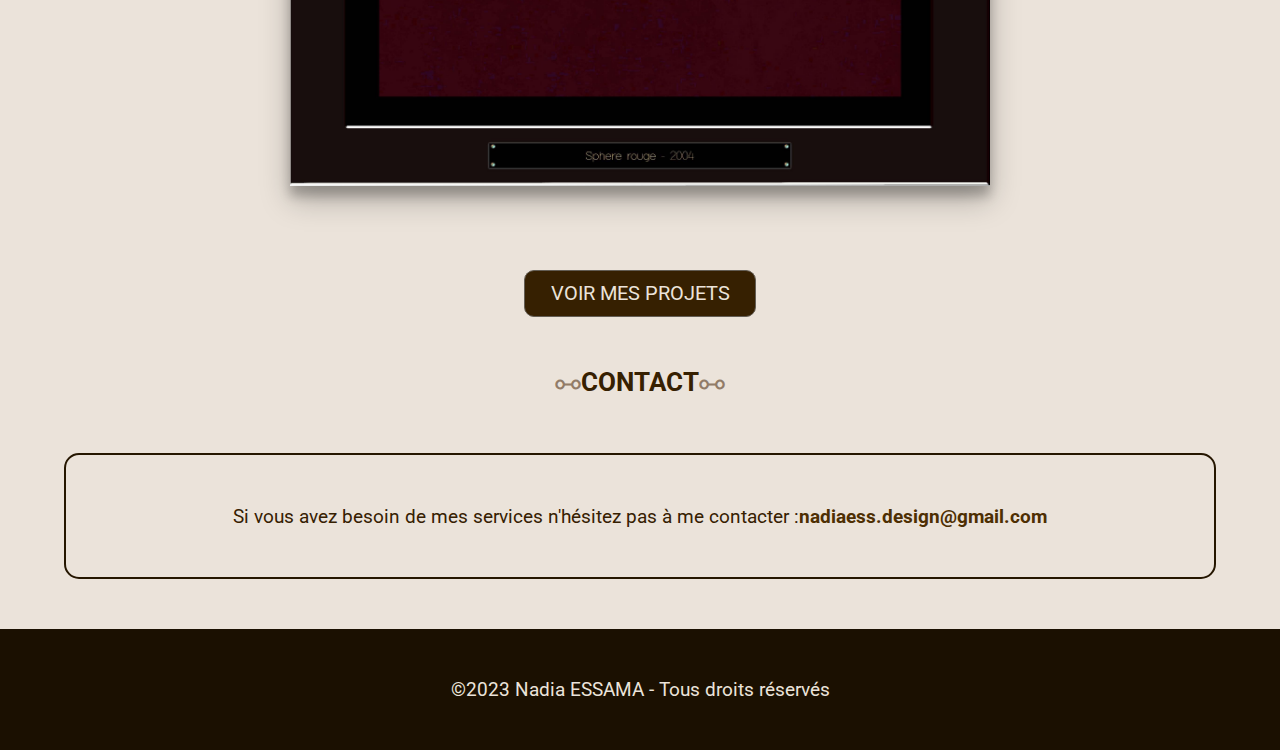
==== commit d5b17eb6: "Update peintures.html" ====
--- a/peintures.html
+++ b/peintures.html
@@ -13,7 +13,7 @@
     <!-- DÉBUT DE L'ENTETE -->
     <header>
         <!-- INDENTITÉ -->
-        <h1>Nadia ESSDESIGN</h1>
+        <h1>Nadia ESSAMA</h1>
 
         <span class="separateur"></span>
 
@@ -109,7 +109,7 @@
 
 <!-- DÉBUT DU FOOTER -->
 <footer>
-    <p>&copy;2023 Nadia ESSDESIGN<</a> - Tous droits réservés</p>
+    <p>&copy;2023 Nadia ESSAMA</a> - Tous droits réservés</p>
 </footer>
 
 </html>
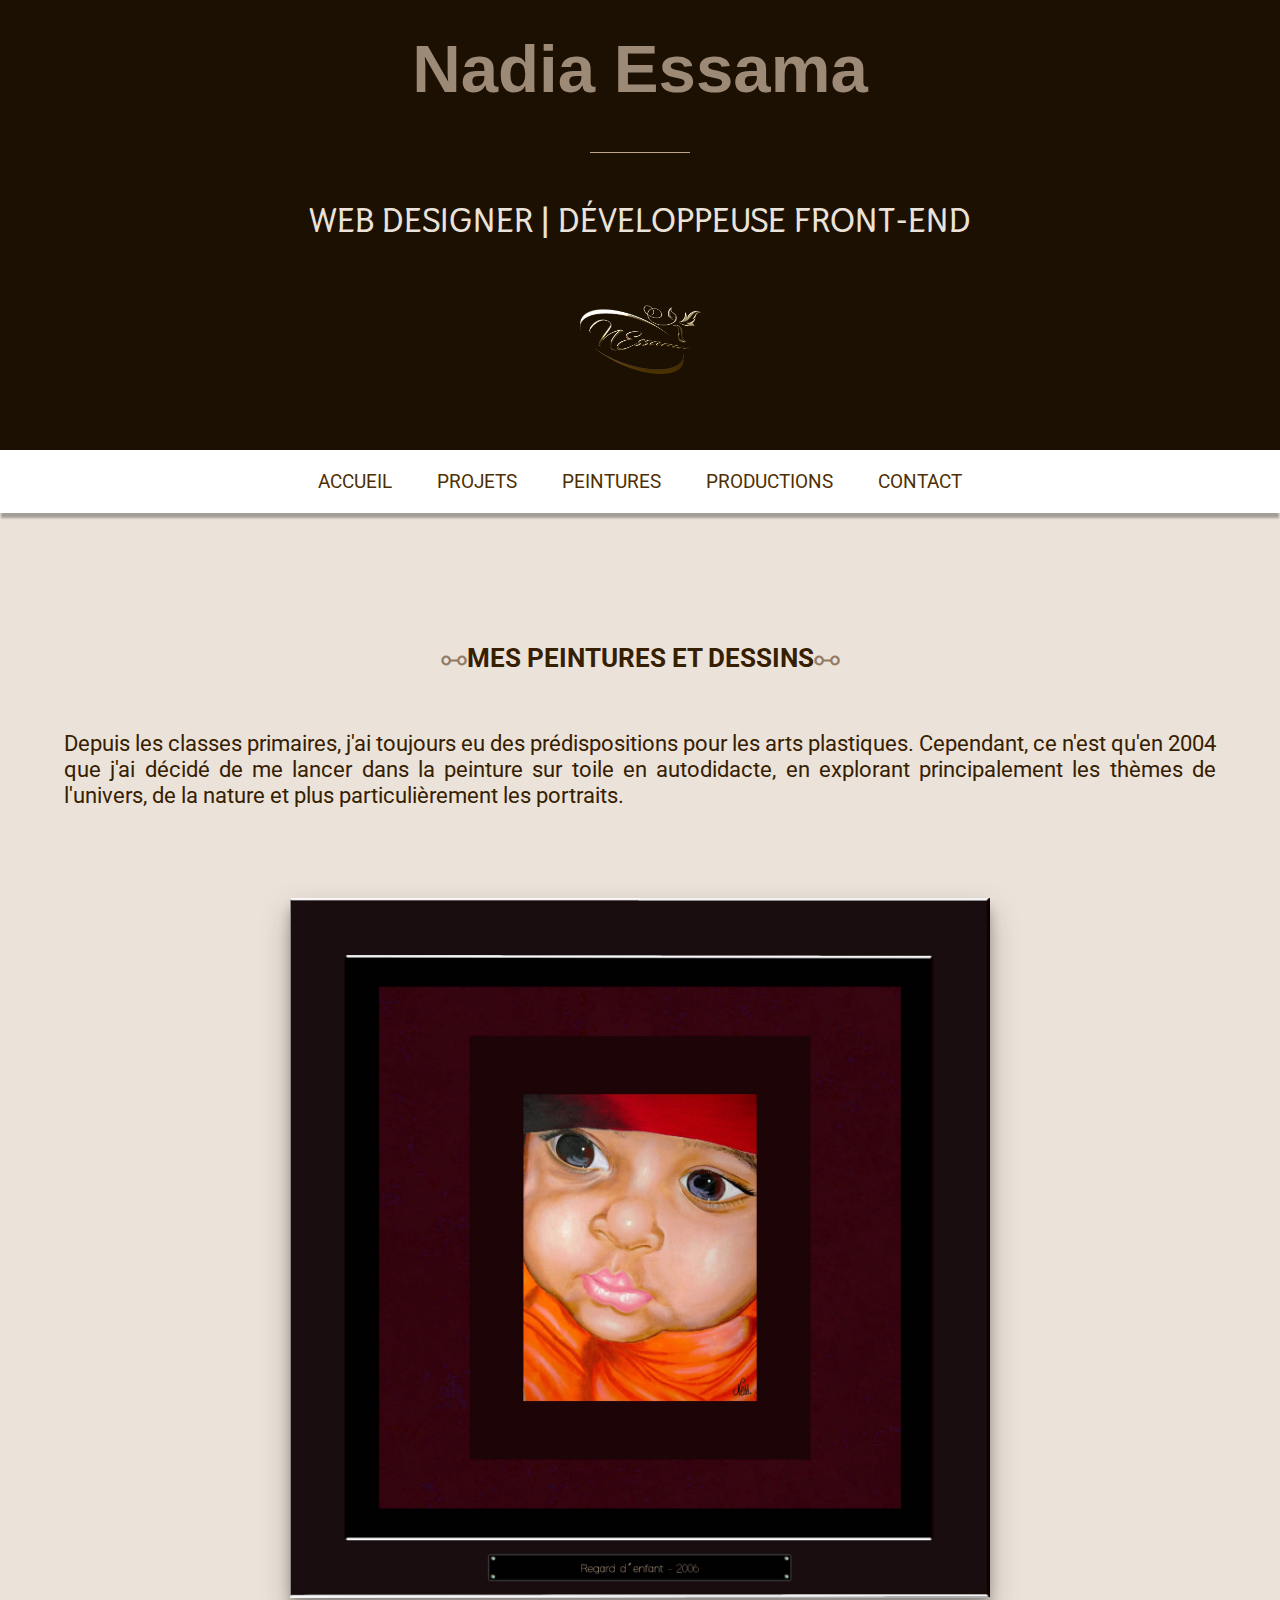
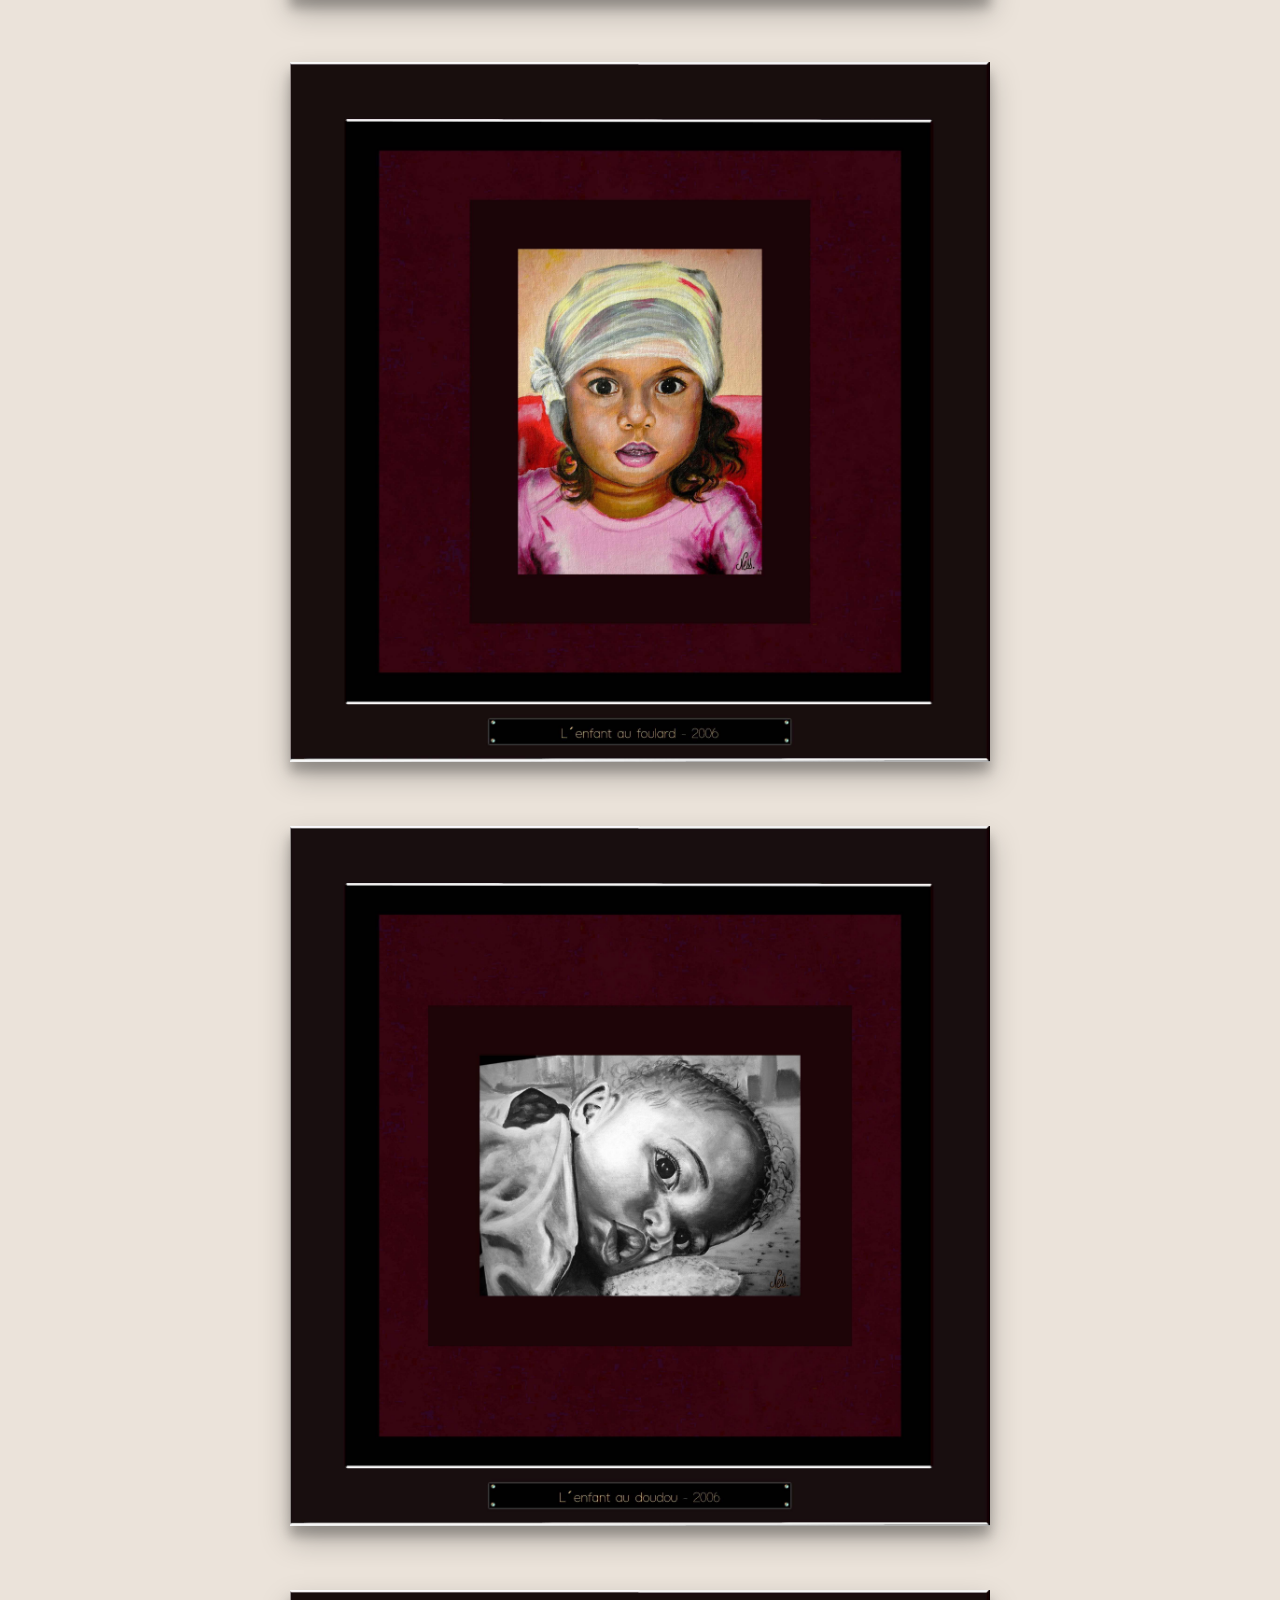
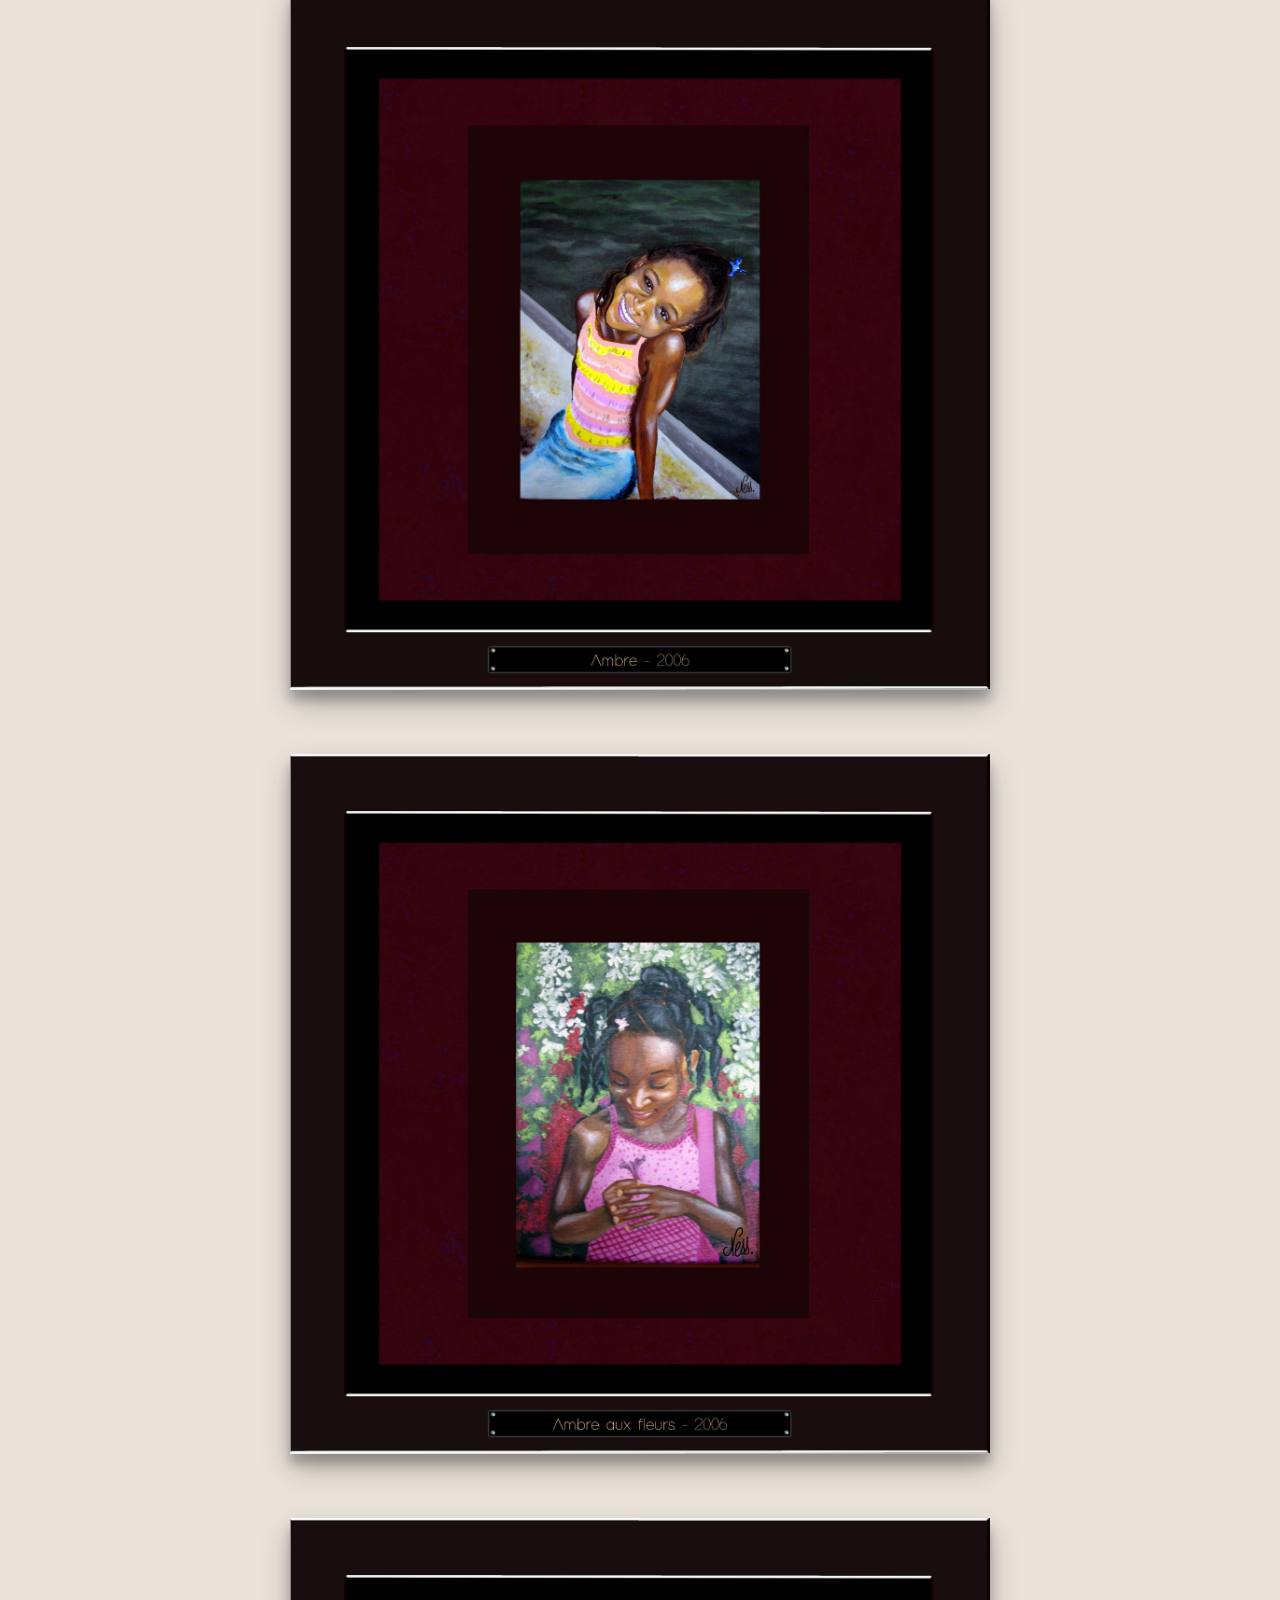
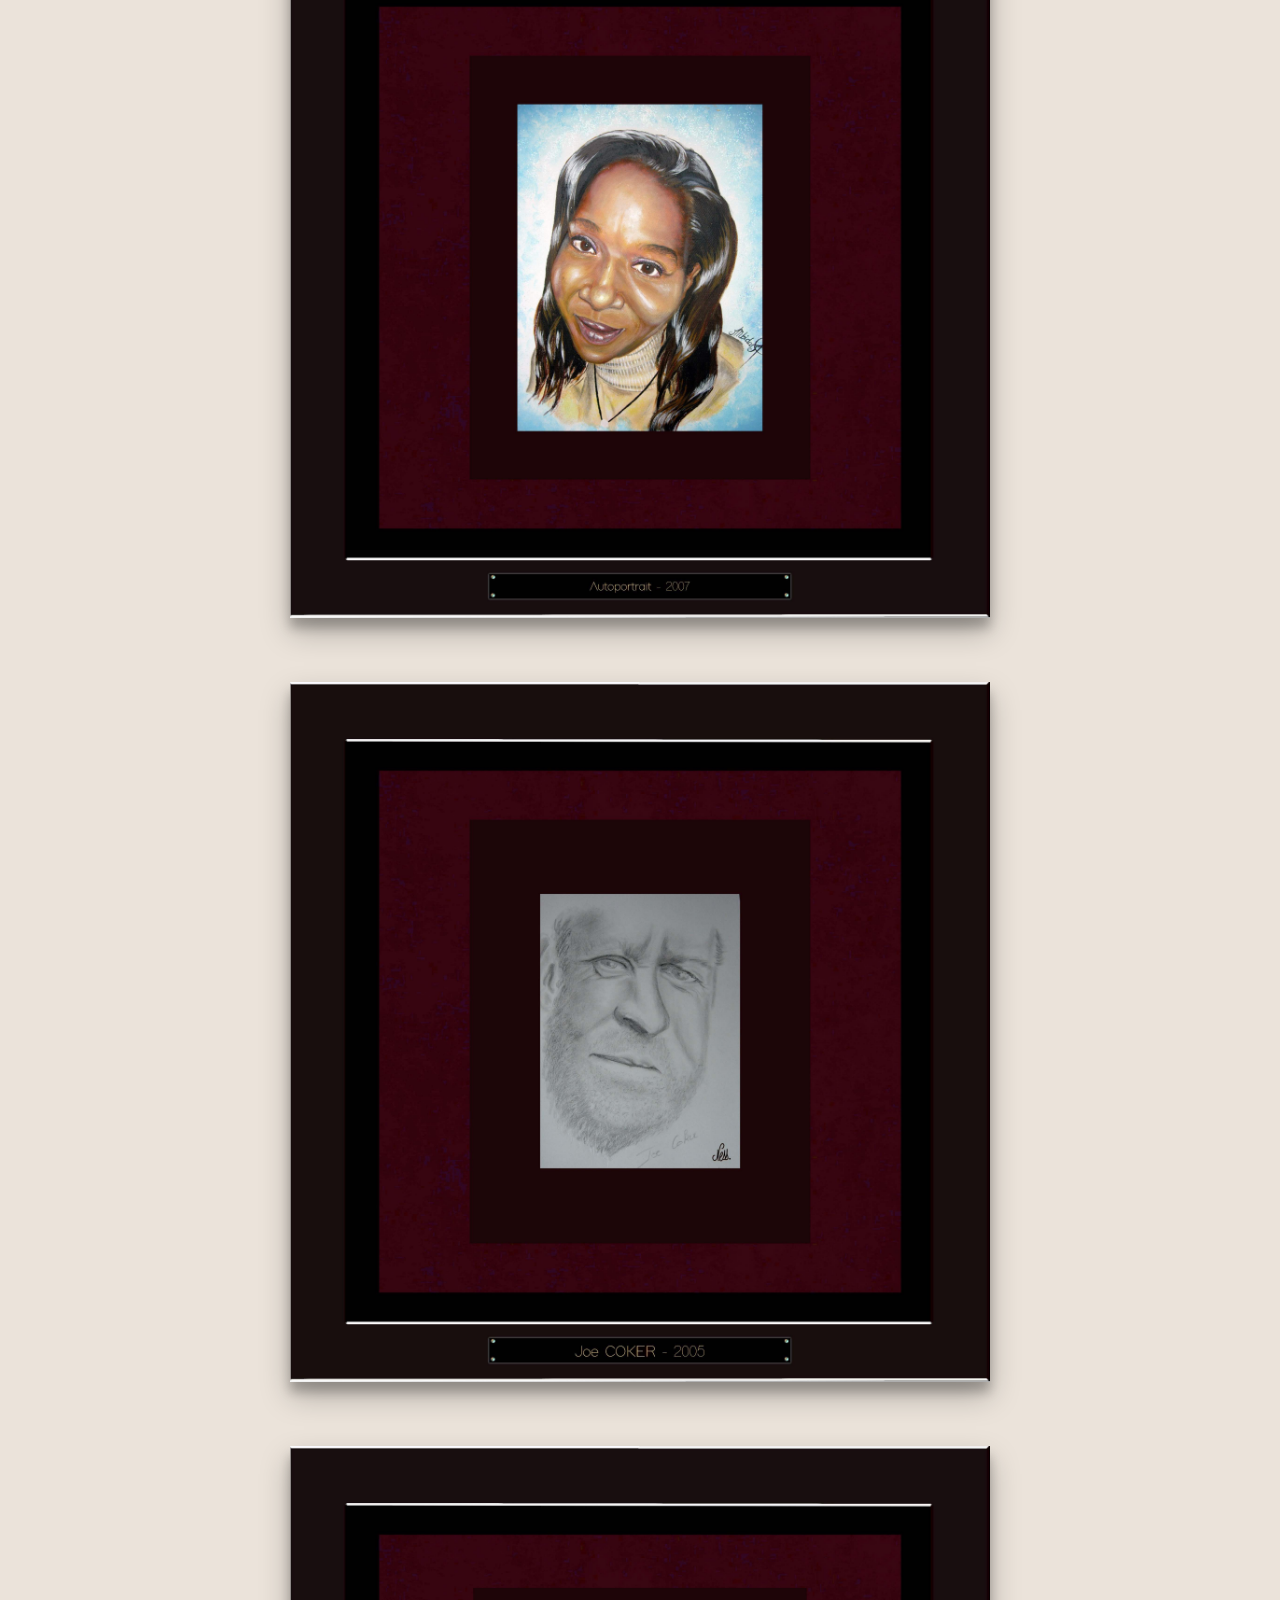
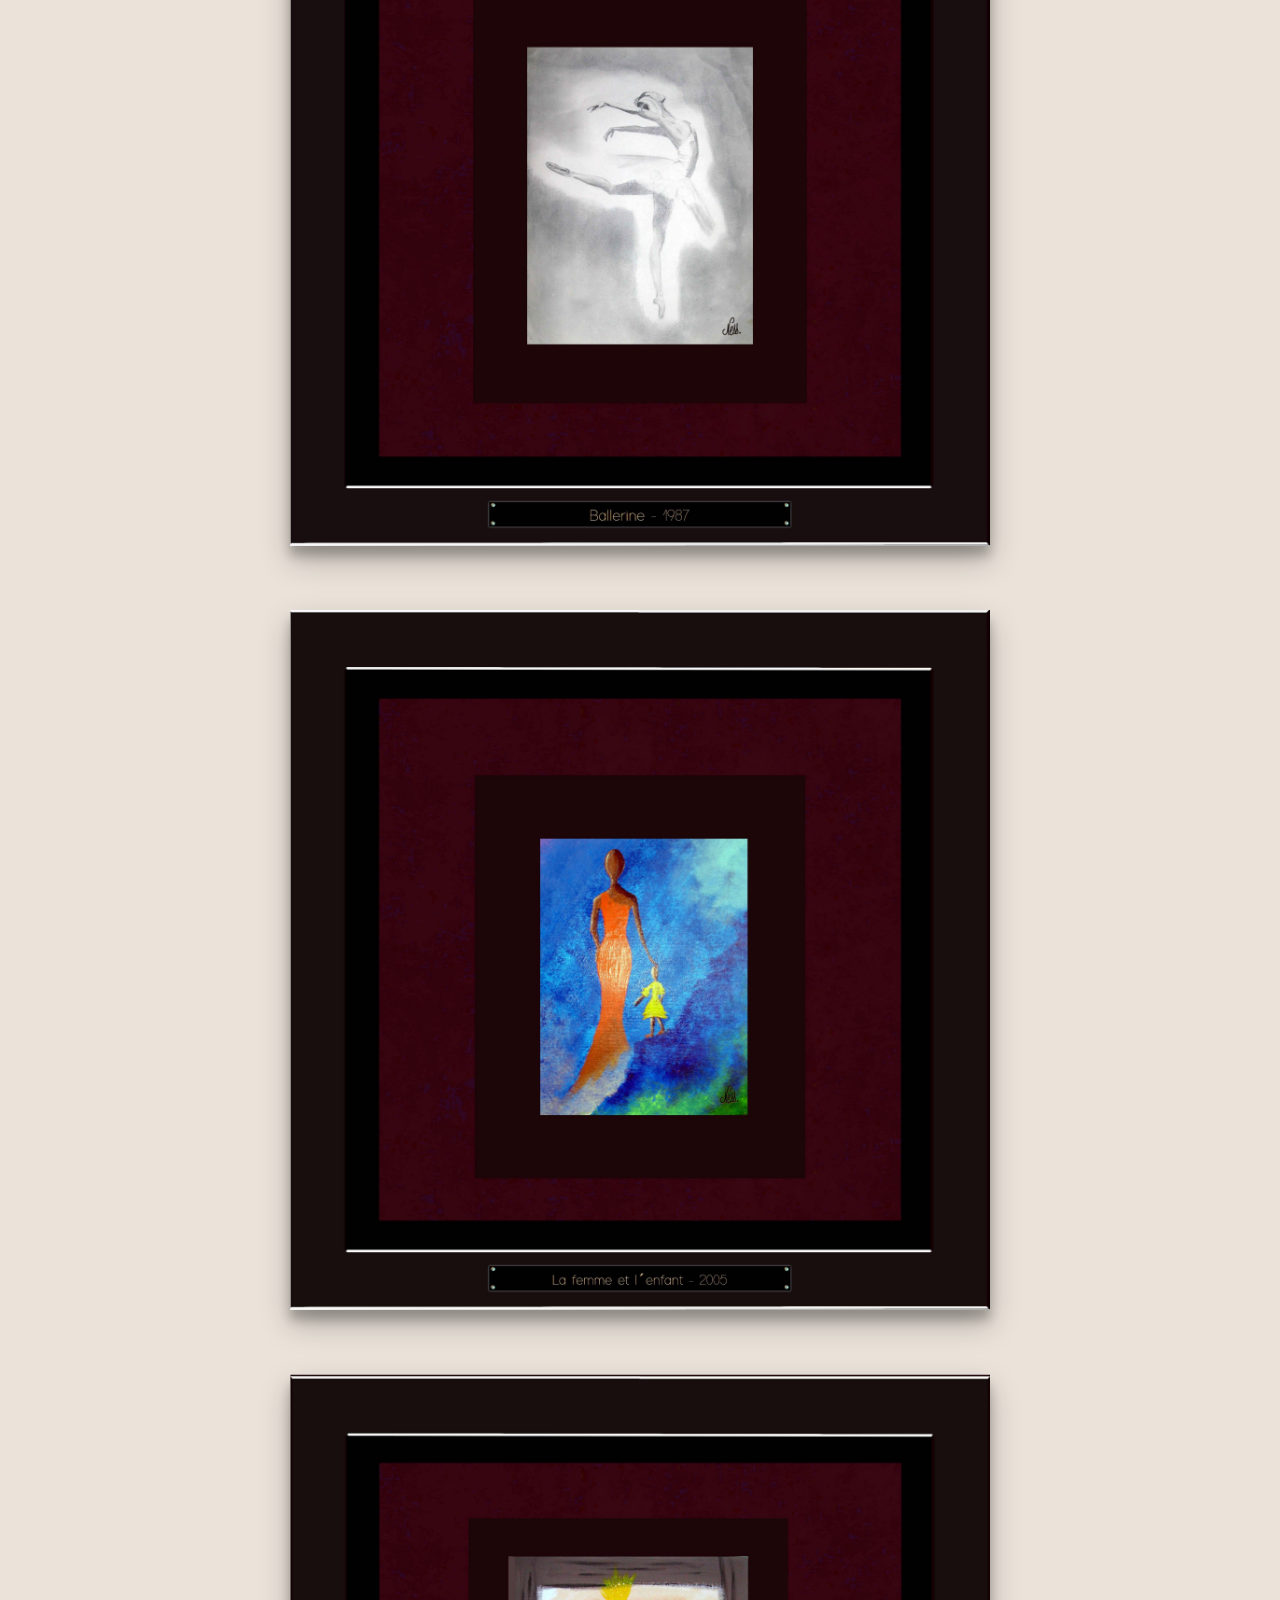
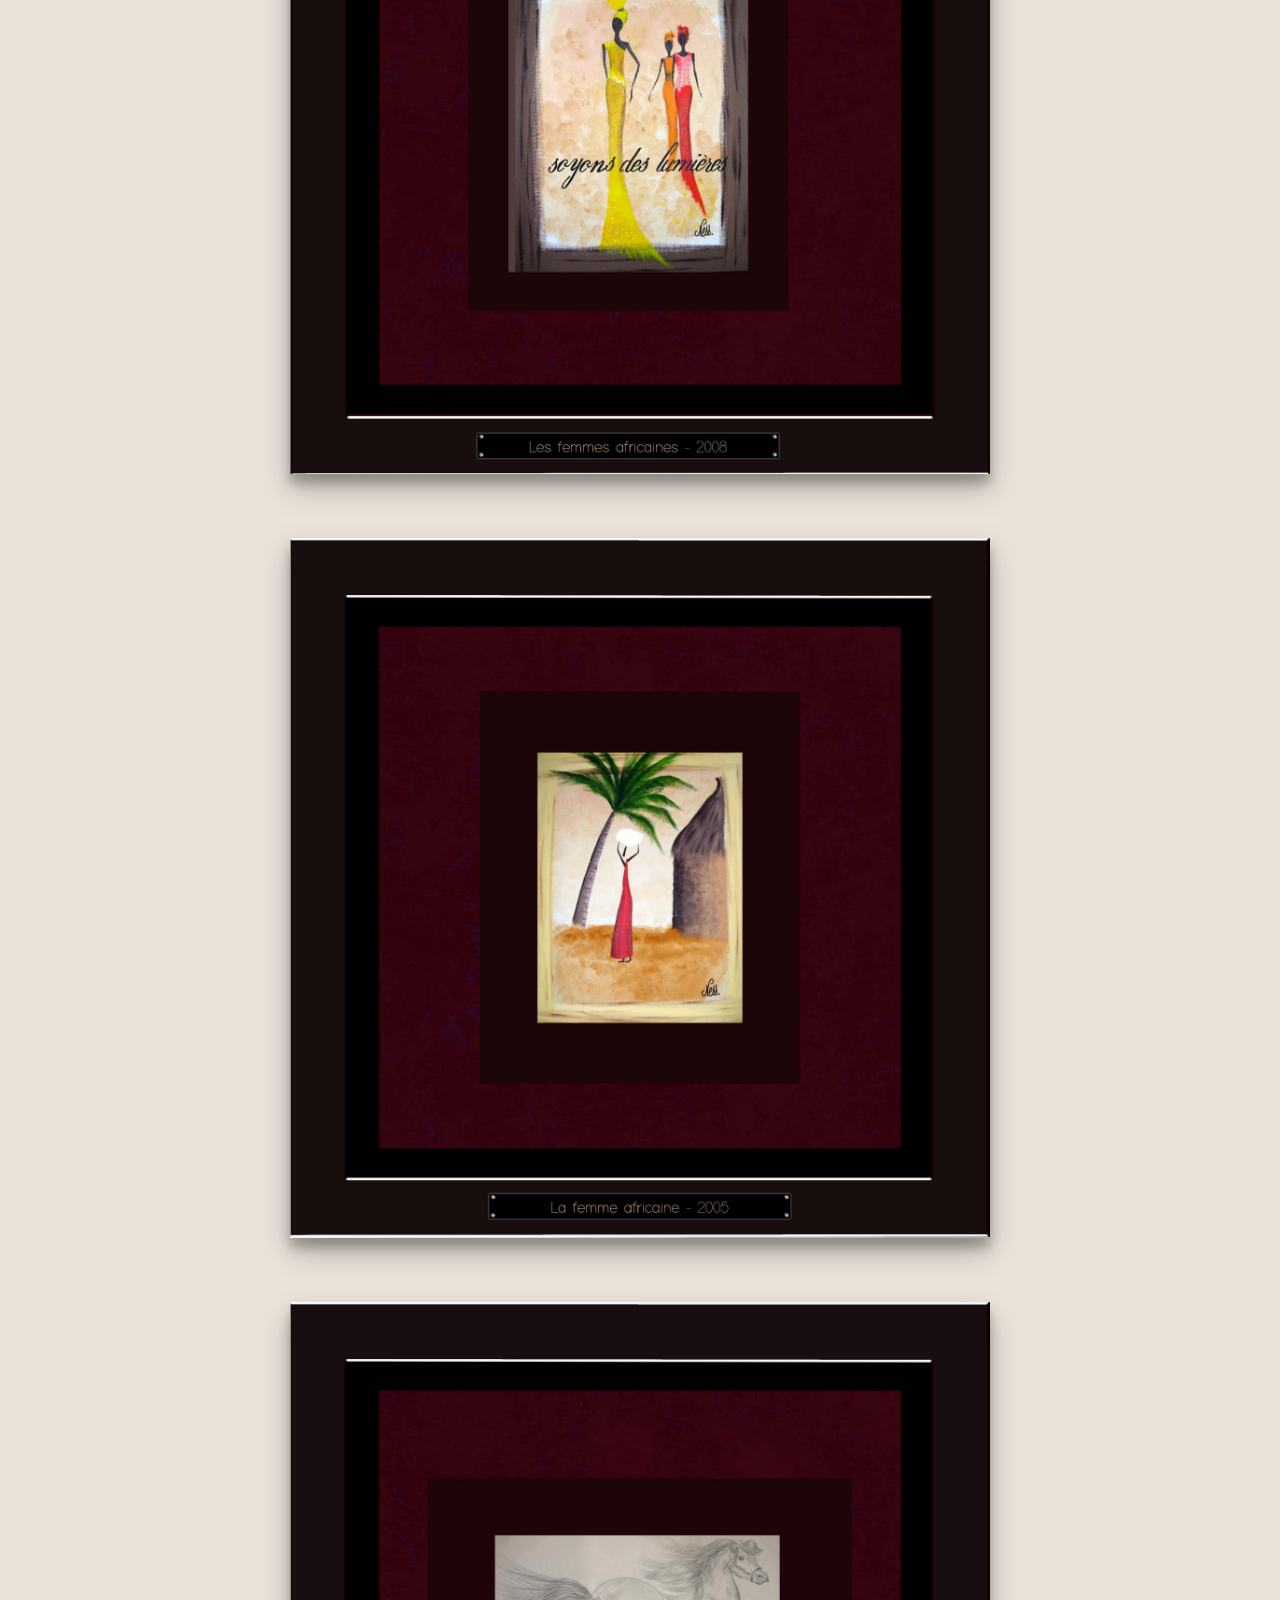
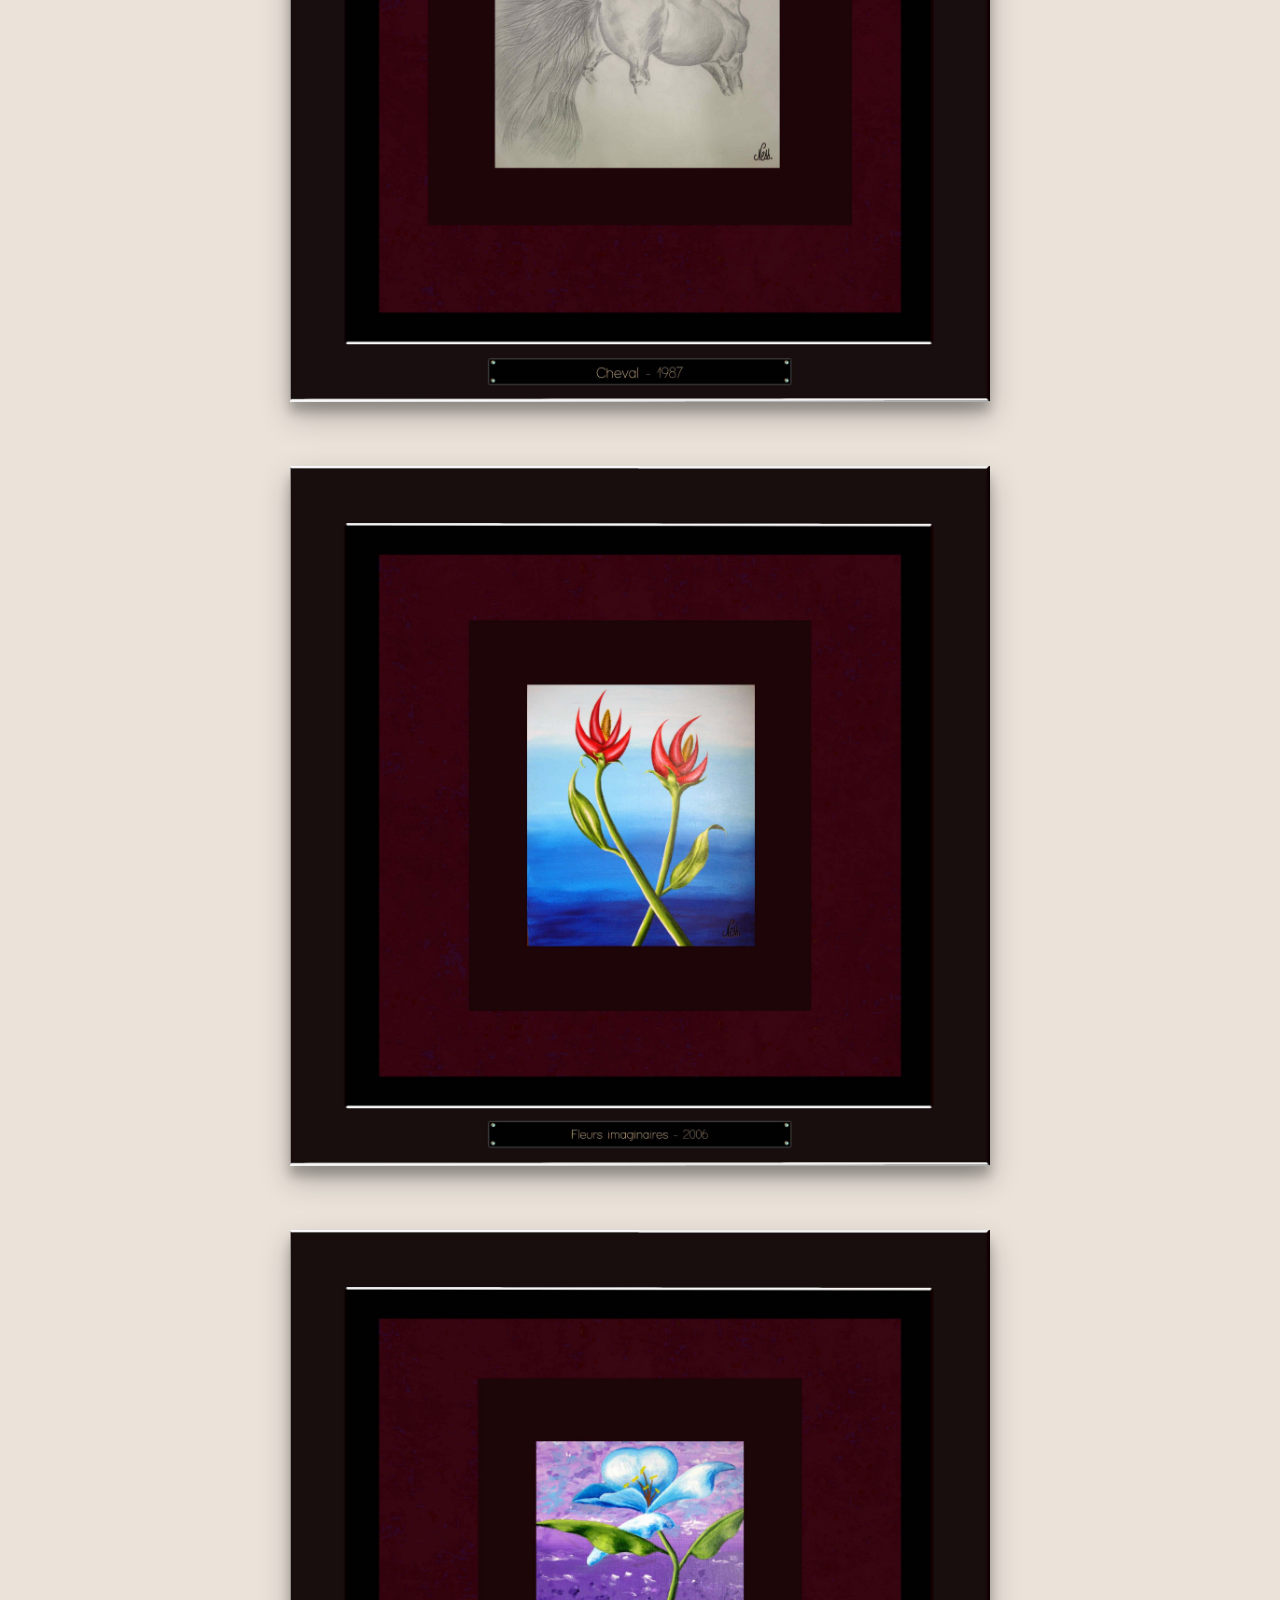
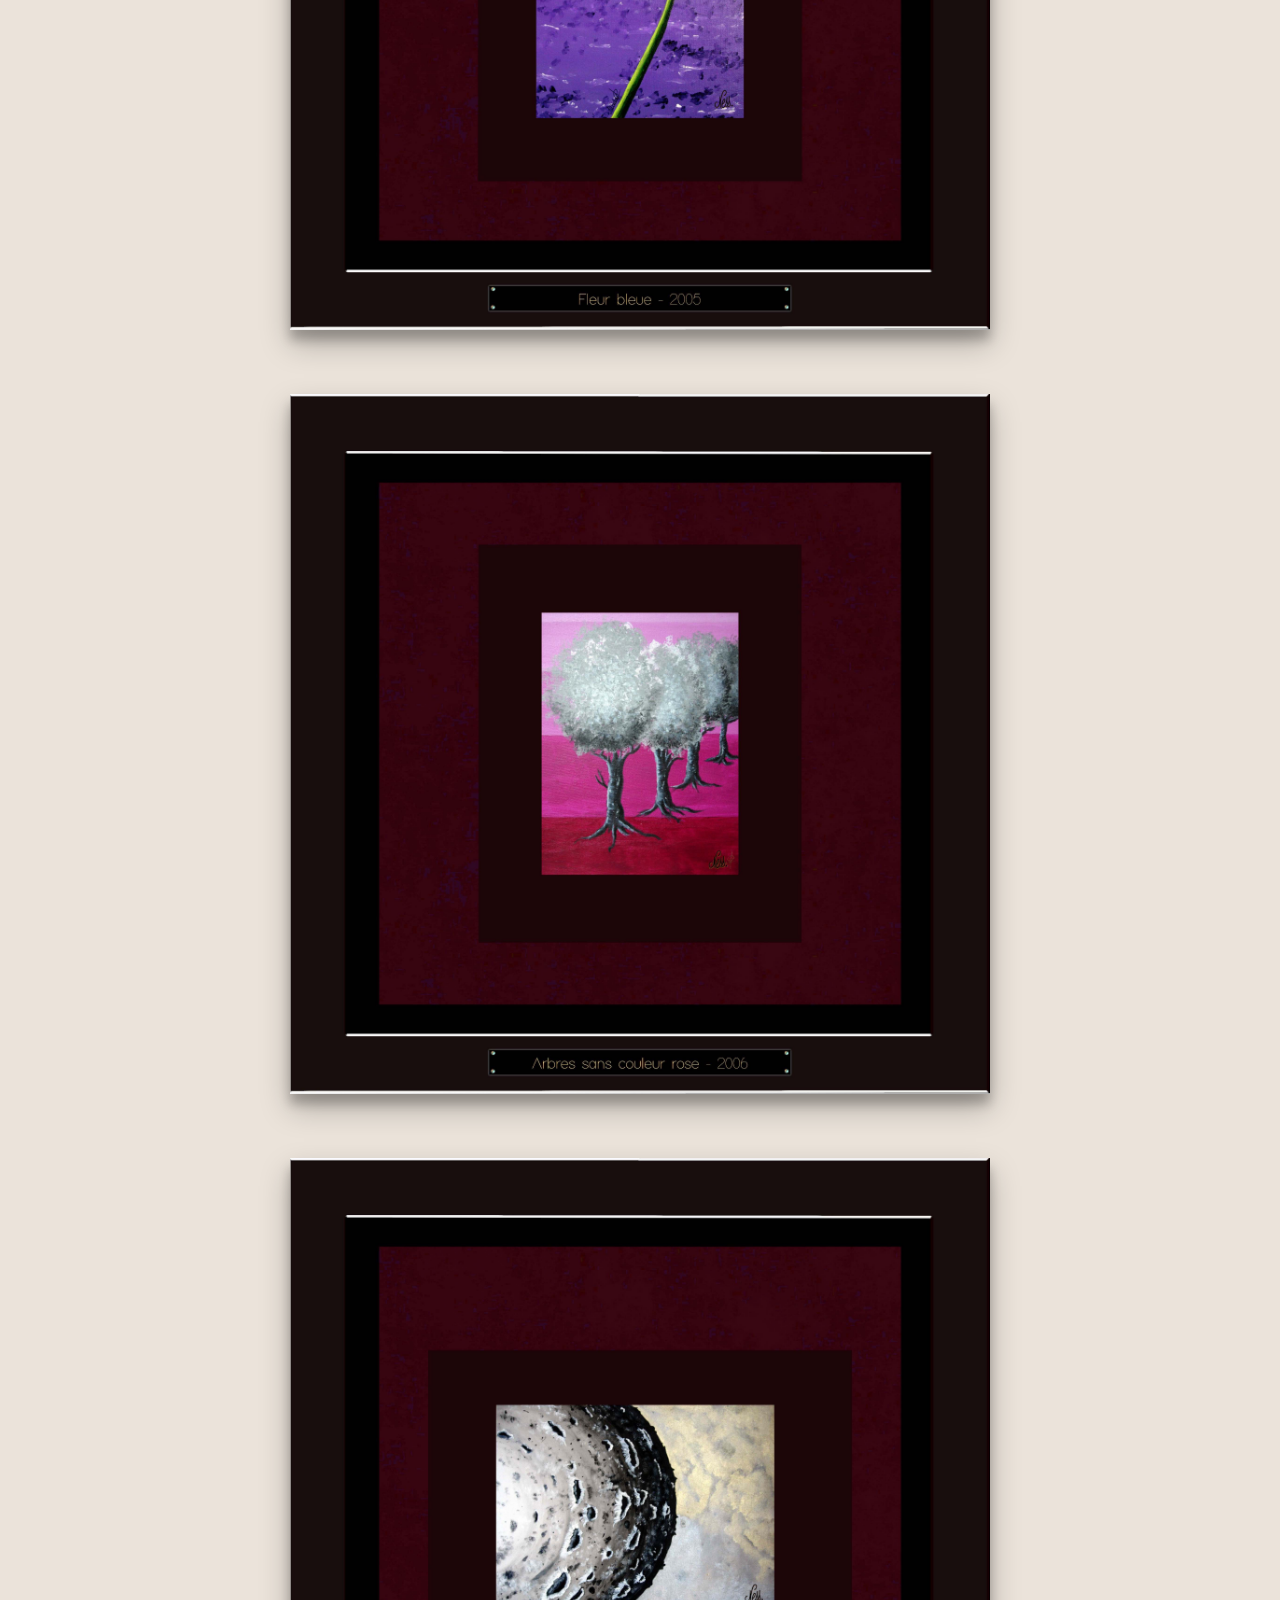
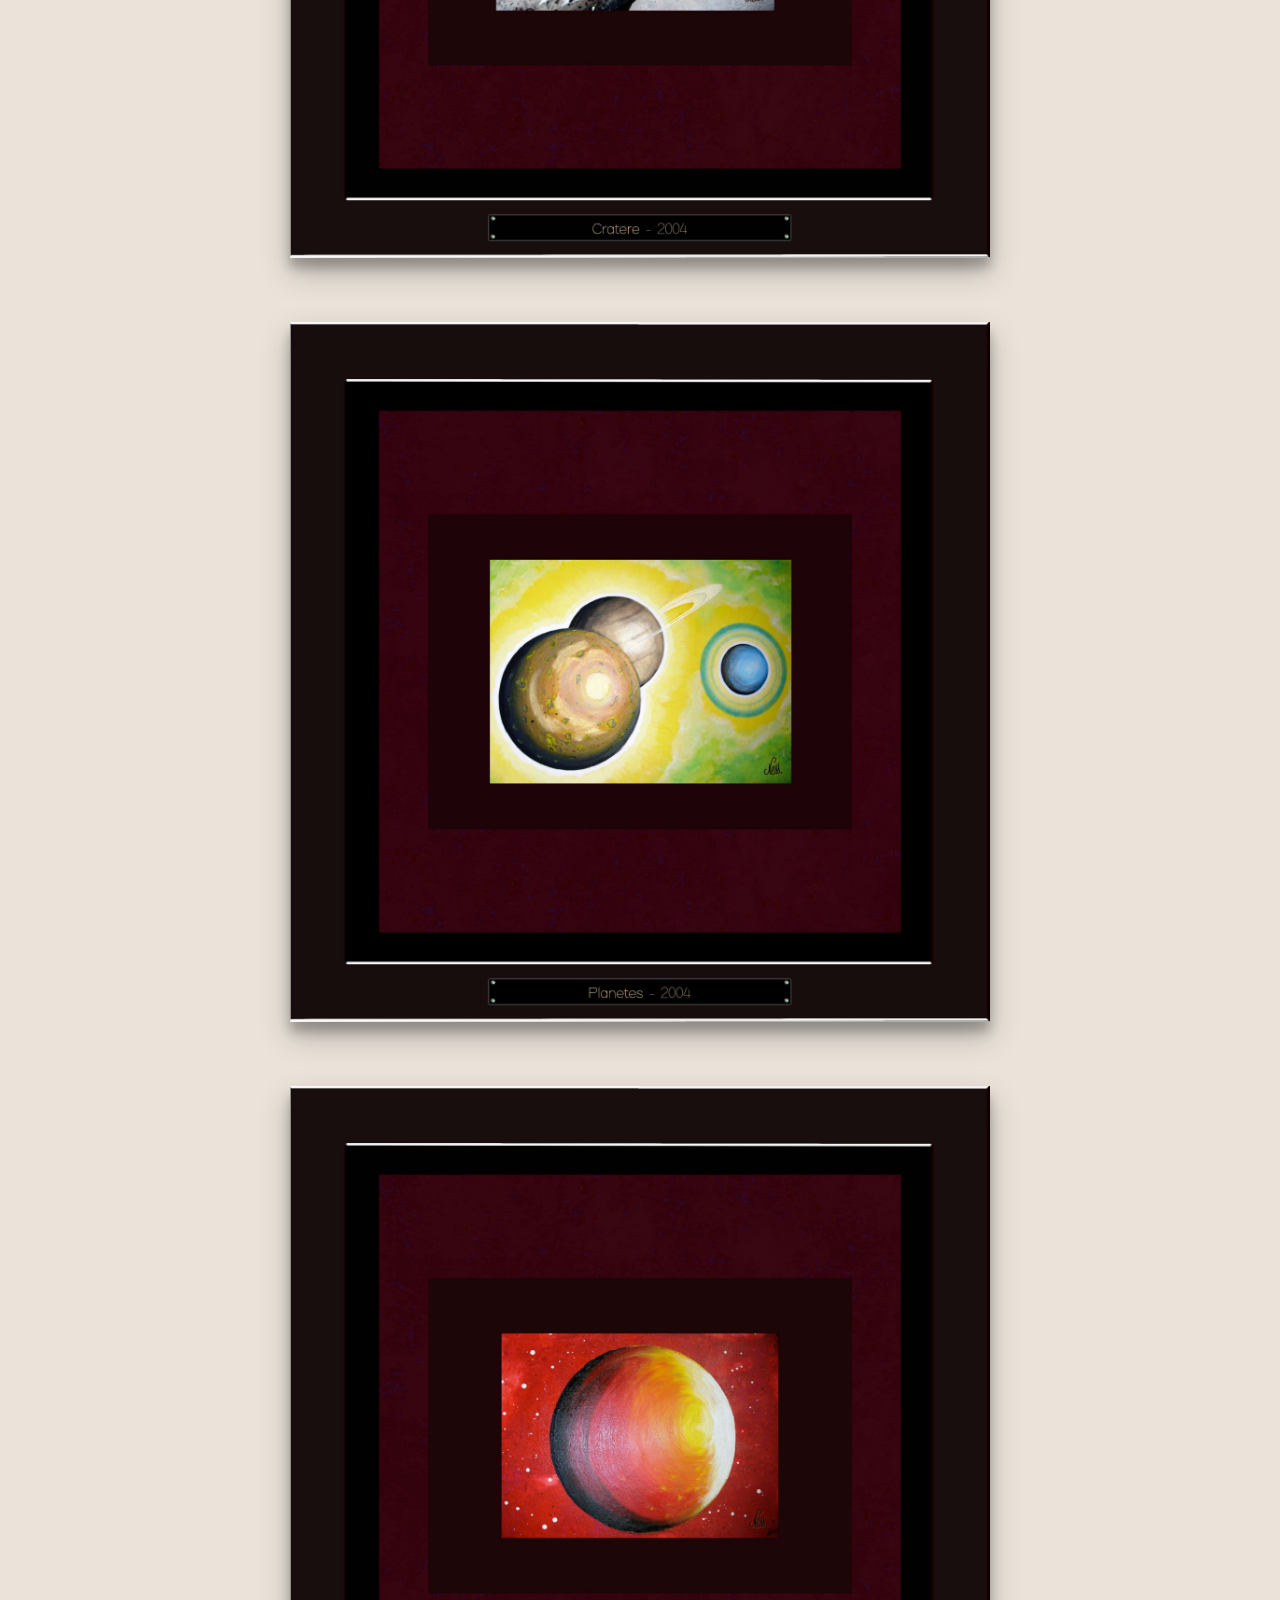
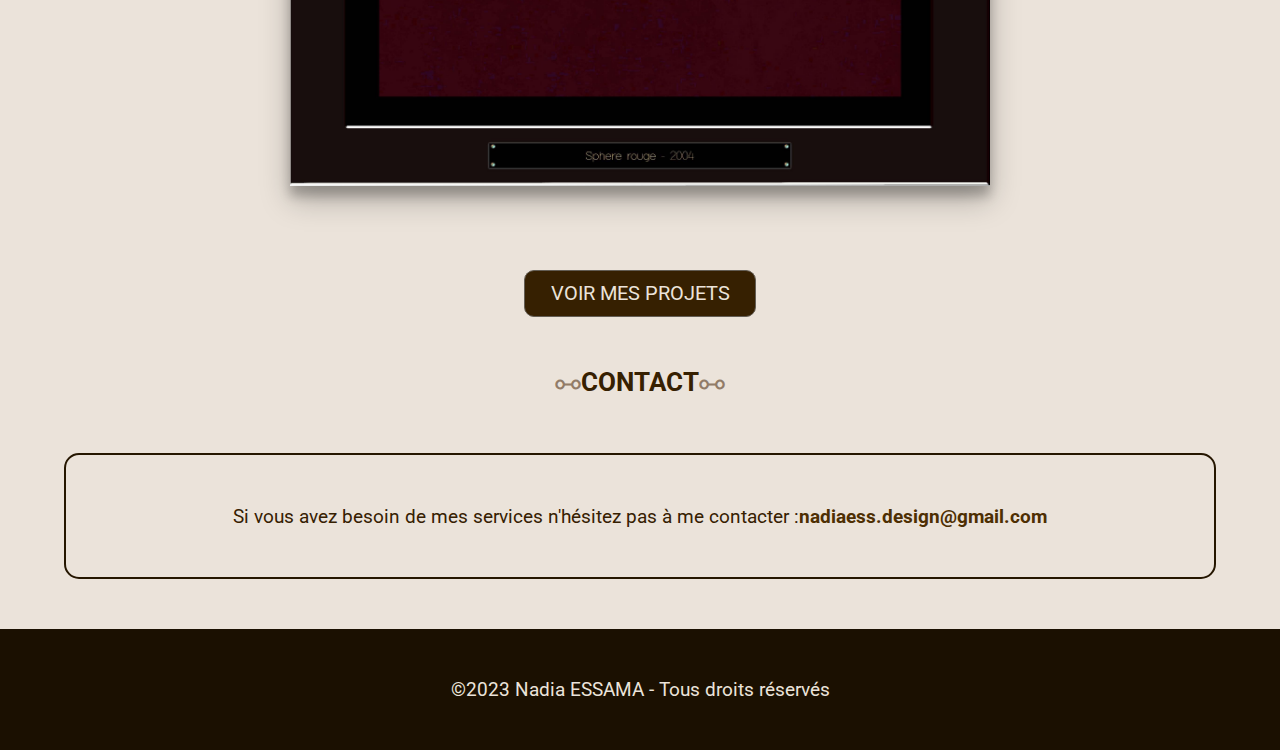
==== commit 15b8f73f: "Update peintures.html" ====
--- a/peintures.html
+++ b/peintures.html
@@ -13,7 +13,7 @@
     <!-- DÉBUT DE L'ENTETE -->
     <header>
         <!-- INDENTITÉ -->
-        <h1>Nadia ESSAMA</h1>
+        <h1>Nadia Essama</h1>
 
         <span class="separateur"></span>
 
